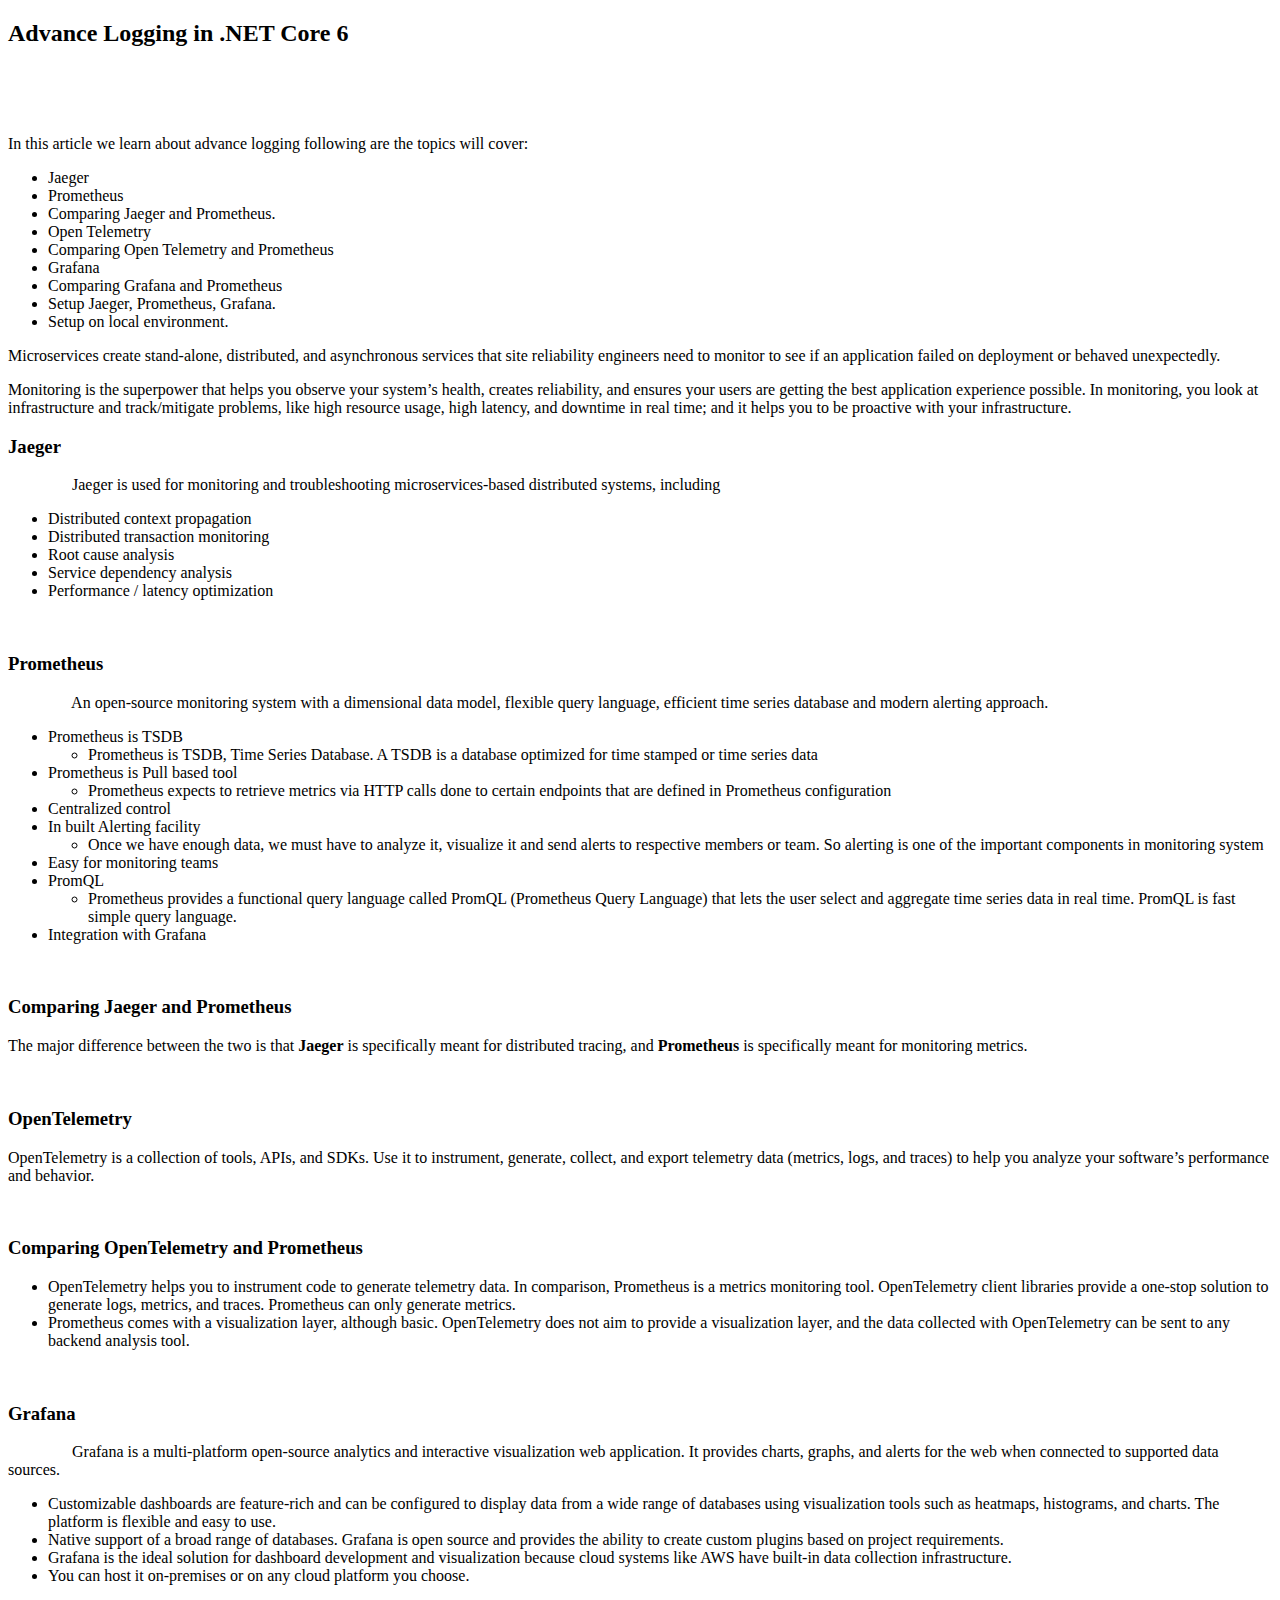
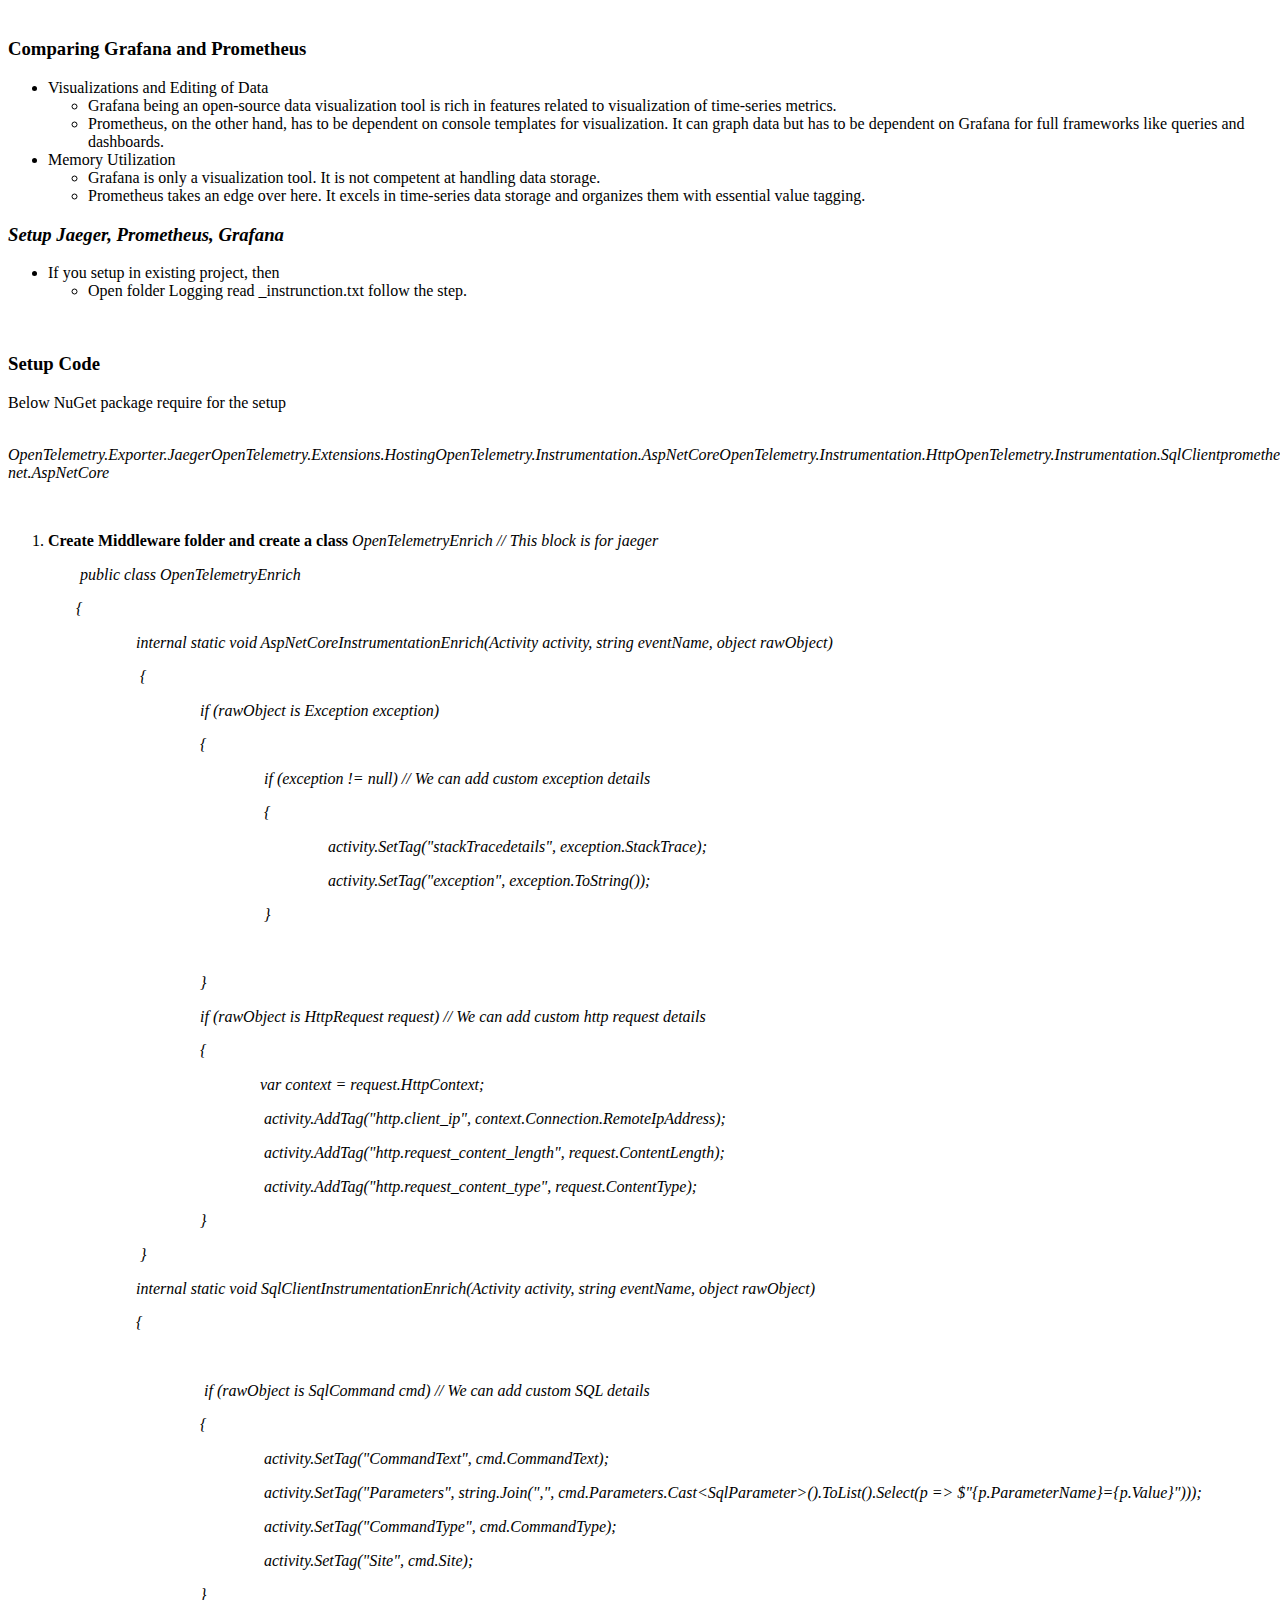
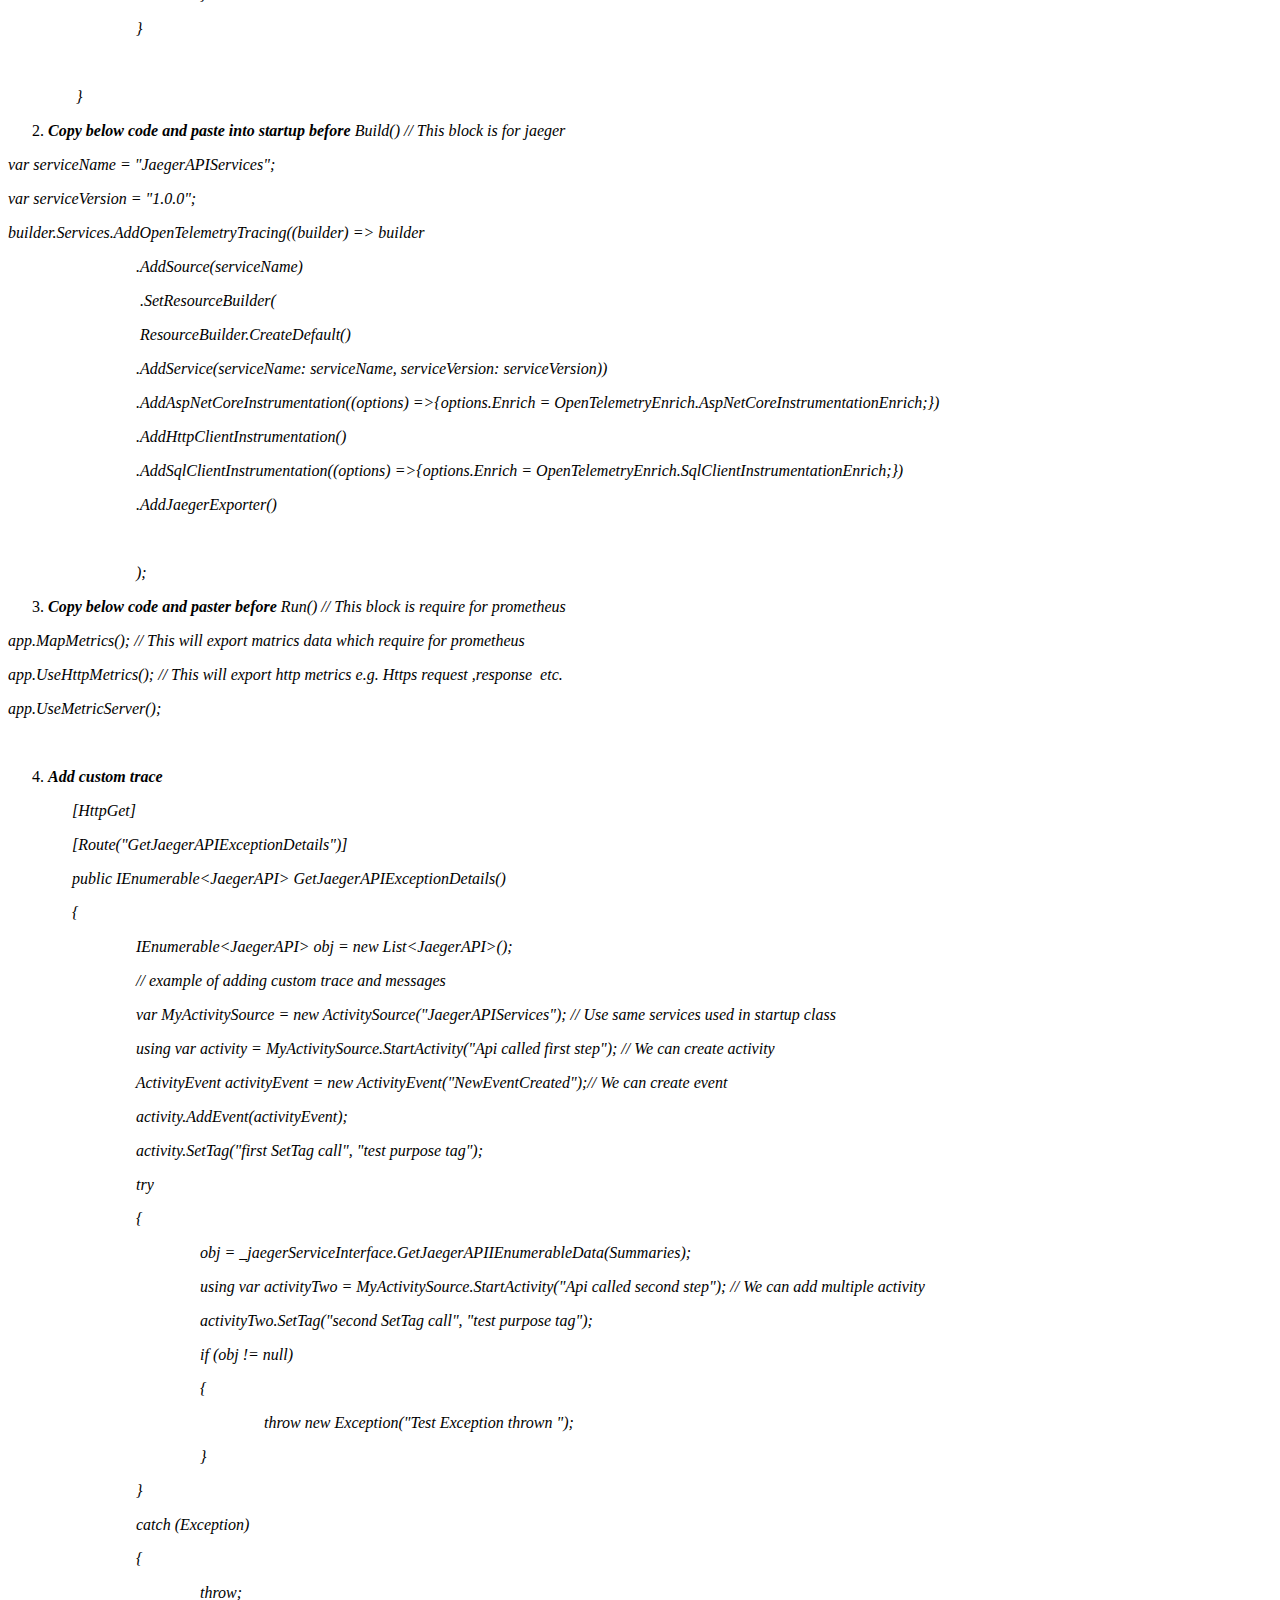
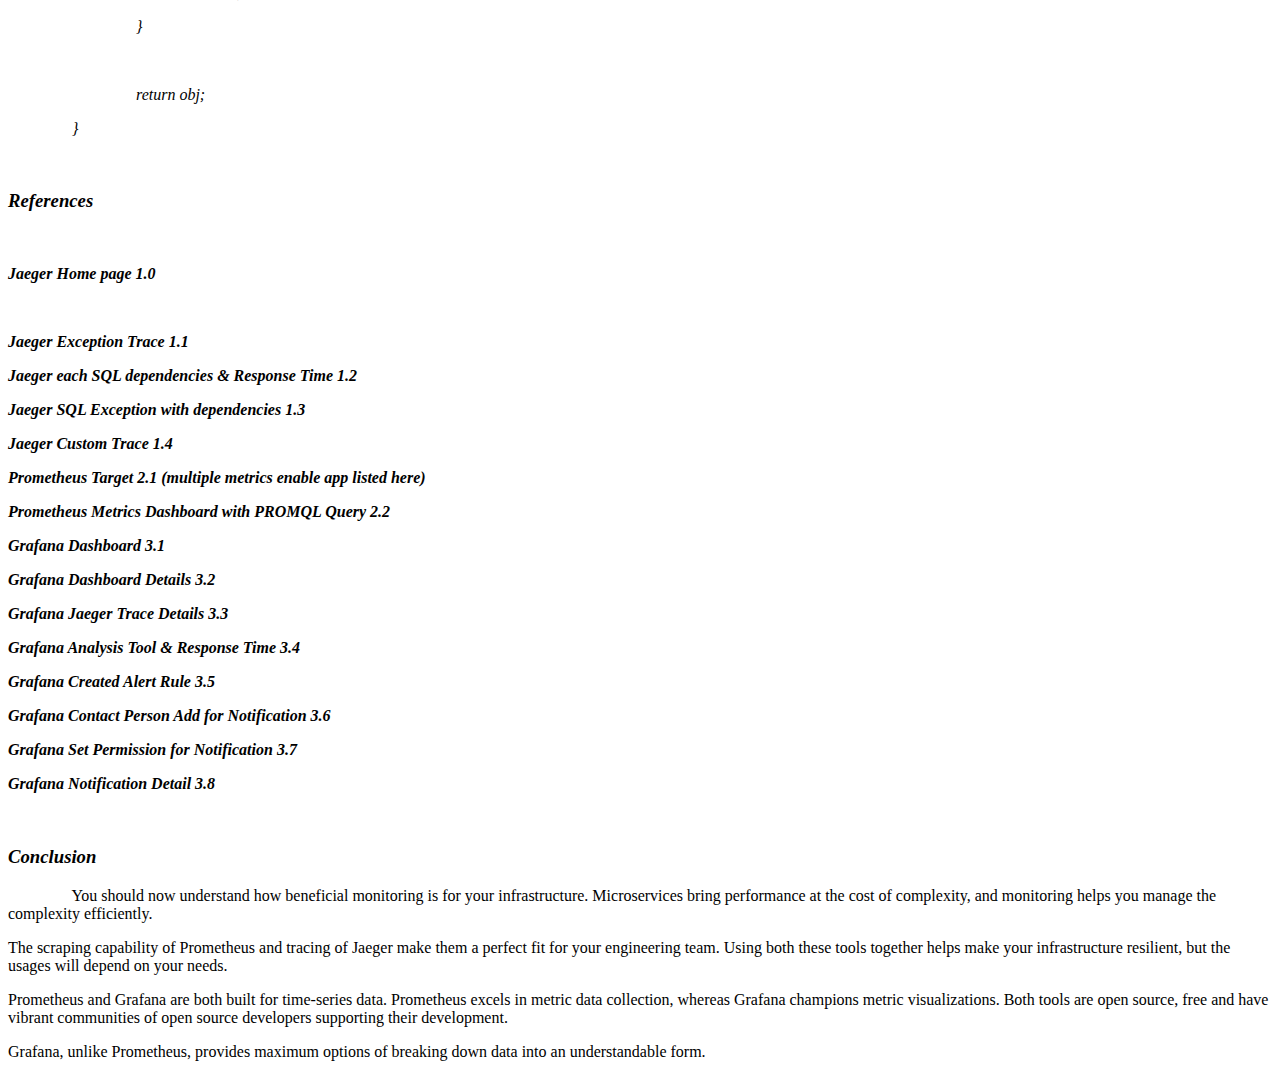
==== blog.html @ 61272111 "update changes" ====
<!DOCTYPE html>
<html lang="en">

<head>
  <link rel="preconnect" href="https://fonts.googleapis.com">
  <link rel="preconnect" href="https://fonts.gstatic.com" crossorigin>
  <link href="https://fonts.googleapis.com/css2?family=Poppins:wght@300;400;500;600&display=swap" rel="stylesheet">
</head>

<body>

  <h2>Advance Logging in .NET Core 6</h2>
  <p>&nbsp;</p>
  <p>&nbsp;</p>
  <p>In this article we learn about advance logging following are the topics will cover:</p>
  <ul>
    <li>Jaeger</li>
    <li>Prometheus</li>
    <li>Comparing Jaeger and Prometheus.</li>
    <li>Open Telemetry</li>
    <li>Comparing Open Telemetry and Prometheus</li>
    <li>Grafana</li>
    <li>Comparing Grafana and Prometheus</li>
    <li>Setup Jaeger, Prometheus, Grafana.</li>
    <li>Setup on local environment.</li>
  </ul>
  <p>Microservices create stand-alone, distributed, and asynchronous services that site reliability engineers need to monitor to see if an application failed on deployment or behaved unexpectedly.</p>
  <p>Monitoring is the superpower that helps you observe your system&rsquo;s health, creates reliability, and ensures your users are getting the best application experience possible. In monitoring, you look at infrastructure and track/mitigate problems, like high resource usage, high latency, and downtime in real time; and it helps you to be proactive with your infrastructure.</p>
  <h3>Jaeger</h3>
  <p>&nbsp;&nbsp;&nbsp;&nbsp;&nbsp;&nbsp;&nbsp;&nbsp;&nbsp;&nbsp;&nbsp;&nbsp;&nbsp;&nbsp;&nbsp; Jaeger is used for monitoring and troubleshooting microservices-based distributed systems, including</p>
  <ul>
  <li>Distributed context propagation</li>
  <li>Distributed transaction monitoring</li>
  <li>Root cause analysis</li>
  <li>Service dependency analysis</li>
  <li>Performance / latency optimization</li>
  </ul>
  <p>&nbsp;</p>
  <h3>Prometheus</h3>
  <p>&nbsp;&nbsp;&nbsp;&nbsp;&nbsp;&nbsp;&nbsp;&nbsp;&nbsp;&nbsp;&nbsp;&nbsp;&nbsp;&nbsp;&nbsp; An open-source monitoring system with a dimensional data model, flexible query language, efficient time series database and modern alerting approach.</p>
  <ul>
  <li>Prometheus is TSDB
  <ul>
  <li>Prometheus is TSDB, Time Series Database. A TSDB is a database optimized for time stamped or time series data</li>
  </ul>
  </li>
  <li>Prometheus is Pull based tool
  <ul>
  <li>Prometheus expects to retrieve metrics via HTTP calls done to certain endpoints that are defined in Prometheus configuration</li>
  </ul>
  </li>
  <li>Centralized control</li>
  <li>In built Alerting facility
  <ul>
  <li>Once we have enough data, we must have to analyze it, visualize it and send alerts to respective members or team. So alerting is one of the important components in monitoring system</li>
  </ul>
  </li>
  <li>Easy for monitoring teams</li>
  <li>PromQL
  <ul>
  <li>Prometheus provides a functional query language called PromQL (Prometheus Query Language) that lets the user select and aggregate time series data in real time. PromQL is fast simple query language.</li>
  </ul>
  </li>
  <li>Integration with Grafana</li>
  </ul>
  <p>&nbsp;</p>
  <h3>Comparing Jaeger and Prometheus</h3>
  <p>The major difference between the two is that <strong>Jaeger</strong> is specifically meant for distributed tracing, and <strong>Prometheus</strong> is specifically meant for monitoring metrics.</p>
  <p>&nbsp;</p>
  <h3>OpenTelemetry</h3>
  <p>OpenTelemetry is a collection of tools, APIs, and SDKs. Use it to instrument, generate, collect, and export telemetry data (metrics, logs, and traces) to help you analyze your software&rsquo;s performance and behavior.</p>
  <p>&nbsp;</p>
  <h3>Comparing OpenTelemetry and Prometheus</h3>
  <ul>
  <li>OpenTelemetry helps you to instrument code to generate telemetry data. In comparison, Prometheus is a metrics monitoring tool. OpenTelemetry client libraries provide a one-stop solution to generate logs, metrics, and traces. Prometheus can only generate metrics.</li>
  <li>Prometheus comes with a visualization layer, although basic. OpenTelemetry does not aim to provide a visualization layer, and the data collected with OpenTelemetry can be sent to any backend analysis tool.</li>
  </ul>
  <p>&nbsp;</p>
  <h3>Grafana</h3>
  <p>&nbsp;&nbsp;&nbsp;&nbsp;&nbsp;&nbsp;&nbsp;&nbsp;&nbsp;&nbsp;&nbsp;&nbsp;&nbsp;&nbsp;&nbsp; Grafana is a multi-platform open-source analytics and interactive visualization web application. It provides charts, graphs, and alerts for the web when connected to supported data sources.</p>
  <ul>
  <li>Customizable dashboards are feature-rich and can be configured to display data from a wide range of databases using visualization tools such as heatmaps, histograms, and charts. The platform is flexible and easy to use.</li>
  <li>Native support of a broad range of databases. Grafana is open source and provides the ability to create custom plugins based on project requirements.</li>
  <li>Grafana is the ideal solution for dashboard development and visualization because cloud systems like AWS have built-in data collection infrastructure.</li>
  <li>You can host it on-premises or on any cloud platform you choose.</li>
  </ul>
  <p>&nbsp;</p>
  <h3>Comparing Grafana and Prometheus</h3>
  <ul>
  <li>Visualizations and Editing of Data
  <ul>
  <li>Grafana being an open-source data visualization tool is rich in features related to visualization of time-series metrics.</li>
  <li>Prometheus, on the other hand, has to be dependent on console templates for visualization. It can graph data but has to be dependent on Grafana for full frameworks like queries and dashboards.</li>
  </ul>
  </li>
  <li>Memory Utilization
  <ul>
  <li>Grafana is only a visualization tool. It is not competent at handling data storage.</li>
  <li>Prometheus takes an edge over here. It excels in time-series data storage and organizes them with essential value tagging.</li>
  </ul>
  </li>
  </ul>
  <h3><em>Setup Jaeger, Prometheus, Grafana</em></h3>
  <ul>
  <li>If you setup in existing project, then
  <ul>
  <li>Open folder Logging read _instrunction.txt follow the step.</li>
  </ul>
  </li>
  </ul>
  <p>&nbsp;</p>
  <h3>Setup Code</h3>
  <p>Below NuGet package require for the setup</p>
  <p>&nbsp;&nbsp;&nbsp;&nbsp;&nbsp;&nbsp;&nbsp;&nbsp;&nbsp;&nbsp;&nbsp;&nbsp;&nbsp; <em>OpenTelemetry.Exporter.Jaeger</em><em>OpenTelemetry.Extensions.Hosting</em><em>OpenTelemetry.Instrumentation.AspNetCore</em><em>OpenTelemetry.Instrumentation.Http</em><em>OpenTelemetry.Instrumentation.SqlClient</em><em>prometheus-net.AspNetCore</em></p>
  <p>&nbsp;</p>
  <ol>
  <li><strong>Create Middleware folder and create a class </strong><em>OpenTelemetryEnrich // This block is for jaeger</em></li>
  </ol>
  <p><em>&nbsp;&nbsp;&nbsp; &nbsp;&nbsp;&nbsp;&nbsp;&nbsp;&nbsp;&nbsp;&nbsp;&nbsp;&nbsp;&nbsp;&nbsp;&nbsp;&nbsp;public class OpenTelemetryEnrich</em></p>
  <p><em>&nbsp;&nbsp; &nbsp;&nbsp;&nbsp;&nbsp;&nbsp;&nbsp;&nbsp;&nbsp;&nbsp;&nbsp;&nbsp;&nbsp; &nbsp;{</em></p>
  <p><em>&nbsp;&nbsp;&nbsp;&nbsp;&nbsp; &nbsp;&nbsp;&nbsp;&nbsp;&nbsp;&nbsp;&nbsp;&nbsp;&nbsp; &nbsp;&nbsp;&nbsp;&nbsp;&nbsp;&nbsp;&nbsp;&nbsp;&nbsp;&nbsp;&nbsp;&nbsp;&nbsp;&nbsp;&nbsp; internal static void AspNetCoreInstrumentationEnrich(Activity activity, string eventName, object rawObject)</em></p>
  <p><em>&nbsp;&nbsp;&nbsp;&nbsp;&nbsp;&nbsp; &nbsp;&nbsp;&nbsp;&nbsp;&nbsp;&nbsp;&nbsp;&nbsp; &nbsp;&nbsp;&nbsp;&nbsp;&nbsp;&nbsp;&nbsp;&nbsp;&nbsp;&nbsp;&nbsp;&nbsp;&nbsp;&nbsp;&nbsp; &nbsp;{</em></p>
  <p><em>&nbsp;&nbsp;&nbsp;&nbsp;&nbsp;&nbsp;&nbsp;&nbsp;&nbsp;&nbsp; &nbsp;&nbsp;&nbsp;&nbsp; &nbsp;&nbsp;&nbsp;&nbsp;&nbsp;&nbsp;&nbsp;&nbsp;&nbsp;&nbsp;&nbsp;&nbsp;&nbsp;&nbsp;&nbsp; &nbsp;&nbsp;&nbsp;&nbsp;&nbsp;&nbsp;&nbsp;&nbsp;&nbsp;&nbsp;&nbsp;&nbsp;&nbsp;&nbsp;&nbsp; if (rawObject is Exception exception)</em></p>
  <p><em>&nbsp;&nbsp;&nbsp;&nbsp;&nbsp;&nbsp;&nbsp;&nbsp;&nbsp;&nbsp;&nbsp; &nbsp;&nbsp;&nbsp; &nbsp;&nbsp;&nbsp;&nbsp;&nbsp;&nbsp;&nbsp;&nbsp;&nbsp;&nbsp;&nbsp;&nbsp;&nbsp;&nbsp;&nbsp; &nbsp;&nbsp;&nbsp;&nbsp;&nbsp;&nbsp;&nbsp;&nbsp;&nbsp;&nbsp;&nbsp;&nbsp;&nbsp;&nbsp;&nbsp; {</em></p>
  <p><em>&nbsp;&nbsp;&nbsp;&nbsp;&nbsp;&nbsp;&nbsp;&nbsp;&nbsp;&nbsp;&nbsp;&nbsp;&nbsp;&nbsp;&nbsp; &nbsp;&nbsp;&nbsp;&nbsp;&nbsp;&nbsp;&nbsp;&nbsp;&nbsp;&nbsp;&nbsp;&nbsp;&nbsp;&nbsp;&nbsp; &nbsp;&nbsp;&nbsp;&nbsp;&nbsp;&nbsp;&nbsp;&nbsp;&nbsp;&nbsp;&nbsp;&nbsp;&nbsp;&nbsp;&nbsp; &nbsp;&nbsp;&nbsp;&nbsp;&nbsp;&nbsp;&nbsp;&nbsp;&nbsp;&nbsp;&nbsp;&nbsp;&nbsp;&nbsp;&nbsp; if (exception != null) // We can add custom exception details</em></p>
  <p><em>&nbsp;&nbsp;&nbsp;&nbsp;&nbsp;&nbsp;&nbsp;&nbsp;&nbsp;&nbsp;&nbsp;&nbsp;&nbsp;&nbsp;&nbsp; &nbsp;&nbsp;&nbsp;&nbsp;&nbsp;&nbsp;&nbsp;&nbsp;&nbsp;&nbsp;&nbsp;&nbsp;&nbsp;&nbsp;&nbsp; &nbsp;&nbsp;&nbsp;&nbsp;&nbsp;&nbsp;&nbsp;&nbsp;&nbsp;&nbsp;&nbsp;&nbsp;&nbsp;&nbsp;&nbsp; &nbsp;&nbsp;&nbsp;&nbsp;&nbsp;&nbsp;&nbsp;&nbsp;&nbsp;&nbsp;&nbsp;&nbsp;&nbsp;&nbsp;&nbsp; {</em></p>
  <p><em>&nbsp;&nbsp;&nbsp;&nbsp;&nbsp;&nbsp;&nbsp;&nbsp;&nbsp;&nbsp;&nbsp;&nbsp;&nbsp;&nbsp;&nbsp;&nbsp;&nbsp;&nbsp; &nbsp;&nbsp;&nbsp;&nbsp;&nbsp;&nbsp;&nbsp;&nbsp;&nbsp;&nbsp;&nbsp;&nbsp; &nbsp;&nbsp;&nbsp;&nbsp;&nbsp;&nbsp;&nbsp;&nbsp;&nbsp;&nbsp;&nbsp;&nbsp;&nbsp;&nbsp;&nbsp; &nbsp;&nbsp;&nbsp;&nbsp;&nbsp;&nbsp;&nbsp;&nbsp;&nbsp;&nbsp;&nbsp;&nbsp;&nbsp;&nbsp;&nbsp; &nbsp;&nbsp;&nbsp;&nbsp;&nbsp;&nbsp;&nbsp;&nbsp;&nbsp;&nbsp;&nbsp;&nbsp;&nbsp;&nbsp;&nbsp; activity.SetTag("stackTracedetails", exception.StackTrace);</em></p>
  <p><em>&nbsp;&nbsp;&nbsp;&nbsp;&nbsp;&nbsp;&nbsp;&nbsp;&nbsp;&nbsp;&nbsp;&nbsp;&nbsp;&nbsp;&nbsp;&nbsp;&nbsp;&nbsp;&nbsp; &nbsp;&nbsp;&nbsp;&nbsp;&nbsp;&nbsp;&nbsp;&nbsp;&nbsp;&nbsp;&nbsp; &nbsp;&nbsp;&nbsp;&nbsp;&nbsp;&nbsp;&nbsp;&nbsp;&nbsp;&nbsp;&nbsp;&nbsp;&nbsp;&nbsp;&nbsp;&nbsp;&nbsp;&nbsp;&nbsp;&nbsp;&nbsp;&nbsp;&nbsp;&nbsp;&nbsp;&nbsp;&nbsp;&nbsp;&nbsp;&nbsp;&nbsp; &nbsp;&nbsp;&nbsp;&nbsp;&nbsp;&nbsp;&nbsp;&nbsp;&nbsp;&nbsp;&nbsp;&nbsp;&nbsp;&nbsp;&nbsp; activity.SetTag("exception", exception.ToString());</em></p>
  <p><em>&nbsp;&nbsp;&nbsp;&nbsp;&nbsp;&nbsp;&nbsp;&nbsp;&nbsp;&nbsp;&nbsp;&nbsp;&nbsp;&nbsp;&nbsp; &nbsp;&nbsp;&nbsp;&nbsp;&nbsp;&nbsp;&nbsp;&nbsp;&nbsp;&nbsp;&nbsp;&nbsp;&nbsp;&nbsp;&nbsp; &nbsp;&nbsp;&nbsp;&nbsp;&nbsp;&nbsp;&nbsp;&nbsp;&nbsp;&nbsp;&nbsp;&nbsp;&nbsp;&nbsp;&nbsp; &nbsp;&nbsp;&nbsp;&nbsp;&nbsp;&nbsp;&nbsp;&nbsp;&nbsp;&nbsp;&nbsp;&nbsp;&nbsp;&nbsp;&nbsp; }</em></p>
  <p><em>&nbsp;</em></p>
  <p><em>&nbsp;&nbsp;&nbsp;&nbsp;&nbsp;&nbsp;&nbsp;&nbsp;&nbsp;&nbsp;&nbsp; &nbsp;&nbsp;&nbsp; &nbsp;&nbsp;&nbsp;&nbsp;&nbsp;&nbsp;&nbsp;&nbsp;&nbsp;&nbsp;&nbsp;&nbsp;&nbsp;&nbsp;&nbsp; &nbsp;&nbsp;&nbsp;&nbsp;&nbsp;&nbsp;&nbsp;&nbsp;&nbsp;&nbsp;&nbsp;&nbsp;&nbsp;&nbsp;&nbsp; }</em></p>
  <p><em>&nbsp;&nbsp;&nbsp;&nbsp;&nbsp;&nbsp;&nbsp;&nbsp;&nbsp;&nbsp; &nbsp;&nbsp;&nbsp;&nbsp; &nbsp;&nbsp;&nbsp;&nbsp;&nbsp;&nbsp;&nbsp;&nbsp;&nbsp;&nbsp;&nbsp;&nbsp;&nbsp;&nbsp;&nbsp; &nbsp;&nbsp;&nbsp;&nbsp;&nbsp;&nbsp;&nbsp;&nbsp;&nbsp;&nbsp;&nbsp;&nbsp;&nbsp;&nbsp;&nbsp; if (rawObject is HttpRequest request) // We can add custom http request details </em></p>
  <p><em>&nbsp;&nbsp;&nbsp;&nbsp;&nbsp;&nbsp;&nbsp;&nbsp;&nbsp;&nbsp;&nbsp; &nbsp;&nbsp;&nbsp; &nbsp;&nbsp;&nbsp;&nbsp;&nbsp;&nbsp;&nbsp;&nbsp;&nbsp;&nbsp;&nbsp;&nbsp;&nbsp;&nbsp;&nbsp;&nbsp;&nbsp;&nbsp;&nbsp;&nbsp;&nbsp;&nbsp;&nbsp;&nbsp;&nbsp;&nbsp;&nbsp;&nbsp;&nbsp;&nbsp;&nbsp; {</em></p>
  <p><em>&nbsp;&nbsp;&nbsp;&nbsp;&nbsp;&nbsp;&nbsp;&nbsp;&nbsp;&nbsp;&nbsp;&nbsp;&nbsp;&nbsp; &nbsp;&nbsp;&nbsp;&nbsp;&nbsp;&nbsp;&nbsp;&nbsp;&nbsp;&nbsp;&nbsp;&nbsp;&nbsp;&nbsp;&nbsp; &nbsp;&nbsp;&nbsp;&nbsp;&nbsp;&nbsp;&nbsp;&nbsp;&nbsp;&nbsp;&nbsp;&nbsp;&nbsp;&nbsp;&nbsp;&nbsp;&nbsp;&nbsp;&nbsp;&nbsp;&nbsp;&nbsp;&nbsp;&nbsp;&nbsp;&nbsp;&nbsp;&nbsp;&nbsp;&nbsp;&nbsp; var context = request.HttpContext;</em></p>
  <p><em>&nbsp;&nbsp;&nbsp;&nbsp;&nbsp;&nbsp;&nbsp;&nbsp;&nbsp;&nbsp;&nbsp;&nbsp;&nbsp;&nbsp;&nbsp; &nbsp;&nbsp;&nbsp;&nbsp;&nbsp;&nbsp;&nbsp;&nbsp;&nbsp;&nbsp;&nbsp;&nbsp;&nbsp;&nbsp;&nbsp; &nbsp;&nbsp;&nbsp;&nbsp;&nbsp;&nbsp;&nbsp;&nbsp;&nbsp;&nbsp;&nbsp;&nbsp;&nbsp;&nbsp;&nbsp;&nbsp;&nbsp;&nbsp;&nbsp;&nbsp;&nbsp;&nbsp;&nbsp;&nbsp;&nbsp;&nbsp;&nbsp;&nbsp;&nbsp;&nbsp;&nbsp; activity.AddTag("http.client_ip", context.Connection.RemoteIpAddress);</em></p>
  <p><em>&nbsp;&nbsp;&nbsp;&nbsp;&nbsp;&nbsp;&nbsp;&nbsp;&nbsp;&nbsp;&nbsp;&nbsp;&nbsp;&nbsp;&nbsp; &nbsp;&nbsp;&nbsp;&nbsp;&nbsp;&nbsp;&nbsp;&nbsp;&nbsp;&nbsp;&nbsp;&nbsp;&nbsp;&nbsp;&nbsp; &nbsp;&nbsp;&nbsp;&nbsp;&nbsp;&nbsp;&nbsp;&nbsp;&nbsp;&nbsp;&nbsp;&nbsp;&nbsp;&nbsp;&nbsp;&nbsp;&nbsp;&nbsp;&nbsp;&nbsp;&nbsp;&nbsp;&nbsp;&nbsp;&nbsp;&nbsp;&nbsp;&nbsp;&nbsp;&nbsp;&nbsp; activity.AddTag("http.request_content_length", request.ContentLength);</em></p>
  <p><em>&nbsp;&nbsp;&nbsp;&nbsp;&nbsp;&nbsp;&nbsp;&nbsp;&nbsp;&nbsp;&nbsp;&nbsp;&nbsp;&nbsp;&nbsp; &nbsp;&nbsp;&nbsp;&nbsp;&nbsp;&nbsp;&nbsp;&nbsp;&nbsp;&nbsp;&nbsp;&nbsp;&nbsp;&nbsp;&nbsp; &nbsp;&nbsp;&nbsp;&nbsp;&nbsp;&nbsp;&nbsp;&nbsp;&nbsp;&nbsp;&nbsp;&nbsp;&nbsp;&nbsp;&nbsp;&nbsp;&nbsp;&nbsp;&nbsp;&nbsp;&nbsp;&nbsp;&nbsp;&nbsp;&nbsp;&nbsp;&nbsp;&nbsp;&nbsp;&nbsp;&nbsp; activity.AddTag("http.request_content_type", request.ContentType);</em></p>
  <p><em>&nbsp;&nbsp;&nbsp;&nbsp;&nbsp;&nbsp;&nbsp;&nbsp;&nbsp;&nbsp;&nbsp; &nbsp;&nbsp;&nbsp; &nbsp;&nbsp;&nbsp;&nbsp;&nbsp;&nbsp;&nbsp;&nbsp;&nbsp;&nbsp;&nbsp;&nbsp;&nbsp;&nbsp;&nbsp;&nbsp;&nbsp;&nbsp;&nbsp;&nbsp;&nbsp;&nbsp;&nbsp;&nbsp;&nbsp;&nbsp;&nbsp;&nbsp;&nbsp;&nbsp;&nbsp; }</em></p>
  <p><em>&nbsp;&nbsp;&nbsp;&nbsp;&nbsp;&nbsp; &nbsp;&nbsp;&nbsp;&nbsp;&nbsp;&nbsp;&nbsp;&nbsp; &nbsp;&nbsp;&nbsp;&nbsp;&nbsp;&nbsp;&nbsp;&nbsp;&nbsp;&nbsp;&nbsp;&nbsp;&nbsp;&nbsp;&nbsp; &nbsp;}</em></p>
  <p><em>&nbsp;&nbsp;&nbsp;&nbsp;&nbsp;&nbsp;&nbsp; &nbsp;&nbsp;&nbsp;&nbsp;&nbsp;&nbsp;&nbsp; &nbsp;&nbsp;&nbsp;&nbsp;&nbsp;&nbsp;&nbsp;&nbsp;&nbsp;&nbsp;&nbsp;&nbsp;&nbsp;&nbsp;&nbsp; internal static void SqlClientInstrumentationEnrich(Activity activity, string eventName, object rawObject) </em></p>
  <p><em>&nbsp;&nbsp;&nbsp;&nbsp;&nbsp;&nbsp;&nbsp; &nbsp;&nbsp;&nbsp;&nbsp;&nbsp;&nbsp;&nbsp; &nbsp;&nbsp;&nbsp;&nbsp;&nbsp;&nbsp;&nbsp;&nbsp;&nbsp;&nbsp;&nbsp;&nbsp;&nbsp;&nbsp;&nbsp; {</em></p>
  <p><em>&nbsp;</em></p>
  <p><em>&nbsp;&nbsp;&nbsp;&nbsp;&nbsp;&nbsp;&nbsp;&nbsp;&nbsp;&nbsp; &nbsp;&nbsp;&nbsp;&nbsp; &nbsp;&nbsp;&nbsp;&nbsp;&nbsp;&nbsp;&nbsp;&nbsp;&nbsp;&nbsp;&nbsp;&nbsp;&nbsp;&nbsp;&nbsp;&nbsp;&nbsp;&nbsp;&nbsp;&nbsp;&nbsp;&nbsp;&nbsp;&nbsp;&nbsp;&nbsp;&nbsp;&nbsp;&nbsp;&nbsp;&nbsp; &nbsp;if (rawObject is SqlCommand cmd) // We can add custom SQL details</em></p>
  <p><em>&nbsp;&nbsp;&nbsp;&nbsp;&nbsp;&nbsp;&nbsp;&nbsp;&nbsp;&nbsp; &nbsp;&nbsp;&nbsp;&nbsp; &nbsp;&nbsp;&nbsp;&nbsp;&nbsp;&nbsp;&nbsp;&nbsp;&nbsp;&nbsp;&nbsp;&nbsp;&nbsp;&nbsp;&nbsp; &nbsp;&nbsp;&nbsp;&nbsp;&nbsp;&nbsp;&nbsp;&nbsp;&nbsp;&nbsp;&nbsp;&nbsp;&nbsp;&nbsp;&nbsp; {</em></p>
  <p><em>&nbsp;&nbsp;&nbsp;&nbsp;&nbsp;&nbsp;&nbsp;&nbsp;&nbsp;&nbsp;&nbsp;&nbsp;&nbsp;&nbsp;&nbsp; &nbsp;&nbsp;&nbsp;&nbsp;&nbsp;&nbsp;&nbsp;&nbsp;&nbsp;&nbsp;&nbsp;&nbsp;&nbsp;&nbsp;&nbsp; &nbsp;&nbsp;&nbsp;&nbsp;&nbsp;&nbsp;&nbsp;&nbsp;&nbsp;&nbsp;&nbsp;&nbsp;&nbsp;&nbsp;&nbsp;&nbsp;&nbsp;&nbsp;&nbsp;&nbsp;&nbsp;&nbsp;&nbsp;&nbsp;&nbsp;&nbsp;&nbsp;&nbsp;&nbsp;&nbsp;&nbsp; activity.SetTag("CommandText", cmd.CommandText);</em></p>
  <p><em>&nbsp;&nbsp;&nbsp;&nbsp;&nbsp;&nbsp;&nbsp;&nbsp;&nbsp;&nbsp;&nbsp;&nbsp;&nbsp;&nbsp;&nbsp; &nbsp;&nbsp;&nbsp;&nbsp;&nbsp;&nbsp;&nbsp;&nbsp;&nbsp;&nbsp;&nbsp;&nbsp;&nbsp;&nbsp;&nbsp; &nbsp;&nbsp;&nbsp;&nbsp;&nbsp;&nbsp;&nbsp;&nbsp;&nbsp;&nbsp;&nbsp;&nbsp;&nbsp;&nbsp;&nbsp;&nbsp;&nbsp;&nbsp;&nbsp;&nbsp;&nbsp;&nbsp;&nbsp;&nbsp;&nbsp;&nbsp;&nbsp;&nbsp;&nbsp;&nbsp;&nbsp; activity.SetTag("Parameters", string.Join(",", cmd.Parameters.Cast&lt;SqlParameter&gt;().ToList().Select(p =&gt; $"{p.ParameterName}={p.Value}")));</em></p>
  <p><em>&nbsp;&nbsp;&nbsp;&nbsp;&nbsp;&nbsp;&nbsp;&nbsp;&nbsp;&nbsp;&nbsp;&nbsp;&nbsp;&nbsp;&nbsp; &nbsp;&nbsp;&nbsp;&nbsp;&nbsp;&nbsp;&nbsp;&nbsp;&nbsp;&nbsp;&nbsp;&nbsp;&nbsp;&nbsp;&nbsp; &nbsp;&nbsp;&nbsp;&nbsp;&nbsp;&nbsp;&nbsp;&nbsp;&nbsp;&nbsp;&nbsp;&nbsp;&nbsp;&nbsp;&nbsp;&nbsp;&nbsp;&nbsp;&nbsp;&nbsp;&nbsp;&nbsp;&nbsp;&nbsp;&nbsp;&nbsp;&nbsp;&nbsp;&nbsp;&nbsp;&nbsp; activity.SetTag("CommandType", cmd.CommandType);</em></p>
  <p><em>&nbsp;&nbsp;&nbsp;&nbsp;&nbsp;&nbsp;&nbsp;&nbsp;&nbsp;&nbsp;&nbsp;&nbsp;&nbsp;&nbsp;&nbsp; &nbsp;&nbsp;&nbsp;&nbsp;&nbsp;&nbsp;&nbsp;&nbsp;&nbsp;&nbsp;&nbsp;&nbsp;&nbsp;&nbsp;&nbsp; &nbsp;&nbsp;&nbsp;&nbsp;&nbsp;&nbsp;&nbsp;&nbsp;&nbsp;&nbsp;&nbsp;&nbsp;&nbsp;&nbsp;&nbsp;&nbsp;&nbsp;&nbsp;&nbsp;&nbsp;&nbsp;&nbsp;&nbsp;&nbsp;&nbsp;&nbsp;&nbsp;&nbsp;&nbsp;&nbsp;&nbsp; activity.SetTag("Site", cmd.Site);</em></p>
  <p><em>&nbsp;&nbsp;&nbsp;&nbsp;&nbsp;&nbsp;&nbsp;&nbsp;&nbsp;&nbsp;&nbsp; &nbsp;&nbsp;&nbsp; &nbsp;&nbsp;&nbsp;&nbsp;&nbsp;&nbsp;&nbsp;&nbsp;&nbsp;&nbsp;&nbsp;&nbsp;&nbsp;&nbsp;&nbsp;&nbsp;&nbsp;&nbsp;&nbsp;&nbsp;&nbsp;&nbsp;&nbsp;&nbsp;&nbsp;&nbsp;&nbsp;&nbsp;&nbsp;&nbsp;&nbsp; }</em></p>
  <p><em>&nbsp;&nbsp;&nbsp;&nbsp;&nbsp;&nbsp;&nbsp; &nbsp;&nbsp;&nbsp;&nbsp;&nbsp;&nbsp;&nbsp; &nbsp;&nbsp;&nbsp;&nbsp;&nbsp;&nbsp;&nbsp;&nbsp;&nbsp;&nbsp;&nbsp;&nbsp;&nbsp;&nbsp;&nbsp; }</em></p>
  <p><em>&nbsp;</em></p>
  <p><em>&nbsp;&nbsp; &nbsp;&nbsp;&nbsp;&nbsp;&nbsp;&nbsp;&nbsp;&nbsp;&nbsp;&nbsp;&nbsp;&nbsp; &nbsp;}</em></p>
  <ol start="2">
  <li><em><strong>Copy below code and paste into startup before</strong></em> <em>Build() // This block is for jaeger </em></li>
  </ol>
  <p><em>var serviceName = "JaegerAPIServices";</em></p>
  <p><em>var serviceVersion = "1.0.0";</em></p>
  <p><em>builder.Services.AddOpenTelemetryTracing((builder) =&gt; builder</em></p>
  <p><em>&nbsp;&nbsp;&nbsp;&nbsp;&nbsp;&nbsp;&nbsp;&nbsp;&nbsp;&nbsp;&nbsp;&nbsp;&nbsp;&nbsp;&nbsp; &nbsp;&nbsp;&nbsp;&nbsp;&nbsp;&nbsp;&nbsp;&nbsp;&nbsp;&nbsp;&nbsp;&nbsp;&nbsp;&nbsp;&nbsp; .AddSource(serviceName)</em></p>
  <p><em>&nbsp;&nbsp; &nbsp;&nbsp;&nbsp;&nbsp;&nbsp;&nbsp;&nbsp;&nbsp;&nbsp;&nbsp;&nbsp;&nbsp; &nbsp;&nbsp;&nbsp;&nbsp;&nbsp;&nbsp;&nbsp;&nbsp;&nbsp;&nbsp;&nbsp;&nbsp;&nbsp;&nbsp;&nbsp; &nbsp;.SetResourceBuilder(</em></p>
  <p><em>&nbsp;&nbsp;&nbsp;&nbsp;&nbsp;&nbsp; &nbsp;&nbsp;&nbsp;&nbsp;&nbsp;&nbsp;&nbsp;&nbsp; &nbsp;&nbsp;&nbsp;&nbsp;&nbsp;&nbsp;&nbsp;&nbsp;&nbsp;&nbsp;&nbsp;&nbsp;&nbsp;&nbsp;&nbsp; &nbsp;ResourceBuilder.CreateDefault()</em></p>
  <p><em>&nbsp;&nbsp;&nbsp;&nbsp;&nbsp;&nbsp;&nbsp; &nbsp;&nbsp;&nbsp;&nbsp;&nbsp;&nbsp;&nbsp; &nbsp;&nbsp;&nbsp;&nbsp;&nbsp;&nbsp;&nbsp;&nbsp;&nbsp;&nbsp;&nbsp;&nbsp;&nbsp;&nbsp;&nbsp; .AddService(serviceName: serviceName, serviceVersion: serviceVersion))</em></p>
  <p><em>&nbsp;&nbsp;&nbsp;&nbsp;&nbsp;&nbsp;&nbsp; &nbsp;&nbsp;&nbsp;&nbsp;&nbsp;&nbsp;&nbsp; &nbsp;&nbsp;&nbsp;&nbsp;&nbsp;&nbsp;&nbsp;&nbsp;&nbsp;&nbsp;&nbsp;&nbsp;&nbsp;&nbsp;&nbsp; .AddAspNetCoreInstrumentation((options) =&gt;{options.Enrich = OpenTelemetryEnrich.AspNetCoreInstrumentationEnrich;})</em></p>
  <p><em>&nbsp;&nbsp;&nbsp;&nbsp;&nbsp;&nbsp; &nbsp;&nbsp;&nbsp;&nbsp;&nbsp;&nbsp;&nbsp;&nbsp; &nbsp;&nbsp;&nbsp;&nbsp;&nbsp;&nbsp;&nbsp;&nbsp;&nbsp;&nbsp;&nbsp;&nbsp;&nbsp;&nbsp;&nbsp; .AddHttpClientInstrumentation()</em></p>
  <p><em>&nbsp;&nbsp;&nbsp;&nbsp;&nbsp;&nbsp;&nbsp; &nbsp;&nbsp;&nbsp;&nbsp;&nbsp;&nbsp;&nbsp; &nbsp;&nbsp;&nbsp;&nbsp;&nbsp;&nbsp;&nbsp;&nbsp;&nbsp;&nbsp;&nbsp;&nbsp;&nbsp;&nbsp;&nbsp; .AddSqlClientInstrumentation((options) =&gt;{options.Enrich = OpenTelemetryEnrich.SqlClientInstrumentationEnrich;})</em></p>
  <p><em>&nbsp;&nbsp;&nbsp;&nbsp;&nbsp;&nbsp;&nbsp; &nbsp;&nbsp;&nbsp;&nbsp;&nbsp;&nbsp;&nbsp; &nbsp;&nbsp;&nbsp;&nbsp;&nbsp;&nbsp;&nbsp;&nbsp;&nbsp;&nbsp;&nbsp;&nbsp;&nbsp;&nbsp;&nbsp; .AddJaegerExporter()</em></p>
  <p><em>&nbsp;</em></p>
  <p><em>&nbsp; &nbsp;&nbsp;&nbsp;&nbsp;&nbsp;&nbsp;&nbsp;&nbsp;&nbsp;&nbsp;&nbsp;&nbsp;&nbsp; &nbsp;&nbsp;&nbsp;&nbsp;&nbsp;&nbsp;&nbsp;&nbsp;&nbsp;&nbsp;&nbsp;&nbsp;&nbsp;&nbsp;&nbsp; );</em></p>
  <ol start="3">
  <li><em><strong>Copy below code and paster before</strong></em> <em>Run() // This block is require for prometheus </em></li>
  </ol>
  <p><em>app.MapMetrics(); // This will export matrics data which require for prometheus</em></p>
  <p><em>app.UseHttpMetrics(); // This will export http metrics e.g. Https request ,response&nbsp; etc.</em></p>
  <p><em>app.UseMetricServer();</em></p>
  <p><em>&nbsp;</em></p>
  <ol start="4">
  <li><em><strong>Add custom trace </strong></em></li>
  </ol>
  <p><em>&nbsp;&nbsp;&nbsp;&nbsp;&nbsp;&nbsp;&nbsp;&nbsp;&nbsp;&nbsp;&nbsp;&nbsp;&nbsp;&nbsp;&nbsp; [HttpGet]</em></p>
  <p><em>&nbsp;&nbsp;&nbsp;&nbsp;&nbsp;&nbsp;&nbsp;&nbsp;&nbsp;&nbsp;&nbsp;&nbsp;&nbsp;&nbsp;&nbsp; [Route("GetJaegerAPIExceptionDetails")]</em></p>
  <p><em>&nbsp;&nbsp;&nbsp;&nbsp;&nbsp;&nbsp;&nbsp;&nbsp;&nbsp;&nbsp;&nbsp;&nbsp;&nbsp;&nbsp;&nbsp; public IEnumerable&lt;JaegerAPI&gt; GetJaegerAPIExceptionDetails()</em></p>
  <p><em>&nbsp;&nbsp;&nbsp;&nbsp;&nbsp;&nbsp;&nbsp;&nbsp;&nbsp;&nbsp;&nbsp;&nbsp;&nbsp;&nbsp;&nbsp; {</em></p>
  <p><em>&nbsp;&nbsp;&nbsp;&nbsp;&nbsp;&nbsp;&nbsp;&nbsp;&nbsp;&nbsp;&nbsp;&nbsp;&nbsp;&nbsp;&nbsp;&nbsp;&nbsp;&nbsp;&nbsp;&nbsp;&nbsp;&nbsp;&nbsp;&nbsp;&nbsp;&nbsp;&nbsp;&nbsp;&nbsp;&nbsp;&nbsp; IEnumerable&lt;JaegerAPI&gt; obj = new List&lt;JaegerAPI&gt;();</em></p>
  <p><em>&nbsp;&nbsp;&nbsp;&nbsp;&nbsp;&nbsp;&nbsp;&nbsp;&nbsp;&nbsp;&nbsp;&nbsp;&nbsp;&nbsp;&nbsp;&nbsp;&nbsp;&nbsp;&nbsp;&nbsp;&nbsp;&nbsp;&nbsp;&nbsp;&nbsp;&nbsp;&nbsp;&nbsp;&nbsp;&nbsp;&nbsp; // example of adding custom trace and messages</em></p>
  <p><em>&nbsp;&nbsp;&nbsp;&nbsp;&nbsp;&nbsp;&nbsp;&nbsp;&nbsp;&nbsp;&nbsp;&nbsp;&nbsp;&nbsp;&nbsp;&nbsp;&nbsp;&nbsp;&nbsp;&nbsp;&nbsp;&nbsp;&nbsp;&nbsp;&nbsp;&nbsp;&nbsp;&nbsp;&nbsp;&nbsp;&nbsp; var MyActivitySource = new ActivitySource("JaegerAPIServices"); // Use same services used in startup class</em></p>
  <p><em>&nbsp;&nbsp;&nbsp;&nbsp;&nbsp;&nbsp;&nbsp;&nbsp;&nbsp;&nbsp;&nbsp;&nbsp;&nbsp;&nbsp;&nbsp;&nbsp;&nbsp;&nbsp;&nbsp;&nbsp;&nbsp;&nbsp;&nbsp;&nbsp;&nbsp;&nbsp;&nbsp;&nbsp;&nbsp;&nbsp;&nbsp; using var activity = MyActivitySource.StartActivity("Api called first step"); // We can create activity</em></p>
  <p><em>&nbsp;&nbsp;&nbsp;&nbsp;&nbsp;&nbsp;&nbsp;&nbsp;&nbsp;&nbsp;&nbsp;&nbsp;&nbsp;&nbsp;&nbsp;&nbsp;&nbsp;&nbsp;&nbsp;&nbsp;&nbsp;&nbsp;&nbsp;&nbsp;&nbsp;&nbsp;&nbsp;&nbsp;&nbsp;&nbsp;&nbsp; ActivityEvent activityEvent = new ActivityEvent("NewEventCreated");// We can create event </em></p>
  <p><em>&nbsp;&nbsp;&nbsp;&nbsp;&nbsp;&nbsp;&nbsp;&nbsp;&nbsp;&nbsp;&nbsp;&nbsp;&nbsp;&nbsp;&nbsp;&nbsp;&nbsp;&nbsp;&nbsp;&nbsp;&nbsp;&nbsp;&nbsp;&nbsp;&nbsp;&nbsp;&nbsp;&nbsp;&nbsp;&nbsp;&nbsp; activity.AddEvent(activityEvent);</em></p>
  <p><em>&nbsp;&nbsp;&nbsp;&nbsp;&nbsp;&nbsp;&nbsp;&nbsp;&nbsp;&nbsp;&nbsp;&nbsp;&nbsp;&nbsp;&nbsp;&nbsp;&nbsp;&nbsp;&nbsp;&nbsp;&nbsp;&nbsp;&nbsp;&nbsp;&nbsp;&nbsp;&nbsp;&nbsp;&nbsp;&nbsp;&nbsp; activity.SetTag("first SetTag call", "test purpose tag");</em></p>
  <p><em>&nbsp;&nbsp;&nbsp;&nbsp;&nbsp;&nbsp;&nbsp;&nbsp;&nbsp;&nbsp;&nbsp;&nbsp;&nbsp;&nbsp;&nbsp;&nbsp;&nbsp;&nbsp;&nbsp;&nbsp;&nbsp;&nbsp;&nbsp;&nbsp;&nbsp;&nbsp;&nbsp;&nbsp;&nbsp;&nbsp;&nbsp; try</em></p>
  <p><em>&nbsp;&nbsp;&nbsp;&nbsp;&nbsp;&nbsp;&nbsp;&nbsp;&nbsp;&nbsp;&nbsp;&nbsp;&nbsp;&nbsp;&nbsp;&nbsp;&nbsp;&nbsp;&nbsp;&nbsp;&nbsp;&nbsp;&nbsp;&nbsp;&nbsp;&nbsp;&nbsp;&nbsp;&nbsp;&nbsp;&nbsp; {</em></p>
  <p><em>&nbsp;&nbsp;&nbsp;&nbsp;&nbsp;&nbsp;&nbsp;&nbsp;&nbsp;&nbsp;&nbsp;&nbsp;&nbsp;&nbsp;&nbsp;&nbsp;&nbsp;&nbsp;&nbsp;&nbsp;&nbsp;&nbsp;&nbsp;&nbsp;&nbsp;&nbsp;&nbsp;&nbsp;&nbsp;&nbsp;&nbsp;&nbsp;&nbsp;&nbsp;&nbsp;&nbsp;&nbsp;&nbsp;&nbsp;&nbsp;&nbsp;&nbsp;&nbsp;&nbsp;&nbsp;&nbsp;&nbsp; obj = _jaegerServiceInterface.GetJaegerAPIIEnumerableData(Summaries);</em></p>
  <p><em>&nbsp;&nbsp;&nbsp;&nbsp;&nbsp;&nbsp;&nbsp;&nbsp;&nbsp;&nbsp;&nbsp;&nbsp;&nbsp;&nbsp;&nbsp;&nbsp;&nbsp;&nbsp;&nbsp;&nbsp;&nbsp;&nbsp;&nbsp;&nbsp;&nbsp;&nbsp;&nbsp;&nbsp;&nbsp;&nbsp;&nbsp;&nbsp;&nbsp;&nbsp;&nbsp;&nbsp;&nbsp;&nbsp;&nbsp;&nbsp;&nbsp;&nbsp;&nbsp;&nbsp;&nbsp;&nbsp;&nbsp; using var activityTwo = MyActivitySource.StartActivity("Api called second step"); // We can add multiple activity </em></p>
  <p><em>&nbsp;&nbsp;&nbsp;&nbsp;&nbsp;&nbsp;&nbsp;&nbsp;&nbsp;&nbsp;&nbsp;&nbsp;&nbsp;&nbsp;&nbsp;&nbsp;&nbsp;&nbsp;&nbsp;&nbsp;&nbsp;&nbsp;&nbsp;&nbsp;&nbsp;&nbsp;&nbsp;&nbsp;&nbsp;&nbsp;&nbsp;&nbsp;&nbsp;&nbsp;&nbsp;&nbsp;&nbsp;&nbsp;&nbsp;&nbsp;&nbsp;&nbsp;&nbsp;&nbsp;&nbsp;&nbsp;&nbsp; activityTwo.SetTag("second SetTag call", "test purpose tag");</em></p>
  <p><em>&nbsp;&nbsp;&nbsp;&nbsp;&nbsp;&nbsp;&nbsp;&nbsp;&nbsp;&nbsp;&nbsp;&nbsp;&nbsp;&nbsp;&nbsp;&nbsp;&nbsp;&nbsp;&nbsp;&nbsp;&nbsp;&nbsp;&nbsp;&nbsp;&nbsp;&nbsp;&nbsp;&nbsp;&nbsp;&nbsp;&nbsp;&nbsp;&nbsp;&nbsp;&nbsp;&nbsp;&nbsp;&nbsp;&nbsp;&nbsp;&nbsp;&nbsp;&nbsp;&nbsp;&nbsp;&nbsp;&nbsp; if (obj != null)</em></p>
  <p><em>&nbsp;&nbsp;&nbsp;&nbsp;&nbsp;&nbsp;&nbsp;&nbsp;&nbsp;&nbsp;&nbsp;&nbsp;&nbsp;&nbsp;&nbsp;&nbsp;&nbsp;&nbsp;&nbsp;&nbsp;&nbsp;&nbsp;&nbsp;&nbsp;&nbsp;&nbsp;&nbsp;&nbsp;&nbsp;&nbsp;&nbsp;&nbsp;&nbsp;&nbsp;&nbsp;&nbsp;&nbsp;&nbsp;&nbsp;&nbsp;&nbsp;&nbsp;&nbsp;&nbsp;&nbsp;&nbsp;&nbsp; {</em></p>
  <p><em>&nbsp;&nbsp;&nbsp;&nbsp;&nbsp;&nbsp;&nbsp;&nbsp;&nbsp;&nbsp;&nbsp;&nbsp;&nbsp;&nbsp;&nbsp;&nbsp;&nbsp;&nbsp;&nbsp;&nbsp;&nbsp;&nbsp;&nbsp;&nbsp;&nbsp;&nbsp;&nbsp;&nbsp;&nbsp;&nbsp;&nbsp;&nbsp;&nbsp;&nbsp;&nbsp;&nbsp;&nbsp;&nbsp;&nbsp;&nbsp;&nbsp;&nbsp;&nbsp;&nbsp;&nbsp;&nbsp;&nbsp;&nbsp;&nbsp;&nbsp;&nbsp;&nbsp;&nbsp;&nbsp;&nbsp;&nbsp;&nbsp;&nbsp;&nbsp;&nbsp;&nbsp;&nbsp;&nbsp; throw new Exception("Test Exception thrown ");</em></p>
  <p><em>&nbsp;&nbsp;&nbsp;&nbsp;&nbsp;&nbsp;&nbsp;&nbsp;&nbsp;&nbsp;&nbsp;&nbsp;&nbsp;&nbsp;&nbsp;&nbsp;&nbsp;&nbsp;&nbsp;&nbsp;&nbsp;&nbsp;&nbsp;&nbsp;&nbsp;&nbsp;&nbsp;&nbsp;&nbsp;&nbsp;&nbsp;&nbsp;&nbsp;&nbsp;&nbsp;&nbsp;&nbsp;&nbsp;&nbsp;&nbsp;&nbsp;&nbsp;&nbsp;&nbsp;&nbsp;&nbsp;&nbsp; }</em></p>
  <p><em>&nbsp;&nbsp;&nbsp;&nbsp;&nbsp;&nbsp;&nbsp;&nbsp;&nbsp;&nbsp;&nbsp;&nbsp;&nbsp;&nbsp;&nbsp;&nbsp;&nbsp;&nbsp;&nbsp;&nbsp;&nbsp;&nbsp;&nbsp;&nbsp;&nbsp;&nbsp;&nbsp;&nbsp;&nbsp;&nbsp;&nbsp; }</em></p>
  <p><em>&nbsp;&nbsp;&nbsp;&nbsp;&nbsp;&nbsp;&nbsp;&nbsp;&nbsp;&nbsp;&nbsp;&nbsp;&nbsp;&nbsp;&nbsp;&nbsp;&nbsp;&nbsp;&nbsp;&nbsp;&nbsp;&nbsp;&nbsp;&nbsp;&nbsp;&nbsp;&nbsp;&nbsp;&nbsp;&nbsp;&nbsp; catch (Exception)</em></p>
  <p><em>&nbsp;&nbsp;&nbsp;&nbsp;&nbsp;&nbsp;&nbsp;&nbsp;&nbsp;&nbsp;&nbsp;&nbsp;&nbsp;&nbsp;&nbsp;&nbsp;&nbsp;&nbsp;&nbsp;&nbsp;&nbsp;&nbsp;&nbsp;&nbsp;&nbsp;&nbsp;&nbsp;&nbsp;&nbsp;&nbsp;&nbsp; {</em></p>
  <p><em>&nbsp;&nbsp;&nbsp;&nbsp;&nbsp;&nbsp;&nbsp;&nbsp;&nbsp;&nbsp;&nbsp;&nbsp;&nbsp;&nbsp;&nbsp;&nbsp;&nbsp;&nbsp;&nbsp;&nbsp;&nbsp;&nbsp;&nbsp;&nbsp;&nbsp;&nbsp;&nbsp;&nbsp;&nbsp;&nbsp;&nbsp;&nbsp;&nbsp;&nbsp;&nbsp;&nbsp;&nbsp;&nbsp;&nbsp;&nbsp;&nbsp;&nbsp;&nbsp;&nbsp;&nbsp;&nbsp;&nbsp; throw;</em></p>
  <p><em>&nbsp;&nbsp;&nbsp;&nbsp;&nbsp;&nbsp;&nbsp;&nbsp;&nbsp;&nbsp;&nbsp;&nbsp;&nbsp;&nbsp;&nbsp;&nbsp;&nbsp;&nbsp;&nbsp;&nbsp;&nbsp;&nbsp;&nbsp;&nbsp;&nbsp;&nbsp;&nbsp;&nbsp;&nbsp;&nbsp;&nbsp; }</em></p>
  <p><em>&nbsp;&nbsp;&nbsp;&nbsp;&nbsp;&nbsp;&nbsp;&nbsp;&nbsp;&nbsp;&nbsp;&nbsp;&nbsp;&nbsp;&nbsp; </em></p>
  <p><em>&nbsp;&nbsp;&nbsp;&nbsp;&nbsp;&nbsp;&nbsp;&nbsp;&nbsp;&nbsp;&nbsp;&nbsp;&nbsp;&nbsp;&nbsp;&nbsp;&nbsp;&nbsp;&nbsp;&nbsp;&nbsp;&nbsp;&nbsp;&nbsp;&nbsp;&nbsp;&nbsp;&nbsp;&nbsp;&nbsp;&nbsp; return obj;</em></p>
  <p><em>&nbsp;&nbsp;&nbsp;&nbsp;&nbsp;&nbsp;&nbsp;&nbsp;&nbsp;&nbsp;&nbsp;&nbsp;&nbsp;&nbsp;&nbsp; }</em></p>
  <p><em>&nbsp;</em></p>
  <h3><em>References</em></h3>
  <p>&nbsp;</p>
  <p><em><strong>Jaeger Home page 1.0</strong></em></p>
  <p><em>&nbsp;</em></p>
  <p><em><strong>Jaeger Exception Trace 1.1</strong></em></p>
  <p><em><strong>Jaeger each SQL dependencies &amp; Response Time 1.2</strong></em></p>
  <p><em><strong>Jaeger SQL Exception with dependencies 1.3</strong></em></p>
  <p><em><strong>Jaeger Custom Trace 1.4</strong></em></p>
  <p><em><strong>Prometheus Target 2.1 (multiple metrics enable app listed here)</strong></em></p>
  <p><em><strong>Prometheus Metrics Dashboard with PROMQL Query 2.2</strong></em></p>
  <p><em><strong>Grafana Dashboard 3.1</strong></em></p>
  <p><em><strong>Grafana Dashboard Details 3.2</strong></em></p>
  <p><em><strong>Grafana Jaeger Trace Details 3.3</strong></em></p>
  <p><em><strong>Grafana Analysis Tool &amp; Response Time 3.4</strong></em></p>
  <p><em><strong>Grafana Created Alert Rule 3.5</strong></em></p>
  <p><em><strong>Grafana Contact Person Add for Notification 3.6</strong></em></p>
  <p><em><strong>Grafana Set Permission for Notification 3.7</strong></em></p>
  <p><em><strong>Grafana Notification Detail 3.8</strong></em></p>
  <p><em><strong>&nbsp;</strong></em></p>
  <h3><em>Conclusion</em></h3>
  <p>&nbsp;&nbsp;&nbsp;&nbsp;&nbsp;&nbsp;&nbsp;&nbsp;&nbsp;&nbsp;&nbsp;&nbsp;&nbsp;&nbsp;&nbsp; You should now understand how beneficial monitoring is for your infrastructure. Microservices bring performance at the cost of complexity, and monitoring helps you manage the complexity efficiently.</p>
  <p>The scraping capability of Prometheus and tracing of Jaeger make them a perfect fit for your engineering team. Using both these tools together helps make your infrastructure resilient, but the usages will depend on your needs.</p>
  <p>Prometheus and Grafana are both built for time-series data. Prometheus excels in metric data collection, whereas Grafana champions metric visualizations. Both tools are open source, free and have vibrant communities of open source developers supporting their development.</p>
  <p>Grafana, unlike Prometheus, provides maximum options of breaking down data into an understandable form.</p>
</body>

</html>
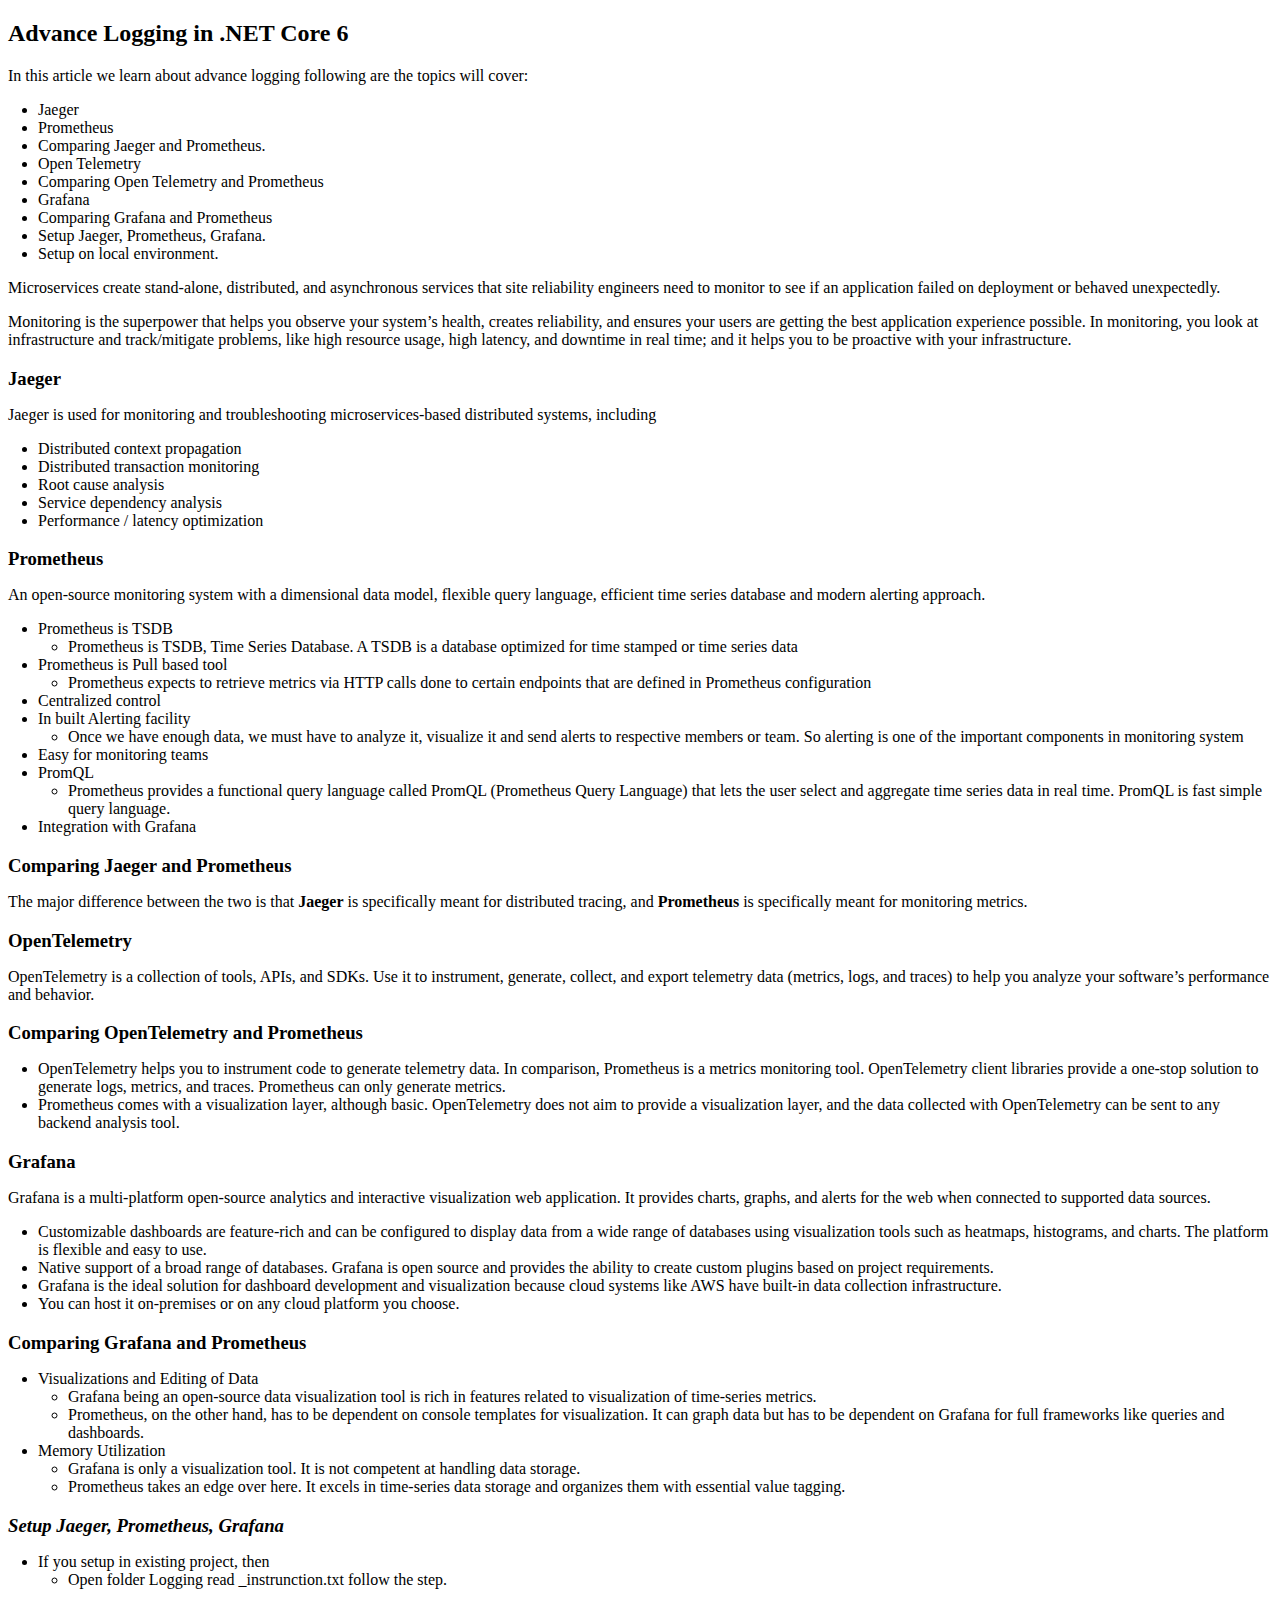
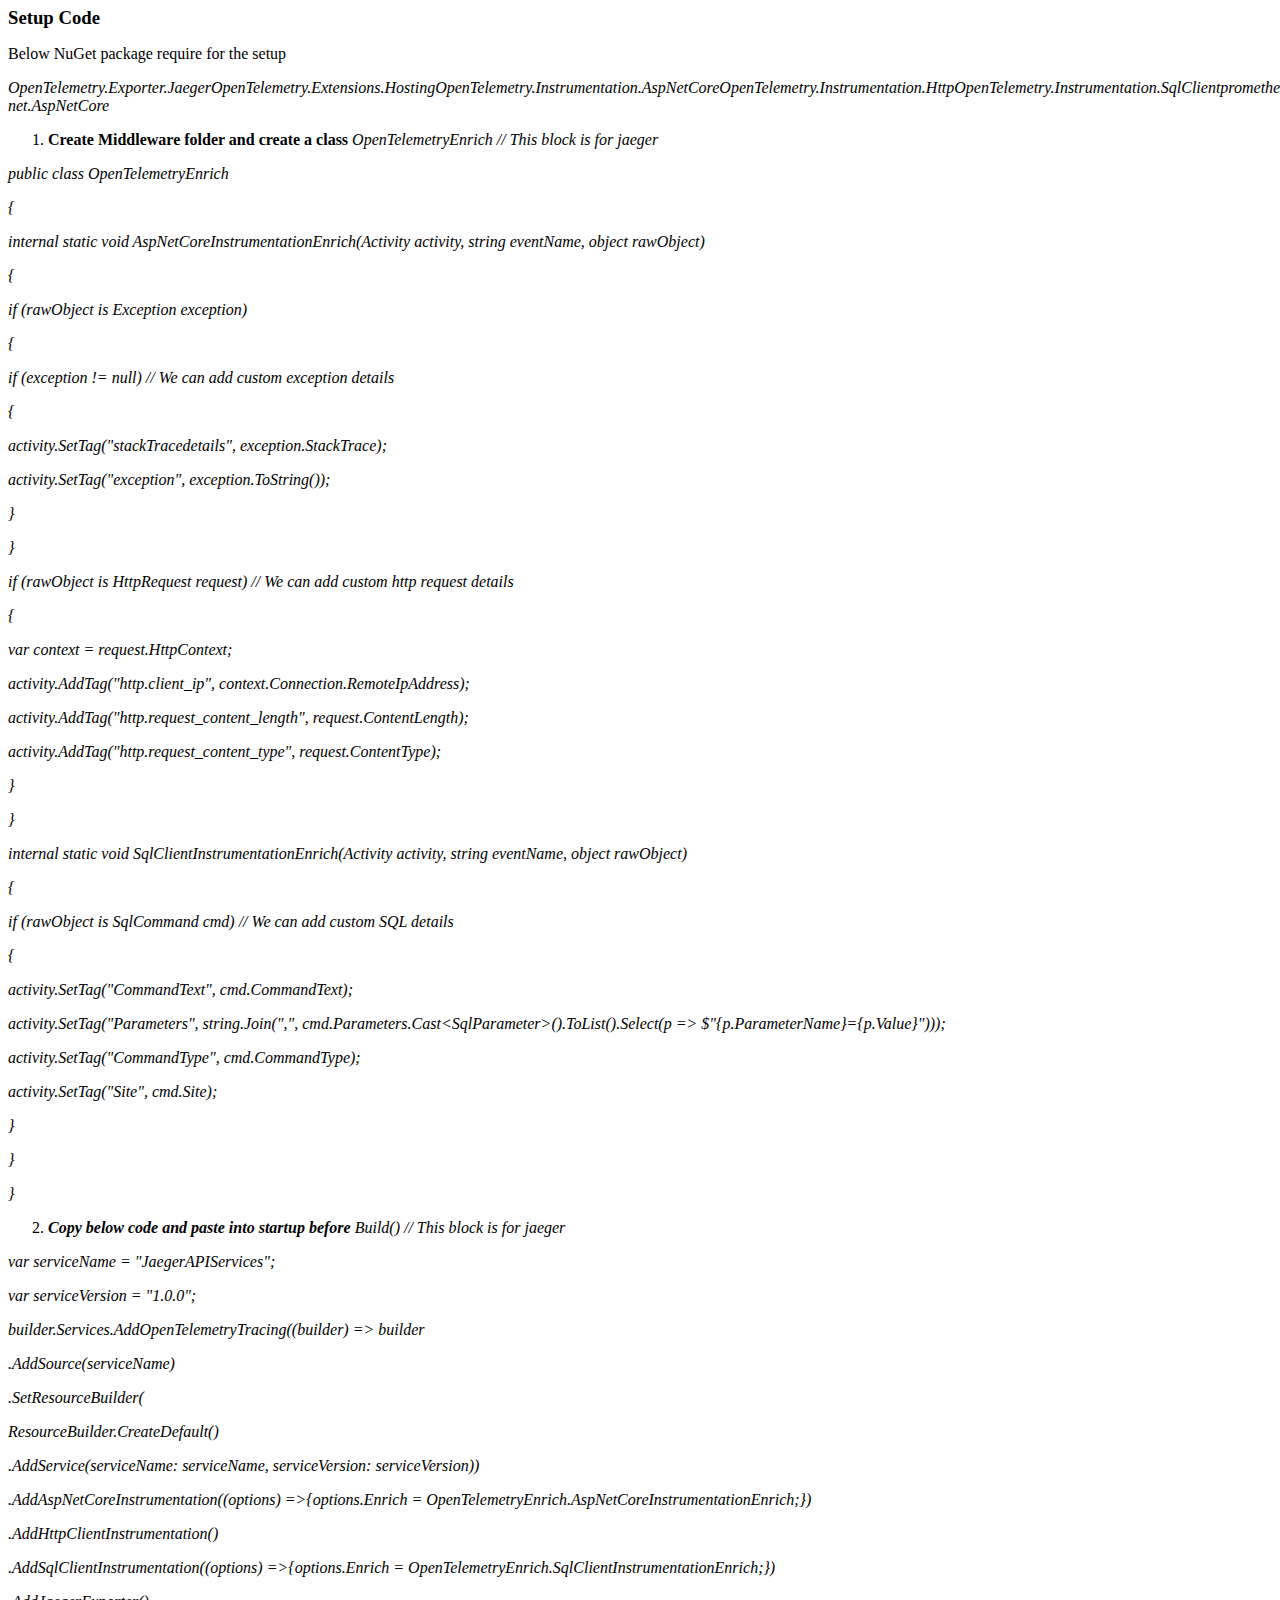
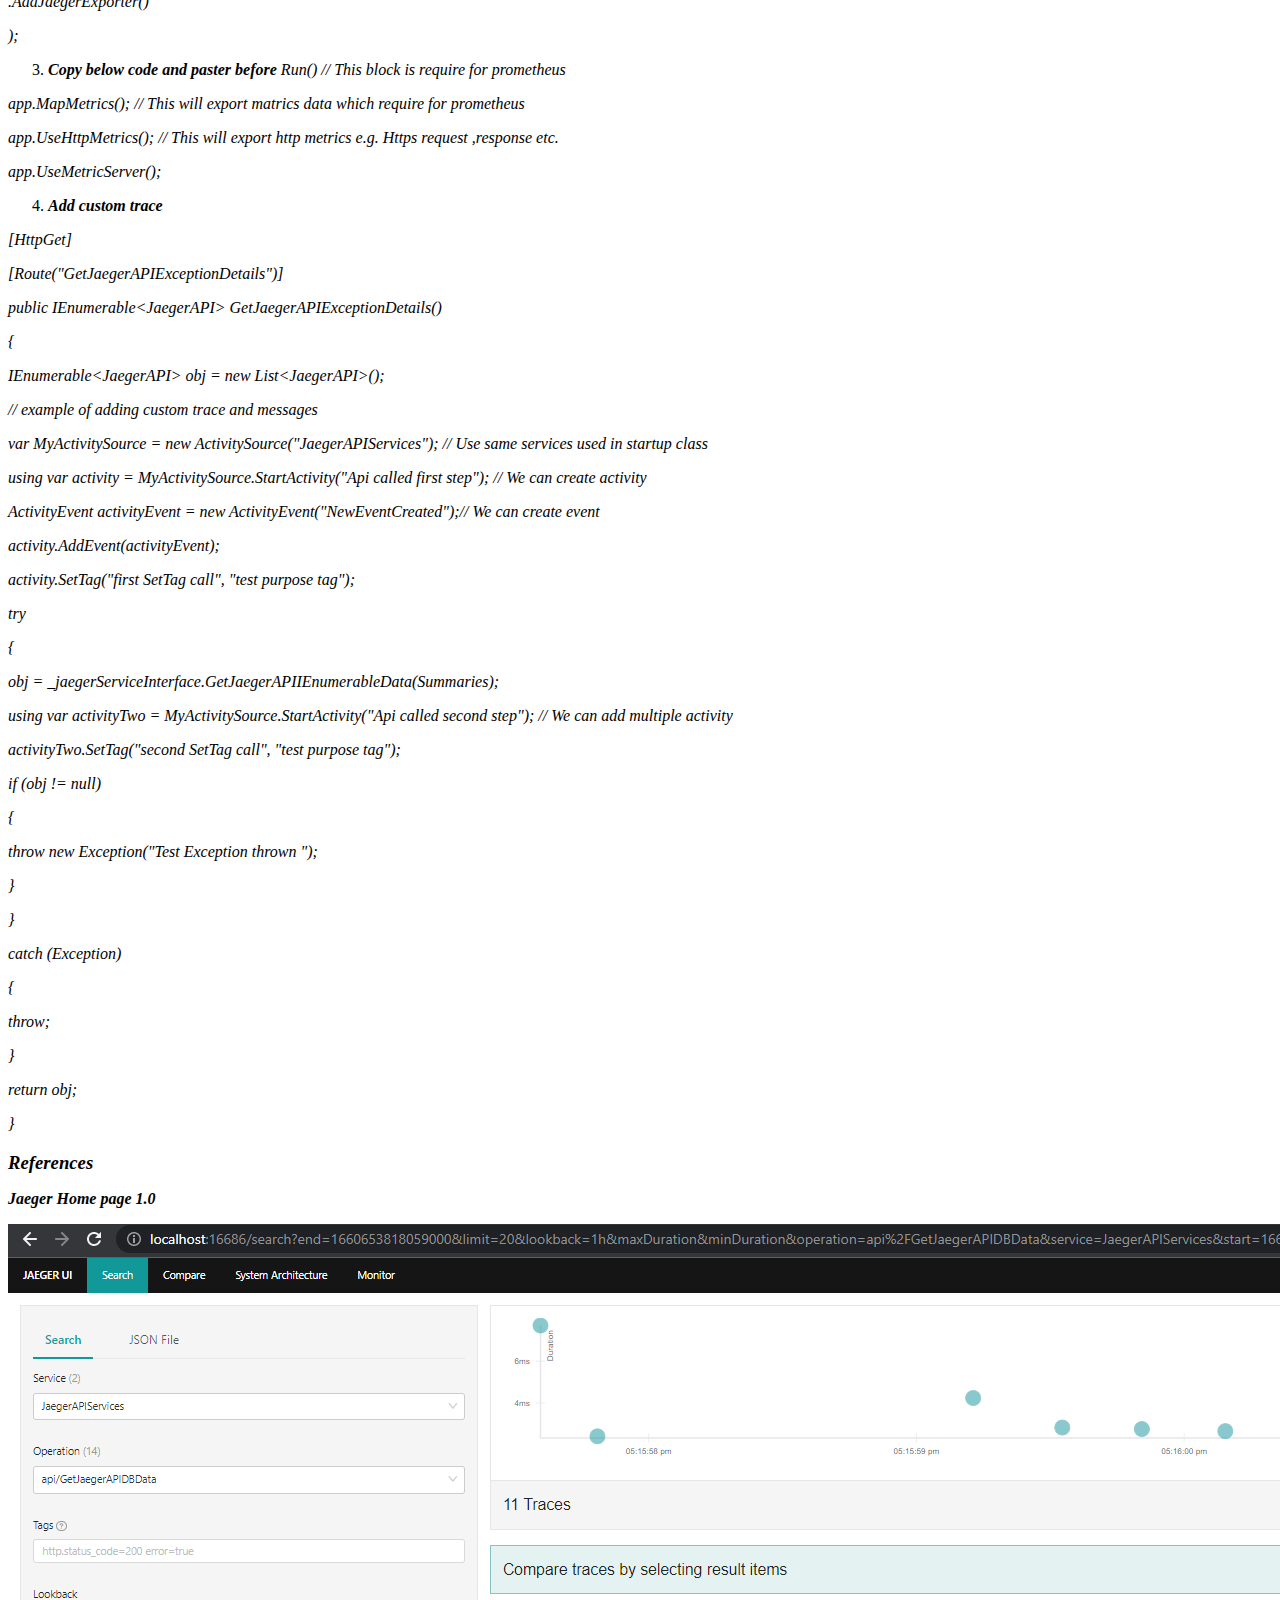
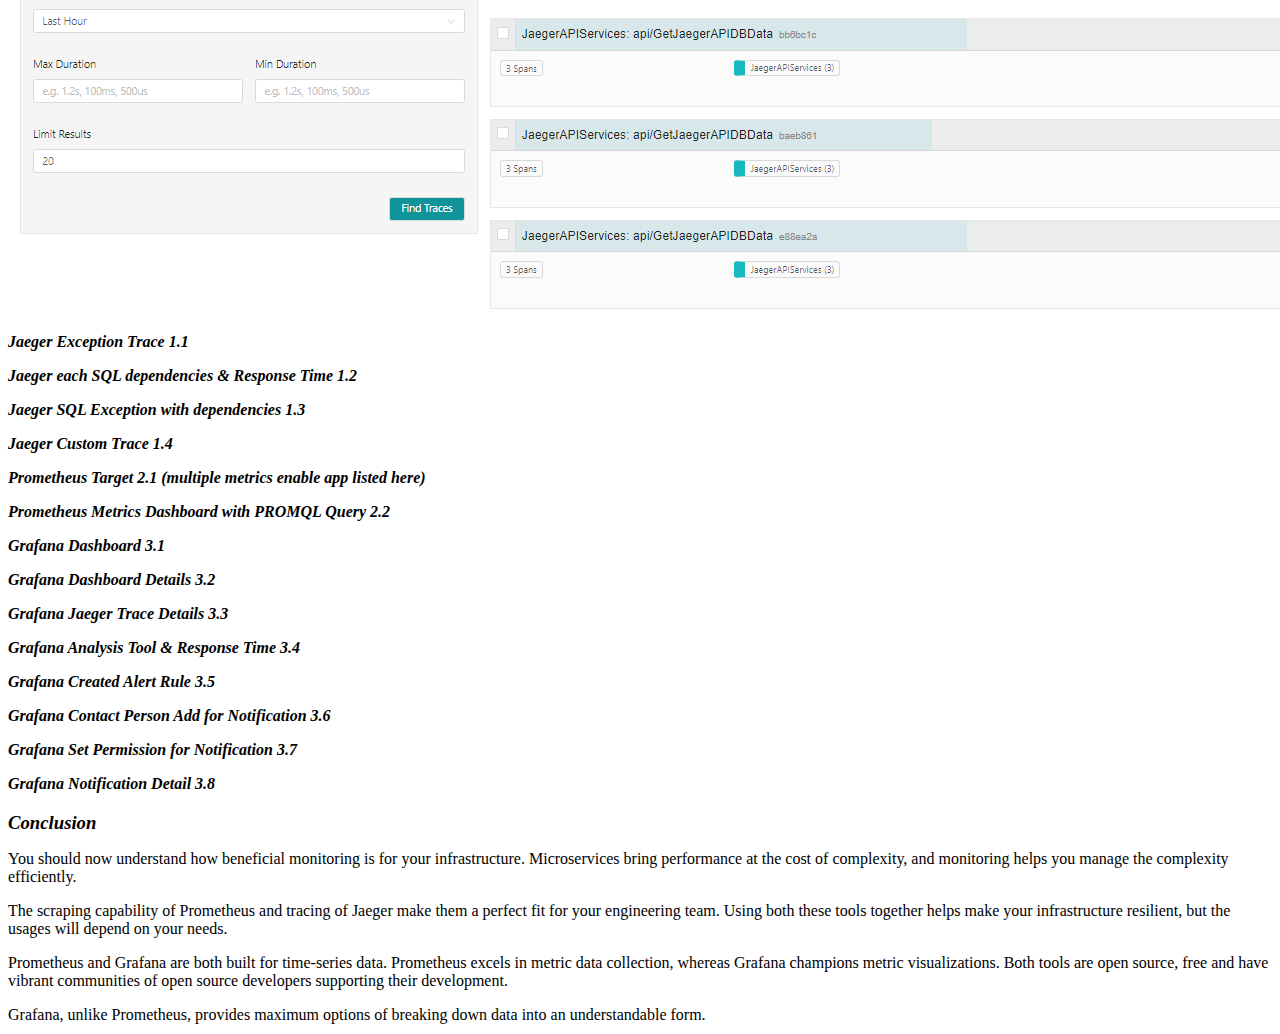
==== commit 0e220356: "update changes" ====
--- a/blog.html
+++ b/blog.html
@@ -2,6 +2,7 @@
 <html lang="en">
 
 <head>
+  <link rel="stylesheet" href="./assets/css/blogstyle.css">
   <link rel="preconnect" href="https://fonts.googleapis.com">
   <link rel="preconnect" href="https://fonts.gstatic.com" crossorigin>
   <link href="https://fonts.googleapis.com/css2?family=Poppins:wght@300;400;500;600&display=swap" rel="stylesheet">
@@ -10,24 +11,24 @@
 <body>
 
   <h2>Advance Logging in .NET Core 6</h2>
-  <p>&nbsp;</p>
-  <p>&nbsp;</p>
+  <p></p>
+  <p></p>
   <p>In this article we learn about advance logging following are the topics will cover:</p>
   <ul>
-    <li>Jaeger</li>
-    <li>Prometheus</li>
-    <li>Comparing Jaeger and Prometheus.</li>
-    <li>Open Telemetry</li>
-    <li>Comparing Open Telemetry and Prometheus</li>
-    <li>Grafana</li>
-    <li>Comparing Grafana and Prometheus</li>
-    <li>Setup Jaeger, Prometheus, Grafana.</li>
-    <li>Setup on local environment.</li>
+    <li class="bloglist">Jaeger</li>
+    <li class="bloglist">Prometheus</li>
+    <li class="bloglist">Comparing Jaeger and Prometheus.</li>
+    <li class="bloglist">Open Telemetry</li>
+    <li class="bloglist">Comparing Open Telemetry and Prometheus</li>
+    <li class="bloglist">Grafana</li>
+    <li class="bloglist">Comparing Grafana and Prometheus</li>
+    <li class="bloglist">Setup Jaeger, Prometheus, Grafana.</li>
+    <li class="bloglist">Setup on local environment.</li>
   </ul>
   <p>Microservices create stand-alone, distributed, and asynchronous services that site reliability engineers need to monitor to see if an application failed on deployment or behaved unexpectedly.</p>
   <p>Monitoring is the superpower that helps you observe your system&rsquo;s health, creates reliability, and ensures your users are getting the best application experience possible. In monitoring, you look at infrastructure and track/mitigate problems, like high resource usage, high latency, and downtime in real time; and it helps you to be proactive with your infrastructure.</p>
   <h3>Jaeger</h3>
-  <p>&nbsp;&nbsp;&nbsp;&nbsp;&nbsp;&nbsp;&nbsp;&nbsp;&nbsp;&nbsp;&nbsp;&nbsp;&nbsp;&nbsp;&nbsp; Jaeger is used for monitoring and troubleshooting microservices-based distributed systems, including</p>
+  <p>Jaeger is used for monitoring and troubleshooting microservices-based distributed systems, including</p>
   <ul>
   <li>Distributed context propagation</li>
   <li>Distributed transaction monitoring</li>
@@ -35,9 +36,9 @@
   <li>Service dependency analysis</li>
   <li>Performance / latency optimization</li>
   </ul>
-  <p>&nbsp;</p>
+  <p></p>
   <h3>Prometheus</h3>
-  <p>&nbsp;&nbsp;&nbsp;&nbsp;&nbsp;&nbsp;&nbsp;&nbsp;&nbsp;&nbsp;&nbsp;&nbsp;&nbsp;&nbsp;&nbsp; An open-source monitoring system with a dimensional data model, flexible query language, efficient time series database and modern alerting approach.</p>
+  <p>An open-source monitoring system with a dimensional data model, flexible query language, efficient time series database and modern alerting approach.</p>
   <ul>
   <li>Prometheus is TSDB
   <ul>
@@ -63,28 +64,28 @@
   </li>
   <li>Integration with Grafana</li>
   </ul>
-  <p>&nbsp;</p>
+
   <h3>Comparing Jaeger and Prometheus</h3>
   <p>The major difference between the two is that <strong>Jaeger</strong> is specifically meant for distributed tracing, and <strong>Prometheus</strong> is specifically meant for monitoring metrics.</p>
-  <p>&nbsp;</p>
+
   <h3>OpenTelemetry</h3>
   <p>OpenTelemetry is a collection of tools, APIs, and SDKs. Use it to instrument, generate, collect, and export telemetry data (metrics, logs, and traces) to help you analyze your software&rsquo;s performance and behavior.</p>
-  <p>&nbsp;</p>
+
   <h3>Comparing OpenTelemetry and Prometheus</h3>
   <ul>
   <li>OpenTelemetry helps you to instrument code to generate telemetry data. In comparison, Prometheus is a metrics monitoring tool. OpenTelemetry client libraries provide a one-stop solution to generate logs, metrics, and traces. Prometheus can only generate metrics.</li>
   <li>Prometheus comes with a visualization layer, although basic. OpenTelemetry does not aim to provide a visualization layer, and the data collected with OpenTelemetry can be sent to any backend analysis tool.</li>
   </ul>
-  <p>&nbsp;</p>
+
   <h3>Grafana</h3>
-  <p>&nbsp;&nbsp;&nbsp;&nbsp;&nbsp;&nbsp;&nbsp;&nbsp;&nbsp;&nbsp;&nbsp;&nbsp;&nbsp;&nbsp;&nbsp; Grafana is a multi-platform open-source analytics and interactive visualization web application. It provides charts, graphs, and alerts for the web when connected to supported data sources.</p>
+  <p>Grafana is a multi-platform open-source analytics and interactive visualization web application. It provides charts, graphs, and alerts for the web when connected to supported data sources.</p>
   <ul>
   <li>Customizable dashboards are feature-rich and can be configured to display data from a wide range of databases using visualization tools such as heatmaps, histograms, and charts. The platform is flexible and easy to use.</li>
   <li>Native support of a broad range of databases. Grafana is open source and provides the ability to create custom plugins based on project requirements.</li>
   <li>Grafana is the ideal solution for dashboard development and visualization because cloud systems like AWS have built-in data collection infrastructure.</li>
   <li>You can host it on-premises or on any cloud platform you choose.</li>
   </ul>
-  <p>&nbsp;</p>
+
   <h3>Comparing Grafana and Prometheus</h3>
   <ul>
   <li>Visualizations and Editing of Data
@@ -108,107 +109,108 @@
   </ul>
   </li>
   </ul>
-  <p>&nbsp;</p>
+
   <h3>Setup Code</h3>
   <p>Below NuGet package require for the setup</p>
-  <p>&nbsp;&nbsp;&nbsp;&nbsp;&nbsp;&nbsp;&nbsp;&nbsp;&nbsp;&nbsp;&nbsp;&nbsp;&nbsp; <em>OpenTelemetry.Exporter.Jaeger</em><em>OpenTelemetry.Extensions.Hosting</em><em>OpenTelemetry.Instrumentation.AspNetCore</em><em>OpenTelemetry.Instrumentation.Http</em><em>OpenTelemetry.Instrumentation.SqlClient</em><em>prometheus-net.AspNetCore</em></p>
-  <p>&nbsp;</p>
+  <p><em>OpenTelemetry.Exporter.Jaeger</em><em>OpenTelemetry.Extensions.Hosting</em><em>OpenTelemetry.Instrumentation.AspNetCore</em><em>OpenTelemetry.Instrumentation.Http</em><em>OpenTelemetry.Instrumentation.SqlClient</em><em>prometheus-net.AspNetCore</em></p>
+
   <ol>
   <li><strong>Create Middleware folder and create a class </strong><em>OpenTelemetryEnrich // This block is for jaeger</em></li>
   </ol>
-  <p><em>&nbsp;&nbsp;&nbsp; &nbsp;&nbsp;&nbsp;&nbsp;&nbsp;&nbsp;&nbsp;&nbsp;&nbsp;&nbsp;&nbsp;&nbsp;&nbsp;&nbsp;public class OpenTelemetryEnrich</em></p>
-  <p><em>&nbsp;&nbsp; &nbsp;&nbsp;&nbsp;&nbsp;&nbsp;&nbsp;&nbsp;&nbsp;&nbsp;&nbsp;&nbsp;&nbsp; &nbsp;{</em></p>
-  <p><em>&nbsp;&nbsp;&nbsp;&nbsp;&nbsp; &nbsp;&nbsp;&nbsp;&nbsp;&nbsp;&nbsp;&nbsp;&nbsp;&nbsp; &nbsp;&nbsp;&nbsp;&nbsp;&nbsp;&nbsp;&nbsp;&nbsp;&nbsp;&nbsp;&nbsp;&nbsp;&nbsp;&nbsp;&nbsp; internal static void AspNetCoreInstrumentationEnrich(Activity activity, string eventName, object rawObject)</em></p>
-  <p><em>&nbsp;&nbsp;&nbsp;&nbsp;&nbsp;&nbsp; &nbsp;&nbsp;&nbsp;&nbsp;&nbsp;&nbsp;&nbsp;&nbsp; &nbsp;&nbsp;&nbsp;&nbsp;&nbsp;&nbsp;&nbsp;&nbsp;&nbsp;&nbsp;&nbsp;&nbsp;&nbsp;&nbsp;&nbsp; &nbsp;{</em></p>
-  <p><em>&nbsp;&nbsp;&nbsp;&nbsp;&nbsp;&nbsp;&nbsp;&nbsp;&nbsp;&nbsp; &nbsp;&nbsp;&nbsp;&nbsp; &nbsp;&nbsp;&nbsp;&nbsp;&nbsp;&nbsp;&nbsp;&nbsp;&nbsp;&nbsp;&nbsp;&nbsp;&nbsp;&nbsp;&nbsp; &nbsp;&nbsp;&nbsp;&nbsp;&nbsp;&nbsp;&nbsp;&nbsp;&nbsp;&nbsp;&nbsp;&nbsp;&nbsp;&nbsp;&nbsp; if (rawObject is Exception exception)</em></p>
-  <p><em>&nbsp;&nbsp;&nbsp;&nbsp;&nbsp;&nbsp;&nbsp;&nbsp;&nbsp;&nbsp;&nbsp; &nbsp;&nbsp;&nbsp; &nbsp;&nbsp;&nbsp;&nbsp;&nbsp;&nbsp;&nbsp;&nbsp;&nbsp;&nbsp;&nbsp;&nbsp;&nbsp;&nbsp;&nbsp; &nbsp;&nbsp;&nbsp;&nbsp;&nbsp;&nbsp;&nbsp;&nbsp;&nbsp;&nbsp;&nbsp;&nbsp;&nbsp;&nbsp;&nbsp; {</em></p>
-  <p><em>&nbsp;&nbsp;&nbsp;&nbsp;&nbsp;&nbsp;&nbsp;&nbsp;&nbsp;&nbsp;&nbsp;&nbsp;&nbsp;&nbsp;&nbsp; &nbsp;&nbsp;&nbsp;&nbsp;&nbsp;&nbsp;&nbsp;&nbsp;&nbsp;&nbsp;&nbsp;&nbsp;&nbsp;&nbsp;&nbsp; &nbsp;&nbsp;&nbsp;&nbsp;&nbsp;&nbsp;&nbsp;&nbsp;&nbsp;&nbsp;&nbsp;&nbsp;&nbsp;&nbsp;&nbsp; &nbsp;&nbsp;&nbsp;&nbsp;&nbsp;&nbsp;&nbsp;&nbsp;&nbsp;&nbsp;&nbsp;&nbsp;&nbsp;&nbsp;&nbsp; if (exception != null) // We can add custom exception details</em></p>
-  <p><em>&nbsp;&nbsp;&nbsp;&nbsp;&nbsp;&nbsp;&nbsp;&nbsp;&nbsp;&nbsp;&nbsp;&nbsp;&nbsp;&nbsp;&nbsp; &nbsp;&nbsp;&nbsp;&nbsp;&nbsp;&nbsp;&nbsp;&nbsp;&nbsp;&nbsp;&nbsp;&nbsp;&nbsp;&nbsp;&nbsp; &nbsp;&nbsp;&nbsp;&nbsp;&nbsp;&nbsp;&nbsp;&nbsp;&nbsp;&nbsp;&nbsp;&nbsp;&nbsp;&nbsp;&nbsp; &nbsp;&nbsp;&nbsp;&nbsp;&nbsp;&nbsp;&nbsp;&nbsp;&nbsp;&nbsp;&nbsp;&nbsp;&nbsp;&nbsp;&nbsp; {</em></p>
-  <p><em>&nbsp;&nbsp;&nbsp;&nbsp;&nbsp;&nbsp;&nbsp;&nbsp;&nbsp;&nbsp;&nbsp;&nbsp;&nbsp;&nbsp;&nbsp;&nbsp;&nbsp;&nbsp; &nbsp;&nbsp;&nbsp;&nbsp;&nbsp;&nbsp;&nbsp;&nbsp;&nbsp;&nbsp;&nbsp;&nbsp; &nbsp;&nbsp;&nbsp;&nbsp;&nbsp;&nbsp;&nbsp;&nbsp;&nbsp;&nbsp;&nbsp;&nbsp;&nbsp;&nbsp;&nbsp; &nbsp;&nbsp;&nbsp;&nbsp;&nbsp;&nbsp;&nbsp;&nbsp;&nbsp;&nbsp;&nbsp;&nbsp;&nbsp;&nbsp;&nbsp; &nbsp;&nbsp;&nbsp;&nbsp;&nbsp;&nbsp;&nbsp;&nbsp;&nbsp;&nbsp;&nbsp;&nbsp;&nbsp;&nbsp;&nbsp; activity.SetTag("stackTracedetails", exception.StackTrace);</em></p>
-  <p><em>&nbsp;&nbsp;&nbsp;&nbsp;&nbsp;&nbsp;&nbsp;&nbsp;&nbsp;&nbsp;&nbsp;&nbsp;&nbsp;&nbsp;&nbsp;&nbsp;&nbsp;&nbsp;&nbsp; &nbsp;&nbsp;&nbsp;&nbsp;&nbsp;&nbsp;&nbsp;&nbsp;&nbsp;&nbsp;&nbsp; &nbsp;&nbsp;&nbsp;&nbsp;&nbsp;&nbsp;&nbsp;&nbsp;&nbsp;&nbsp;&nbsp;&nbsp;&nbsp;&nbsp;&nbsp;&nbsp;&nbsp;&nbsp;&nbsp;&nbsp;&nbsp;&nbsp;&nbsp;&nbsp;&nbsp;&nbsp;&nbsp;&nbsp;&nbsp;&nbsp;&nbsp; &nbsp;&nbsp;&nbsp;&nbsp;&nbsp;&nbsp;&nbsp;&nbsp;&nbsp;&nbsp;&nbsp;&nbsp;&nbsp;&nbsp;&nbsp; activity.SetTag("exception", exception.ToString());</em></p>
-  <p><em>&nbsp;&nbsp;&nbsp;&nbsp;&nbsp;&nbsp;&nbsp;&nbsp;&nbsp;&nbsp;&nbsp;&nbsp;&nbsp;&nbsp;&nbsp; &nbsp;&nbsp;&nbsp;&nbsp;&nbsp;&nbsp;&nbsp;&nbsp;&nbsp;&nbsp;&nbsp;&nbsp;&nbsp;&nbsp;&nbsp; &nbsp;&nbsp;&nbsp;&nbsp;&nbsp;&nbsp;&nbsp;&nbsp;&nbsp;&nbsp;&nbsp;&nbsp;&nbsp;&nbsp;&nbsp; &nbsp;&nbsp;&nbsp;&nbsp;&nbsp;&nbsp;&nbsp;&nbsp;&nbsp;&nbsp;&nbsp;&nbsp;&nbsp;&nbsp;&nbsp; }</em></p>
-  <p><em>&nbsp;</em></p>
-  <p><em>&nbsp;&nbsp;&nbsp;&nbsp;&nbsp;&nbsp;&nbsp;&nbsp;&nbsp;&nbsp;&nbsp; &nbsp;&nbsp;&nbsp; &nbsp;&nbsp;&nbsp;&nbsp;&nbsp;&nbsp;&nbsp;&nbsp;&nbsp;&nbsp;&nbsp;&nbsp;&nbsp;&nbsp;&nbsp; &nbsp;&nbsp;&nbsp;&nbsp;&nbsp;&nbsp;&nbsp;&nbsp;&nbsp;&nbsp;&nbsp;&nbsp;&nbsp;&nbsp;&nbsp; }</em></p>
-  <p><em>&nbsp;&nbsp;&nbsp;&nbsp;&nbsp;&nbsp;&nbsp;&nbsp;&nbsp;&nbsp; &nbsp;&nbsp;&nbsp;&nbsp; &nbsp;&nbsp;&nbsp;&nbsp;&nbsp;&nbsp;&nbsp;&nbsp;&nbsp;&nbsp;&nbsp;&nbsp;&nbsp;&nbsp;&nbsp; &nbsp;&nbsp;&nbsp;&nbsp;&nbsp;&nbsp;&nbsp;&nbsp;&nbsp;&nbsp;&nbsp;&nbsp;&nbsp;&nbsp;&nbsp; if (rawObject is HttpRequest request) // We can add custom http request details </em></p>
-  <p><em>&nbsp;&nbsp;&nbsp;&nbsp;&nbsp;&nbsp;&nbsp;&nbsp;&nbsp;&nbsp;&nbsp; &nbsp;&nbsp;&nbsp; &nbsp;&nbsp;&nbsp;&nbsp;&nbsp;&nbsp;&nbsp;&nbsp;&nbsp;&nbsp;&nbsp;&nbsp;&nbsp;&nbsp;&nbsp;&nbsp;&nbsp;&nbsp;&nbsp;&nbsp;&nbsp;&nbsp;&nbsp;&nbsp;&nbsp;&nbsp;&nbsp;&nbsp;&nbsp;&nbsp;&nbsp; {</em></p>
-  <p><em>&nbsp;&nbsp;&nbsp;&nbsp;&nbsp;&nbsp;&nbsp;&nbsp;&nbsp;&nbsp;&nbsp;&nbsp;&nbsp;&nbsp; &nbsp;&nbsp;&nbsp;&nbsp;&nbsp;&nbsp;&nbsp;&nbsp;&nbsp;&nbsp;&nbsp;&nbsp;&nbsp;&nbsp;&nbsp; &nbsp;&nbsp;&nbsp;&nbsp;&nbsp;&nbsp;&nbsp;&nbsp;&nbsp;&nbsp;&nbsp;&nbsp;&nbsp;&nbsp;&nbsp;&nbsp;&nbsp;&nbsp;&nbsp;&nbsp;&nbsp;&nbsp;&nbsp;&nbsp;&nbsp;&nbsp;&nbsp;&nbsp;&nbsp;&nbsp;&nbsp; var context = request.HttpContext;</em></p>
-  <p><em>&nbsp;&nbsp;&nbsp;&nbsp;&nbsp;&nbsp;&nbsp;&nbsp;&nbsp;&nbsp;&nbsp;&nbsp;&nbsp;&nbsp;&nbsp; &nbsp;&nbsp;&nbsp;&nbsp;&nbsp;&nbsp;&nbsp;&nbsp;&nbsp;&nbsp;&nbsp;&nbsp;&nbsp;&nbsp;&nbsp; &nbsp;&nbsp;&nbsp;&nbsp;&nbsp;&nbsp;&nbsp;&nbsp;&nbsp;&nbsp;&nbsp;&nbsp;&nbsp;&nbsp;&nbsp;&nbsp;&nbsp;&nbsp;&nbsp;&nbsp;&nbsp;&nbsp;&nbsp;&nbsp;&nbsp;&nbsp;&nbsp;&nbsp;&nbsp;&nbsp;&nbsp; activity.AddTag("http.client_ip", context.Connection.RemoteIpAddress);</em></p>
-  <p><em>&nbsp;&nbsp;&nbsp;&nbsp;&nbsp;&nbsp;&nbsp;&nbsp;&nbsp;&nbsp;&nbsp;&nbsp;&nbsp;&nbsp;&nbsp; &nbsp;&nbsp;&nbsp;&nbsp;&nbsp;&nbsp;&nbsp;&nbsp;&nbsp;&nbsp;&nbsp;&nbsp;&nbsp;&nbsp;&nbsp; &nbsp;&nbsp;&nbsp;&nbsp;&nbsp;&nbsp;&nbsp;&nbsp;&nbsp;&nbsp;&nbsp;&nbsp;&nbsp;&nbsp;&nbsp;&nbsp;&nbsp;&nbsp;&nbsp;&nbsp;&nbsp;&nbsp;&nbsp;&nbsp;&nbsp;&nbsp;&nbsp;&nbsp;&nbsp;&nbsp;&nbsp; activity.AddTag("http.request_content_length", request.ContentLength);</em></p>
-  <p><em>&nbsp;&nbsp;&nbsp;&nbsp;&nbsp;&nbsp;&nbsp;&nbsp;&nbsp;&nbsp;&nbsp;&nbsp;&nbsp;&nbsp;&nbsp; &nbsp;&nbsp;&nbsp;&nbsp;&nbsp;&nbsp;&nbsp;&nbsp;&nbsp;&nbsp;&nbsp;&nbsp;&nbsp;&nbsp;&nbsp; &nbsp;&nbsp;&nbsp;&nbsp;&nbsp;&nbsp;&nbsp;&nbsp;&nbsp;&nbsp;&nbsp;&nbsp;&nbsp;&nbsp;&nbsp;&nbsp;&nbsp;&nbsp;&nbsp;&nbsp;&nbsp;&nbsp;&nbsp;&nbsp;&nbsp;&nbsp;&nbsp;&nbsp;&nbsp;&nbsp;&nbsp; activity.AddTag("http.request_content_type", request.ContentType);</em></p>
-  <p><em>&nbsp;&nbsp;&nbsp;&nbsp;&nbsp;&nbsp;&nbsp;&nbsp;&nbsp;&nbsp;&nbsp; &nbsp;&nbsp;&nbsp; &nbsp;&nbsp;&nbsp;&nbsp;&nbsp;&nbsp;&nbsp;&nbsp;&nbsp;&nbsp;&nbsp;&nbsp;&nbsp;&nbsp;&nbsp;&nbsp;&nbsp;&nbsp;&nbsp;&nbsp;&nbsp;&nbsp;&nbsp;&nbsp;&nbsp;&nbsp;&nbsp;&nbsp;&nbsp;&nbsp;&nbsp; }</em></p>
-  <p><em>&nbsp;&nbsp;&nbsp;&nbsp;&nbsp;&nbsp; &nbsp;&nbsp;&nbsp;&nbsp;&nbsp;&nbsp;&nbsp;&nbsp; &nbsp;&nbsp;&nbsp;&nbsp;&nbsp;&nbsp;&nbsp;&nbsp;&nbsp;&nbsp;&nbsp;&nbsp;&nbsp;&nbsp;&nbsp; &nbsp;}</em></p>
-  <p><em>&nbsp;&nbsp;&nbsp;&nbsp;&nbsp;&nbsp;&nbsp; &nbsp;&nbsp;&nbsp;&nbsp;&nbsp;&nbsp;&nbsp; &nbsp;&nbsp;&nbsp;&nbsp;&nbsp;&nbsp;&nbsp;&nbsp;&nbsp;&nbsp;&nbsp;&nbsp;&nbsp;&nbsp;&nbsp; internal static void SqlClientInstrumentationEnrich(Activity activity, string eventName, object rawObject) </em></p>
-  <p><em>&nbsp;&nbsp;&nbsp;&nbsp;&nbsp;&nbsp;&nbsp; &nbsp;&nbsp;&nbsp;&nbsp;&nbsp;&nbsp;&nbsp; &nbsp;&nbsp;&nbsp;&nbsp;&nbsp;&nbsp;&nbsp;&nbsp;&nbsp;&nbsp;&nbsp;&nbsp;&nbsp;&nbsp;&nbsp; {</em></p>
-  <p><em>&nbsp;</em></p>
-  <p><em>&nbsp;&nbsp;&nbsp;&nbsp;&nbsp;&nbsp;&nbsp;&nbsp;&nbsp;&nbsp; &nbsp;&nbsp;&nbsp;&nbsp; &nbsp;&nbsp;&nbsp;&nbsp;&nbsp;&nbsp;&nbsp;&nbsp;&nbsp;&nbsp;&nbsp;&nbsp;&nbsp;&nbsp;&nbsp;&nbsp;&nbsp;&nbsp;&nbsp;&nbsp;&nbsp;&nbsp;&nbsp;&nbsp;&nbsp;&nbsp;&nbsp;&nbsp;&nbsp;&nbsp;&nbsp; &nbsp;if (rawObject is SqlCommand cmd) // We can add custom SQL details</em></p>
-  <p><em>&nbsp;&nbsp;&nbsp;&nbsp;&nbsp;&nbsp;&nbsp;&nbsp;&nbsp;&nbsp; &nbsp;&nbsp;&nbsp;&nbsp; &nbsp;&nbsp;&nbsp;&nbsp;&nbsp;&nbsp;&nbsp;&nbsp;&nbsp;&nbsp;&nbsp;&nbsp;&nbsp;&nbsp;&nbsp; &nbsp;&nbsp;&nbsp;&nbsp;&nbsp;&nbsp;&nbsp;&nbsp;&nbsp;&nbsp;&nbsp;&nbsp;&nbsp;&nbsp;&nbsp; {</em></p>
-  <p><em>&nbsp;&nbsp;&nbsp;&nbsp;&nbsp;&nbsp;&nbsp;&nbsp;&nbsp;&nbsp;&nbsp;&nbsp;&nbsp;&nbsp;&nbsp; &nbsp;&nbsp;&nbsp;&nbsp;&nbsp;&nbsp;&nbsp;&nbsp;&nbsp;&nbsp;&nbsp;&nbsp;&nbsp;&nbsp;&nbsp; &nbsp;&nbsp;&nbsp;&nbsp;&nbsp;&nbsp;&nbsp;&nbsp;&nbsp;&nbsp;&nbsp;&nbsp;&nbsp;&nbsp;&nbsp;&nbsp;&nbsp;&nbsp;&nbsp;&nbsp;&nbsp;&nbsp;&nbsp;&nbsp;&nbsp;&nbsp;&nbsp;&nbsp;&nbsp;&nbsp;&nbsp; activity.SetTag("CommandText", cmd.CommandText);</em></p>
-  <p><em>&nbsp;&nbsp;&nbsp;&nbsp;&nbsp;&nbsp;&nbsp;&nbsp;&nbsp;&nbsp;&nbsp;&nbsp;&nbsp;&nbsp;&nbsp; &nbsp;&nbsp;&nbsp;&nbsp;&nbsp;&nbsp;&nbsp;&nbsp;&nbsp;&nbsp;&nbsp;&nbsp;&nbsp;&nbsp;&nbsp; &nbsp;&nbsp;&nbsp;&nbsp;&nbsp;&nbsp;&nbsp;&nbsp;&nbsp;&nbsp;&nbsp;&nbsp;&nbsp;&nbsp;&nbsp;&nbsp;&nbsp;&nbsp;&nbsp;&nbsp;&nbsp;&nbsp;&nbsp;&nbsp;&nbsp;&nbsp;&nbsp;&nbsp;&nbsp;&nbsp;&nbsp; activity.SetTag("Parameters", string.Join(",", cmd.Parameters.Cast&lt;SqlParameter&gt;().ToList().Select(p =&gt; $"{p.ParameterName}={p.Value}")));</em></p>
-  <p><em>&nbsp;&nbsp;&nbsp;&nbsp;&nbsp;&nbsp;&nbsp;&nbsp;&nbsp;&nbsp;&nbsp;&nbsp;&nbsp;&nbsp;&nbsp; &nbsp;&nbsp;&nbsp;&nbsp;&nbsp;&nbsp;&nbsp;&nbsp;&nbsp;&nbsp;&nbsp;&nbsp;&nbsp;&nbsp;&nbsp; &nbsp;&nbsp;&nbsp;&nbsp;&nbsp;&nbsp;&nbsp;&nbsp;&nbsp;&nbsp;&nbsp;&nbsp;&nbsp;&nbsp;&nbsp;&nbsp;&nbsp;&nbsp;&nbsp;&nbsp;&nbsp;&nbsp;&nbsp;&nbsp;&nbsp;&nbsp;&nbsp;&nbsp;&nbsp;&nbsp;&nbsp; activity.SetTag("CommandType", cmd.CommandType);</em></p>
-  <p><em>&nbsp;&nbsp;&nbsp;&nbsp;&nbsp;&nbsp;&nbsp;&nbsp;&nbsp;&nbsp;&nbsp;&nbsp;&nbsp;&nbsp;&nbsp; &nbsp;&nbsp;&nbsp;&nbsp;&nbsp;&nbsp;&nbsp;&nbsp;&nbsp;&nbsp;&nbsp;&nbsp;&nbsp;&nbsp;&nbsp; &nbsp;&nbsp;&nbsp;&nbsp;&nbsp;&nbsp;&nbsp;&nbsp;&nbsp;&nbsp;&nbsp;&nbsp;&nbsp;&nbsp;&nbsp;&nbsp;&nbsp;&nbsp;&nbsp;&nbsp;&nbsp;&nbsp;&nbsp;&nbsp;&nbsp;&nbsp;&nbsp;&nbsp;&nbsp;&nbsp;&nbsp; activity.SetTag("Site", cmd.Site);</em></p>
-  <p><em>&nbsp;&nbsp;&nbsp;&nbsp;&nbsp;&nbsp;&nbsp;&nbsp;&nbsp;&nbsp;&nbsp; &nbsp;&nbsp;&nbsp; &nbsp;&nbsp;&nbsp;&nbsp;&nbsp;&nbsp;&nbsp;&nbsp;&nbsp;&nbsp;&nbsp;&nbsp;&nbsp;&nbsp;&nbsp;&nbsp;&nbsp;&nbsp;&nbsp;&nbsp;&nbsp;&nbsp;&nbsp;&nbsp;&nbsp;&nbsp;&nbsp;&nbsp;&nbsp;&nbsp;&nbsp; }</em></p>
-  <p><em>&nbsp;&nbsp;&nbsp;&nbsp;&nbsp;&nbsp;&nbsp; &nbsp;&nbsp;&nbsp;&nbsp;&nbsp;&nbsp;&nbsp; &nbsp;&nbsp;&nbsp;&nbsp;&nbsp;&nbsp;&nbsp;&nbsp;&nbsp;&nbsp;&nbsp;&nbsp;&nbsp;&nbsp;&nbsp; }</em></p>
-  <p><em>&nbsp;</em></p>
-  <p><em>&nbsp;&nbsp; &nbsp;&nbsp;&nbsp;&nbsp;&nbsp;&nbsp;&nbsp;&nbsp;&nbsp;&nbsp;&nbsp;&nbsp; &nbsp;}</em></p>
+  <p><em>public class OpenTelemetryEnrich</em></p>
+  <p><em>{</em></p>
+  <p><em>   internal static void AspNetCoreInstrumentationEnrich(Activity activity, string eventName, object rawObject)</em></p>
+  <p><em>   {</em></p>
+  <p><em>    if (rawObject is Exception exception)</em></p>
+  <p><em>    {</em></p>
+  <p><em>    if (exception != null) // We can add custom exception details</em></p>
+  <p><em>    {</em></p>
+  <p><em>   activity.SetTag("stackTracedetails", exception.StackTrace);</em></p>
+  <p><em>    activity.SetTag("exception", exception.ToString());</em></p>
+  <p><em>    }</em></p>
+  <p><em></em></p>
+  <p><em>    }</em></p>
+  <p><em>    if (rawObject is HttpRequest request) // We can add custom http request details </em></p>
+  <p><em>   {</em></p>
+  <p><em>   var context = request.HttpContext;</em></p>
+  <p><em>   activity.AddTag("http.client_ip", context.Connection.RemoteIpAddress);</em></p>
+  <p><em>   activity.AddTag("http.request_content_length", request.ContentLength);</em></p>
+  <p><em>   activity.AddTag("http.request_content_type", request.ContentType);</em></p>
+  <p><em>   }</em></p>
+  <p><em>   }</em></p>
+  <p><em>   internal static void SqlClientInstrumentationEnrich(Activity activity, string eventName, object rawObject) </em></p>
+  <p><em>   {</em></p>
+  <p><em></em></p>
+  <p><em>   if (rawObject is SqlCommand cmd) // We can add custom SQL details</em></p>
+  <p><em>    {</em></p>
+  <p><em>   activity.SetTag("CommandText", cmd.CommandText);</em></p>
+  <p><em>   activity.SetTag("Parameters", string.Join(",", cmd.Parameters.Cast&lt;SqlParameter&gt;().ToList().Select(p =&gt; $"{p.ParameterName}={p.Value}")));</em></p>
+  <p><em>   activity.SetTag("CommandType", cmd.CommandType);</em></p>
+  <p><em>   activity.SetTag("Site", cmd.Site);</em></p>
+  <p><em>   }</em></p>
+  <p><em>   }</em></p>
+  <p><em></em></p>
+  <p><em>}</em></p>
   <ol start="2">
   <li><em><strong>Copy below code and paste into startup before</strong></em> <em>Build() // This block is for jaeger </em></li>
   </ol>
   <p><em>var serviceName = "JaegerAPIServices";</em></p>
   <p><em>var serviceVersion = "1.0.0";</em></p>
   <p><em>builder.Services.AddOpenTelemetryTracing((builder) =&gt; builder</em></p>
-  <p><em>&nbsp;&nbsp;&nbsp;&nbsp;&nbsp;&nbsp;&nbsp;&nbsp;&nbsp;&nbsp;&nbsp;&nbsp;&nbsp;&nbsp;&nbsp; &nbsp;&nbsp;&nbsp;&nbsp;&nbsp;&nbsp;&nbsp;&nbsp;&nbsp;&nbsp;&nbsp;&nbsp;&nbsp;&nbsp;&nbsp; .AddSource(serviceName)</em></p>
-  <p><em>&nbsp;&nbsp; &nbsp;&nbsp;&nbsp;&nbsp;&nbsp;&nbsp;&nbsp;&nbsp;&nbsp;&nbsp;&nbsp;&nbsp; &nbsp;&nbsp;&nbsp;&nbsp;&nbsp;&nbsp;&nbsp;&nbsp;&nbsp;&nbsp;&nbsp;&nbsp;&nbsp;&nbsp;&nbsp; &nbsp;.SetResourceBuilder(</em></p>
-  <p><em>&nbsp;&nbsp;&nbsp;&nbsp;&nbsp;&nbsp; &nbsp;&nbsp;&nbsp;&nbsp;&nbsp;&nbsp;&nbsp;&nbsp; &nbsp;&nbsp;&nbsp;&nbsp;&nbsp;&nbsp;&nbsp;&nbsp;&nbsp;&nbsp;&nbsp;&nbsp;&nbsp;&nbsp;&nbsp; &nbsp;ResourceBuilder.CreateDefault()</em></p>
-  <p><em>&nbsp;&nbsp;&nbsp;&nbsp;&nbsp;&nbsp;&nbsp; &nbsp;&nbsp;&nbsp;&nbsp;&nbsp;&nbsp;&nbsp; &nbsp;&nbsp;&nbsp;&nbsp;&nbsp;&nbsp;&nbsp;&nbsp;&nbsp;&nbsp;&nbsp;&nbsp;&nbsp;&nbsp;&nbsp; .AddService(serviceName: serviceName, serviceVersion: serviceVersion))</em></p>
-  <p><em>&nbsp;&nbsp;&nbsp;&nbsp;&nbsp;&nbsp;&nbsp; &nbsp;&nbsp;&nbsp;&nbsp;&nbsp;&nbsp;&nbsp; &nbsp;&nbsp;&nbsp;&nbsp;&nbsp;&nbsp;&nbsp;&nbsp;&nbsp;&nbsp;&nbsp;&nbsp;&nbsp;&nbsp;&nbsp; .AddAspNetCoreInstrumentation((options) =&gt;{options.Enrich = OpenTelemetryEnrich.AspNetCoreInstrumentationEnrich;})</em></p>
-  <p><em>&nbsp;&nbsp;&nbsp;&nbsp;&nbsp;&nbsp; &nbsp;&nbsp;&nbsp;&nbsp;&nbsp;&nbsp;&nbsp;&nbsp; &nbsp;&nbsp;&nbsp;&nbsp;&nbsp;&nbsp;&nbsp;&nbsp;&nbsp;&nbsp;&nbsp;&nbsp;&nbsp;&nbsp;&nbsp; .AddHttpClientInstrumentation()</em></p>
-  <p><em>&nbsp;&nbsp;&nbsp;&nbsp;&nbsp;&nbsp;&nbsp; &nbsp;&nbsp;&nbsp;&nbsp;&nbsp;&nbsp;&nbsp; &nbsp;&nbsp;&nbsp;&nbsp;&nbsp;&nbsp;&nbsp;&nbsp;&nbsp;&nbsp;&nbsp;&nbsp;&nbsp;&nbsp;&nbsp; .AddSqlClientInstrumentation((options) =&gt;{options.Enrich = OpenTelemetryEnrich.SqlClientInstrumentationEnrich;})</em></p>
-  <p><em>&nbsp;&nbsp;&nbsp;&nbsp;&nbsp;&nbsp;&nbsp; &nbsp;&nbsp;&nbsp;&nbsp;&nbsp;&nbsp;&nbsp; &nbsp;&nbsp;&nbsp;&nbsp;&nbsp;&nbsp;&nbsp;&nbsp;&nbsp;&nbsp;&nbsp;&nbsp;&nbsp;&nbsp;&nbsp; .AddJaegerExporter()</em></p>
-  <p><em>&nbsp;</em></p>
-  <p><em>&nbsp; &nbsp;&nbsp;&nbsp;&nbsp;&nbsp;&nbsp;&nbsp;&nbsp;&nbsp;&nbsp;&nbsp;&nbsp;&nbsp; &nbsp;&nbsp;&nbsp;&nbsp;&nbsp;&nbsp;&nbsp;&nbsp;&nbsp;&nbsp;&nbsp;&nbsp;&nbsp;&nbsp;&nbsp; );</em></p>
+  <p><em>  .AddSource(serviceName)</em></p>
+  <p><em> .SetResourceBuilder(</em></p>
+  <p><em>   ResourceBuilder.CreateDefault()</em></p>
+  <p><em>   .AddService(serviceName: serviceName, serviceVersion: serviceVersion))</em></p>
+  <p><em>   .AddAspNetCoreInstrumentation((options) =&gt;{options.Enrich = OpenTelemetryEnrich.AspNetCoreInstrumentationEnrich;})</em></p>
+  <p><em>   .AddHttpClientInstrumentation()</em></p>
+  <p><em>   .AddSqlClientInstrumentation((options) =&gt;{options.Enrich = OpenTelemetryEnrich.SqlClientInstrumentationEnrich;})</em></p>
+  <p><em>   .AddJaegerExporter()</em></p>
+  <p><em></em></p>
+  <p><em>   );</em></p>
   <ol start="3">
   <li><em><strong>Copy below code and paster before</strong></em> <em>Run() // This block is require for prometheus </em></li>
   </ol>
   <p><em>app.MapMetrics(); // This will export matrics data which require for prometheus</em></p>
-  <p><em>app.UseHttpMetrics(); // This will export http metrics e.g. Https request ,response&nbsp; etc.</em></p>
+  <p><em>app.UseHttpMetrics(); // This will export http metrics e.g. Https request ,response etc.</em></p>
   <p><em>app.UseMetricServer();</em></p>
-  <p><em>&nbsp;</em></p>
+  <p><em></em></p>
   <ol start="4">
   <li><em><strong>Add custom trace </strong></em></li>
   </ol>
-  <p><em>&nbsp;&nbsp;&nbsp;&nbsp;&nbsp;&nbsp;&nbsp;&nbsp;&nbsp;&nbsp;&nbsp;&nbsp;&nbsp;&nbsp;&nbsp; [HttpGet]</em></p>
-  <p><em>&nbsp;&nbsp;&nbsp;&nbsp;&nbsp;&nbsp;&nbsp;&nbsp;&nbsp;&nbsp;&nbsp;&nbsp;&nbsp;&nbsp;&nbsp; [Route("GetJaegerAPIExceptionDetails")]</em></p>
-  <p><em>&nbsp;&nbsp;&nbsp;&nbsp;&nbsp;&nbsp;&nbsp;&nbsp;&nbsp;&nbsp;&nbsp;&nbsp;&nbsp;&nbsp;&nbsp; public IEnumerable&lt;JaegerAPI&gt; GetJaegerAPIExceptionDetails()</em></p>
-  <p><em>&nbsp;&nbsp;&nbsp;&nbsp;&nbsp;&nbsp;&nbsp;&nbsp;&nbsp;&nbsp;&nbsp;&nbsp;&nbsp;&nbsp;&nbsp; {</em></p>
-  <p><em>&nbsp;&nbsp;&nbsp;&nbsp;&nbsp;&nbsp;&nbsp;&nbsp;&nbsp;&nbsp;&nbsp;&nbsp;&nbsp;&nbsp;&nbsp;&nbsp;&nbsp;&nbsp;&nbsp;&nbsp;&nbsp;&nbsp;&nbsp;&nbsp;&nbsp;&nbsp;&nbsp;&nbsp;&nbsp;&nbsp;&nbsp; IEnumerable&lt;JaegerAPI&gt; obj = new List&lt;JaegerAPI&gt;();</em></p>
-  <p><em>&nbsp;&nbsp;&nbsp;&nbsp;&nbsp;&nbsp;&nbsp;&nbsp;&nbsp;&nbsp;&nbsp;&nbsp;&nbsp;&nbsp;&nbsp;&nbsp;&nbsp;&nbsp;&nbsp;&nbsp;&nbsp;&nbsp;&nbsp;&nbsp;&nbsp;&nbsp;&nbsp;&nbsp;&nbsp;&nbsp;&nbsp; // example of adding custom trace and messages</em></p>
-  <p><em>&nbsp;&nbsp;&nbsp;&nbsp;&nbsp;&nbsp;&nbsp;&nbsp;&nbsp;&nbsp;&nbsp;&nbsp;&nbsp;&nbsp;&nbsp;&nbsp;&nbsp;&nbsp;&nbsp;&nbsp;&nbsp;&nbsp;&nbsp;&nbsp;&nbsp;&nbsp;&nbsp;&nbsp;&nbsp;&nbsp;&nbsp; var MyActivitySource = new ActivitySource("JaegerAPIServices"); // Use same services used in startup class</em></p>
-  <p><em>&nbsp;&nbsp;&nbsp;&nbsp;&nbsp;&nbsp;&nbsp;&nbsp;&nbsp;&nbsp;&nbsp;&nbsp;&nbsp;&nbsp;&nbsp;&nbsp;&nbsp;&nbsp;&nbsp;&nbsp;&nbsp;&nbsp;&nbsp;&nbsp;&nbsp;&nbsp;&nbsp;&nbsp;&nbsp;&nbsp;&nbsp; using var activity = MyActivitySource.StartActivity("Api called first step"); // We can create activity</em></p>
-  <p><em>&nbsp;&nbsp;&nbsp;&nbsp;&nbsp;&nbsp;&nbsp;&nbsp;&nbsp;&nbsp;&nbsp;&nbsp;&nbsp;&nbsp;&nbsp;&nbsp;&nbsp;&nbsp;&nbsp;&nbsp;&nbsp;&nbsp;&nbsp;&nbsp;&nbsp;&nbsp;&nbsp;&nbsp;&nbsp;&nbsp;&nbsp; ActivityEvent activityEvent = new ActivityEvent("NewEventCreated");// We can create event </em></p>
-  <p><em>&nbsp;&nbsp;&nbsp;&nbsp;&nbsp;&nbsp;&nbsp;&nbsp;&nbsp;&nbsp;&nbsp;&nbsp;&nbsp;&nbsp;&nbsp;&nbsp;&nbsp;&nbsp;&nbsp;&nbsp;&nbsp;&nbsp;&nbsp;&nbsp;&nbsp;&nbsp;&nbsp;&nbsp;&nbsp;&nbsp;&nbsp; activity.AddEvent(activityEvent);</em></p>
-  <p><em>&nbsp;&nbsp;&nbsp;&nbsp;&nbsp;&nbsp;&nbsp;&nbsp;&nbsp;&nbsp;&nbsp;&nbsp;&nbsp;&nbsp;&nbsp;&nbsp;&nbsp;&nbsp;&nbsp;&nbsp;&nbsp;&nbsp;&nbsp;&nbsp;&nbsp;&nbsp;&nbsp;&nbsp;&nbsp;&nbsp;&nbsp; activity.SetTag("first SetTag call", "test purpose tag");</em></p>
-  <p><em>&nbsp;&nbsp;&nbsp;&nbsp;&nbsp;&nbsp;&nbsp;&nbsp;&nbsp;&nbsp;&nbsp;&nbsp;&nbsp;&nbsp;&nbsp;&nbsp;&nbsp;&nbsp;&nbsp;&nbsp;&nbsp;&nbsp;&nbsp;&nbsp;&nbsp;&nbsp;&nbsp;&nbsp;&nbsp;&nbsp;&nbsp; try</em></p>
-  <p><em>&nbsp;&nbsp;&nbsp;&nbsp;&nbsp;&nbsp;&nbsp;&nbsp;&nbsp;&nbsp;&nbsp;&nbsp;&nbsp;&nbsp;&nbsp;&nbsp;&nbsp;&nbsp;&nbsp;&nbsp;&nbsp;&nbsp;&nbsp;&nbsp;&nbsp;&nbsp;&nbsp;&nbsp;&nbsp;&nbsp;&nbsp; {</em></p>
-  <p><em>&nbsp;&nbsp;&nbsp;&nbsp;&nbsp;&nbsp;&nbsp;&nbsp;&nbsp;&nbsp;&nbsp;&nbsp;&nbsp;&nbsp;&nbsp;&nbsp;&nbsp;&nbsp;&nbsp;&nbsp;&nbsp;&nbsp;&nbsp;&nbsp;&nbsp;&nbsp;&nbsp;&nbsp;&nbsp;&nbsp;&nbsp;&nbsp;&nbsp;&nbsp;&nbsp;&nbsp;&nbsp;&nbsp;&nbsp;&nbsp;&nbsp;&nbsp;&nbsp;&nbsp;&nbsp;&nbsp;&nbsp; obj = _jaegerServiceInterface.GetJaegerAPIIEnumerableData(Summaries);</em></p>
-  <p><em>&nbsp;&nbsp;&nbsp;&nbsp;&nbsp;&nbsp;&nbsp;&nbsp;&nbsp;&nbsp;&nbsp;&nbsp;&nbsp;&nbsp;&nbsp;&nbsp;&nbsp;&nbsp;&nbsp;&nbsp;&nbsp;&nbsp;&nbsp;&nbsp;&nbsp;&nbsp;&nbsp;&nbsp;&nbsp;&nbsp;&nbsp;&nbsp;&nbsp;&nbsp;&nbsp;&nbsp;&nbsp;&nbsp;&nbsp;&nbsp;&nbsp;&nbsp;&nbsp;&nbsp;&nbsp;&nbsp;&nbsp; using var activityTwo = MyActivitySource.StartActivity("Api called second step"); // We can add multiple activity </em></p>
-  <p><em>&nbsp;&nbsp;&nbsp;&nbsp;&nbsp;&nbsp;&nbsp;&nbsp;&nbsp;&nbsp;&nbsp;&nbsp;&nbsp;&nbsp;&nbsp;&nbsp;&nbsp;&nbsp;&nbsp;&nbsp;&nbsp;&nbsp;&nbsp;&nbsp;&nbsp;&nbsp;&nbsp;&nbsp;&nbsp;&nbsp;&nbsp;&nbsp;&nbsp;&nbsp;&nbsp;&nbsp;&nbsp;&nbsp;&nbsp;&nbsp;&nbsp;&nbsp;&nbsp;&nbsp;&nbsp;&nbsp;&nbsp; activityTwo.SetTag("second SetTag call", "test purpose tag");</em></p>
-  <p><em>&nbsp;&nbsp;&nbsp;&nbsp;&nbsp;&nbsp;&nbsp;&nbsp;&nbsp;&nbsp;&nbsp;&nbsp;&nbsp;&nbsp;&nbsp;&nbsp;&nbsp;&nbsp;&nbsp;&nbsp;&nbsp;&nbsp;&nbsp;&nbsp;&nbsp;&nbsp;&nbsp;&nbsp;&nbsp;&nbsp;&nbsp;&nbsp;&nbsp;&nbsp;&nbsp;&nbsp;&nbsp;&nbsp;&nbsp;&nbsp;&nbsp;&nbsp;&nbsp;&nbsp;&nbsp;&nbsp;&nbsp; if (obj != null)</em></p>
-  <p><em>&nbsp;&nbsp;&nbsp;&nbsp;&nbsp;&nbsp;&nbsp;&nbsp;&nbsp;&nbsp;&nbsp;&nbsp;&nbsp;&nbsp;&nbsp;&nbsp;&nbsp;&nbsp;&nbsp;&nbsp;&nbsp;&nbsp;&nbsp;&nbsp;&nbsp;&nbsp;&nbsp;&nbsp;&nbsp;&nbsp;&nbsp;&nbsp;&nbsp;&nbsp;&nbsp;&nbsp;&nbsp;&nbsp;&nbsp;&nbsp;&nbsp;&nbsp;&nbsp;&nbsp;&nbsp;&nbsp;&nbsp; {</em></p>
-  <p><em>&nbsp;&nbsp;&nbsp;&nbsp;&nbsp;&nbsp;&nbsp;&nbsp;&nbsp;&nbsp;&nbsp;&nbsp;&nbsp;&nbsp;&nbsp;&nbsp;&nbsp;&nbsp;&nbsp;&nbsp;&nbsp;&nbsp;&nbsp;&nbsp;&nbsp;&nbsp;&nbsp;&nbsp;&nbsp;&nbsp;&nbsp;&nbsp;&nbsp;&nbsp;&nbsp;&nbsp;&nbsp;&nbsp;&nbsp;&nbsp;&nbsp;&nbsp;&nbsp;&nbsp;&nbsp;&nbsp;&nbsp;&nbsp;&nbsp;&nbsp;&nbsp;&nbsp;&nbsp;&nbsp;&nbsp;&nbsp;&nbsp;&nbsp;&nbsp;&nbsp;&nbsp;&nbsp;&nbsp; throw new Exception("Test Exception thrown ");</em></p>
-  <p><em>&nbsp;&nbsp;&nbsp;&nbsp;&nbsp;&nbsp;&nbsp;&nbsp;&nbsp;&nbsp;&nbsp;&nbsp;&nbsp;&nbsp;&nbsp;&nbsp;&nbsp;&nbsp;&nbsp;&nbsp;&nbsp;&nbsp;&nbsp;&nbsp;&nbsp;&nbsp;&nbsp;&nbsp;&nbsp;&nbsp;&nbsp;&nbsp;&nbsp;&nbsp;&nbsp;&nbsp;&nbsp;&nbsp;&nbsp;&nbsp;&nbsp;&nbsp;&nbsp;&nbsp;&nbsp;&nbsp;&nbsp; }</em></p>
-  <p><em>&nbsp;&nbsp;&nbsp;&nbsp;&nbsp;&nbsp;&nbsp;&nbsp;&nbsp;&nbsp;&nbsp;&nbsp;&nbsp;&nbsp;&nbsp;&nbsp;&nbsp;&nbsp;&nbsp;&nbsp;&nbsp;&nbsp;&nbsp;&nbsp;&nbsp;&nbsp;&nbsp;&nbsp;&nbsp;&nbsp;&nbsp; }</em></p>
-  <p><em>&nbsp;&nbsp;&nbsp;&nbsp;&nbsp;&nbsp;&nbsp;&nbsp;&nbsp;&nbsp;&nbsp;&nbsp;&nbsp;&nbsp;&nbsp;&nbsp;&nbsp;&nbsp;&nbsp;&nbsp;&nbsp;&nbsp;&nbsp;&nbsp;&nbsp;&nbsp;&nbsp;&nbsp;&nbsp;&nbsp;&nbsp; catch (Exception)</em></p>
-  <p><em>&nbsp;&nbsp;&nbsp;&nbsp;&nbsp;&nbsp;&nbsp;&nbsp;&nbsp;&nbsp;&nbsp;&nbsp;&nbsp;&nbsp;&nbsp;&nbsp;&nbsp;&nbsp;&nbsp;&nbsp;&nbsp;&nbsp;&nbsp;&nbsp;&nbsp;&nbsp;&nbsp;&nbsp;&nbsp;&nbsp;&nbsp; {</em></p>
-  <p><em>&nbsp;&nbsp;&nbsp;&nbsp;&nbsp;&nbsp;&nbsp;&nbsp;&nbsp;&nbsp;&nbsp;&nbsp;&nbsp;&nbsp;&nbsp;&nbsp;&nbsp;&nbsp;&nbsp;&nbsp;&nbsp;&nbsp;&nbsp;&nbsp;&nbsp;&nbsp;&nbsp;&nbsp;&nbsp;&nbsp;&nbsp;&nbsp;&nbsp;&nbsp;&nbsp;&nbsp;&nbsp;&nbsp;&nbsp;&nbsp;&nbsp;&nbsp;&nbsp;&nbsp;&nbsp;&nbsp;&nbsp; throw;</em></p>
-  <p><em>&nbsp;&nbsp;&nbsp;&nbsp;&nbsp;&nbsp;&nbsp;&nbsp;&nbsp;&nbsp;&nbsp;&nbsp;&nbsp;&nbsp;&nbsp;&nbsp;&nbsp;&nbsp;&nbsp;&nbsp;&nbsp;&nbsp;&nbsp;&nbsp;&nbsp;&nbsp;&nbsp;&nbsp;&nbsp;&nbsp;&nbsp; }</em></p>
-  <p><em>&nbsp;&nbsp;&nbsp;&nbsp;&nbsp;&nbsp;&nbsp;&nbsp;&nbsp;&nbsp;&nbsp;&nbsp;&nbsp;&nbsp;&nbsp; </em></p>
-  <p><em>&nbsp;&nbsp;&nbsp;&nbsp;&nbsp;&nbsp;&nbsp;&nbsp;&nbsp;&nbsp;&nbsp;&nbsp;&nbsp;&nbsp;&nbsp;&nbsp;&nbsp;&nbsp;&nbsp;&nbsp;&nbsp;&nbsp;&nbsp;&nbsp;&nbsp;&nbsp;&nbsp;&nbsp;&nbsp;&nbsp;&nbsp; return obj;</em></p>
-  <p><em>&nbsp;&nbsp;&nbsp;&nbsp;&nbsp;&nbsp;&nbsp;&nbsp;&nbsp;&nbsp;&nbsp;&nbsp;&nbsp;&nbsp;&nbsp; }</em></p>
-  <p><em>&nbsp;</em></p>
+  <p><em> [HttpGet]</em></p>
+  <p><em> [Route("GetJaegerAPIExceptionDetails")]</em></p>
+  <p><em> public IEnumerable&lt;JaegerAPI&gt; GetJaegerAPIExceptionDetails()</em></p>
+  <p><em> {</em></p>
+  <p><em> IEnumerable&lt;JaegerAPI&gt; obj = new List&lt;JaegerAPI&gt;();</em></p>
+  <p><em> // example of adding custom trace and messages</em></p>
+  <p><em> var MyActivitySource = new ActivitySource("JaegerAPIServices"); // Use same services used in startup class</em></p>
+  <p><em> using var activity = MyActivitySource.StartActivity("Api called first step"); // We can create activity</em></p>
+  <p><em> ActivityEvent activityEvent = new ActivityEvent("NewEventCreated");// We can create event </em></p>
+  <p><em> activity.AddEvent(activityEvent);</em></p>
+  <p><em> activity.SetTag("first SetTag call", "test purpose tag");</em></p>
+  <p><em> try</em></p>
+  <p><em> {</em></p>
+  <p><em> obj = _jaegerServiceInterface.GetJaegerAPIIEnumerableData(Summaries);</em></p>
+  <p><em> using var activityTwo = MyActivitySource.StartActivity("Api called second step"); // We can add multiple activity </em></p>
+  <p><em> activityTwo.SetTag("second SetTag call", "test purpose tag");</em></p>
+  <p><em> if (obj != null)</em></p>
+  <p><em> {</em></p>
+  <p><em> throw new Exception("Test Exception thrown ");</em></p>
+  <p><em> }</em></p>
+  <p><em> }</em></p>
+  <p><em> catch (Exception)</em></p>
+  <p><em> {</em></p>
+  <p><em> throw;</em></p>
+  <p><em> }</em></p>
+  <p><em> </em></p>
+  <p><em> return obj;</em></p>
+  <p><em> }</em></p>
+  <p><em></em></p>
   <h3><em>References</em></h3>
-  <p>&nbsp;</p>
+  <p></p>
   <p><em><strong>Jaeger Home page 1.0</strong></em></p>
-  <p><em>&nbsp;</em></p>
+  <p><em></em></p>
+  <img src="./assets/images/blog/advancelogging/JaegerHomePage.png">
   <p><em><strong>Jaeger Exception Trace 1.1</strong></em></p>
   <p><em><strong>Jaeger each SQL dependencies &amp; Response Time 1.2</strong></em></p>
   <p><em><strong>Jaeger SQL Exception with dependencies 1.3</strong></em></p>
@@ -223,9 +225,9 @@
   <p><em><strong>Grafana Contact Person Add for Notification 3.6</strong></em></p>
   <p><em><strong>Grafana Set Permission for Notification 3.7</strong></em></p>
   <p><em><strong>Grafana Notification Detail 3.8</strong></em></p>
-  <p><em><strong>&nbsp;</strong></em></p>
+  <p><em><strong></strong></em></p>
   <h3><em>Conclusion</em></h3>
-  <p>&nbsp;&nbsp;&nbsp;&nbsp;&nbsp;&nbsp;&nbsp;&nbsp;&nbsp;&nbsp;&nbsp;&nbsp;&nbsp;&nbsp;&nbsp; You should now understand how beneficial monitoring is for your infrastructure. Microservices bring performance at the cost of complexity, and monitoring helps you manage the complexity efficiently.</p>
+  <p>You should now understand how beneficial monitoring is for your infrastructure. Microservices bring performance at the cost of complexity, and monitoring helps you manage the complexity efficiently.</p>
   <p>The scraping capability of Prometheus and tracing of Jaeger make them a perfect fit for your engineering team. Using both these tools together helps make your infrastructure resilient, but the usages will depend on your needs.</p>
   <p>Prometheus and Grafana are both built for time-series data. Prometheus excels in metric data collection, whereas Grafana champions metric visualizations. Both tools are open source, free and have vibrant communities of open source developers supporting their development.</p>
   <p>Grafana, unlike Prometheus, provides maximum options of breaking down data into an understandable form.</p>
--- a/assets/css/blogstyle.css
+++ b/assets/css/blogstyle.css
@@ -0,0 +1,13 @@
+.bloglist{
+    display: list-item;
+    list-style: disc;
+  }
+ul{
+    padding-left:30px;
+}  
+p{
+    margin-bottom: 10px;
+}
+h3{
+    margin-bottom: 10px;
+}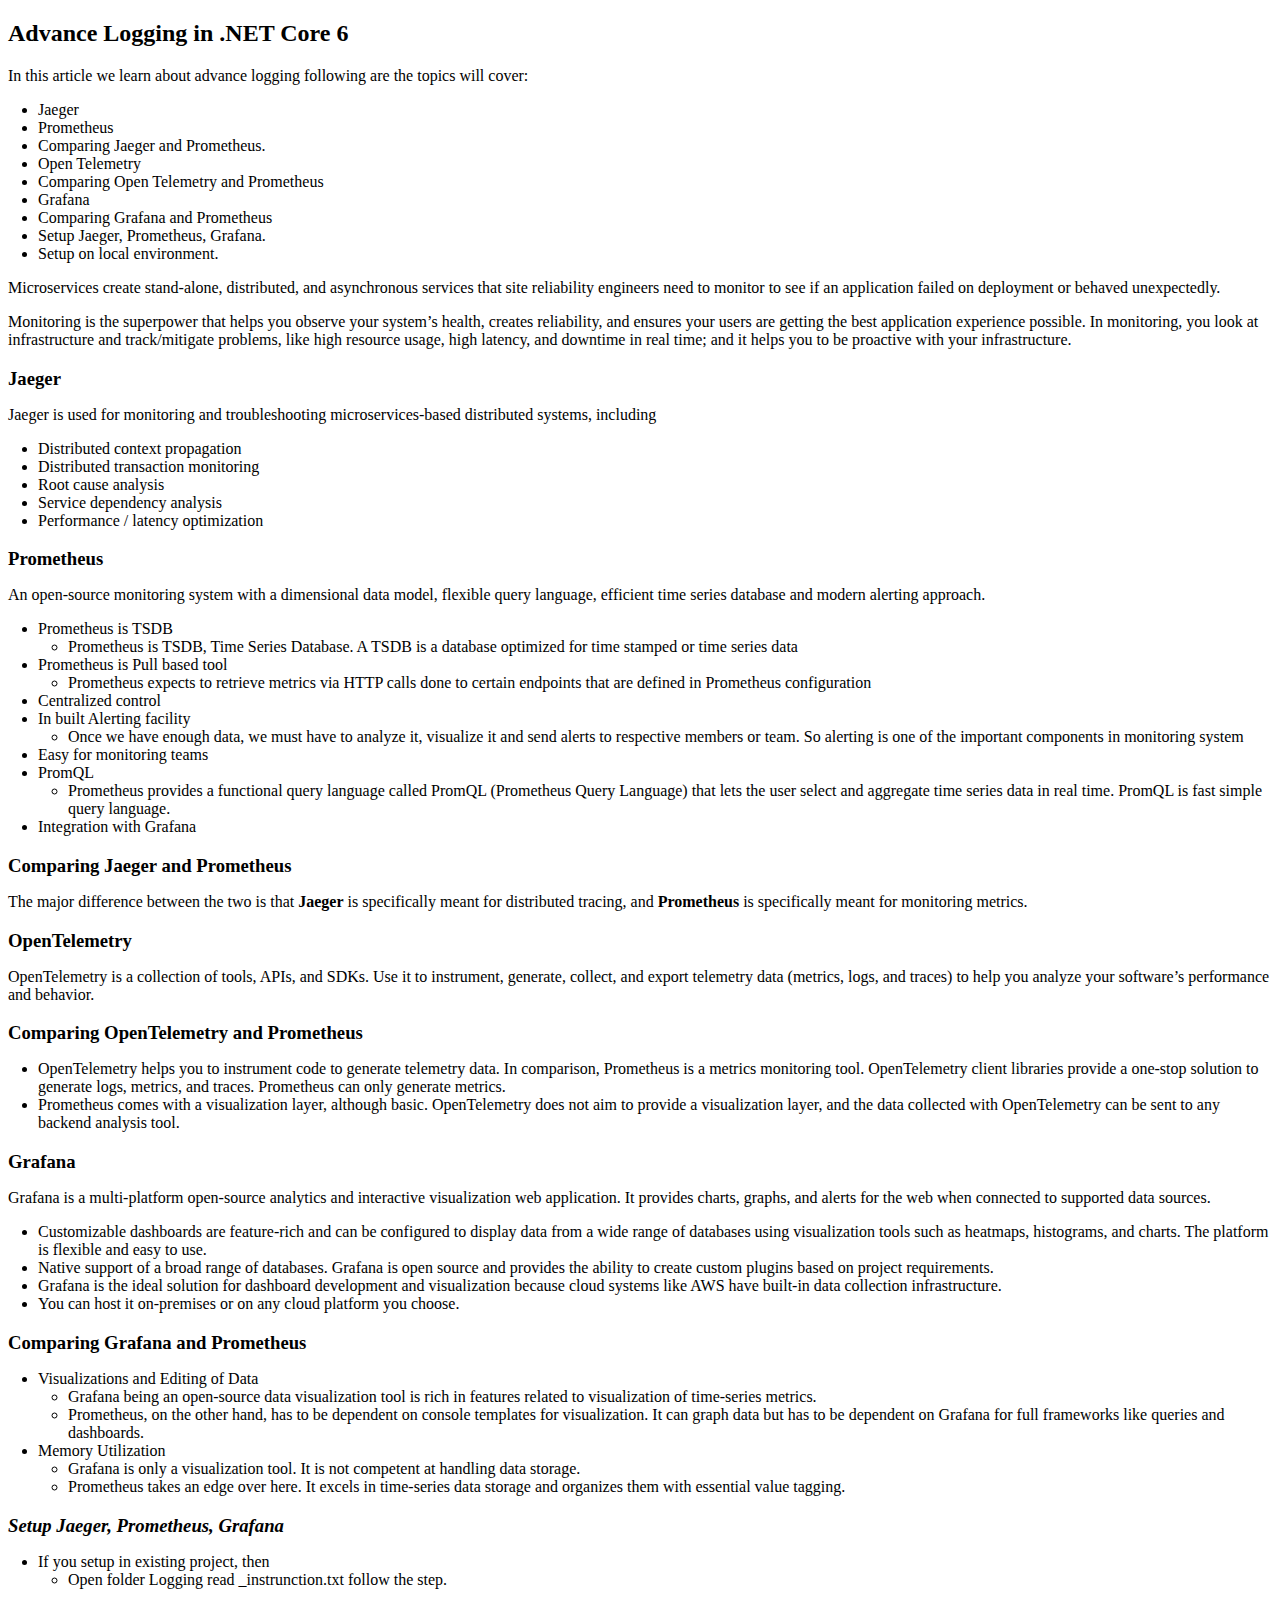
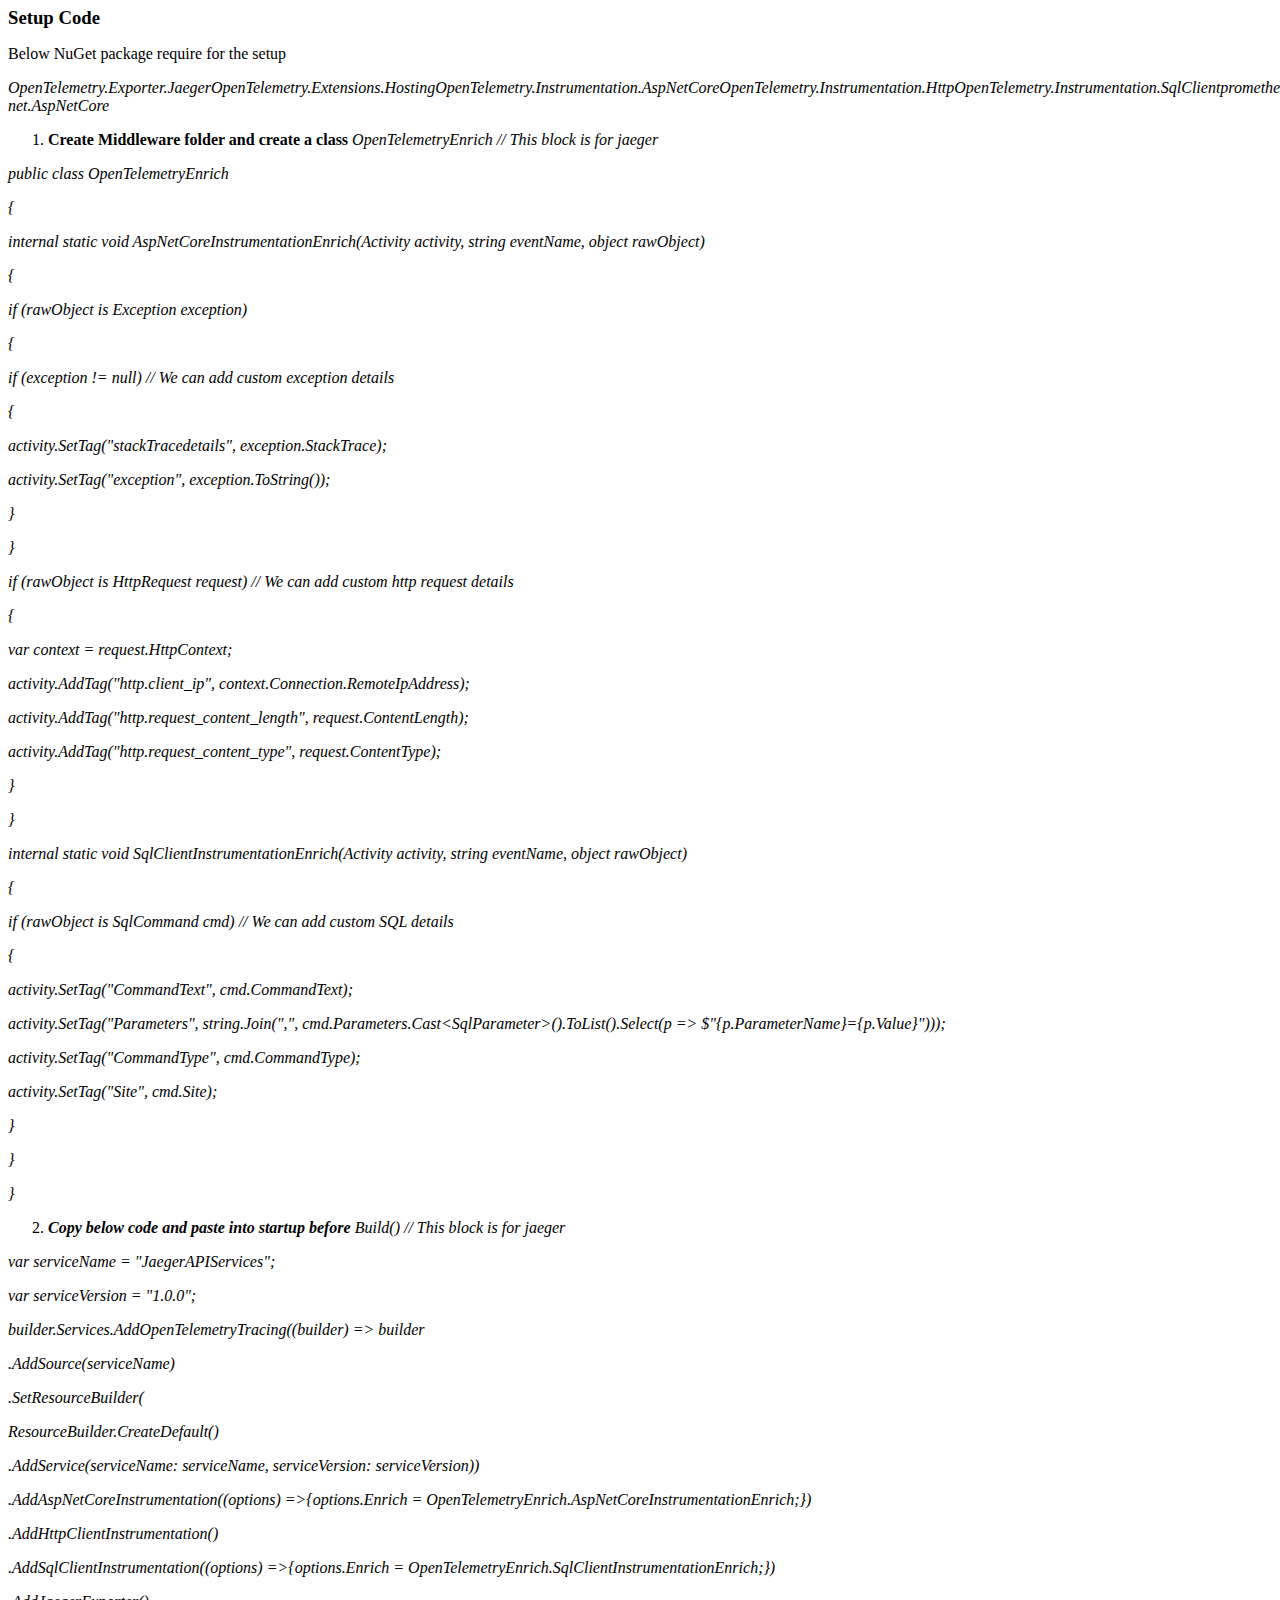
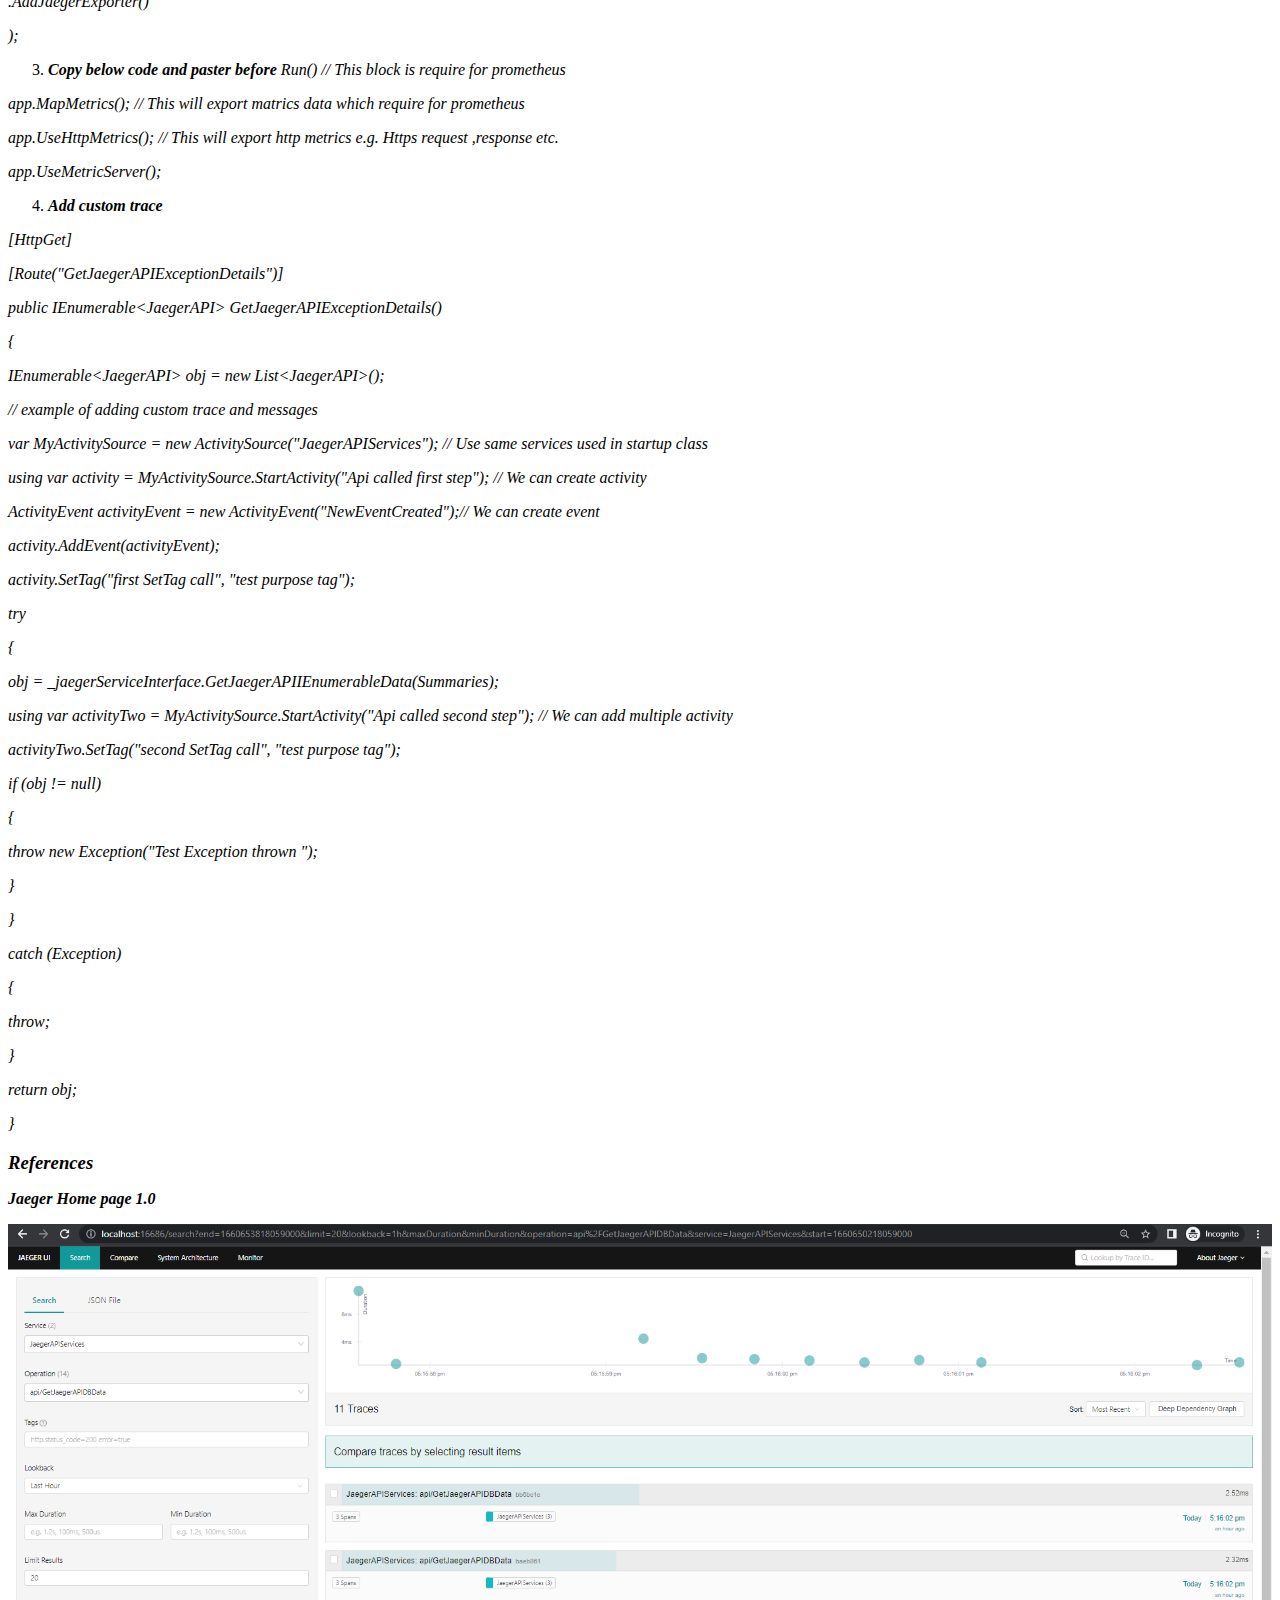
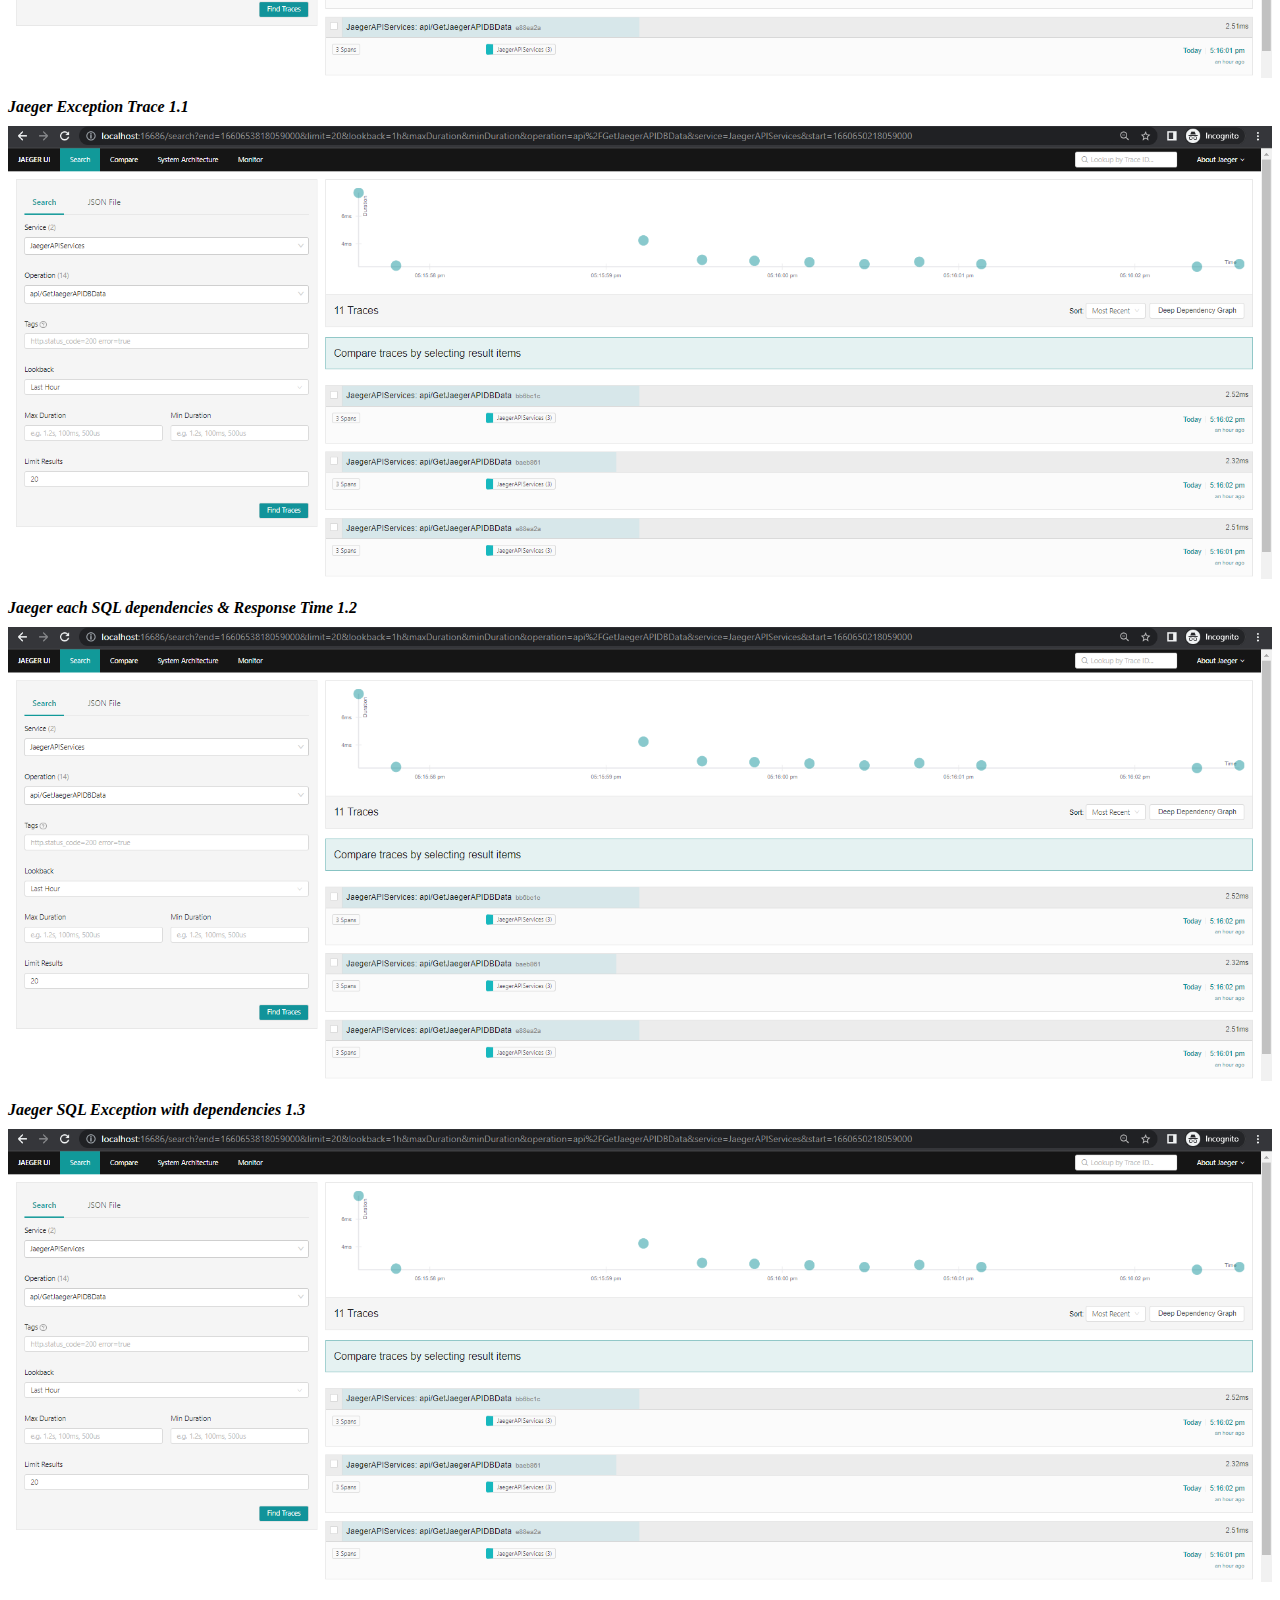
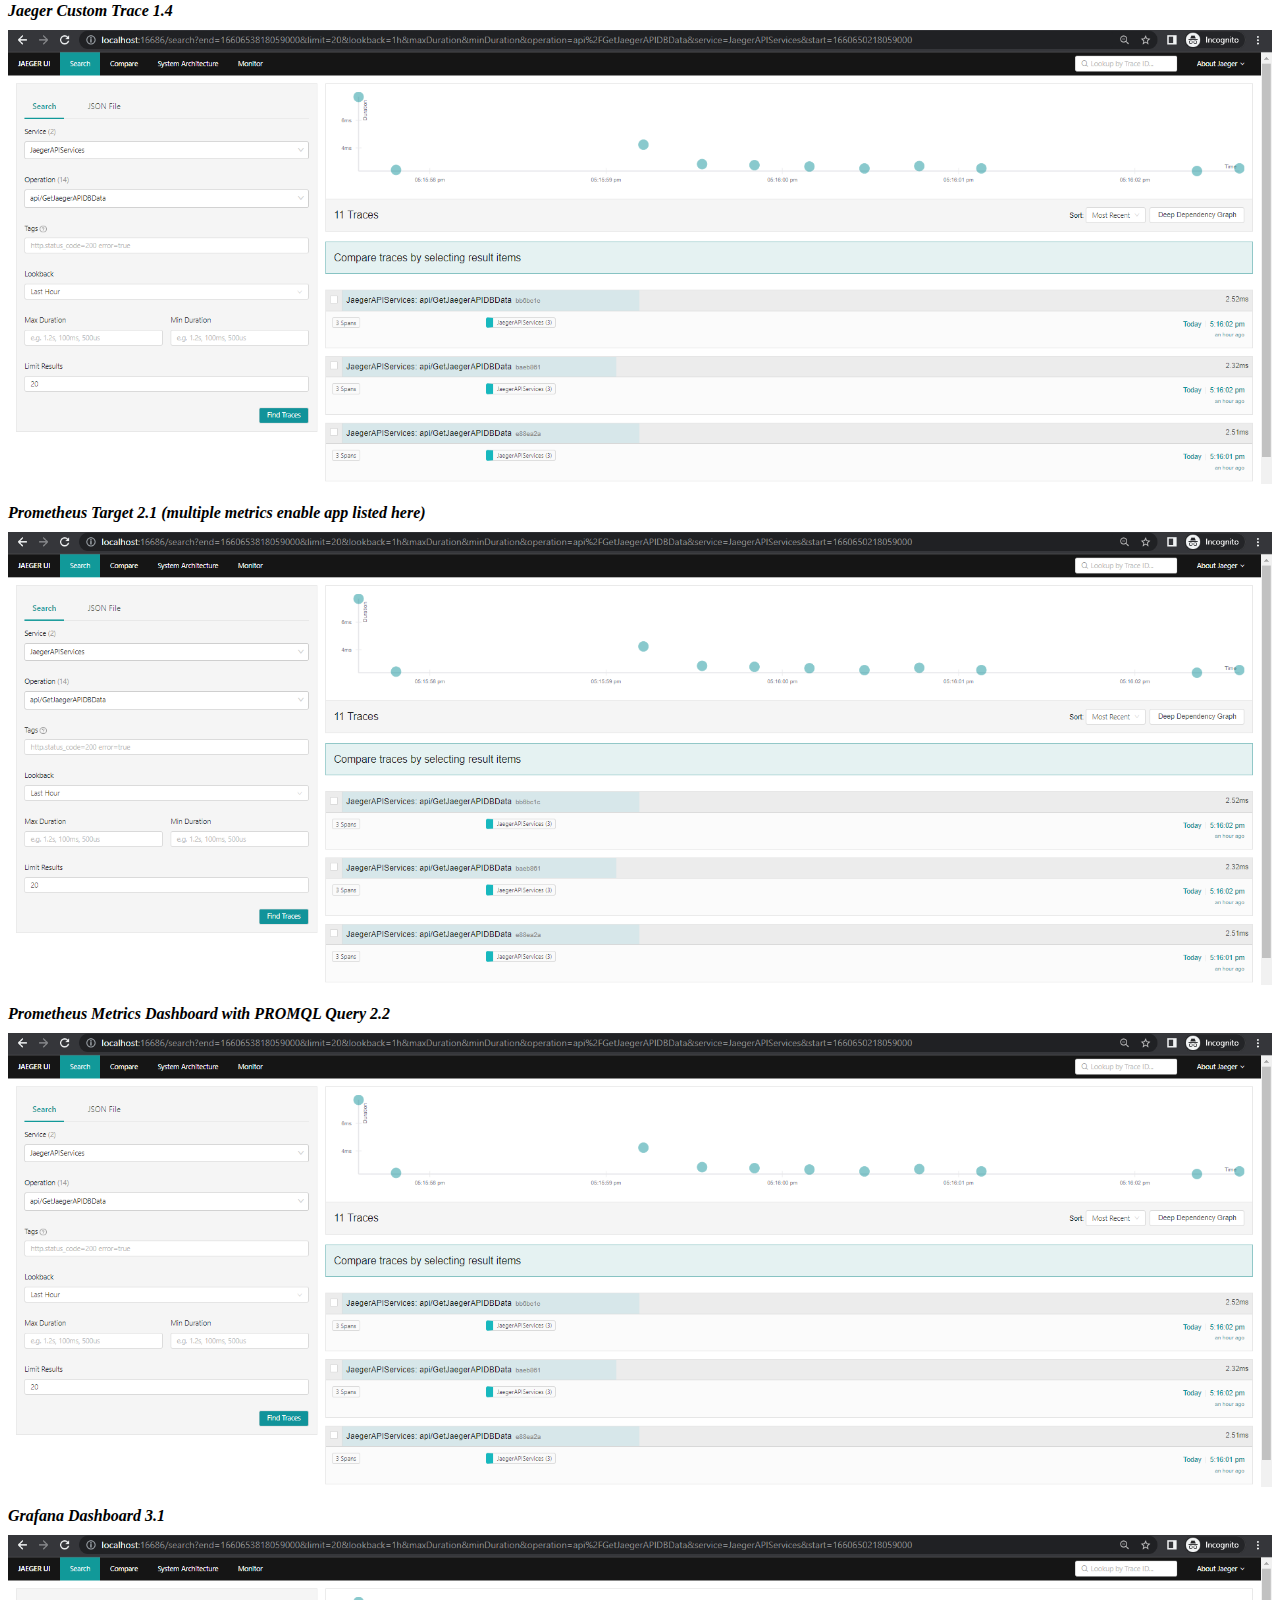
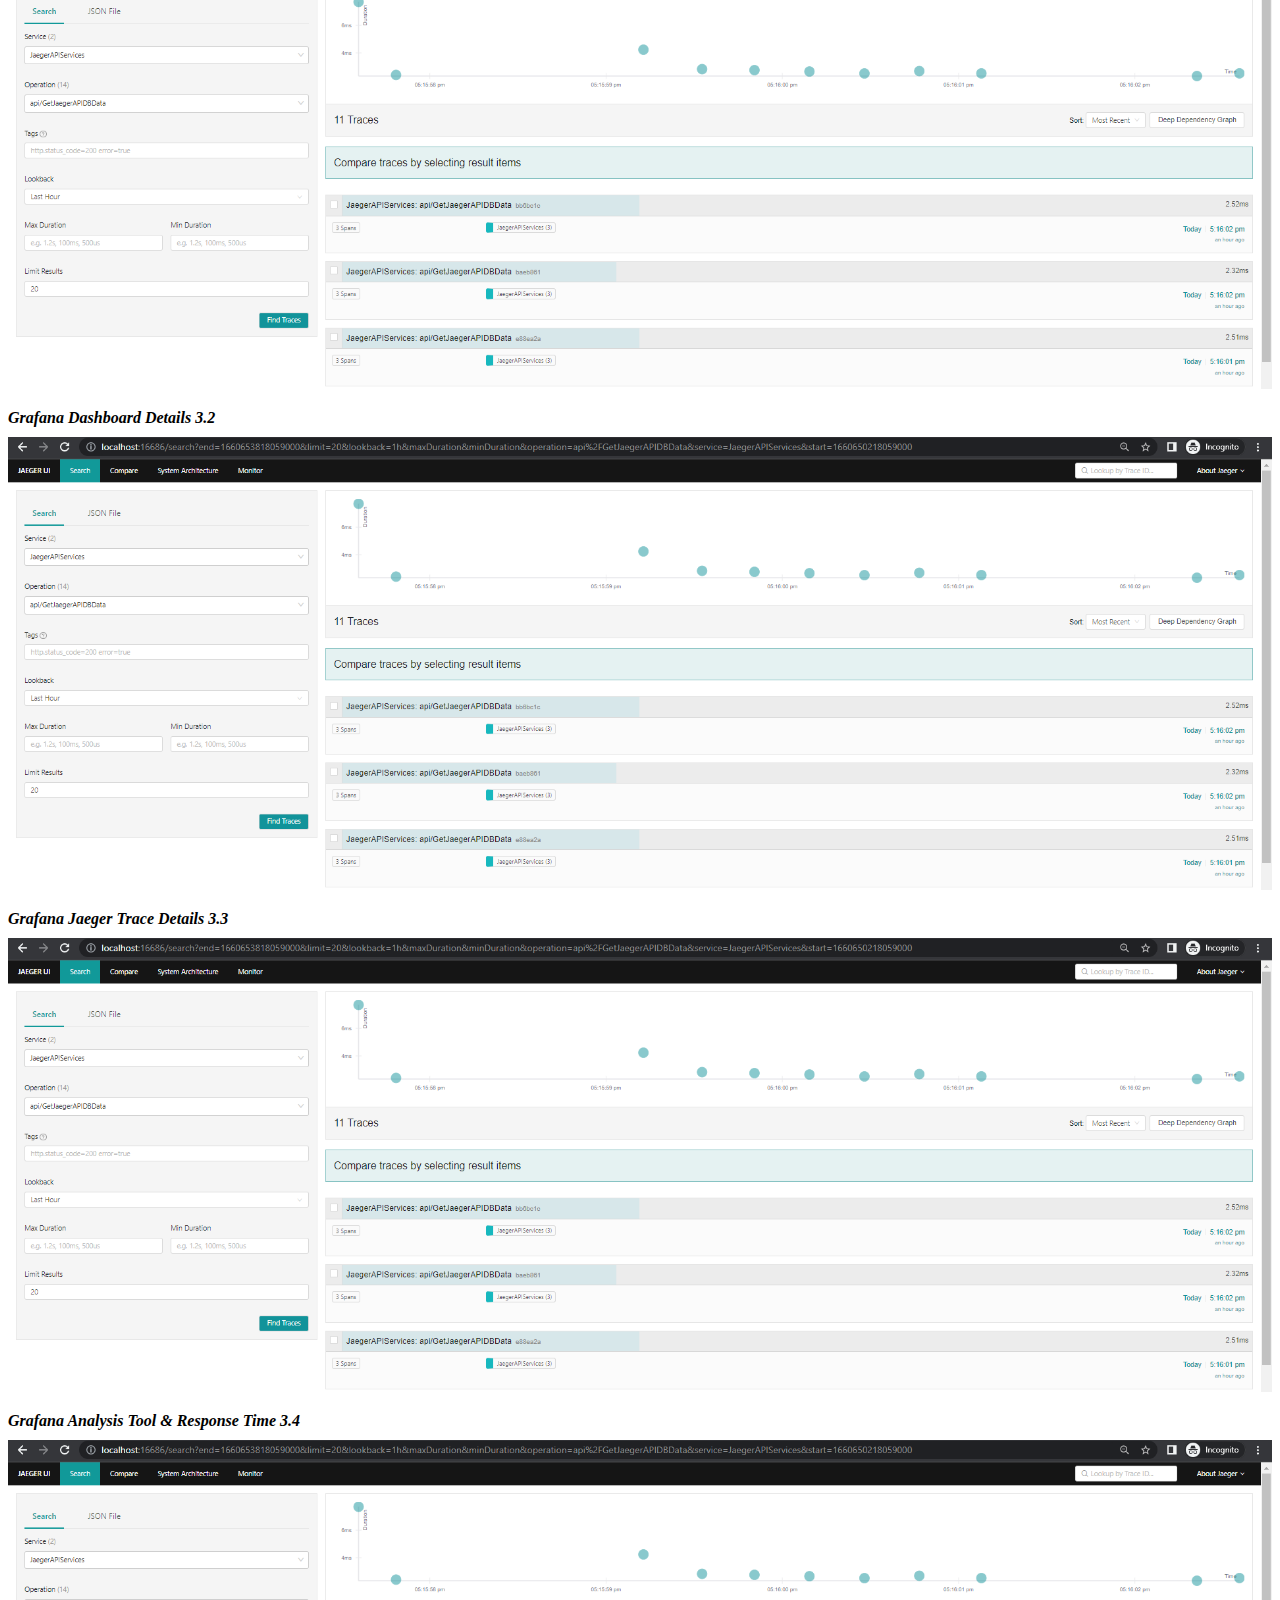
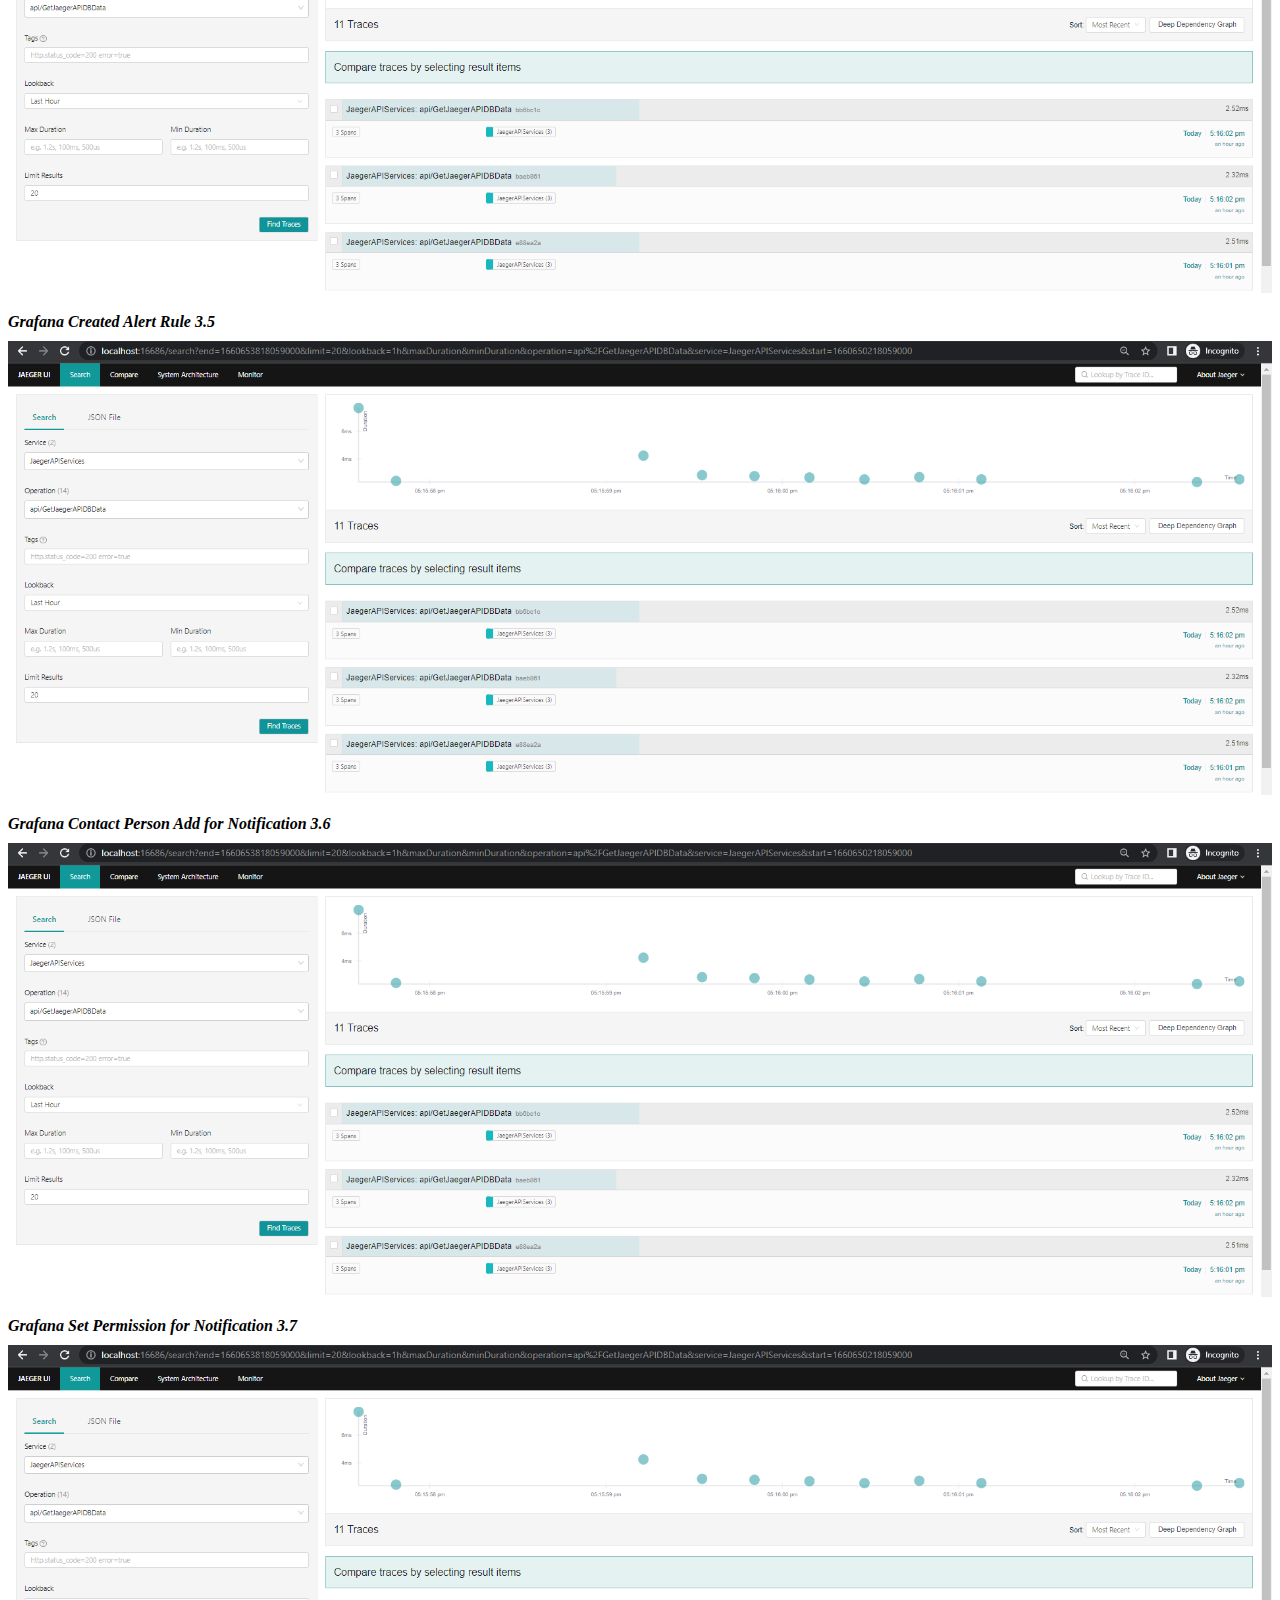
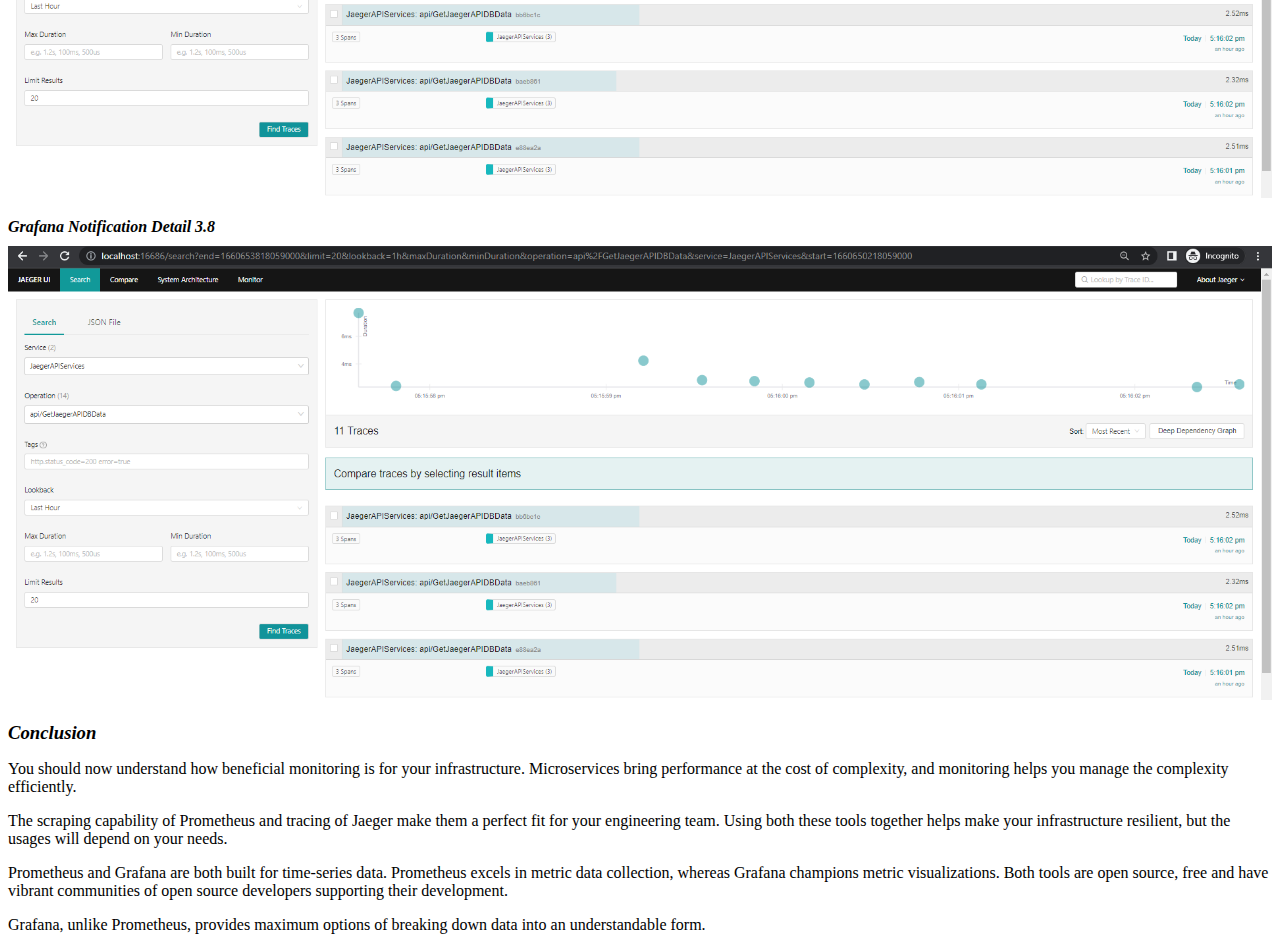
==== commit f8f327b5: "update changes" ====
--- a/blog.html
+++ b/blog.html
@@ -212,19 +212,33 @@
   <p><em></em></p>
   <img src="./assets/images/blog/advancelogging/JaegerHomePage.png">
   <p><em><strong>Jaeger Exception Trace 1.1</strong></em></p>
+  <img src="./assets/images/blog/advancelogging/JaegerHomePage.png">
   <p><em><strong>Jaeger each SQL dependencies &amp; Response Time 1.2</strong></em></p>
+  <img src="./assets/images/blog/advancelogging/JaegerHomePage.png">
   <p><em><strong>Jaeger SQL Exception with dependencies 1.3</strong></em></p>
+  <img src="./assets/images/blog/advancelogging/JaegerHomePage.png">
   <p><em><strong>Jaeger Custom Trace 1.4</strong></em></p>
+  <img src="./assets/images/blog/advancelogging/JaegerHomePage.png">
   <p><em><strong>Prometheus Target 2.1 (multiple metrics enable app listed here)</strong></em></p>
+  <img src="./assets/images/blog/advancelogging/JaegerHomePage.png">
   <p><em><strong>Prometheus Metrics Dashboard with PROMQL Query 2.2</strong></em></p>
+  <img src="./assets/images/blog/advancelogging/JaegerHomePage.png">
   <p><em><strong>Grafana Dashboard 3.1</strong></em></p>
+  <img src="./assets/images/blog/advancelogging/JaegerHomePage.png">
   <p><em><strong>Grafana Dashboard Details 3.2</strong></em></p>
+  <img src="./assets/images/blog/advancelogging/JaegerHomePage.png">
   <p><em><strong>Grafana Jaeger Trace Details 3.3</strong></em></p>
+  <img src="./assets/images/blog/advancelogging/JaegerHomePage.png">
   <p><em><strong>Grafana Analysis Tool &amp; Response Time 3.4</strong></em></p>
+  <img src="./assets/images/blog/advancelogging/JaegerHomePage.png">
   <p><em><strong>Grafana Created Alert Rule 3.5</strong></em></p>
+  <img src="./assets/images/blog/advancelogging/JaegerHomePage.png">
   <p><em><strong>Grafana Contact Person Add for Notification 3.6</strong></em></p>
+  <img src="./assets/images/blog/advancelogging/JaegerHomePage.png">
   <p><em><strong>Grafana Set Permission for Notification 3.7</strong></em></p>
+  <img src="./assets/images/blog/advancelogging/JaegerHomePage.png">
   <p><em><strong>Grafana Notification Detail 3.8</strong></em></p>
+  <img src="./assets/images/blog/advancelogging/JaegerHomePage.png">
   <p><em><strong></strong></em></p>
   <h3><em>Conclusion</em></h3>
   <p>You should now understand how beneficial monitoring is for your infrastructure. Microservices bring performance at the cost of complexity, and monitoring helps you manage the complexity efficiently.</p>
--- a/assets/css/blogstyle.css
+++ b/assets/css/blogstyle.css
@@ -10,4 +10,9 @@
 }
 h3{
     margin-bottom: 10px;
+}
+img{
+    width: 100%;
+    height: 100%;
+    
 }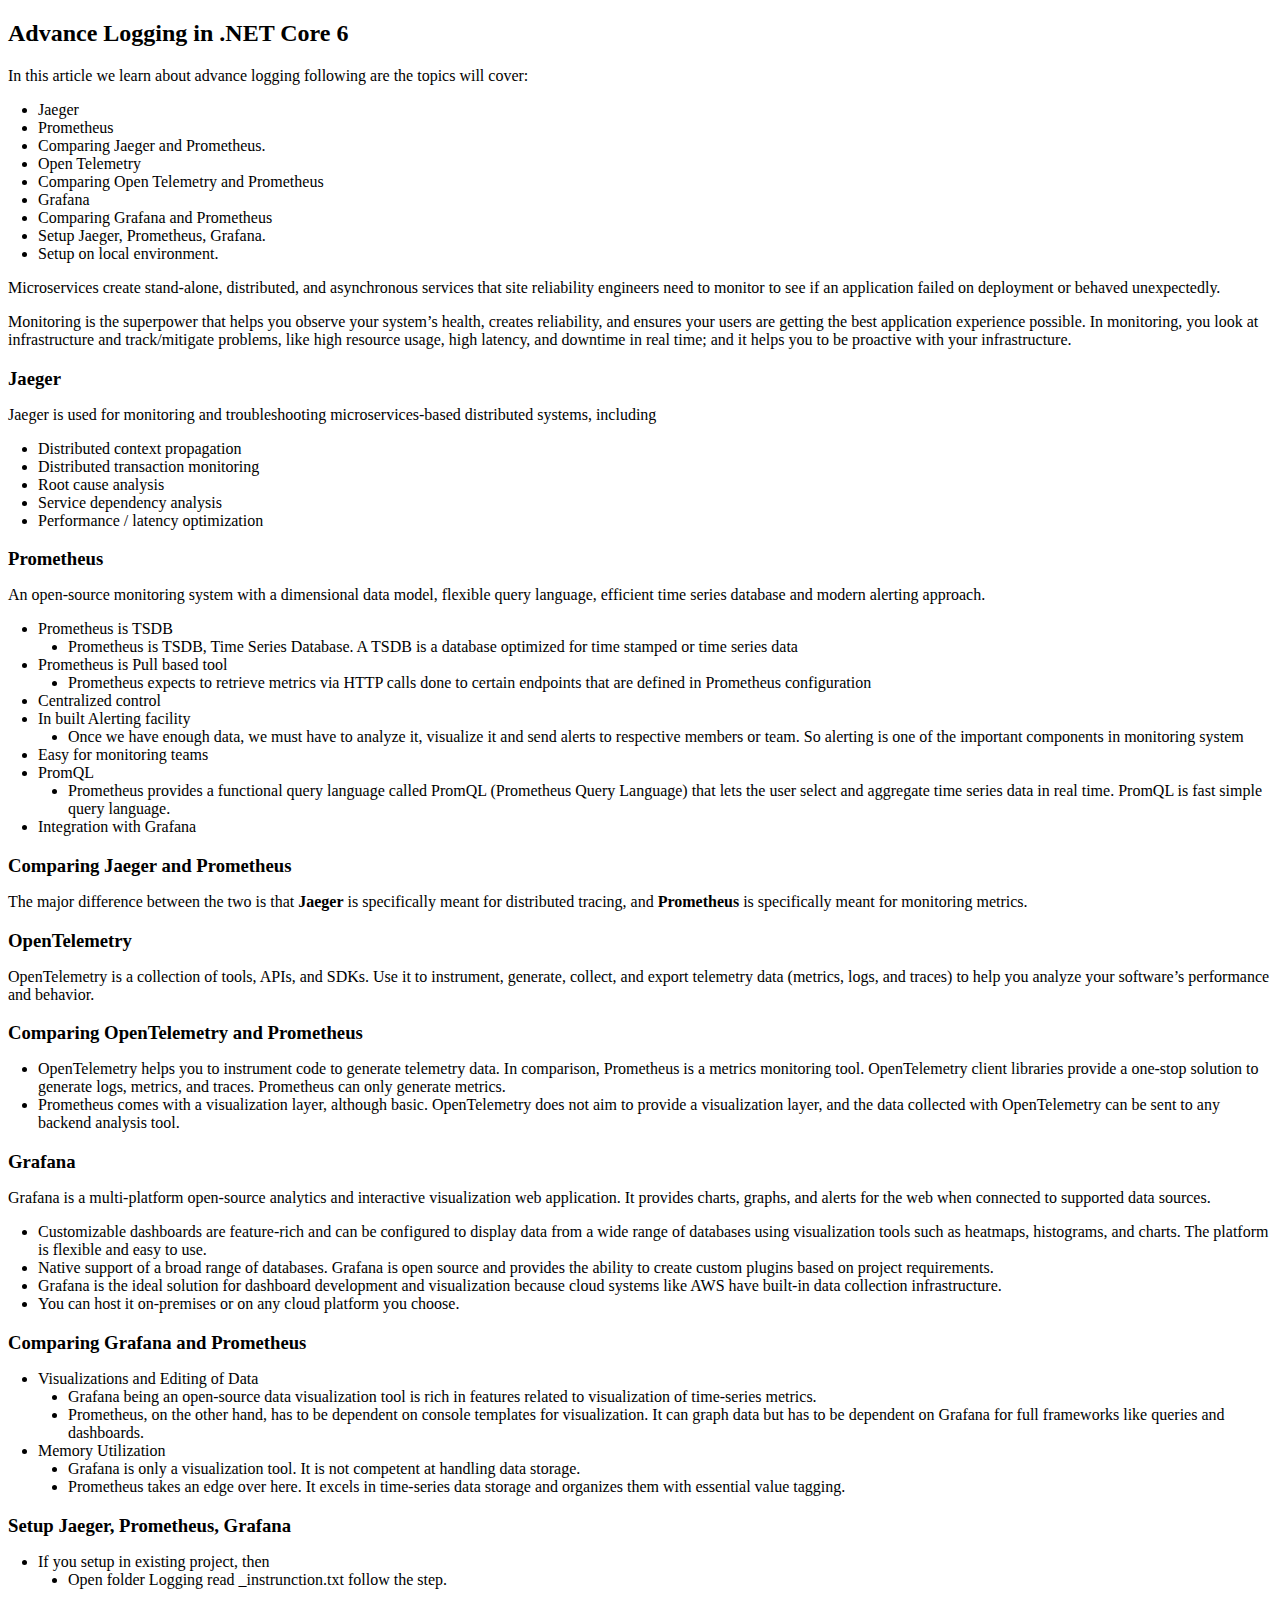
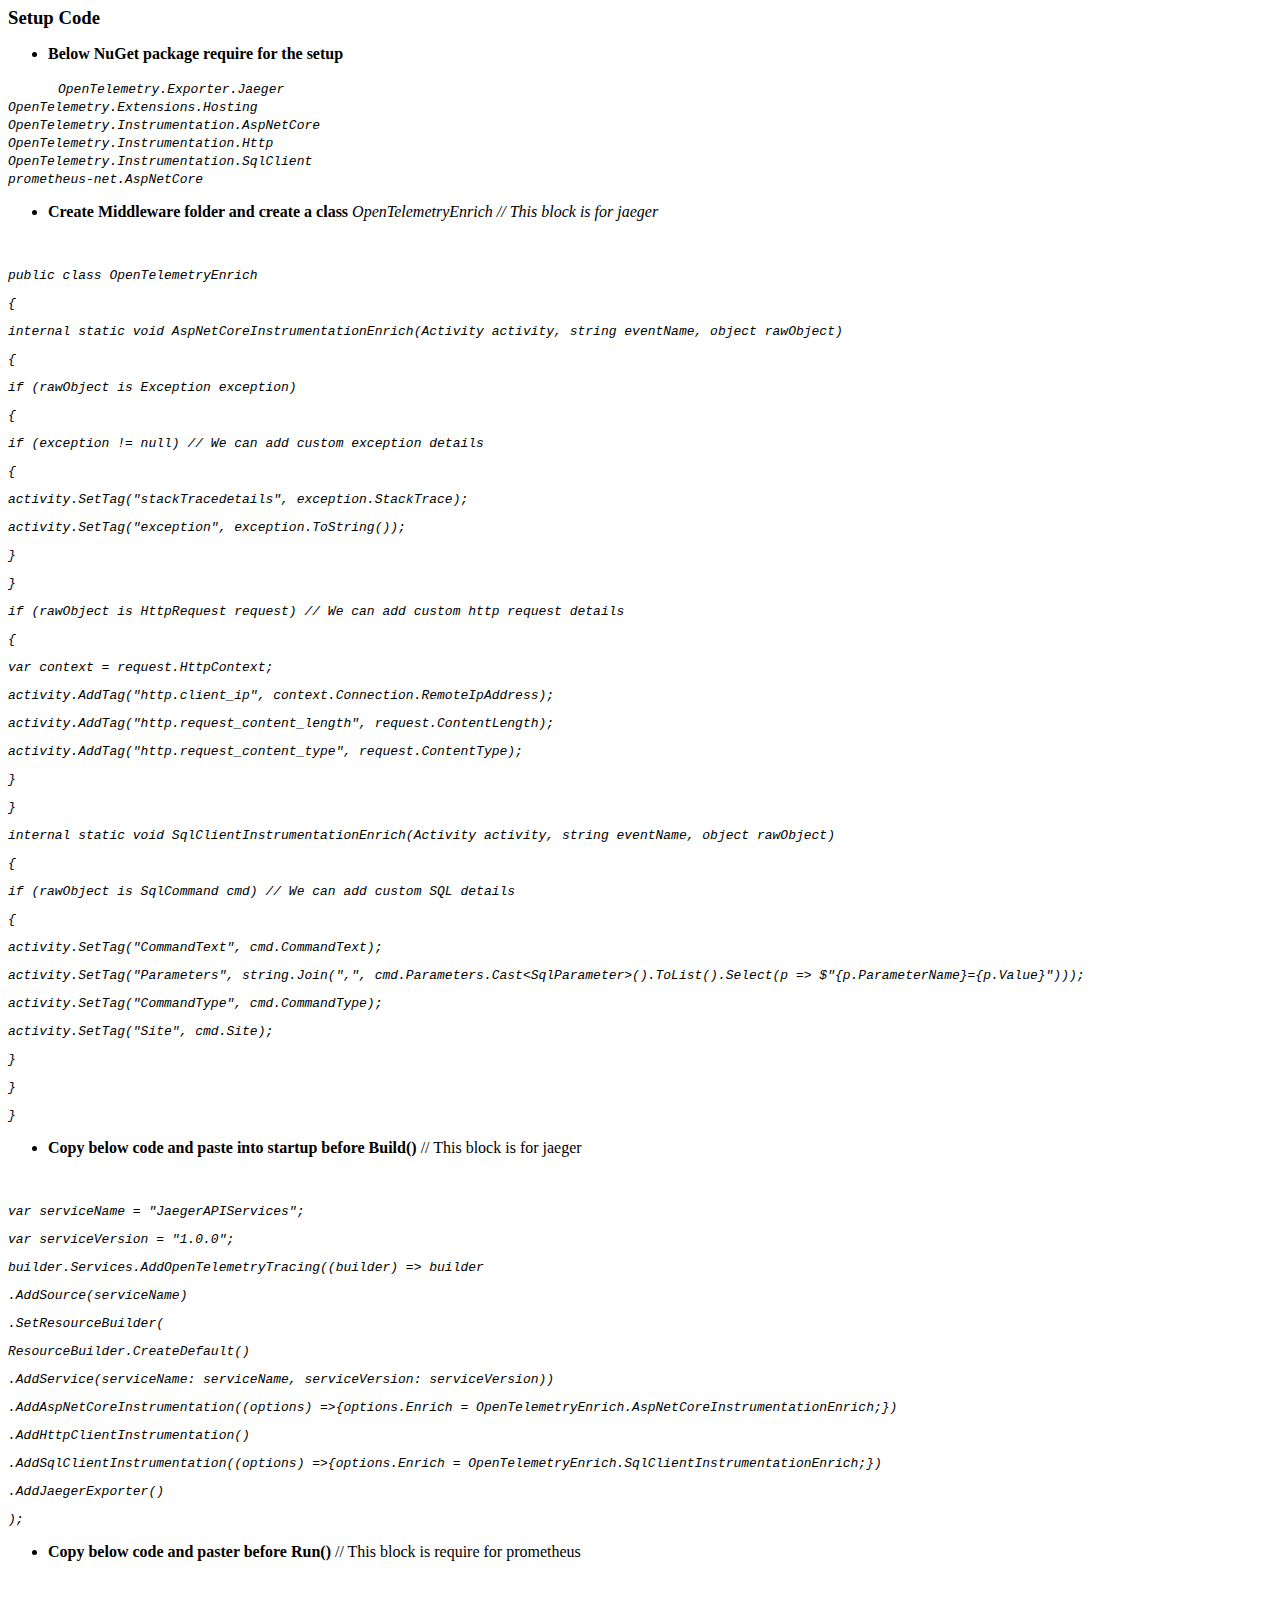
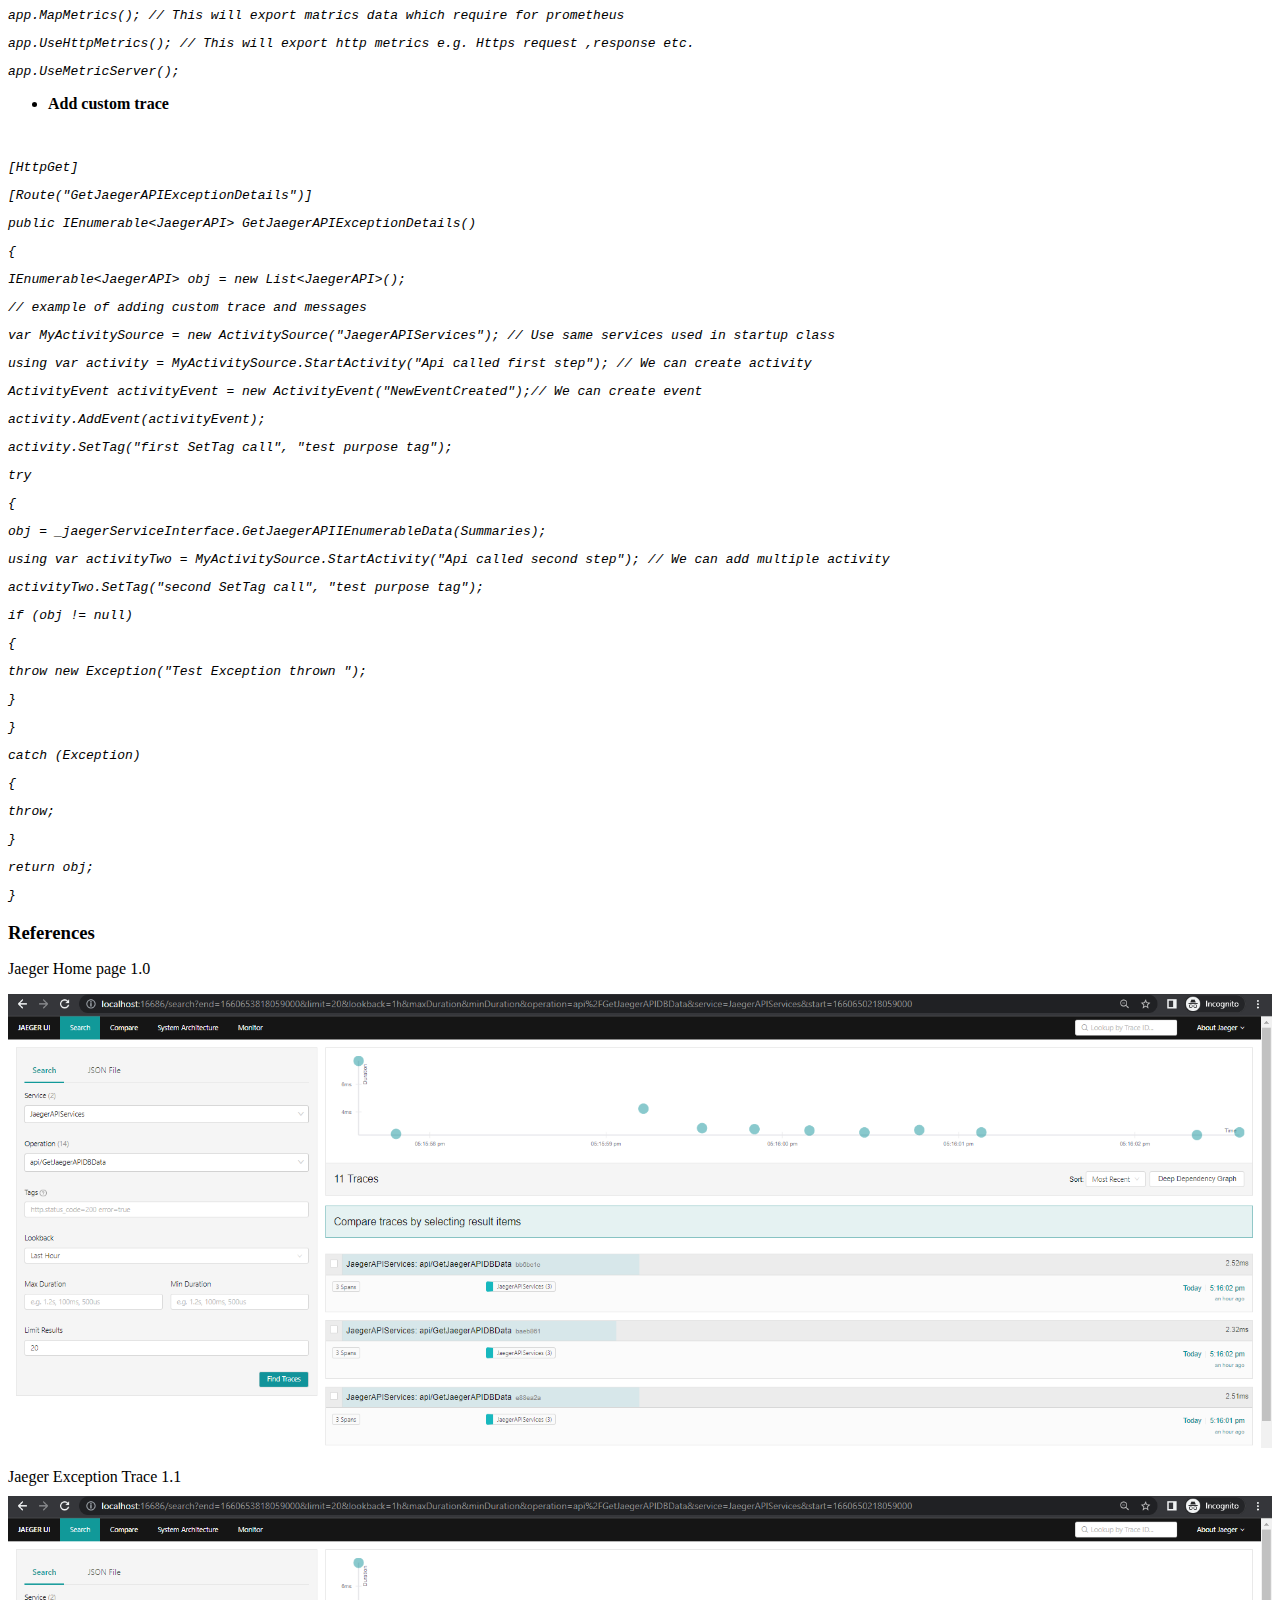
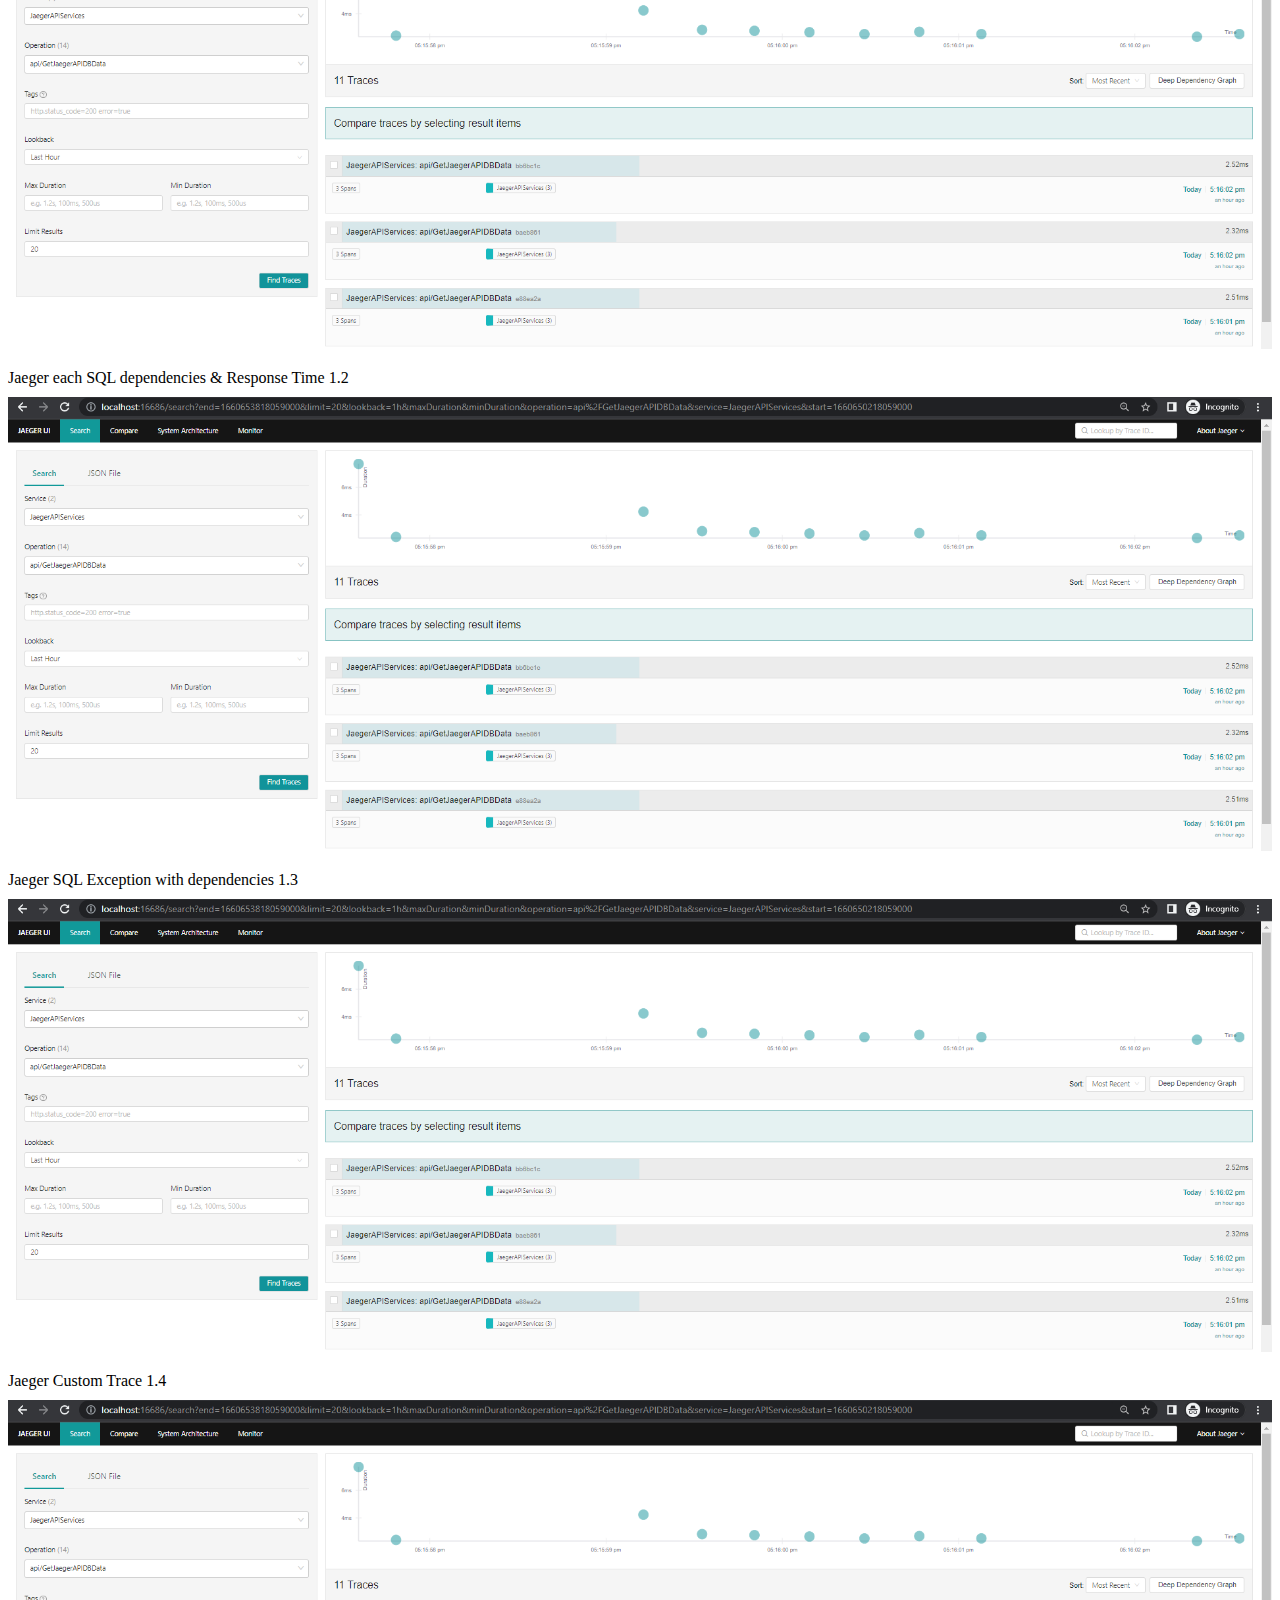
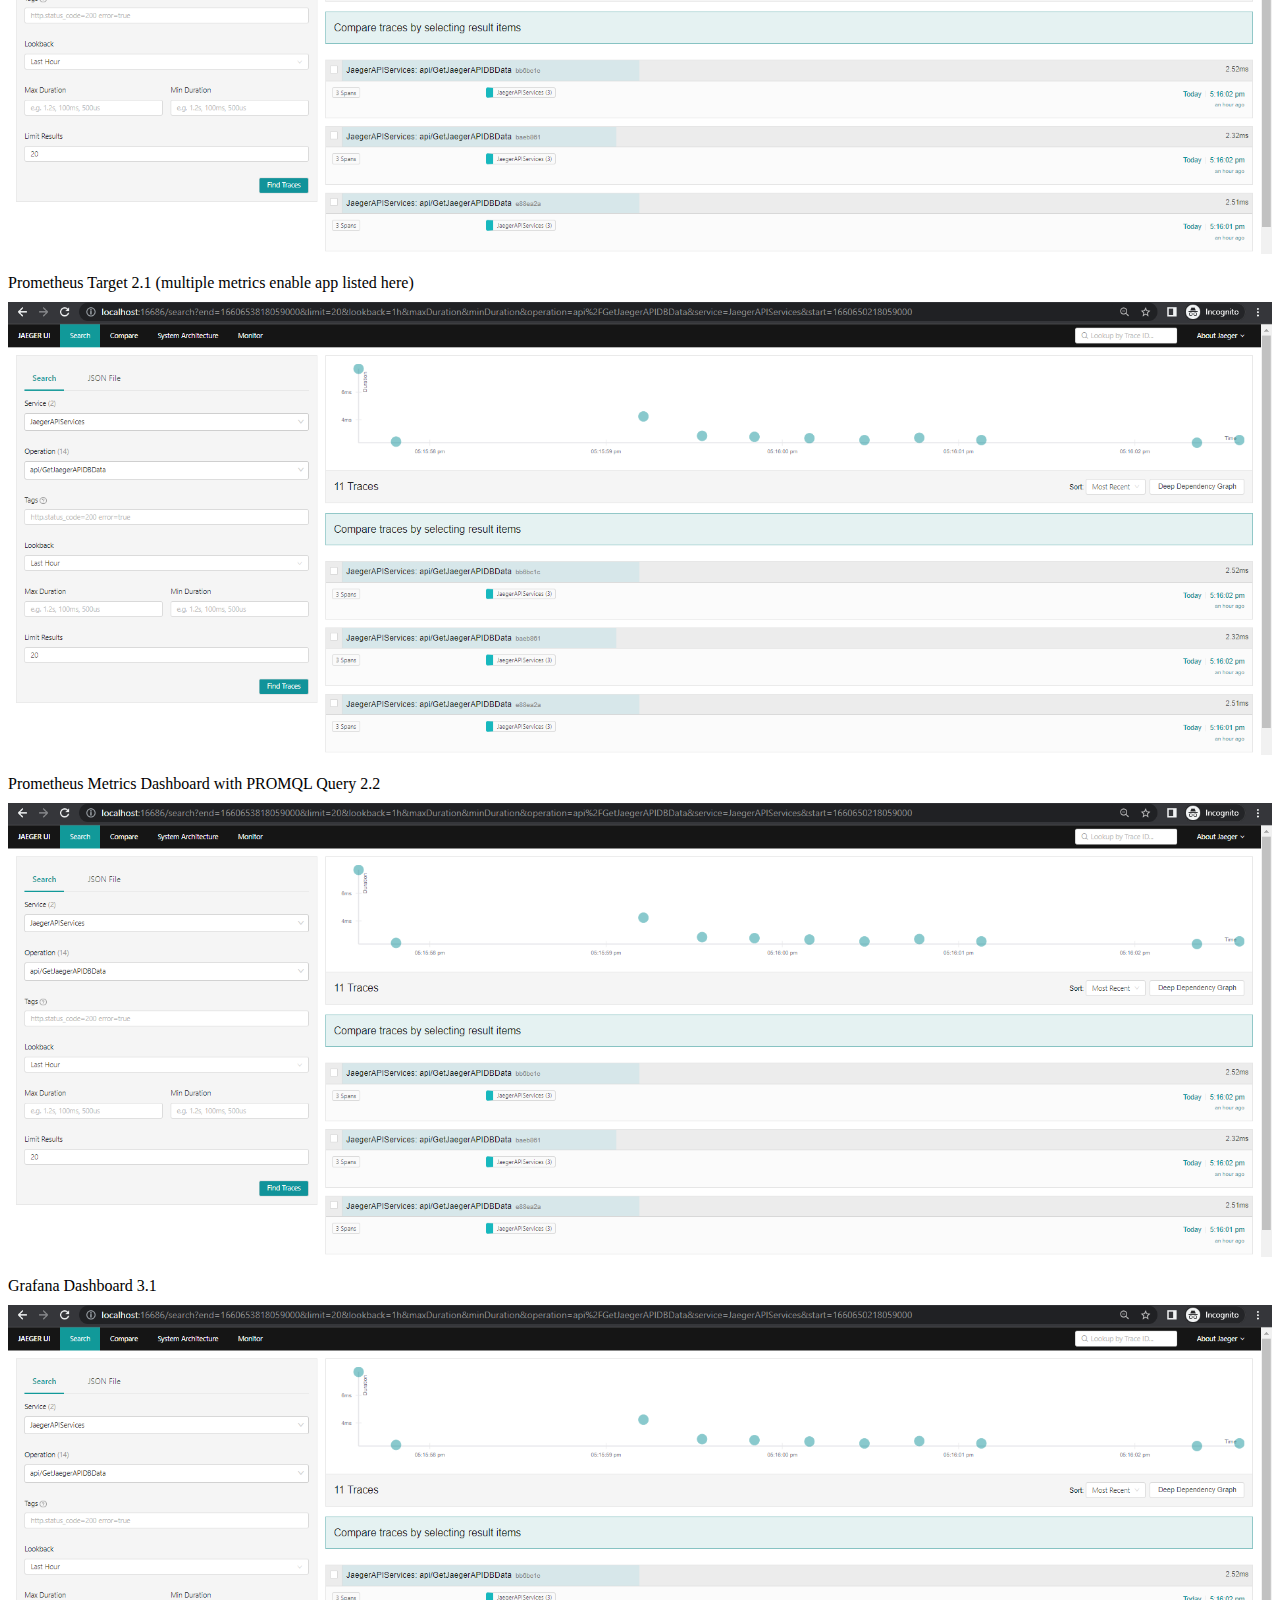
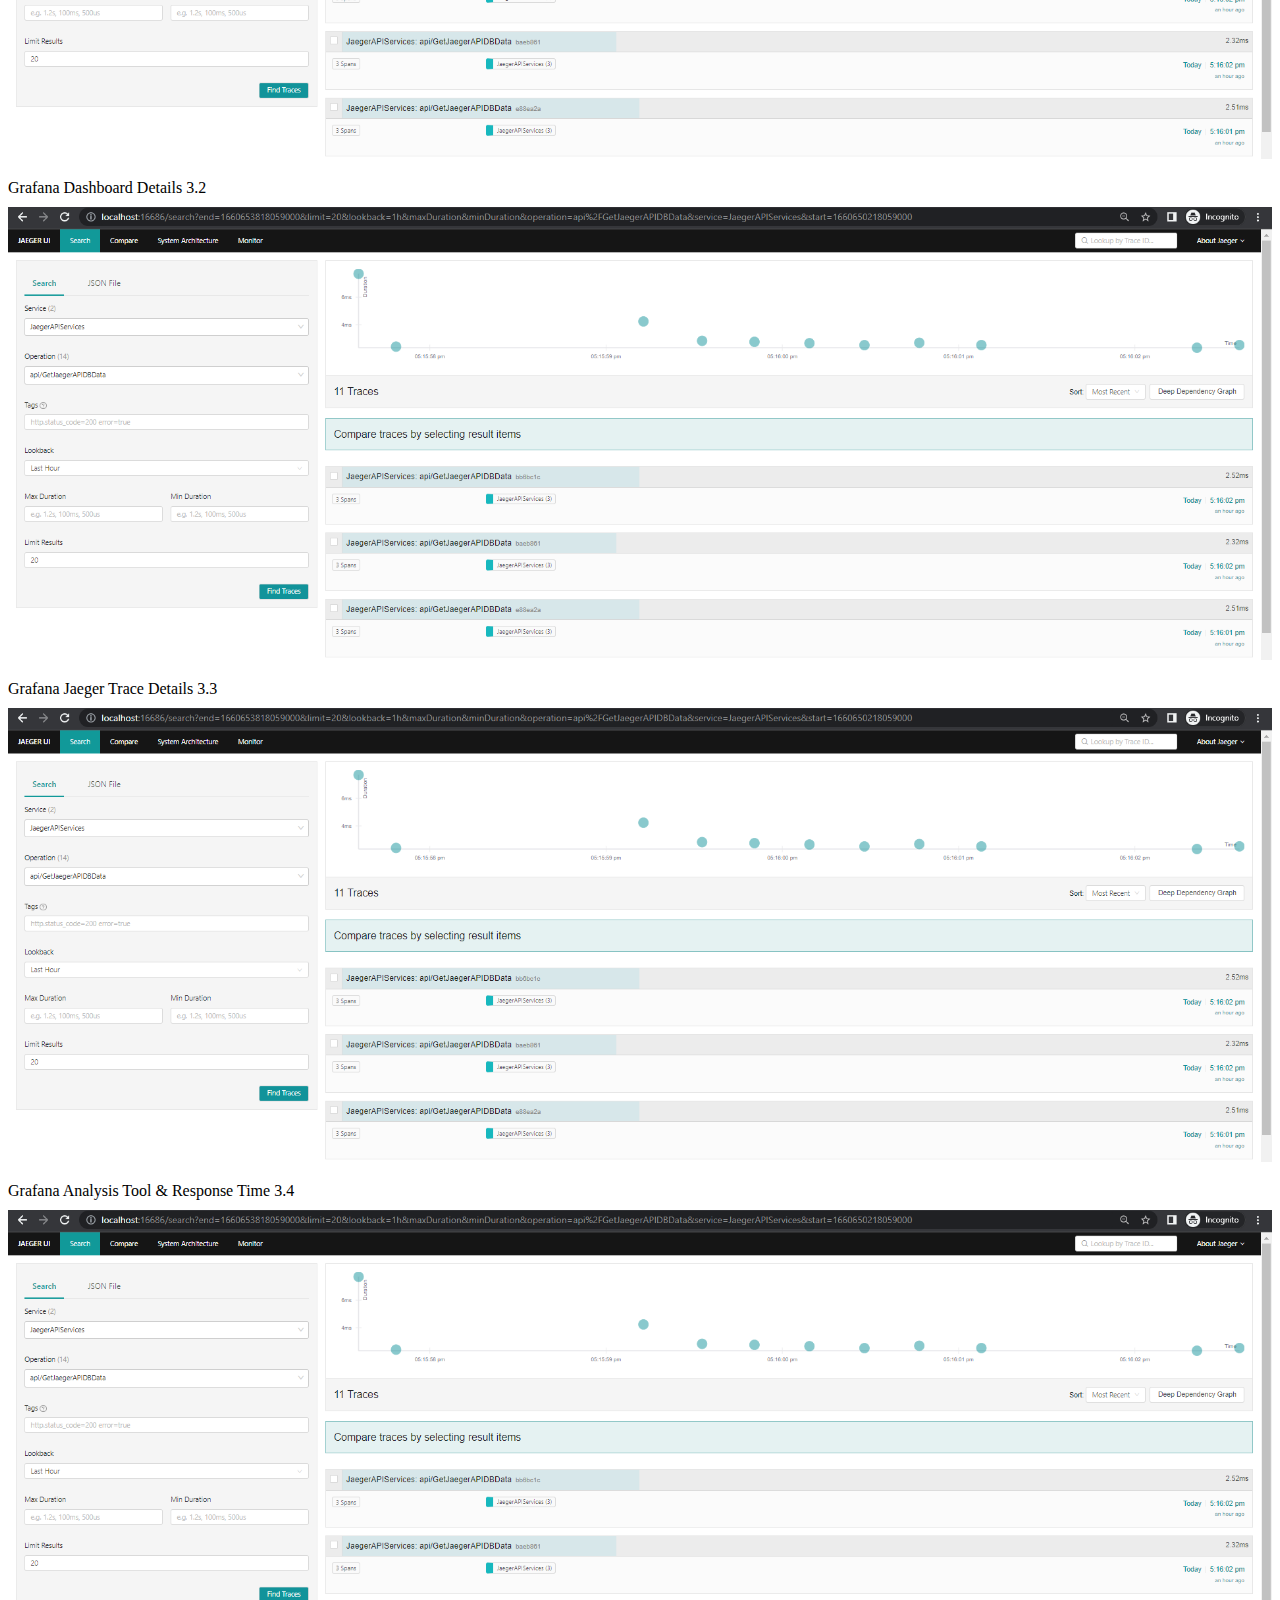
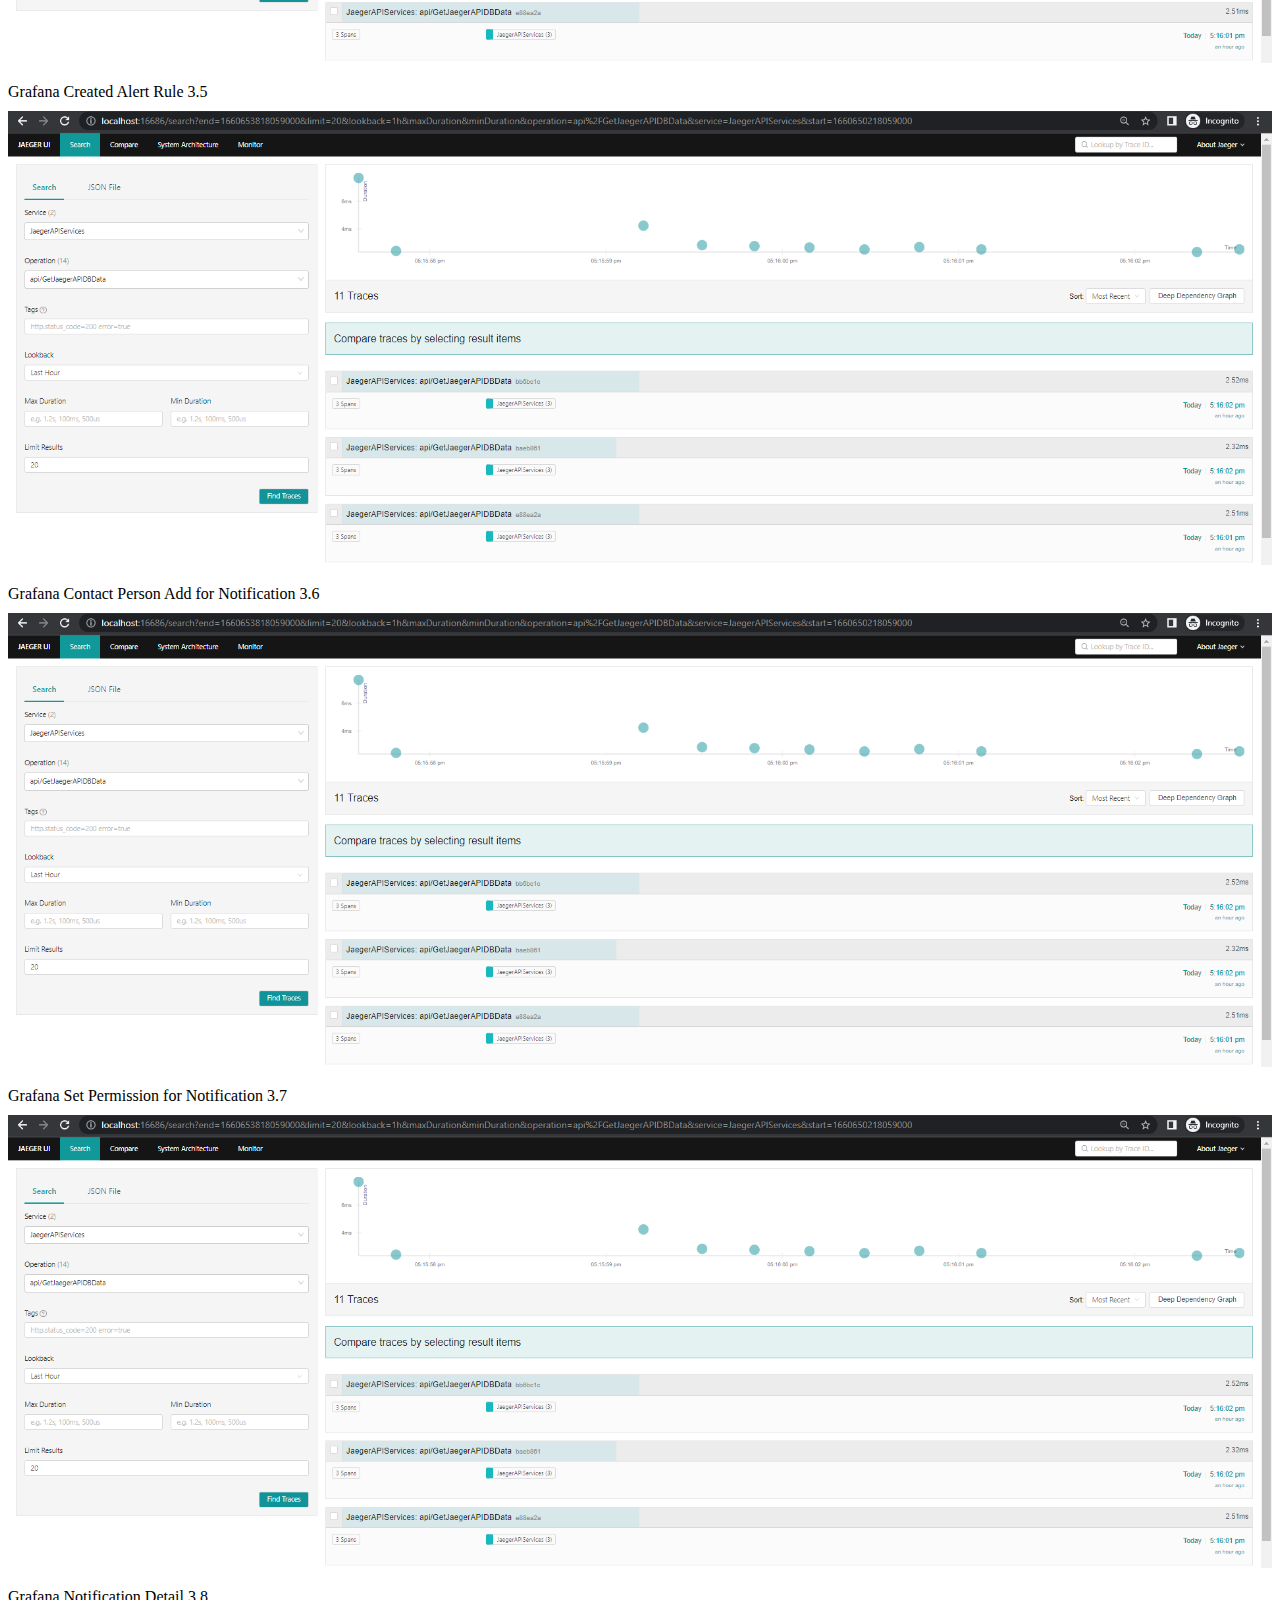
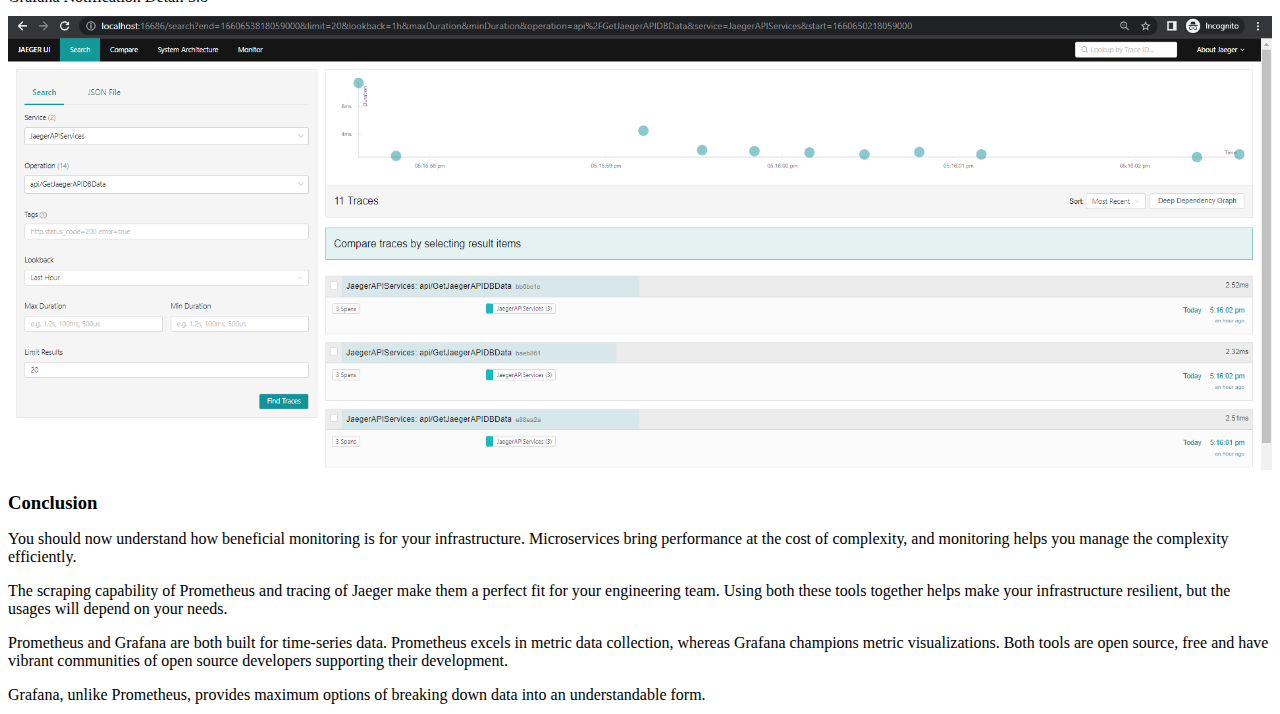
==== commit 31efd78b: "update changes" ====
--- a/blog.html
+++ b/blog.html
@@ -30,19 +30,19 @@
   <h3>Jaeger</h3>
   <p>Jaeger is used for monitoring and troubleshooting microservices-based distributed systems, including</p>
   <ul>
-  <li>Distributed context propagation</li>
-  <li>Distributed transaction monitoring</li>
-  <li>Root cause analysis</li>
-  <li>Service dependency analysis</li>
-  <li>Performance / latency optimization</li>
+  <li class="bloglist">Distributed context propagation</li>
+  <li class="bloglist">Distributed transaction monitoring</li>
+  <li class="bloglist">Root cause analysis</li>
+  <li class="bloglist">Service dependency analysis</li>
+  <li class="bloglist">Performance / latency optimization</li>
   </ul>
   <p></p>
   <h3>Prometheus</h3>
   <p>An open-source monitoring system with a dimensional data model, flexible query language, efficient time series database and modern alerting approach.</p>
   <ul>
-  <li>Prometheus is TSDB
-  <ul>
-  <li>Prometheus is TSDB, Time Series Database. A TSDB is a database optimized for time stamped or time series data</li>
+  <li class="bloglist">Prometheus is TSDB
+  <ul>
+  <li class="bloglist">Prometheus is TSDB, Time Series Database. A TSDB is a database optimized for time stamped or time series data</li>
   </ul>
   </li>
   <li>Prometheus is Pull based tool
@@ -101,7 +101,7 @@
   </ul>
   </li>
   </ul>
-  <h3><em>Setup Jaeger, Prometheus, Grafana</em></h3>
+  <h3>Setup Jaeger, Prometheus, Grafana</h3>
   <ul>
   <li>If you setup in existing project, then
   <ul>
@@ -111,12 +111,22 @@
   </ul>
 
   <h3>Setup Code</h3>
-  <p>Below NuGet package require for the setup</p>
-  <p><em>OpenTelemetry.Exporter.Jaeger</em><em>OpenTelemetry.Extensions.Hosting</em><em>OpenTelemetry.Instrumentation.AspNetCore</em><em>OpenTelemetry.Instrumentation.Http</em><em>OpenTelemetry.Instrumentation.SqlClient</em><em>prometheus-net.AspNetCore</em></p>
+    <ol>
+    <li><strong>Below NuGet package require for the setup</strong></li>
+    </ol>
+  <code>
+    <em>OpenTelemetry.Exporter.Jaeger</em><br>
+    <em>OpenTelemetry.Extensions.Hosting</em><br>
+    <em>OpenTelemetry.Instrumentation.AspNetCore</em><br>
+    <em>OpenTelemetry.Instrumentation.Http</em><br>
+    <em>OpenTelemetry.Instrumentation.SqlClient</em><br>
+    <em>prometheus-net.AspNetCore</em><br>
+  </code>
 
   <ol>
   <li><strong>Create Middleware folder and create a class </strong><em>OpenTelemetryEnrich // This block is for jaeger</em></li>
   </ol>
+  <code>
   <p><em>public class OpenTelemetryEnrich</em></p>
   <p><em>{</em></p>
   <p><em>   internal static void AspNetCoreInstrumentationEnrich(Activity activity, string eventName, object rawObject)</em></p>
@@ -151,9 +161,11 @@
   <p><em>   }</em></p>
   <p><em></em></p>
   <p><em>}</em></p>
+  </code>
   <ol start="2">
-  <li><em><strong>Copy below code and paste into startup before</strong></em> <em>Build() // This block is for jaeger </em></li>
-  </ol>
+  <li><strong>Copy below code and paste into startup before Build() </strong> // This block is for jaeger </em></li>
+  </ol>
+  <code>
   <p><em>var serviceName = "JaegerAPIServices";</em></p>
   <p><em>var serviceVersion = "1.0.0";</em></p>
   <p><em>builder.Services.AddOpenTelemetryTracing((builder) =&gt; builder</em></p>
@@ -167,16 +179,20 @@
   <p><em>   .AddJaegerExporter()</em></p>
   <p><em></em></p>
   <p><em>   );</em></p>
+  </code>
   <ol start="3">
-  <li><em><strong>Copy below code and paster before</strong></em> <em>Run() // This block is require for prometheus </em></li>
-  </ol>
+  <li><strong>Copy below code and paster before Run()</strong> // This block is require for prometheus </em></li>
+  </ol>
+  <code>
   <p><em>app.MapMetrics(); // This will export matrics data which require for prometheus</em></p>
   <p><em>app.UseHttpMetrics(); // This will export http metrics e.g. Https request ,response etc.</em></p>
   <p><em>app.UseMetricServer();</em></p>
   <p><em></em></p>
+  </code>
   <ol start="4">
-  <li><em><strong>Add custom trace </strong></em></li>
-  </ol>
+  <li><strong>Add custom trace </strong></li>
+  </ol>
+  <code>
   <p><em> [HttpGet]</em></p>
   <p><em> [Route("GetJaegerAPIExceptionDetails")]</em></p>
   <p><em> public IEnumerable&lt;JaegerAPI&gt; GetJaegerAPIExceptionDetails()</em></p>
@@ -206,41 +222,42 @@
   <p><em> return obj;</em></p>
   <p><em> }</em></p>
   <p><em></em></p>
-  <h3><em>References</em></h3>
-  <p></p>
-  <p><em><strong>Jaeger Home page 1.0</strong></em></p>
-  <p><em></em></p>
-  <img src="./assets/images/blog/advancelogging/JaegerHomePage.png">
-  <p><em><strong>Jaeger Exception Trace 1.1</strong></em></p>
-  <img src="./assets/images/blog/advancelogging/JaegerHomePage.png">
-  <p><em><strong>Jaeger each SQL dependencies &amp; Response Time 1.2</strong></em></p>
-  <img src="./assets/images/blog/advancelogging/JaegerHomePage.png">
-  <p><em><strong>Jaeger SQL Exception with dependencies 1.3</strong></em></p>
-  <img src="./assets/images/blog/advancelogging/JaegerHomePage.png">
-  <p><em><strong>Jaeger Custom Trace 1.4</strong></em></p>
-  <img src="./assets/images/blog/advancelogging/JaegerHomePage.png">
-  <p><em><strong>Prometheus Target 2.1 (multiple metrics enable app listed here)</strong></em></p>
-  <img src="./assets/images/blog/advancelogging/JaegerHomePage.png">
-  <p><em><strong>Prometheus Metrics Dashboard with PROMQL Query 2.2</strong></em></p>
-  <img src="./assets/images/blog/advancelogging/JaegerHomePage.png">
-  <p><em><strong>Grafana Dashboard 3.1</strong></em></p>
-  <img src="./assets/images/blog/advancelogging/JaegerHomePage.png">
-  <p><em><strong>Grafana Dashboard Details 3.2</strong></em></p>
-  <img src="./assets/images/blog/advancelogging/JaegerHomePage.png">
-  <p><em><strong>Grafana Jaeger Trace Details 3.3</strong></em></p>
-  <img src="./assets/images/blog/advancelogging/JaegerHomePage.png">
-  <p><em><strong>Grafana Analysis Tool &amp; Response Time 3.4</strong></em></p>
-  <img src="./assets/images/blog/advancelogging/JaegerHomePage.png">
-  <p><em><strong>Grafana Created Alert Rule 3.5</strong></em></p>
-  <img src="./assets/images/blog/advancelogging/JaegerHomePage.png">
-  <p><em><strong>Grafana Contact Person Add for Notification 3.6</strong></em></p>
-  <img src="./assets/images/blog/advancelogging/JaegerHomePage.png">
-  <p><em><strong>Grafana Set Permission for Notification 3.7</strong></em></p>
-  <img src="./assets/images/blog/advancelogging/JaegerHomePage.png">
-  <p><em><strong>Grafana Notification Detail 3.8</strong></em></p>
-  <img src="./assets/images/blog/advancelogging/JaegerHomePage.png">
-  <p><em><strong></strong></em></p>
-  <h3><em>Conclusion</em></h3>
+  </code>
+  <h3>References</h3>
+  <p></p>
+  <p>Jaeger Home page 1.0</p>
+  <p><em></em></p>
+  <img src="./assets/images/blog/advancelogging/JaegerHomePage.png">
+  <p>Jaeger Exception Trace 1.1</p>
+  <img src="./assets/images/blog/advancelogging/JaegerHomePage.png">
+  <p>Jaeger each SQL dependencies &amp; Response Time 1.2</p>
+  <img src="./assets/images/blog/advancelogging/JaegerHomePage.png">
+  <p>Jaeger SQL Exception with dependencies 1.3</p>
+  <img src="./assets/images/blog/advancelogging/JaegerHomePage.png">
+  <p>Jaeger Custom Trace 1.4</p>
+  <img src="./assets/images/blog/advancelogging/JaegerHomePage.png">
+  <p>Prometheus Target 2.1 (multiple metrics enable app listed here)</p>
+  <img src="./assets/images/blog/advancelogging/JaegerHomePage.png">
+  <p>Prometheus Metrics Dashboard with PROMQL Query 2.2</p>
+  <img src="./assets/images/blog/advancelogging/JaegerHomePage.png">
+  <p>Grafana Dashboard 3.1</p>
+  <img src="./assets/images/blog/advancelogging/JaegerHomePage.png">
+  <p>Grafana Dashboard Details 3.2</p>
+  <img src="./assets/images/blog/advancelogging/JaegerHomePage.png">
+  <p>Grafana Jaeger Trace Details 3.3</p>
+  <img src="./assets/images/blog/advancelogging/JaegerHomePage.png">
+  <p>Grafana Analysis Tool &amp; Response Time 3.4</p>
+  <img src="./assets/images/blog/advancelogging/JaegerHomePage.png">
+  <p>Grafana Created Alert Rule 3.5</p>
+  <img src="./assets/images/blog/advancelogging/JaegerHomePage.png">
+  <p>Grafana Contact Person Add for Notification 3.6</p>
+  <img src="./assets/images/blog/advancelogging/JaegerHomePage.png">
+  <p>Grafana Set Permission for Notification 3.7</p>
+  <img src="./assets/images/blog/advancelogging/JaegerHomePage.png">
+  <p>Grafana Notification Detail 3.8</p>
+  <img src="./assets/images/blog/advancelogging/JaegerHomePage.png">
+  <p></p>
+  <h3>Conclusion</h3>
   <p>You should now understand how beneficial monitoring is for your infrastructure. Microservices bring performance at the cost of complexity, and monitoring helps you manage the complexity efficiently.</p>
   <p>The scraping capability of Prometheus and tracing of Jaeger make them a perfect fit for your engineering team. Using both these tools together helps make your infrastructure resilient, but the usages will depend on your needs.</p>
   <p>Prometheus and Grafana are both built for time-series data. Prometheus excels in metric data collection, whereas Grafana champions metric visualizations. Both tools are open source, free and have vibrant communities of open source developers supporting their development.</p>
--- a/assets/css/blogstyle.css
+++ b/assets/css/blogstyle.css
@@ -1,4 +1,4 @@
-.bloglist{
+li{
     display: list-item;
     list-style: disc;
   }
@@ -14,5 +14,8 @@
 img{
     width: 100%;
     height: 100%;
-    
+
+}
+code{
+    padding-left: 50px;
 }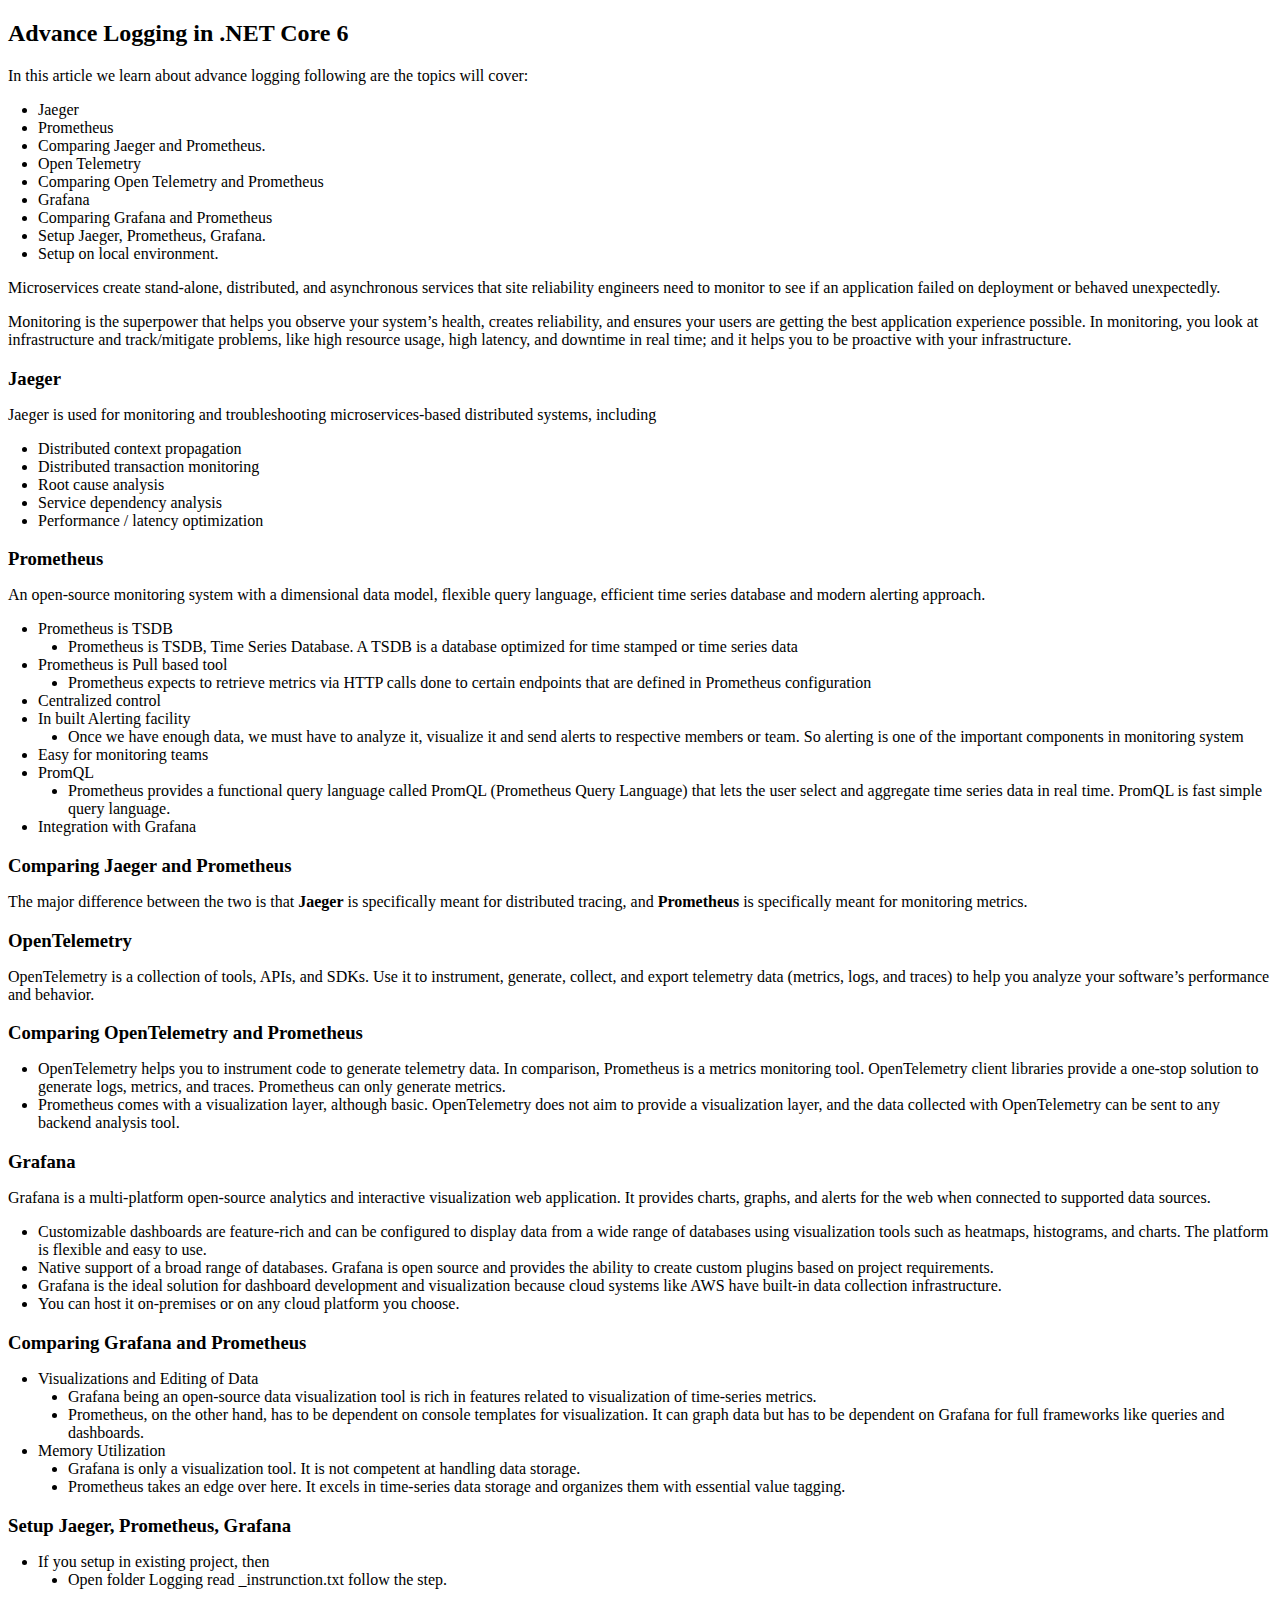
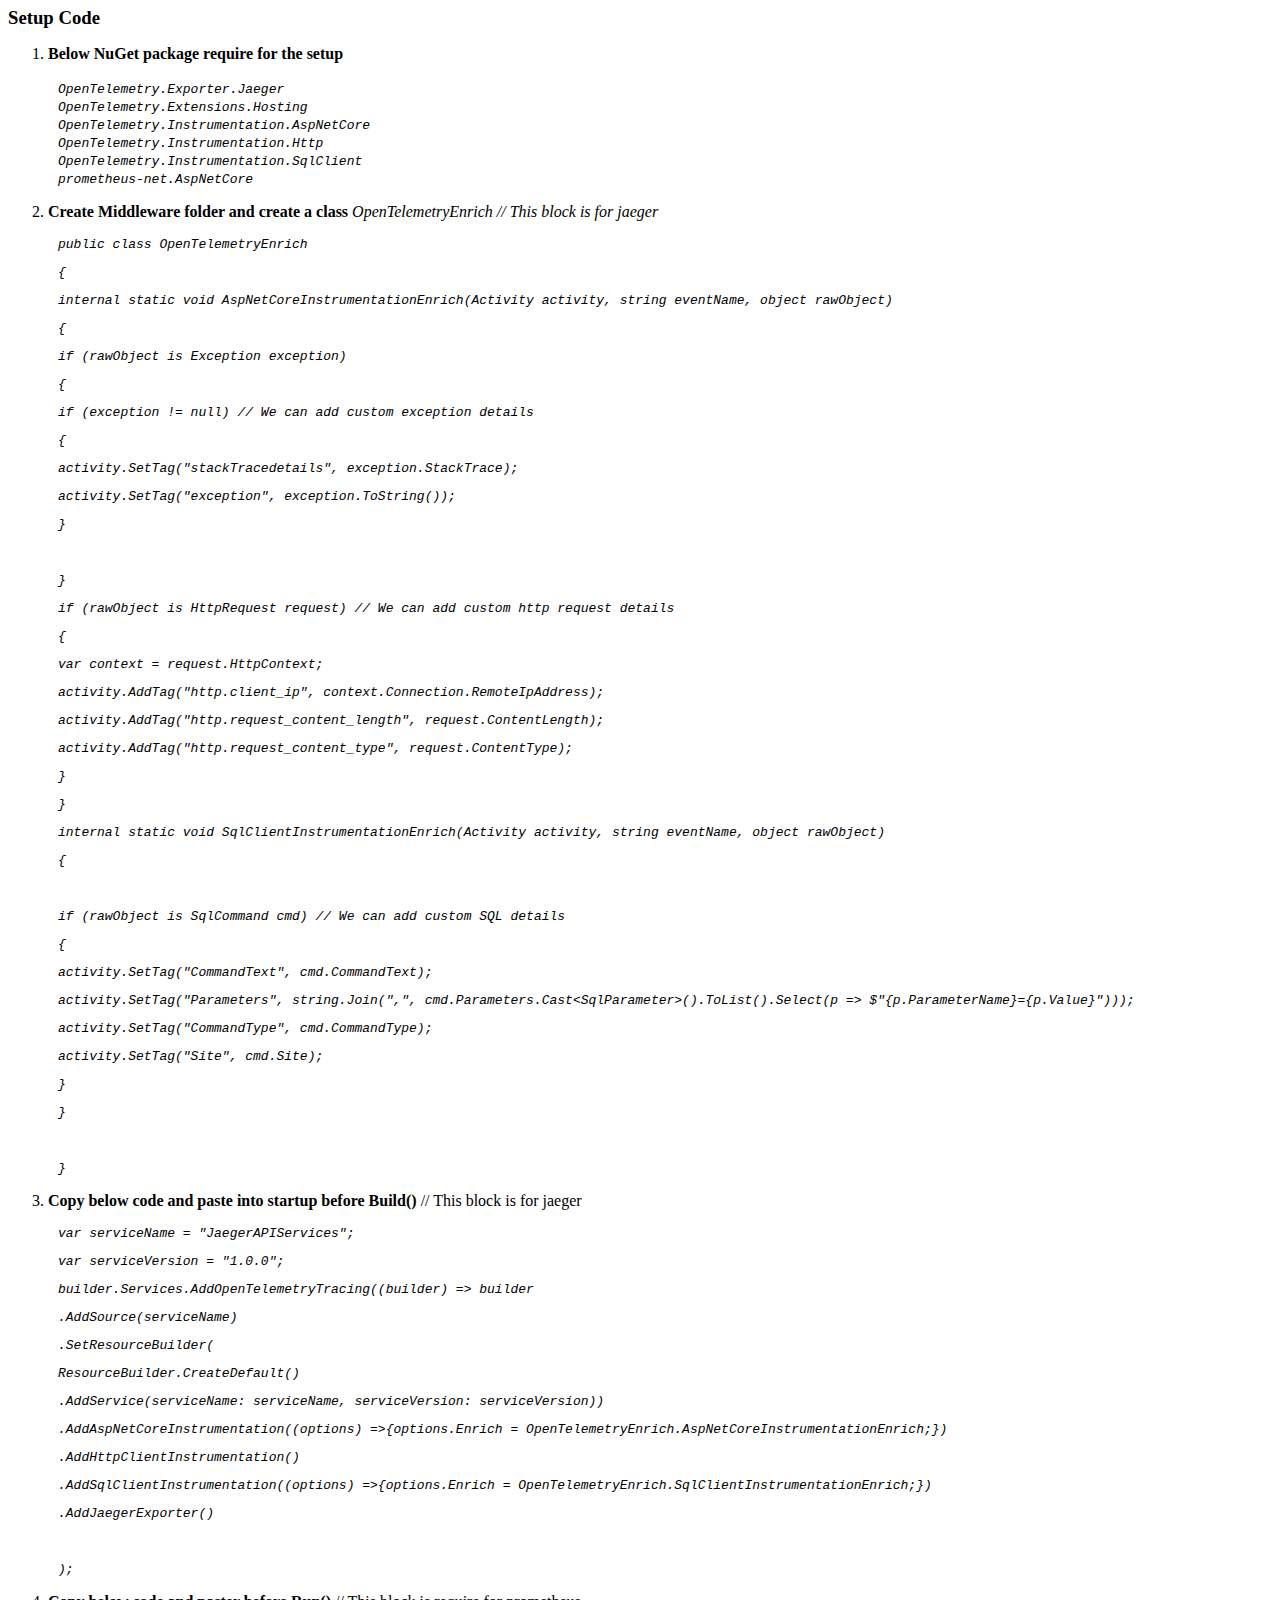
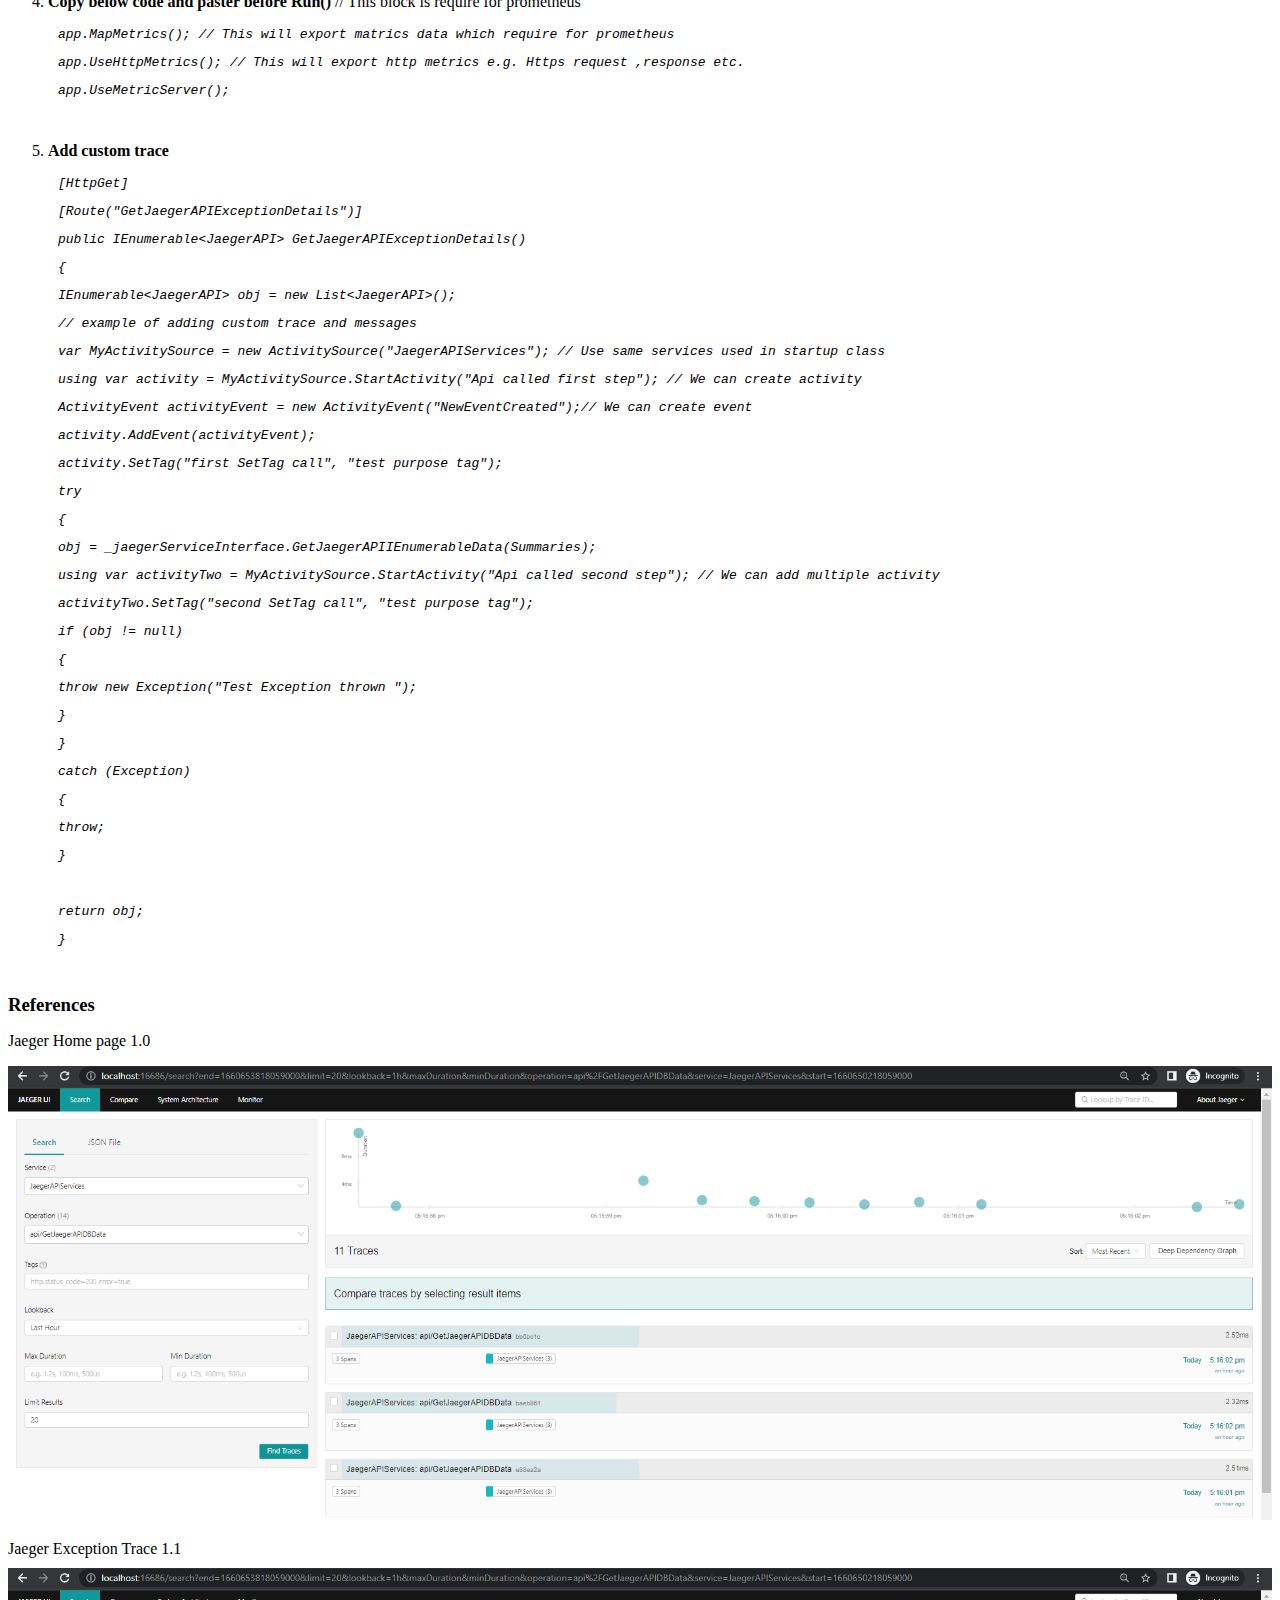
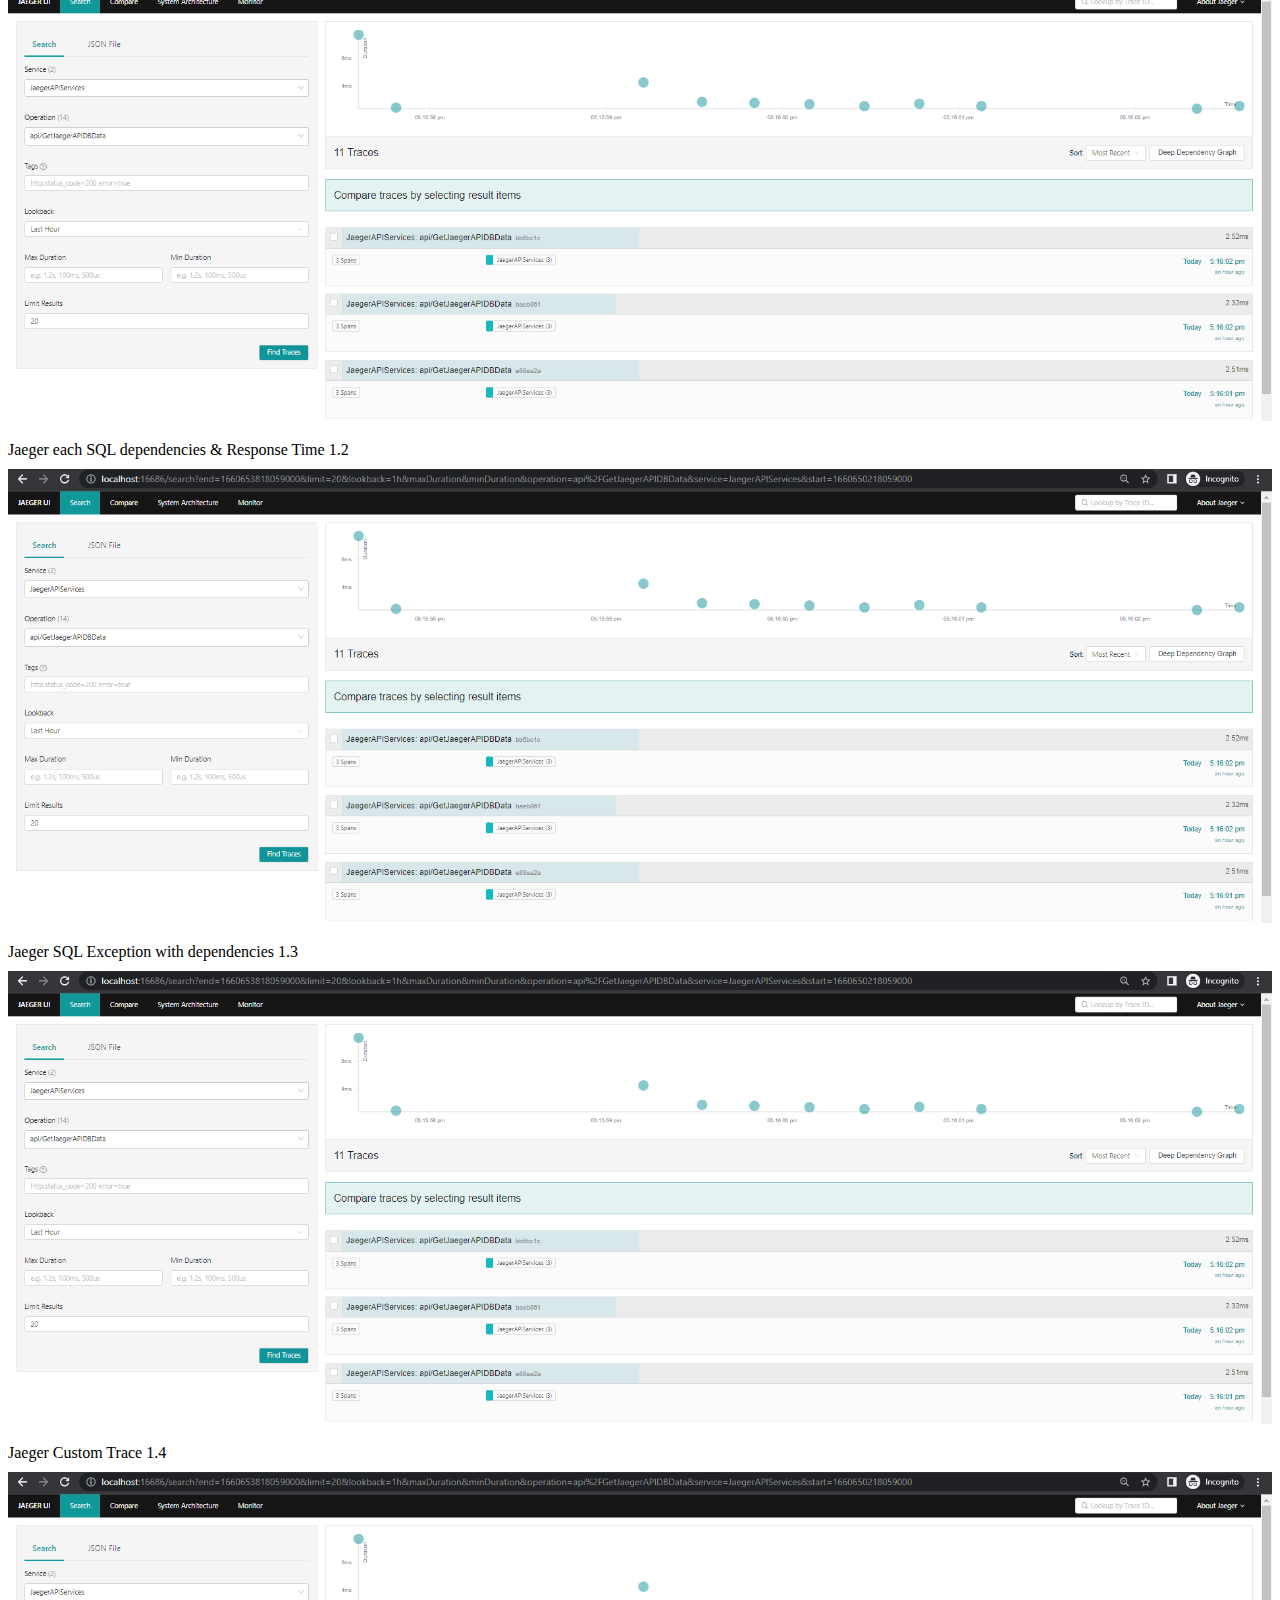
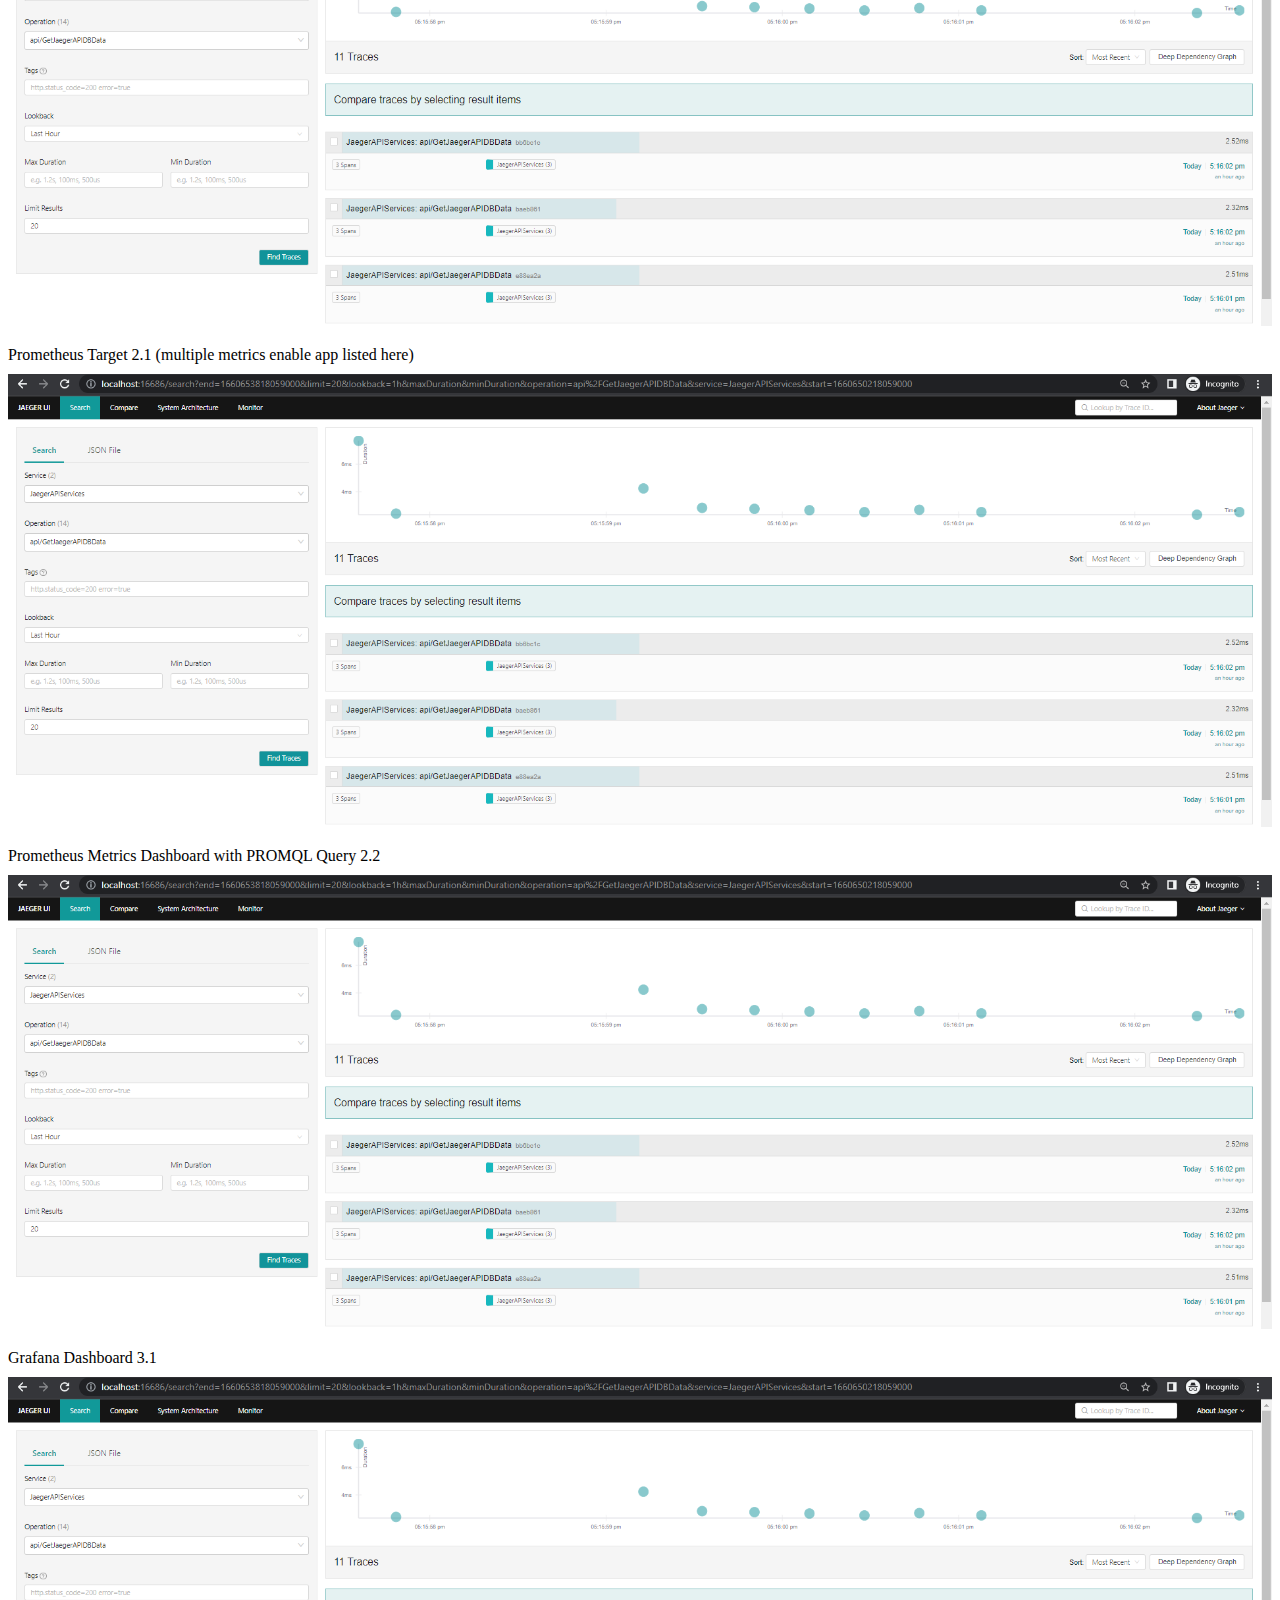
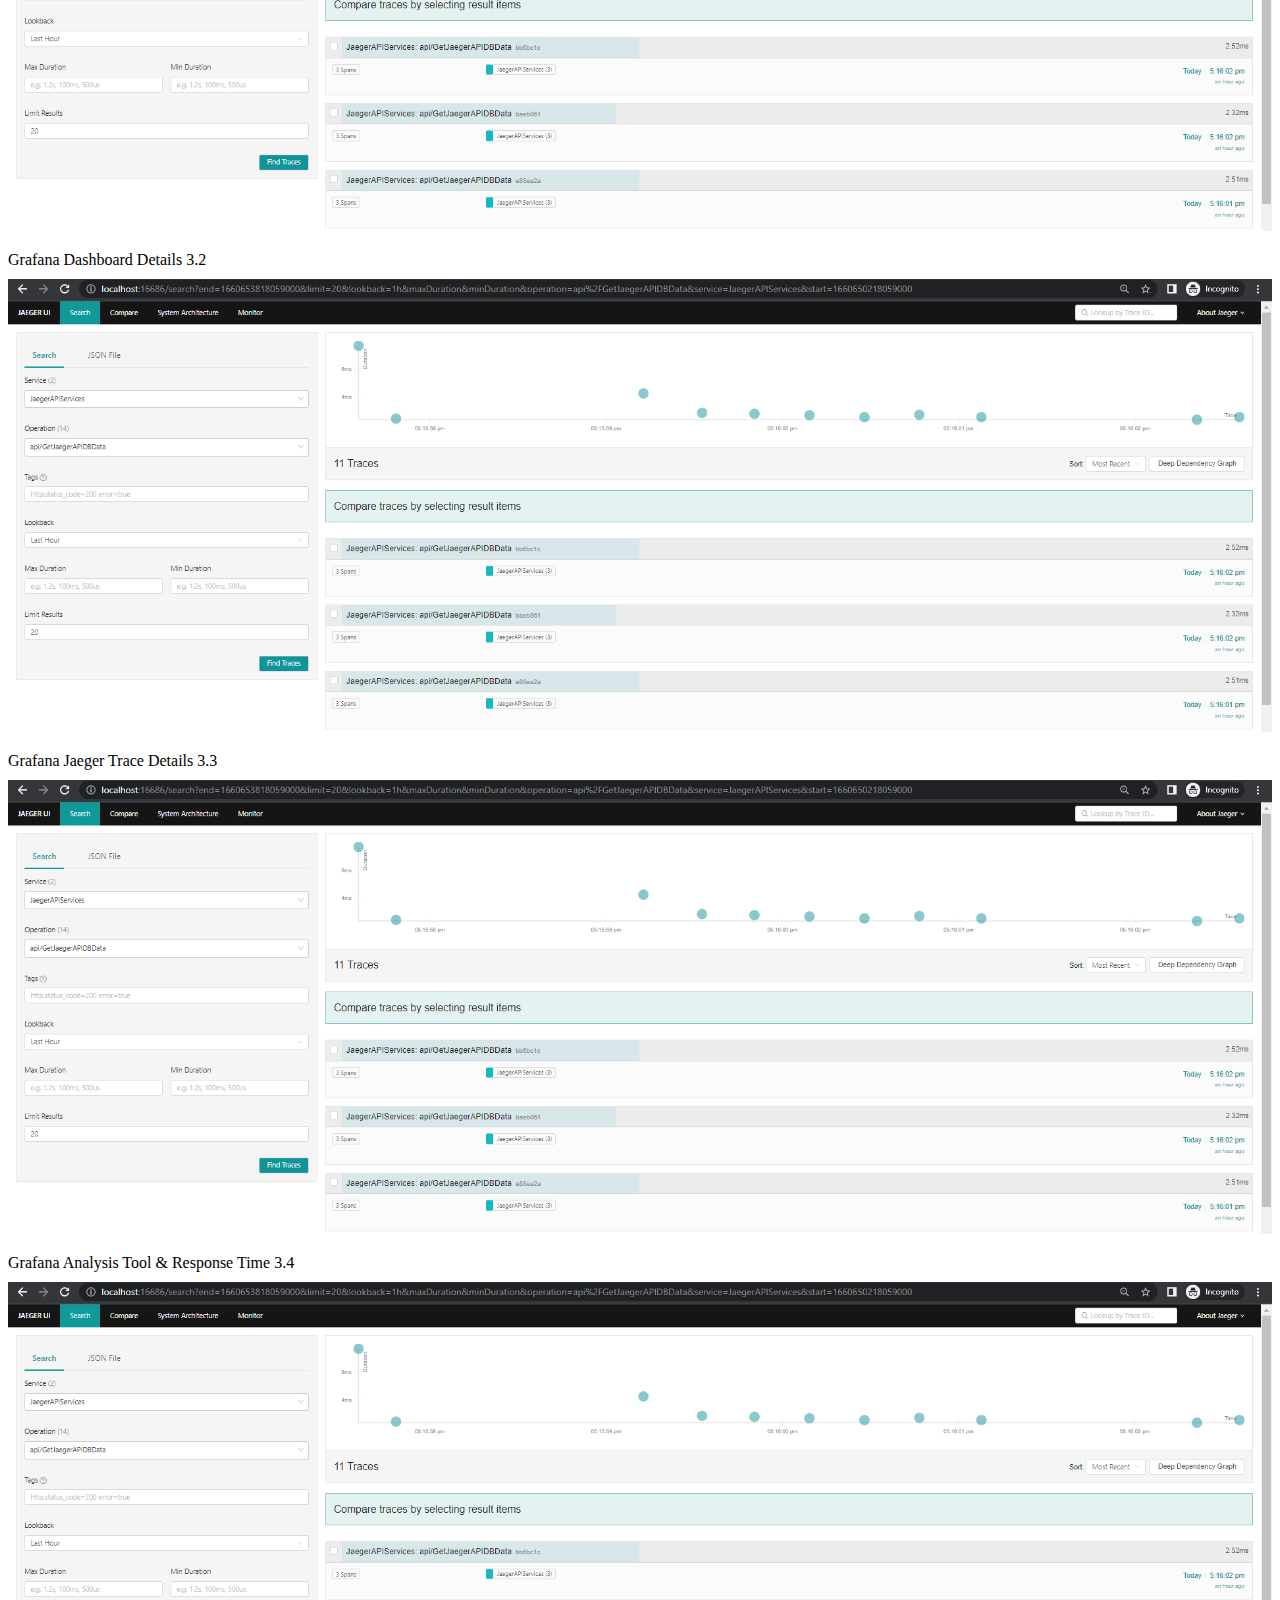
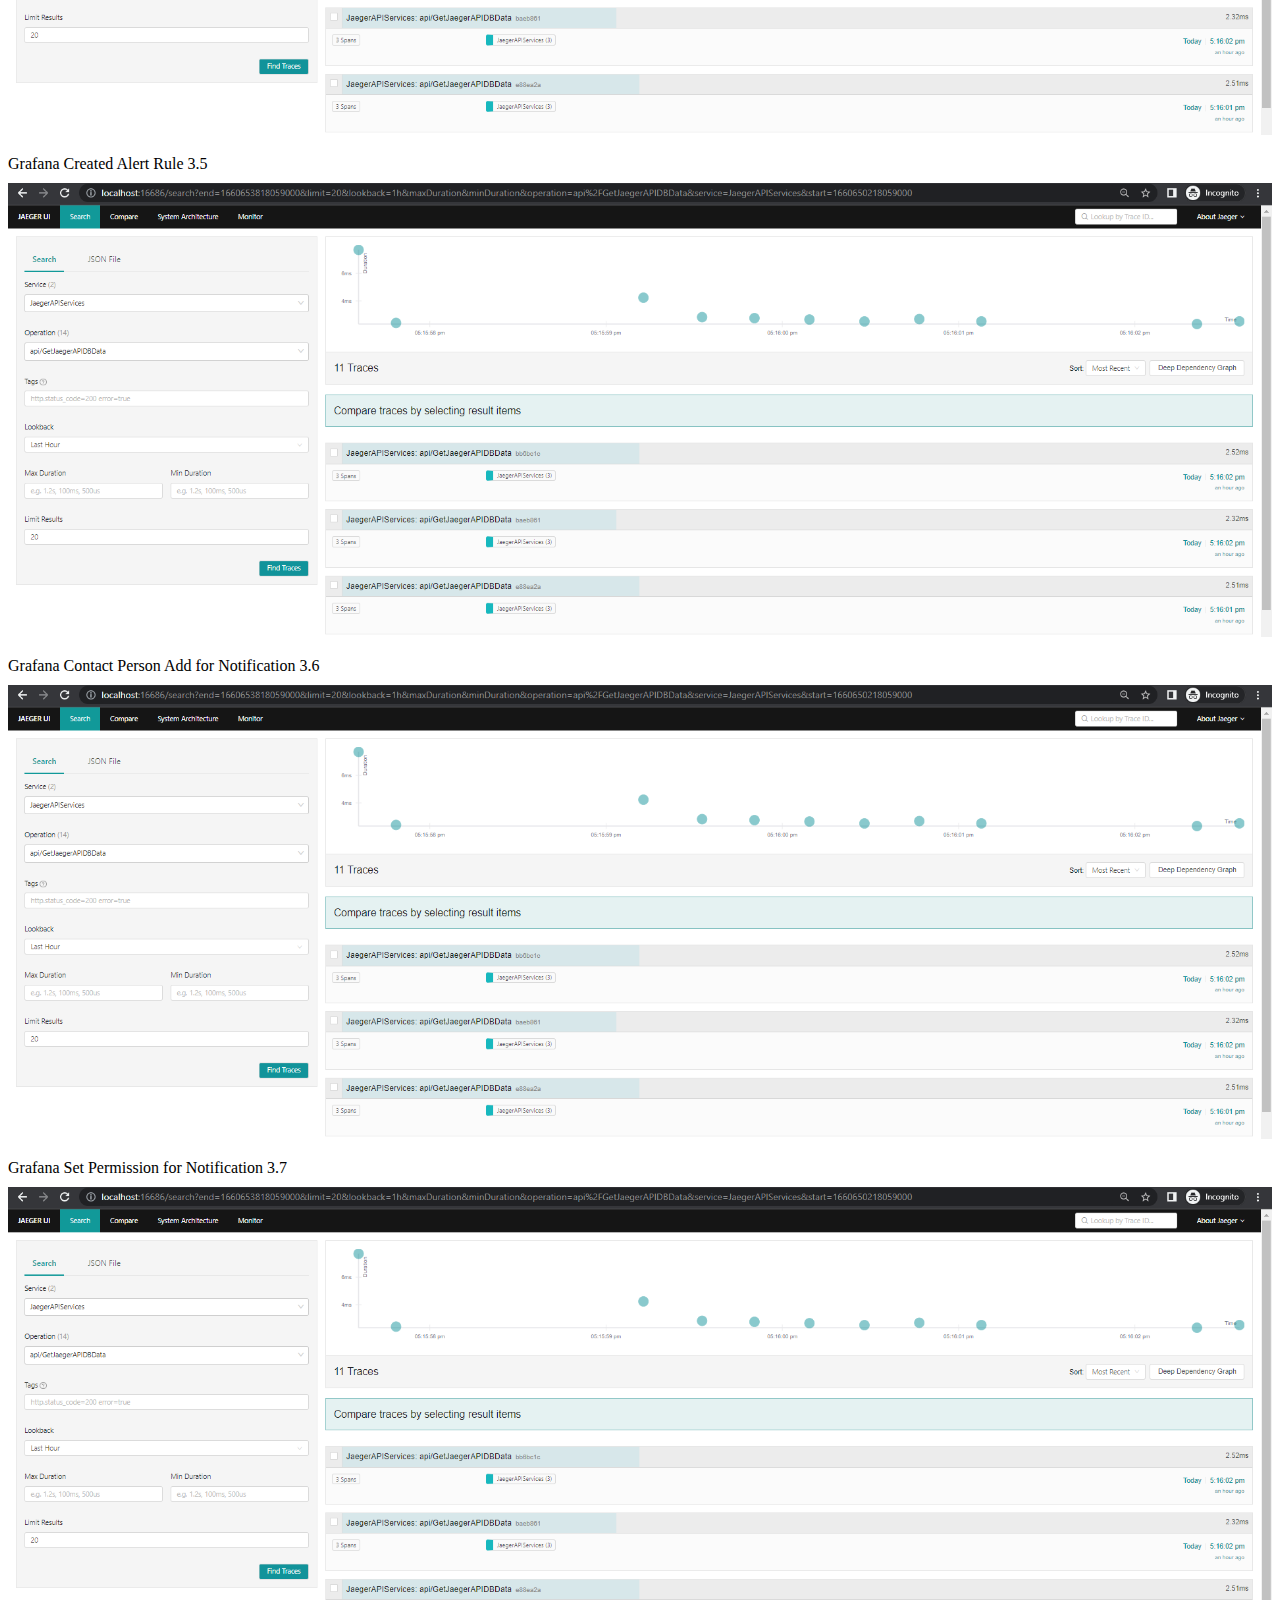
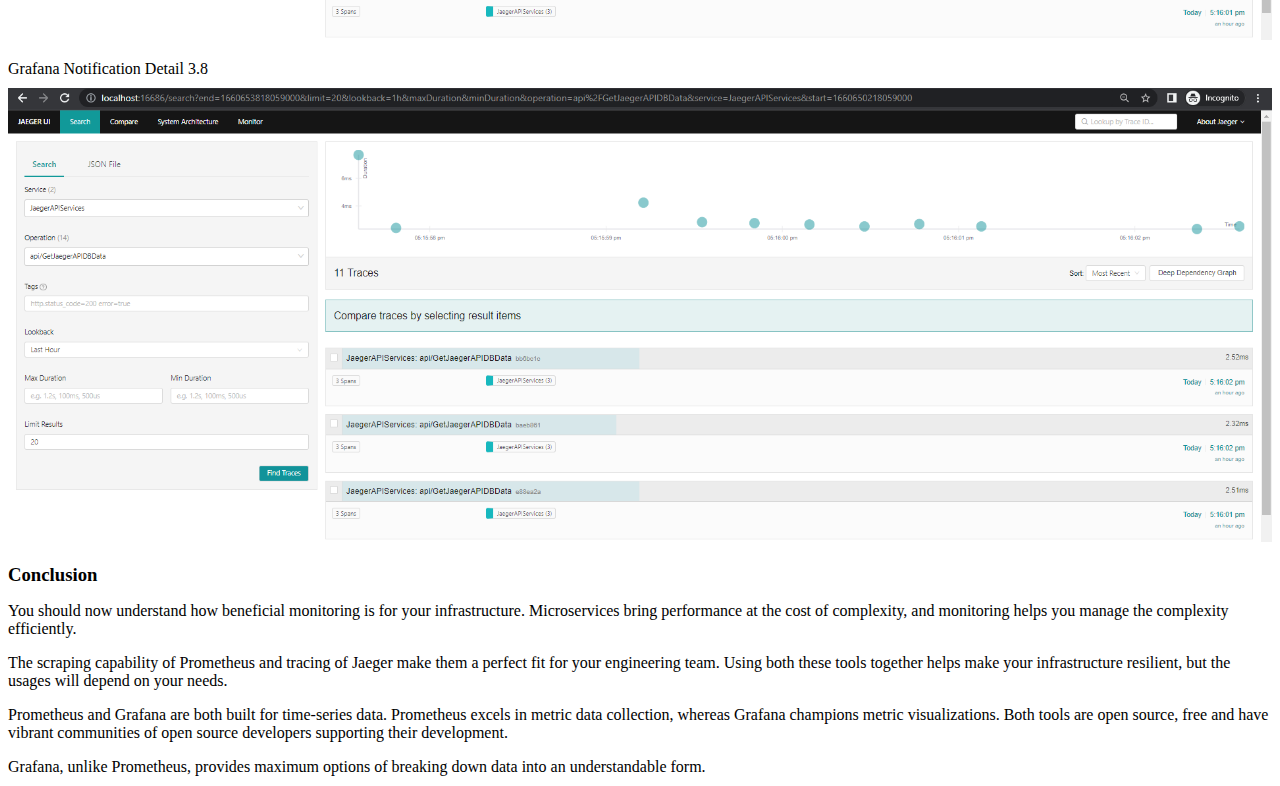
==== commit 8c0428f4: "updated changes" ====
--- a/blog.html
+++ b/blog.html
@@ -111,7 +111,7 @@
   </ul>
 
   <h3>Setup Code</h3>
-    <ol>
+    <ol  start="1">
     <li><strong>Below NuGet package require for the setup</strong></li>
     </ol>
   <code>
@@ -123,7 +123,7 @@
     <em>prometheus-net.AspNetCore</em><br>
   </code>
 
-  <ol>
+  <ol  start="2">
   <li><strong>Create Middleware folder and create a class </strong><em>OpenTelemetryEnrich // This block is for jaeger</em></li>
   </ol>
   <code>
@@ -162,7 +162,7 @@
   <p><em></em></p>
   <p><em>}</em></p>
   </code>
-  <ol start="2">
+  <ol start="3">
   <li><strong>Copy below code and paste into startup before Build() </strong> // This block is for jaeger </em></li>
   </ol>
   <code>
@@ -180,7 +180,7 @@
   <p><em></em></p>
   <p><em>   );</em></p>
   </code>
-  <ol start="3">
+  <ol start="4">
   <li><strong>Copy below code and paster before Run()</strong> // This block is require for prometheus </em></li>
   </ol>
   <code>
@@ -189,7 +189,7 @@
   <p><em>app.UseMetricServer();</em></p>
   <p><em></em></p>
   </code>
-  <ol start="4">
+  <ol start="5">
   <li><strong>Add custom trace </strong></li>
   </ol>
   <code>
--- a/assets/css/blogstyle.css
+++ b/assets/css/blogstyle.css
@@ -1,4 +1,4 @@
-li{
+ul li{
     display: list-item;
     list-style: disc;
   }
@@ -16,6 +16,7 @@
     height: 100%;
 
 }
-code{
+
+code em {
     padding-left: 50px;
 }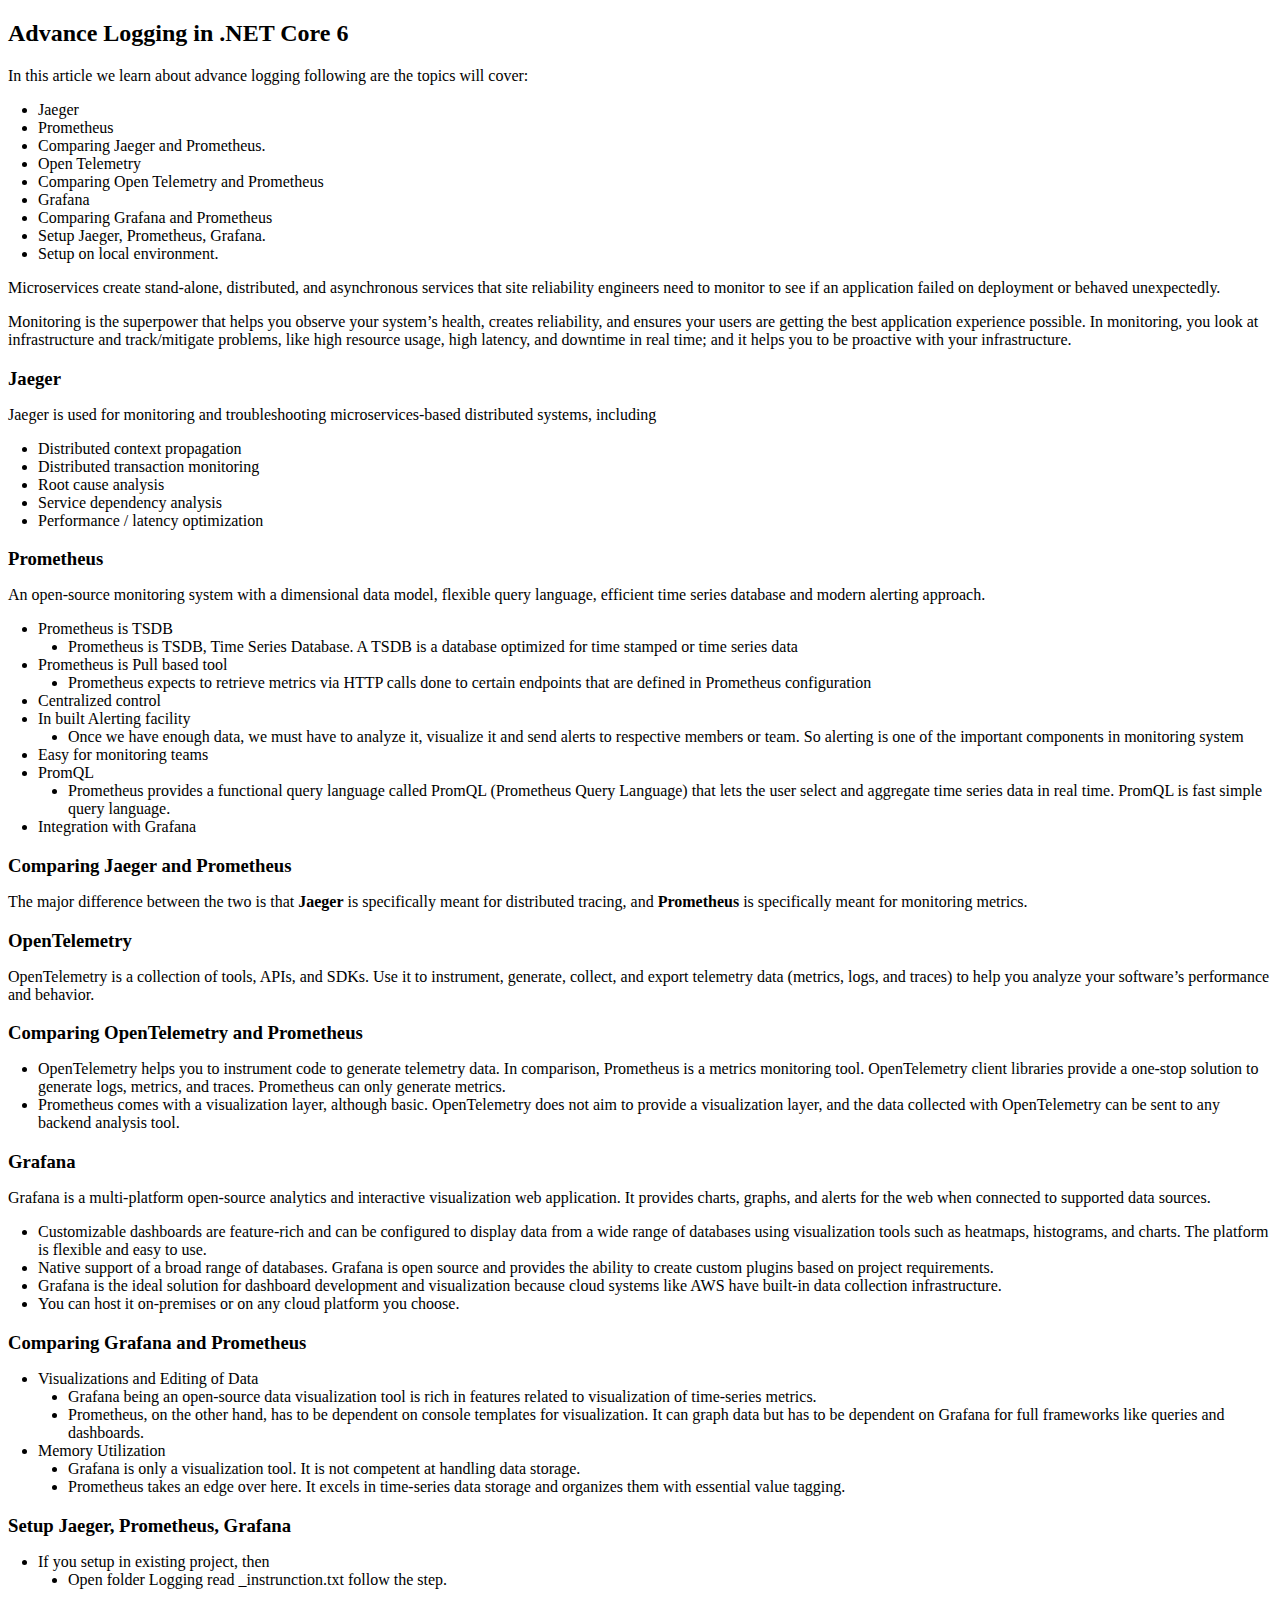
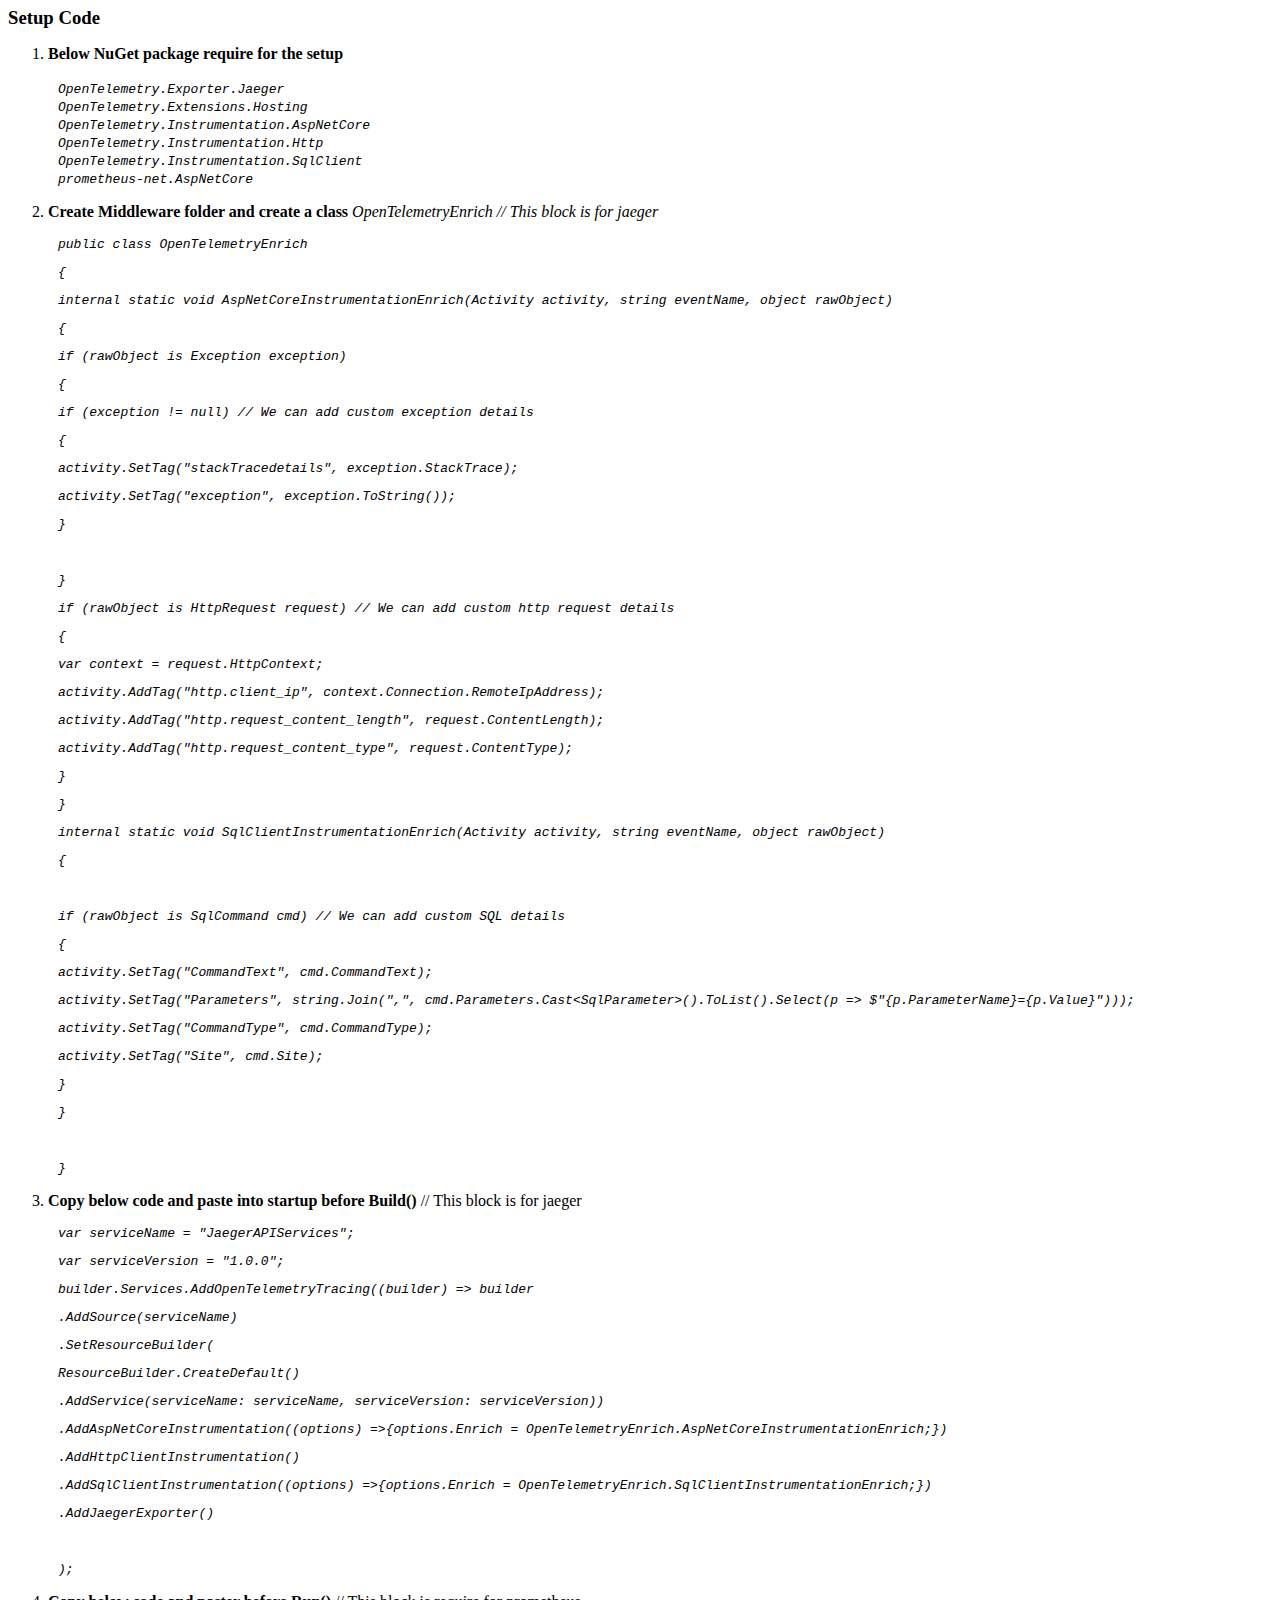
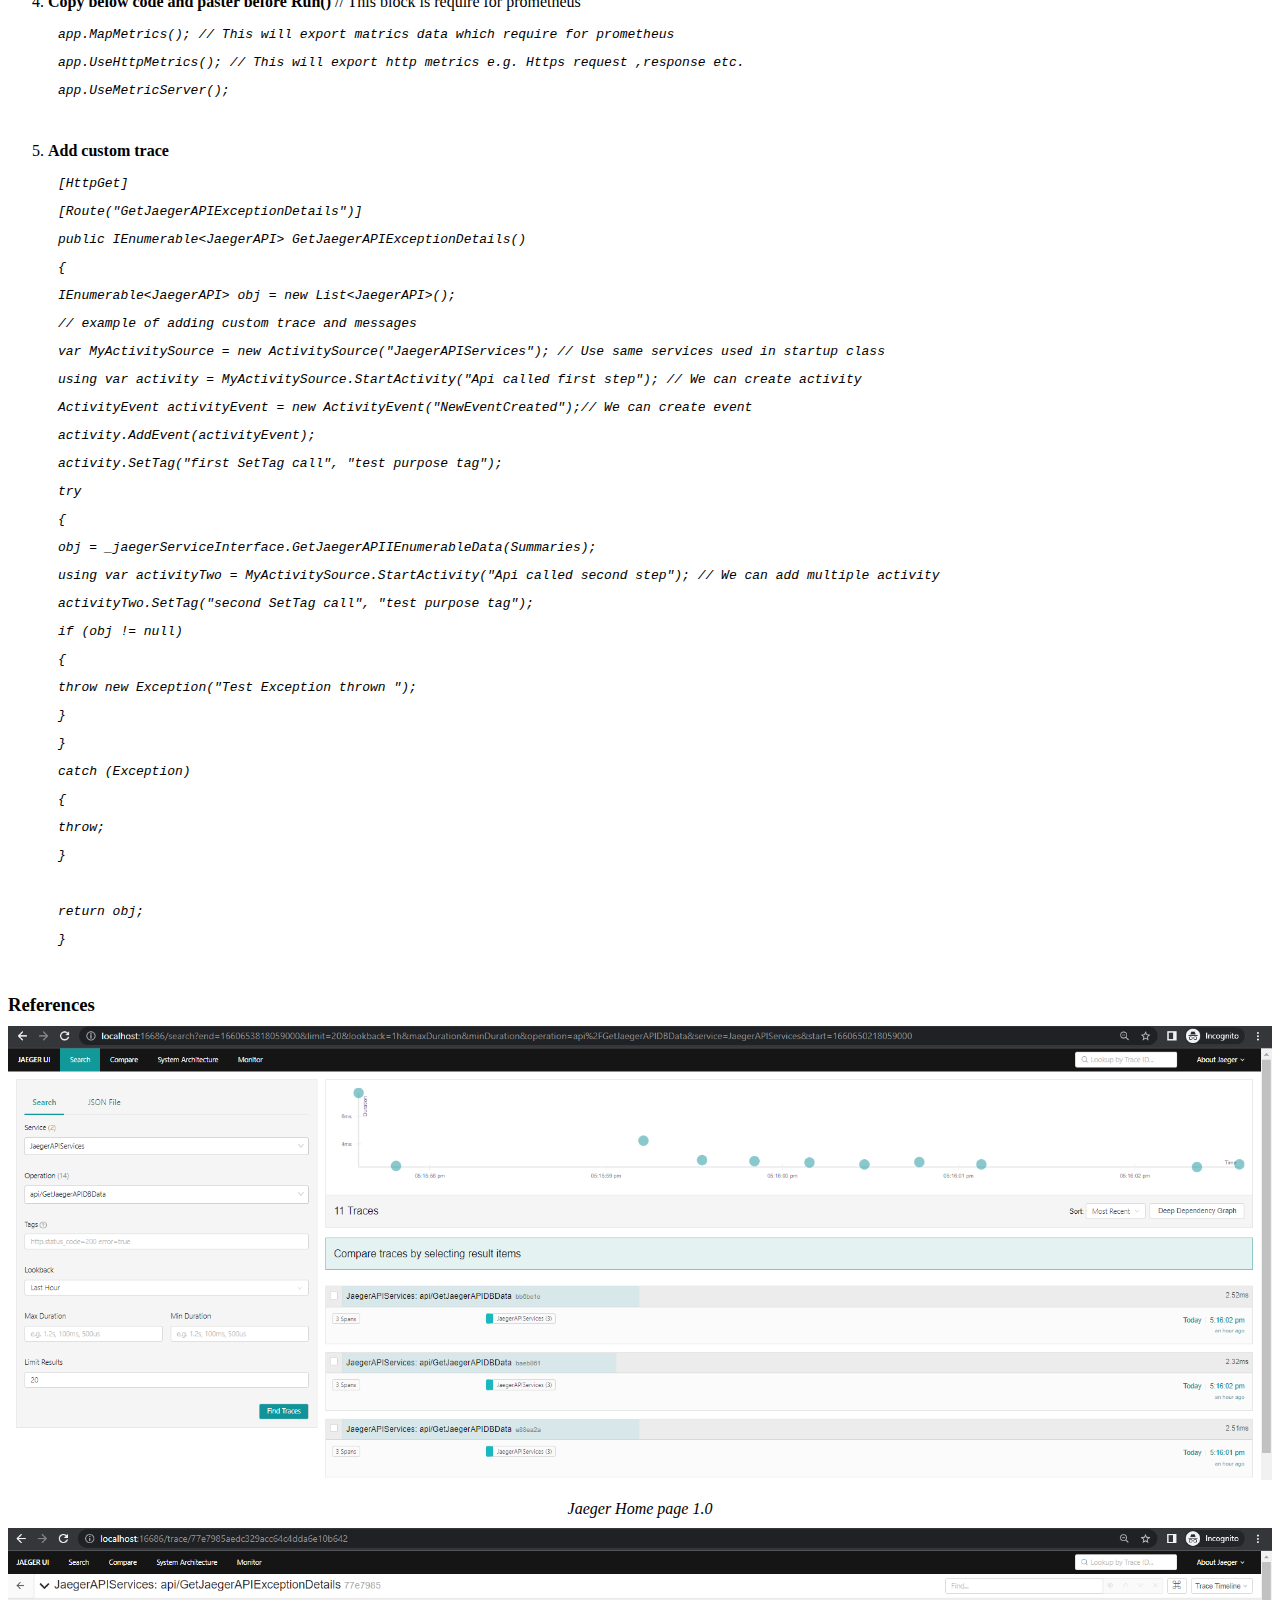
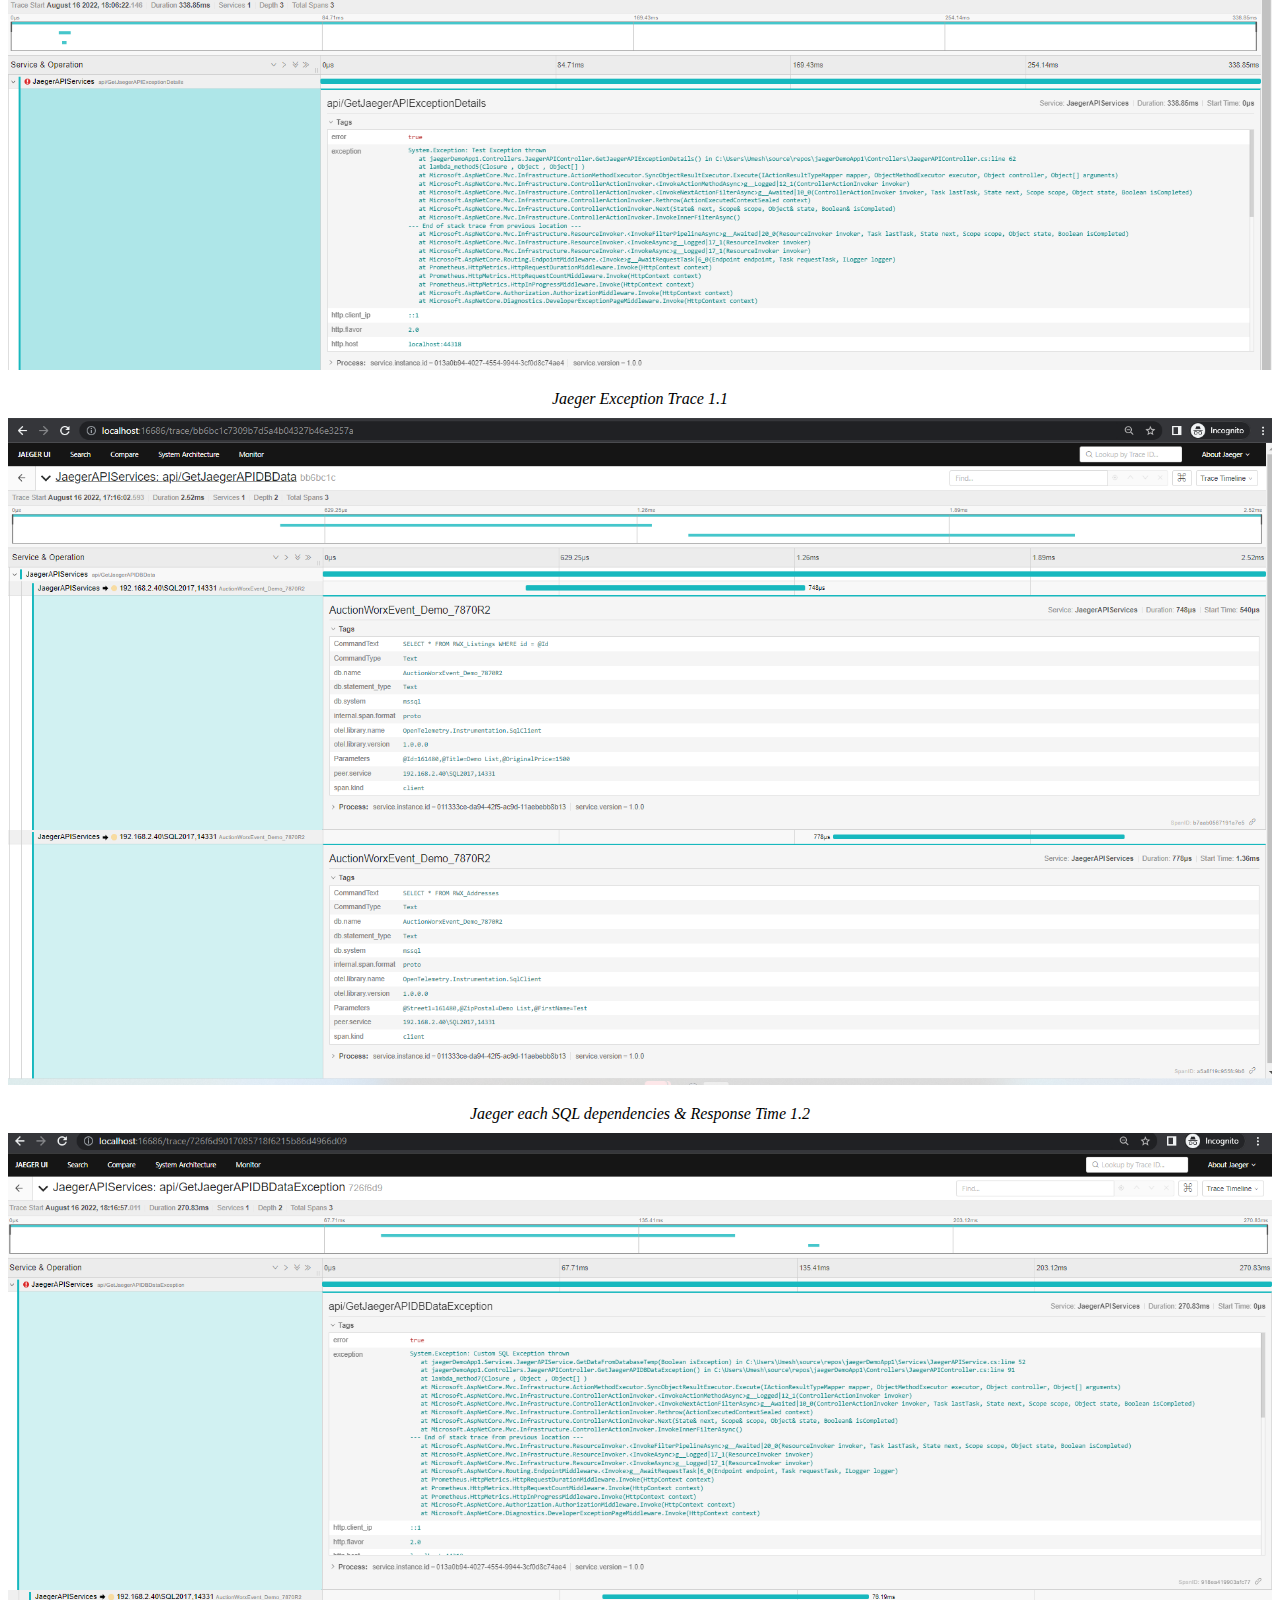
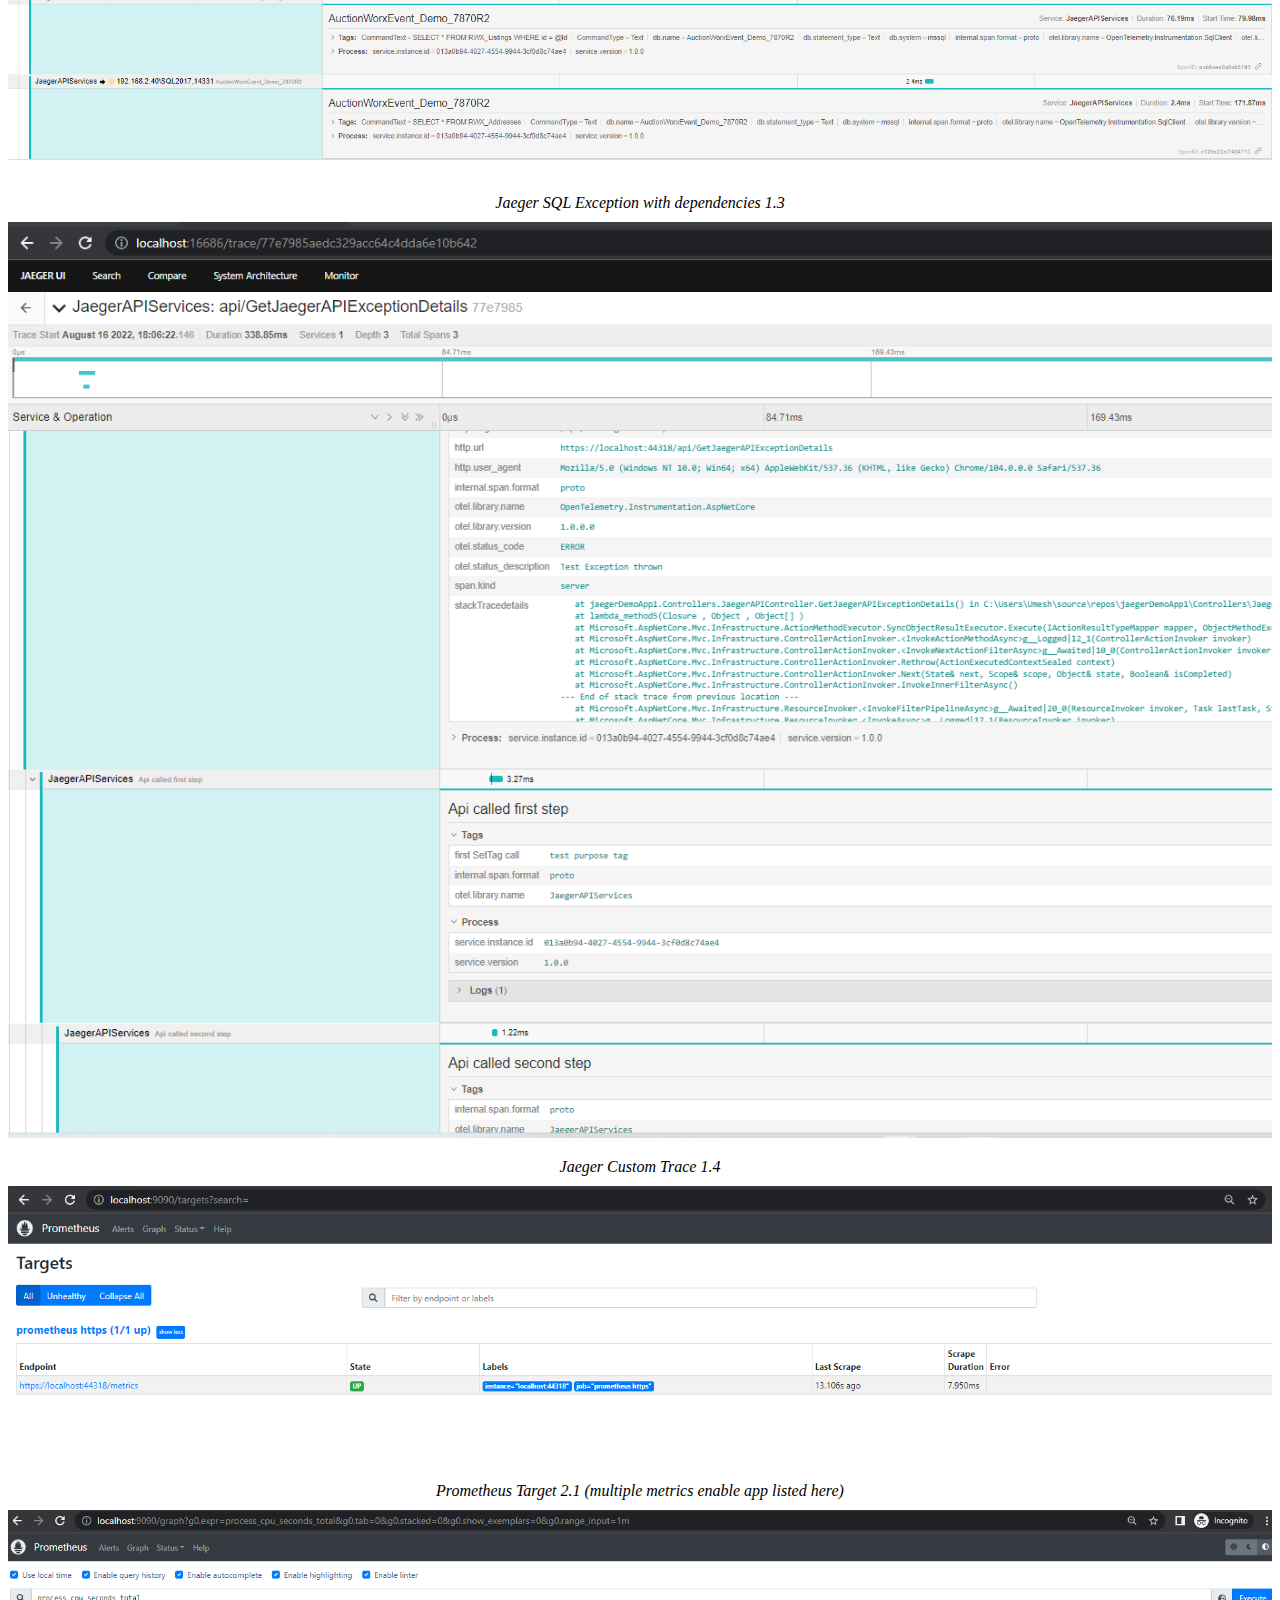
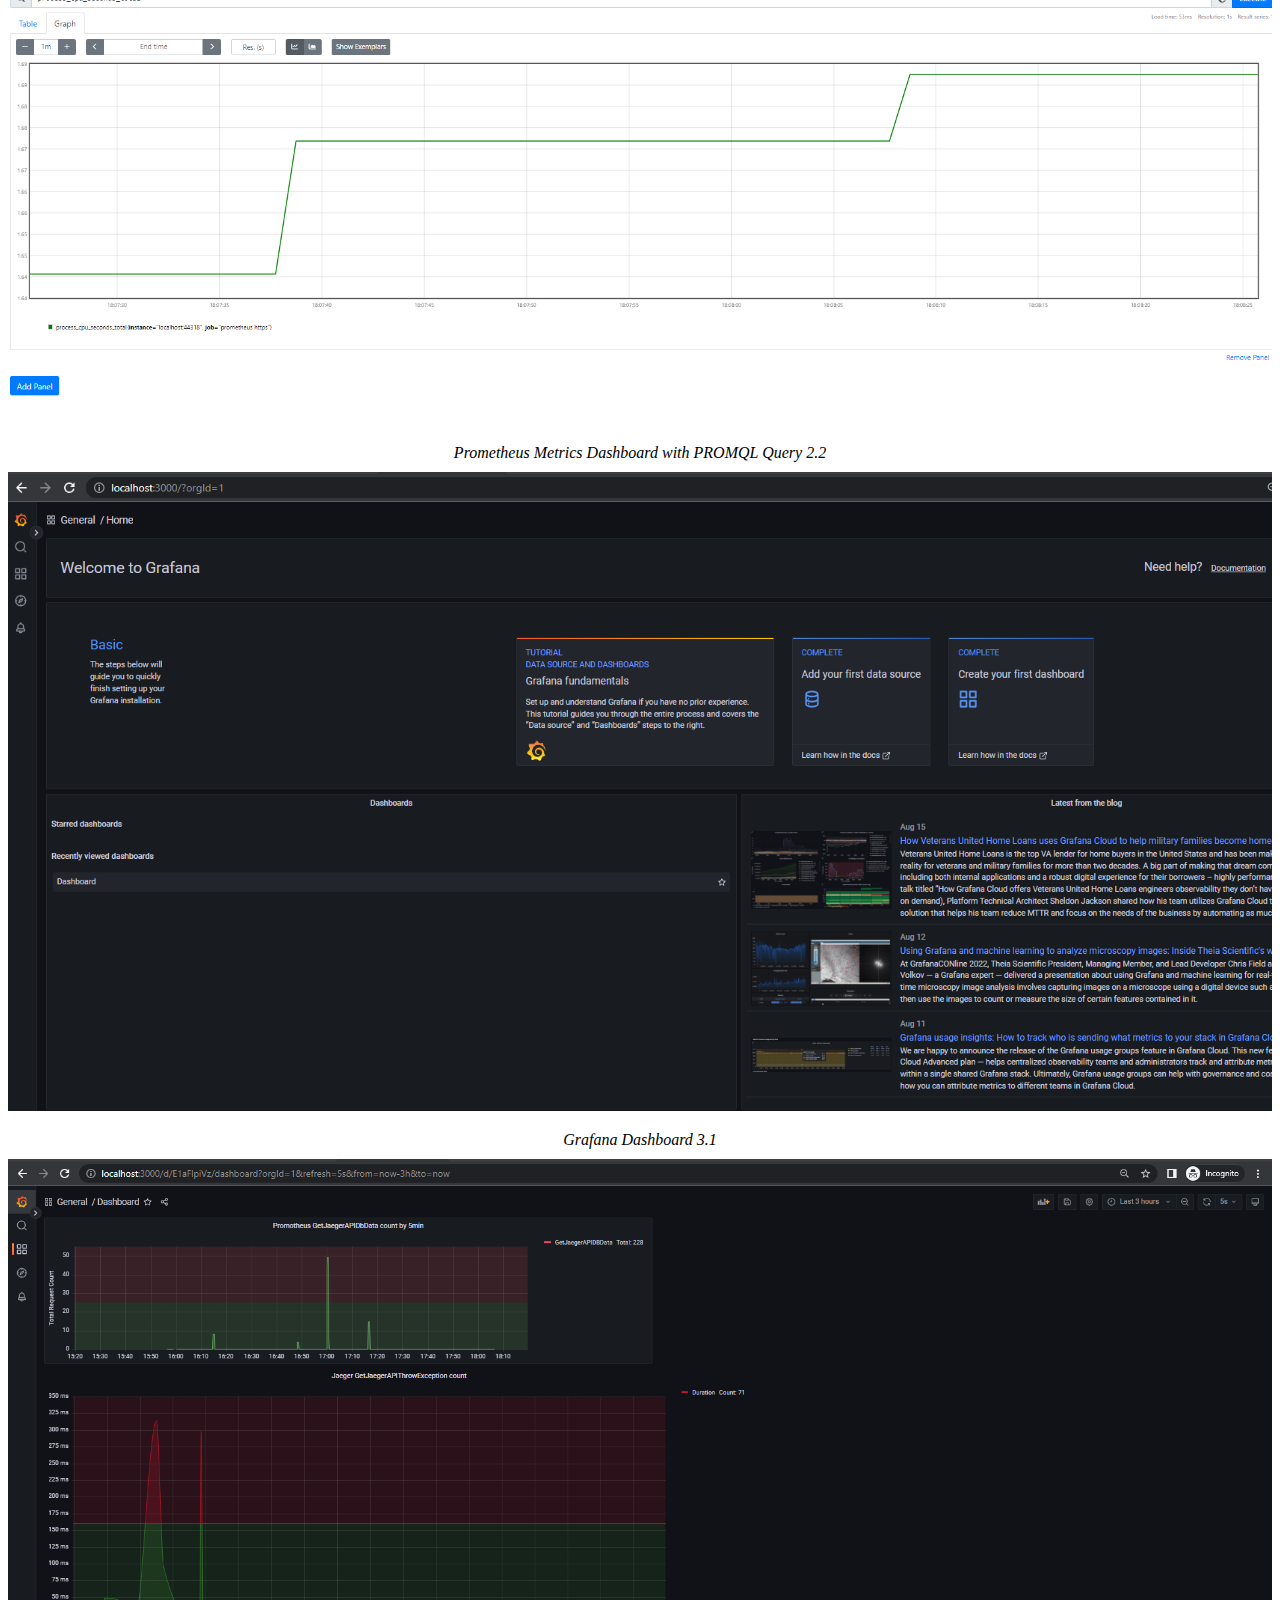
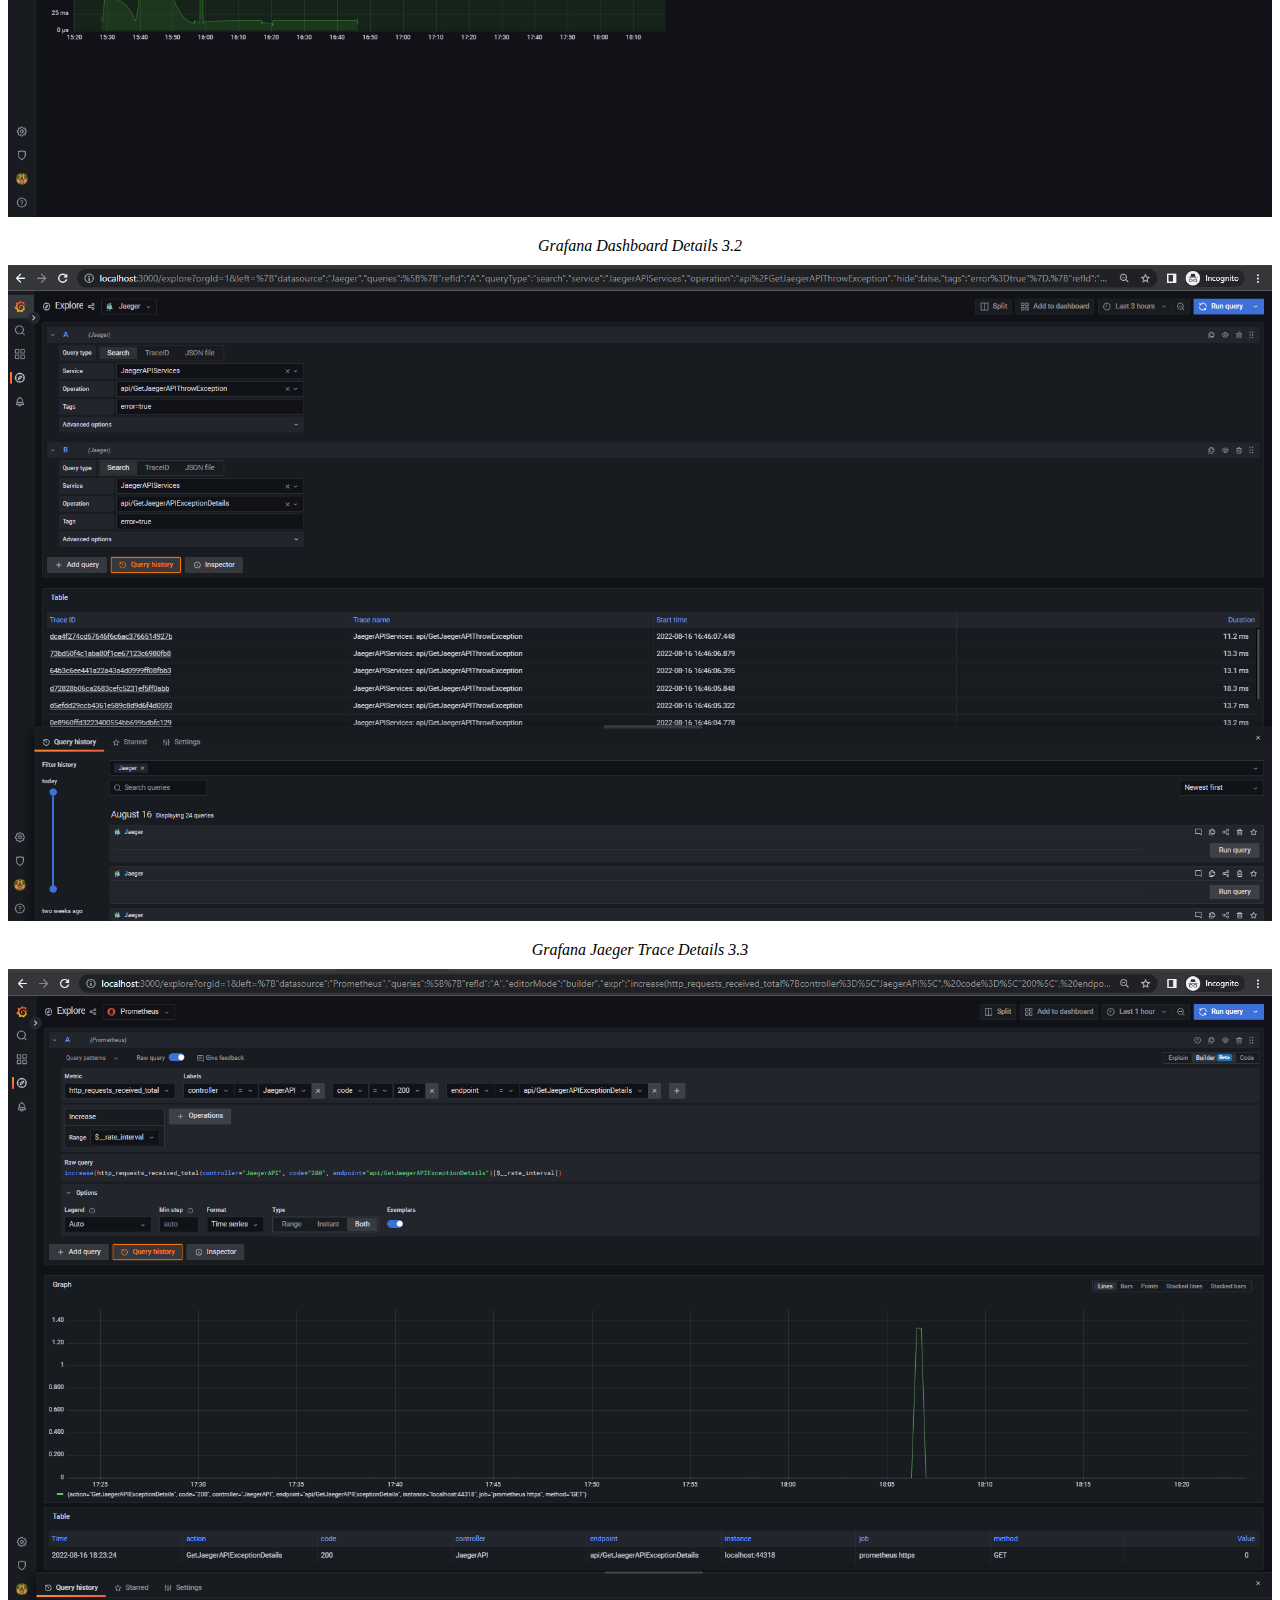
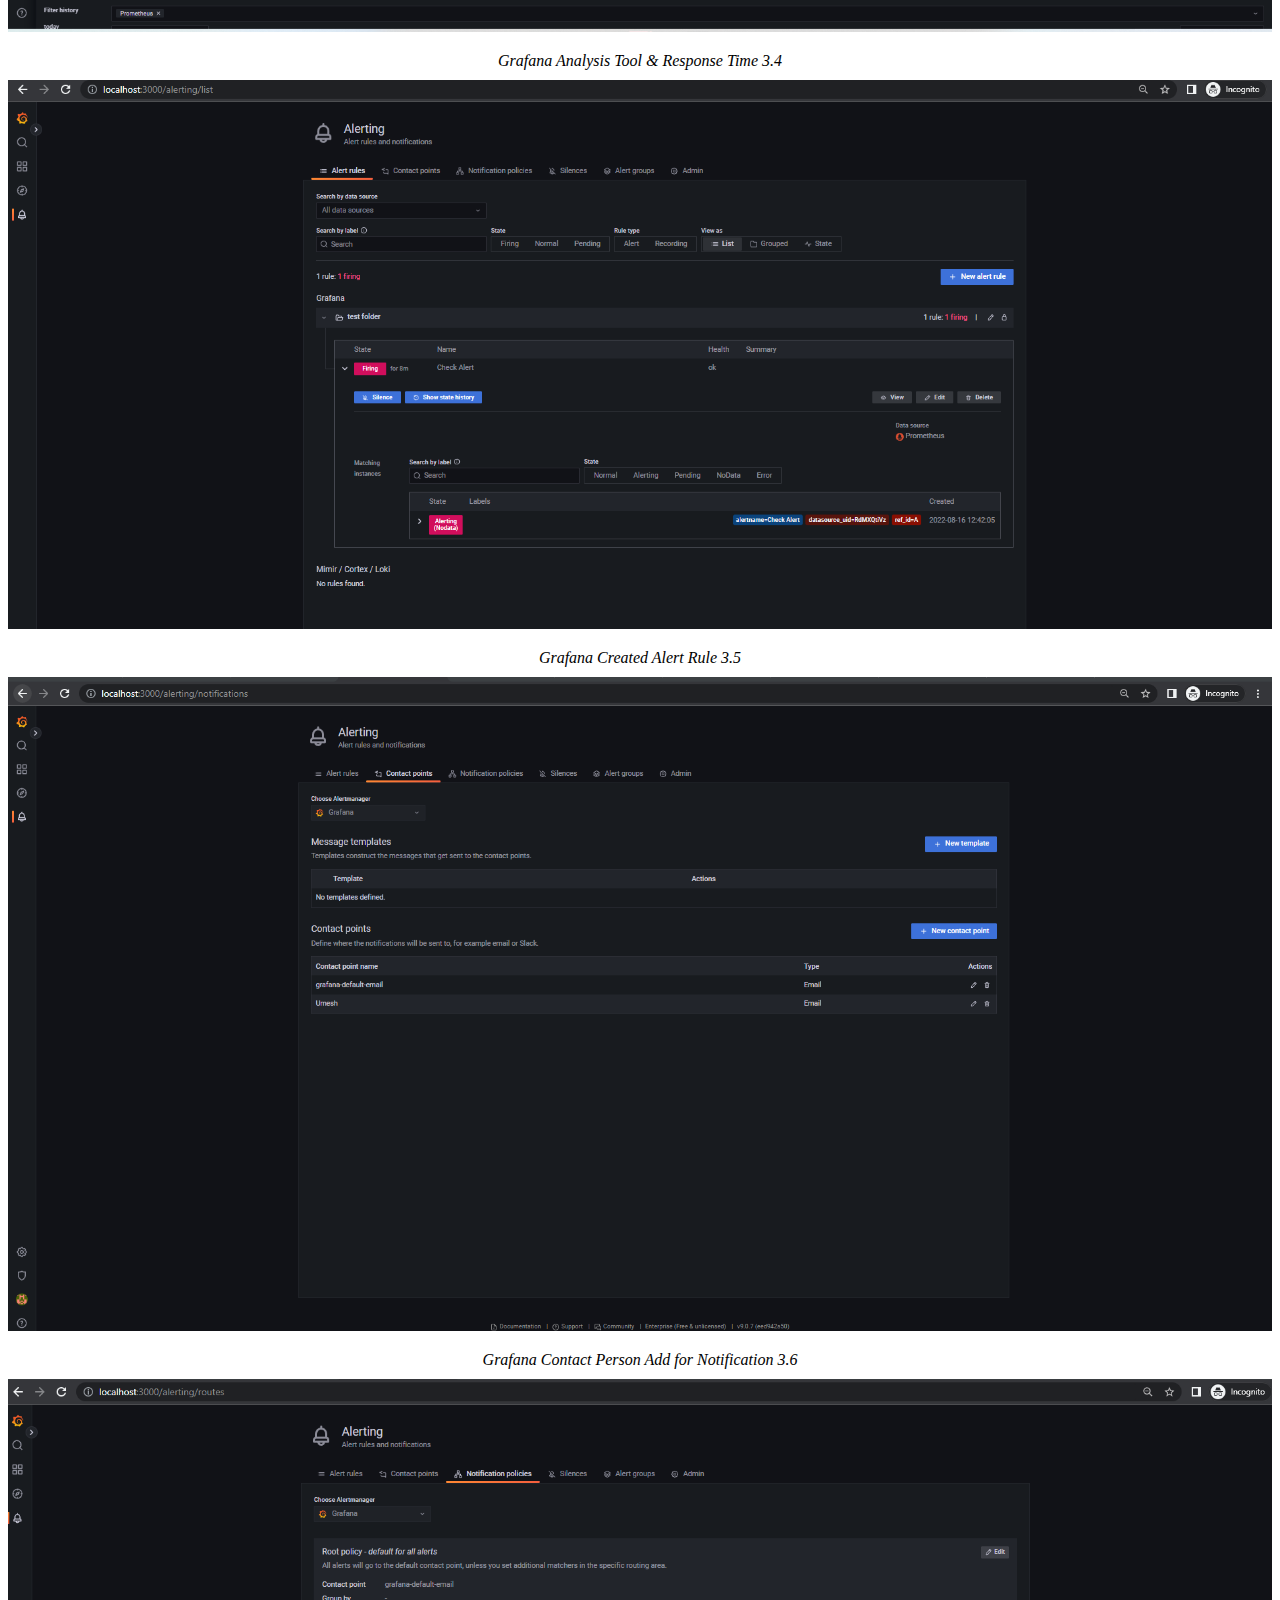
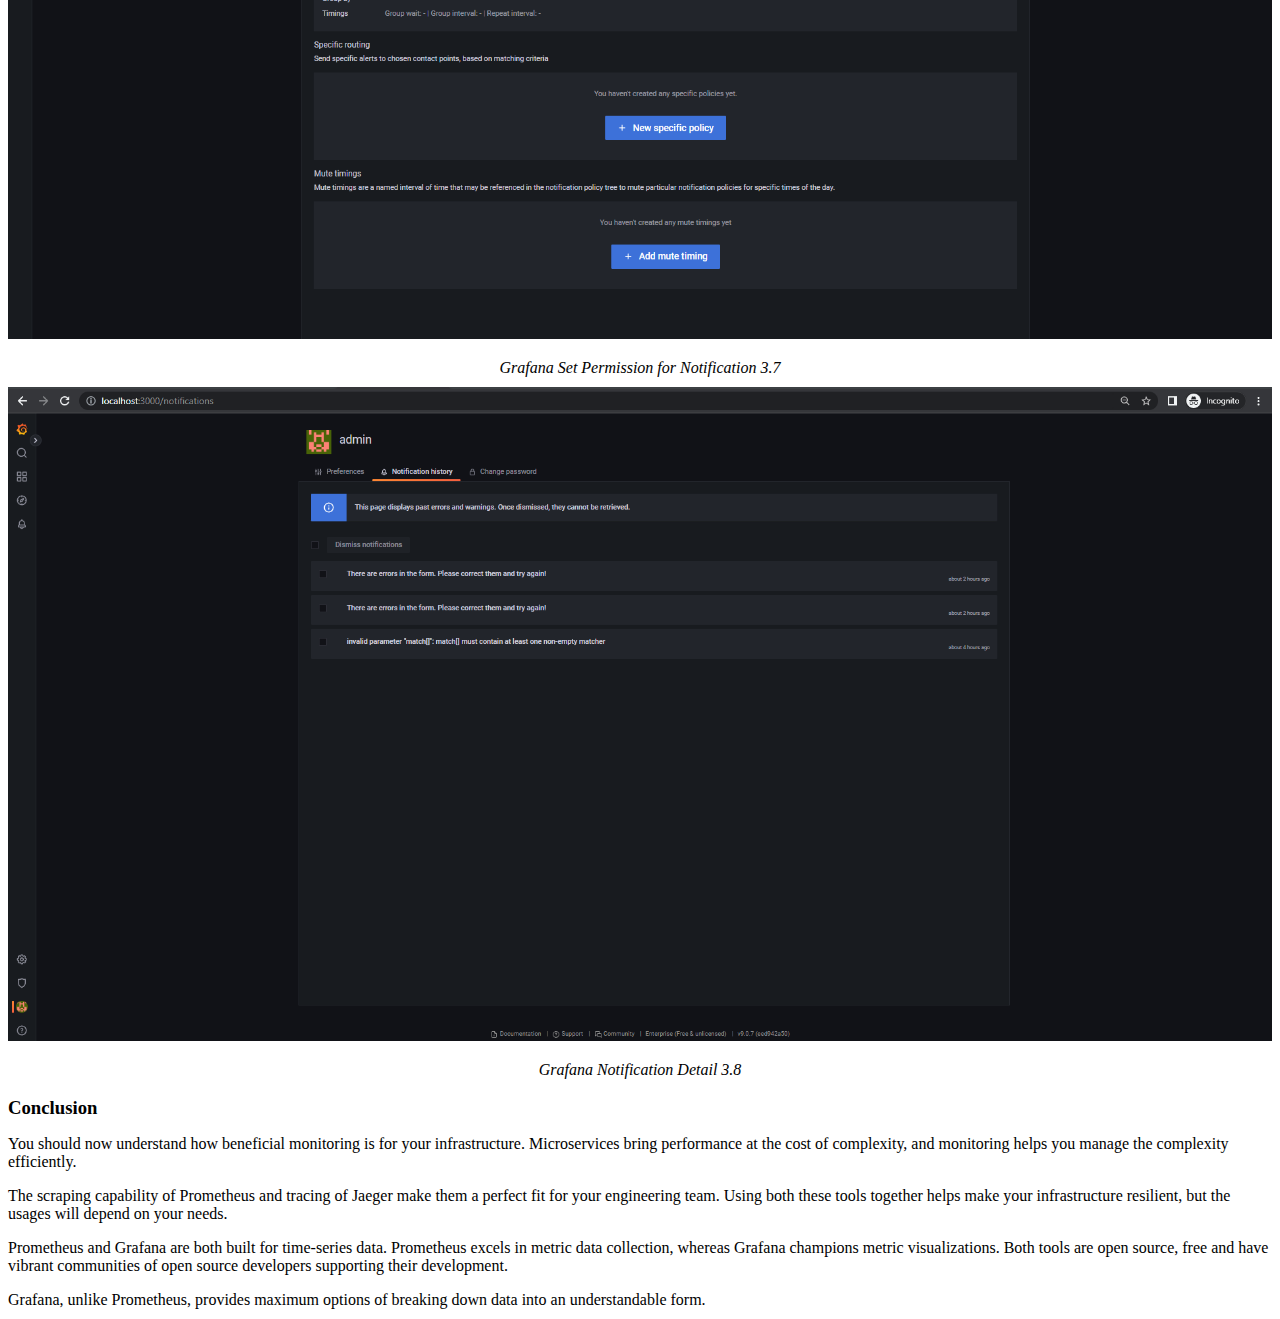
==== commit 18645299: "update chnages" ====
--- a/blog.html
+++ b/blog.html
@@ -224,39 +224,53 @@
   <p><em></em></p>
   </code>
   <h3>References</h3>
-  <p></p>
-  <p>Jaeger Home page 1.0</p>
-  <p><em></em></p>
+  <div class="imagereference"> 
+
   <img src="./assets/images/blog/advancelogging/JaegerHomePage.png">
-  <p>Jaeger Exception Trace 1.1</p>
-  <img src="./assets/images/blog/advancelogging/JaegerHomePage.png">
-  <p>Jaeger each SQL dependencies &amp; Response Time 1.2</p>
-  <img src="./assets/images/blog/advancelogging/JaegerHomePage.png">
-  <p>Jaeger SQL Exception with dependencies 1.3</p>
-  <img src="./assets/images/blog/advancelogging/JaegerHomePage.png">
-  <p>Jaeger Custom Trace 1.4</p>
-  <img src="./assets/images/blog/advancelogging/JaegerHomePage.png">
-  <p>Prometheus Target 2.1 (multiple metrics enable app listed here)</p>
-  <img src="./assets/images/blog/advancelogging/JaegerHomePage.png">
-  <p>Prometheus Metrics Dashboard with PROMQL Query 2.2</p>
-  <img src="./assets/images/blog/advancelogging/JaegerHomePage.png">
-  <p>Grafana Dashboard 3.1</p>
-  <img src="./assets/images/blog/advancelogging/JaegerHomePage.png">
-  <p>Grafana Dashboard Details 3.2</p>
-  <img src="./assets/images/blog/advancelogging/JaegerHomePage.png">
-  <p>Grafana Jaeger Trace Details 3.3</p>
-  <img src="./assets/images/blog/advancelogging/JaegerHomePage.png">
-  <p>Grafana Analysis Tool &amp; Response Time 3.4</p>
-  <img src="./assets/images/blog/advancelogging/JaegerHomePage.png">
-  <p>Grafana Created Alert Rule 3.5</p>
-  <img src="./assets/images/blog/advancelogging/JaegerHomePage.png">
-  <p>Grafana Contact Person Add for Notification 3.6</p>
-  <img src="./assets/images/blog/advancelogging/JaegerHomePage.png">
-  <p>Grafana Set Permission for Notification 3.7</p>
-  <img src="./assets/images/blog/advancelogging/JaegerHomePage.png">
-  <p>Grafana Notification Detail 3.8</p>
-  <img src="./assets/images/blog/advancelogging/JaegerHomePage.png">
-  <p></p>
+  <p><em>Jaeger Home page 1.0</em></p>
+
+  <img src="./assets/images/blog/advancelogging/CustomException.png">
+  <p><em>Jaeger Exception Trace 1.1</em></p>
+
+  <img src="./assets/images/blog/advancelogging/SQLDepedenciesCallWithResponseTime.png">
+  <p><em>Jaeger each SQL dependencies &amp; Response Time 1.2 </em></p>
+
+  <img src="./assets/images/blog/advancelogging/SQLDepedenciesWithException.png">
+  <p><em>Jaeger SQL Exception with dependencies 1.3</em></p>
+ 
+  <img src="./assets/images/blog/advancelogging/CustomTrace.png">
+  <p><em>Jaeger Custom Trace 1.4</em></p>
+
+  <img src="./assets/images/blog/advancelogging/Promotheus_Add_SourceMetricData.png">
+  <p><em>Prometheus Target 2.1 (multiple metrics enable app listed here)</em></p>
+
+  <img src="./assets/images/blog/advancelogging/Promotheus_Dashboard_with_Metricsdata.png">
+  <p><em>Prometheus Metrics Dashboard with PROMQL Query 2.2</em></p>
+
+  <img src="./assets/images/blog/advancelogging/Grafana_Dashboard.png">
+  <p><em>Grafana Dashboard 3.1</em></p>
+
+  <img src="./assets/images/blog/advancelogging/Grafana_Dashboard_Details.png">
+  <p><em>Grafana Dashboard Details 3.2</em></p>
+
+  <img src="./assets/images/blog/advancelogging/Grafana_Jaeger_for_Check_EachRequestDetails.png">
+  <p><em>Grafana Jaeger Trace Details 3.3</em></p>
+
+  <img src="./assets/images/blog/advancelogging/Grafana_ToolForAnalysisPerformance_ResponseTime.png">
+  <p><em>Grafana Analysis Tool &amp; Response Time 3.4</em></p>
+
+  <img src="./assets/images/blog/advancelogging/Grafana_Created_AlertRule.png">
+  <p><em>Grafana Created Alert Rule 3.5</em></p>
+
+  <img src="./assets/images/blog/advancelogging/Grafana_AlertRule_ContactPerson.png">
+  <p><em>Grafana Contact Person Add for Notification 3.6</em></p>
+
+  <img src="./assets/images/blog/advancelogging/Grafana_AlertRule_SetPermission.png">
+  <p><em>Grafana Set Permission for Notification 3.7</em></p>
+
+  <img src="./assets/images/blog/advancelogging/Grafana_AlertRule_NOtificationDetails.png">
+  <p><em>Grafana Notification Detail 3.8</em></p>
+</div>
   <h3>Conclusion</h3>
   <p>You should now understand how beneficial monitoring is for your infrastructure. Microservices bring performance at the cost of complexity, and monitoring helps you manage the complexity efficiently.</p>
   <p>The scraping capability of Prometheus and tracing of Jaeger make them a perfect fit for your engineering team. Using both these tools together helps make your infrastructure resilient, but the usages will depend on your needs.</p>
--- a/assets/css/blogstyle.css
+++ b/assets/css/blogstyle.css
@@ -19,4 +19,7 @@
 
 code em {
     padding-left: 50px;
+}
+.imagereference{
+    text-align: center;
 }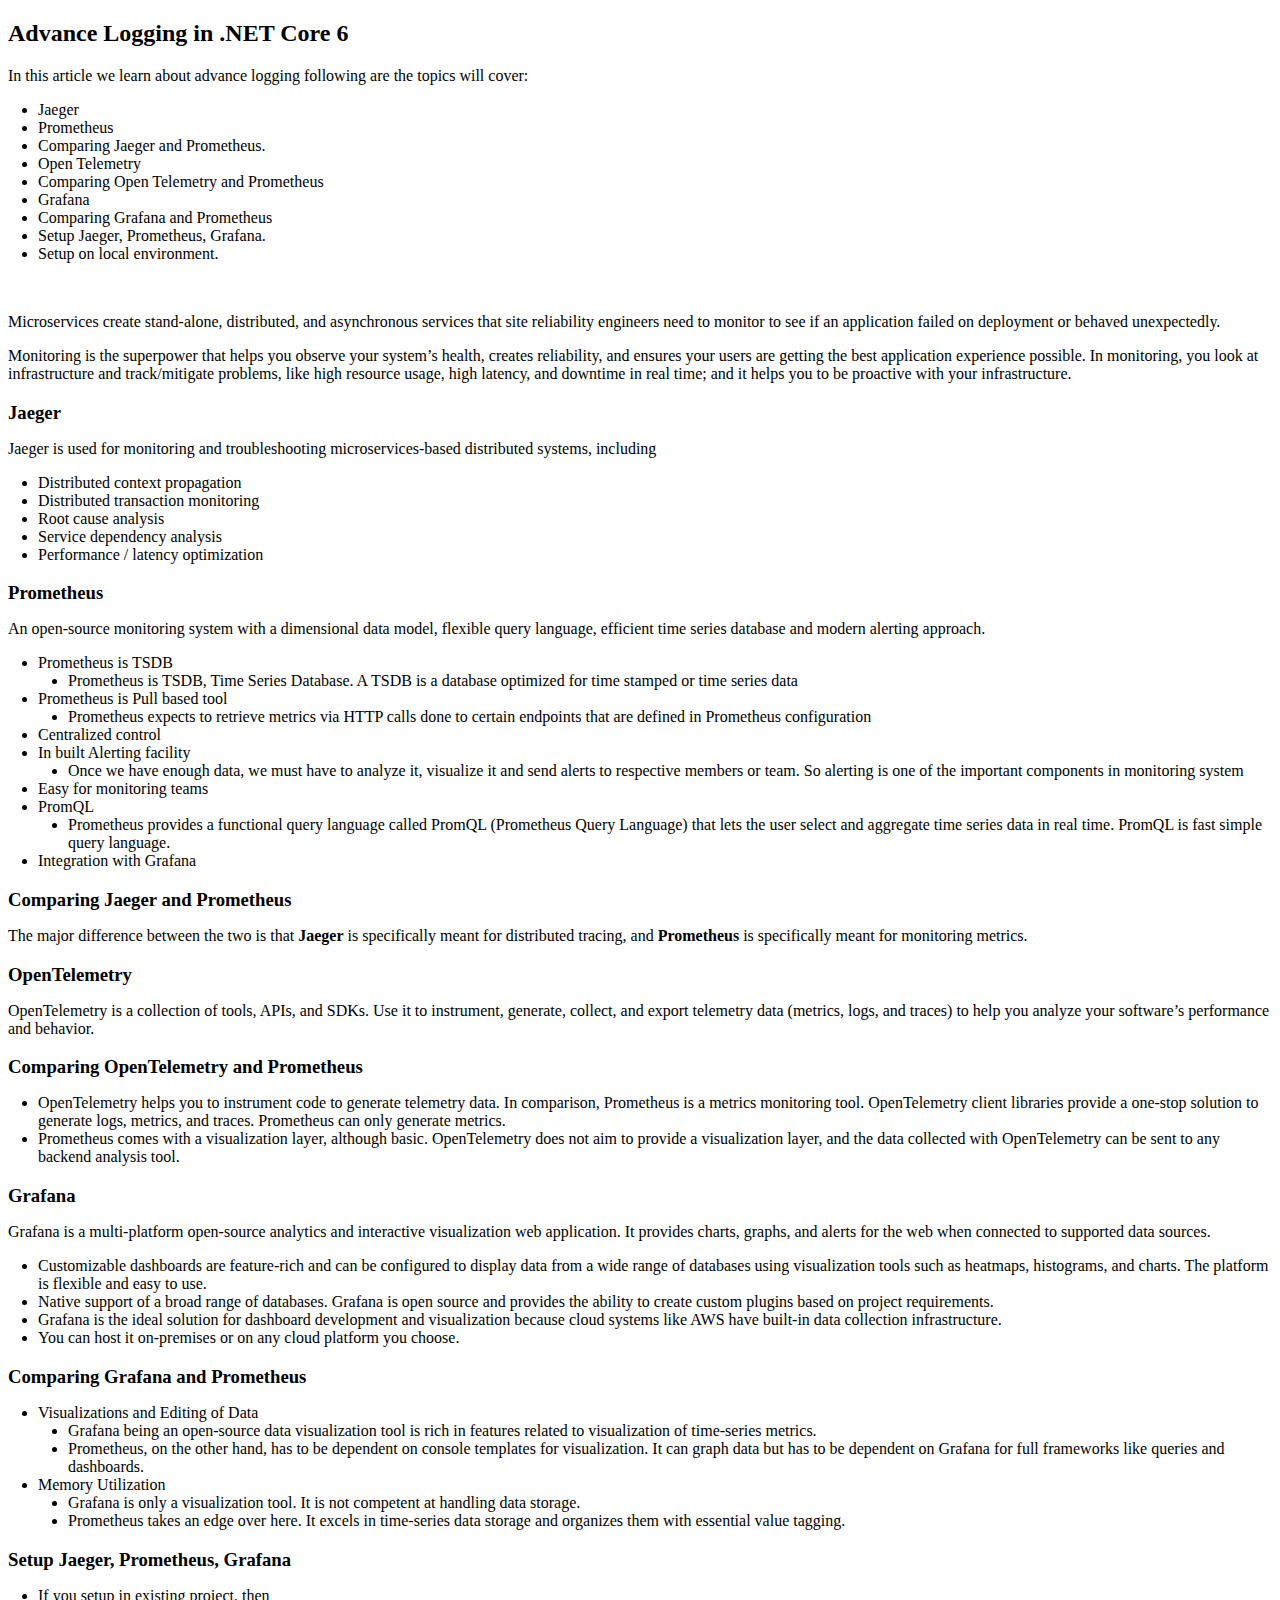
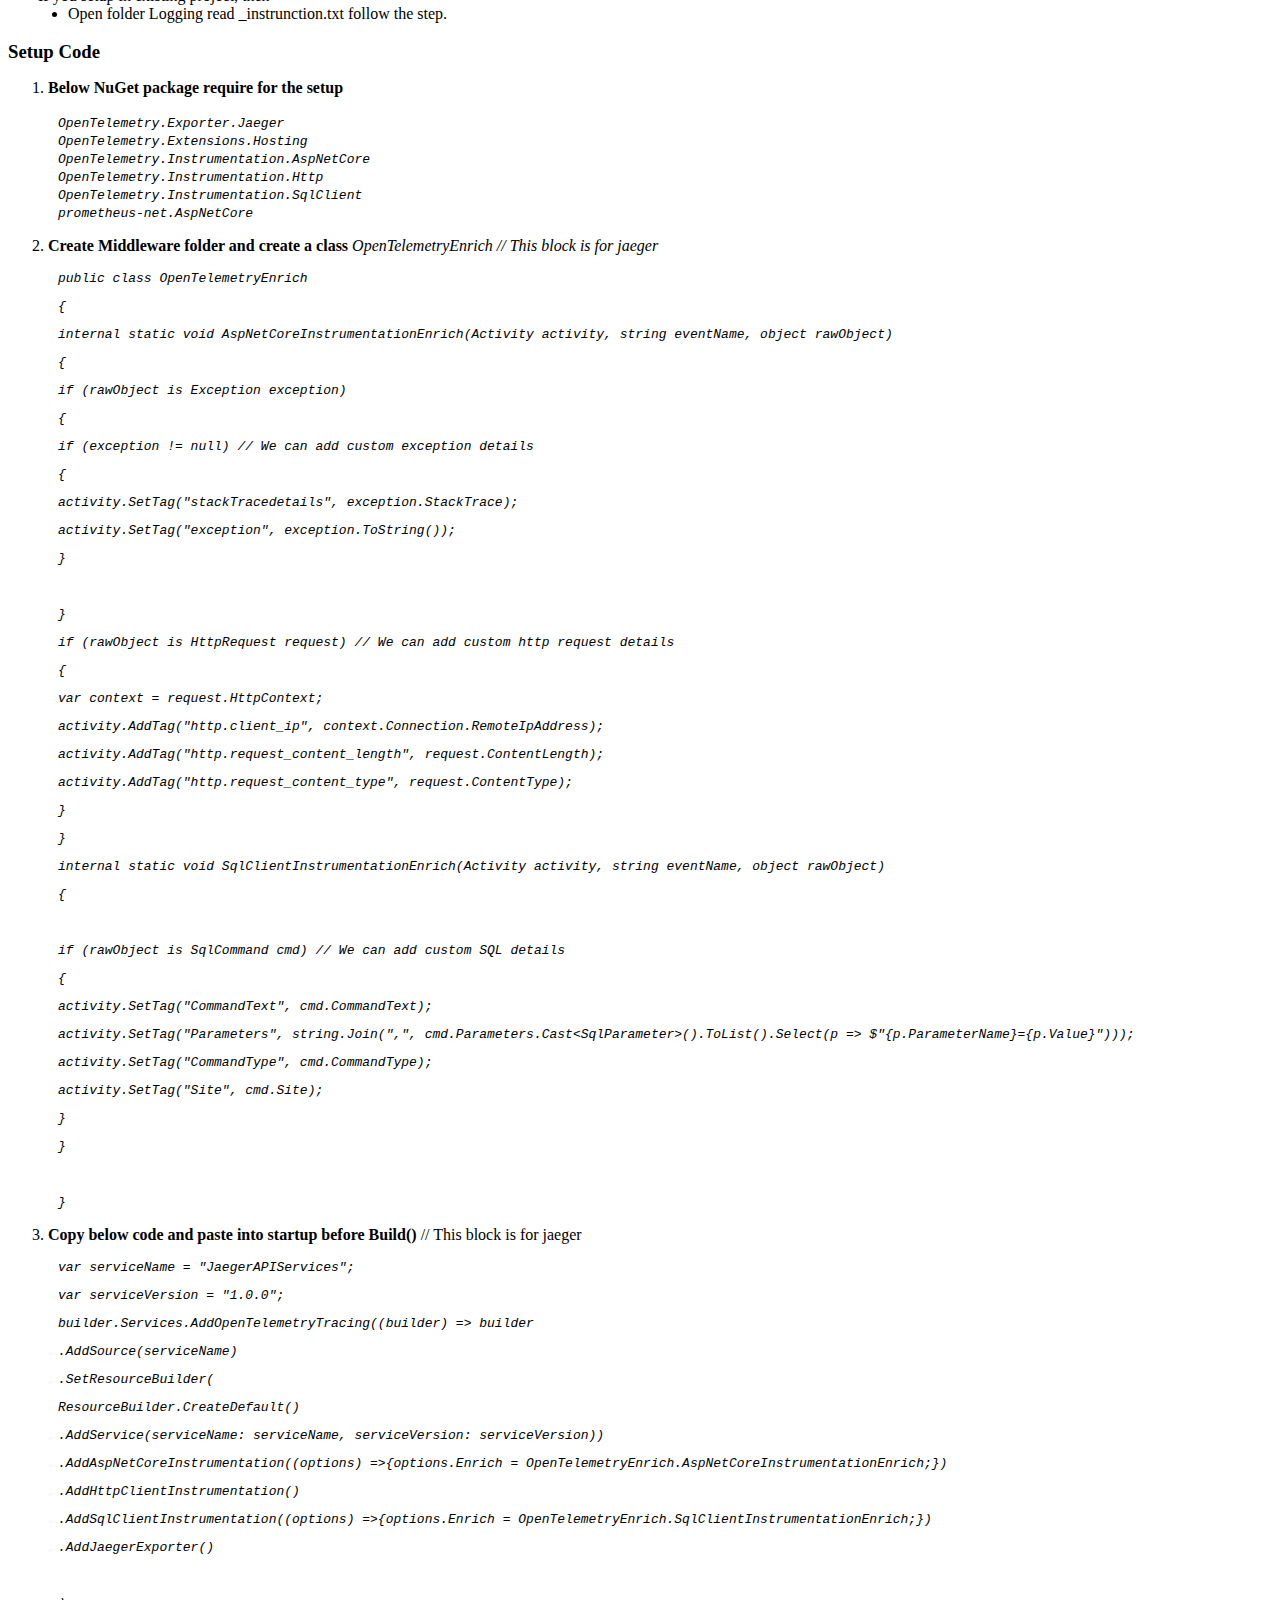
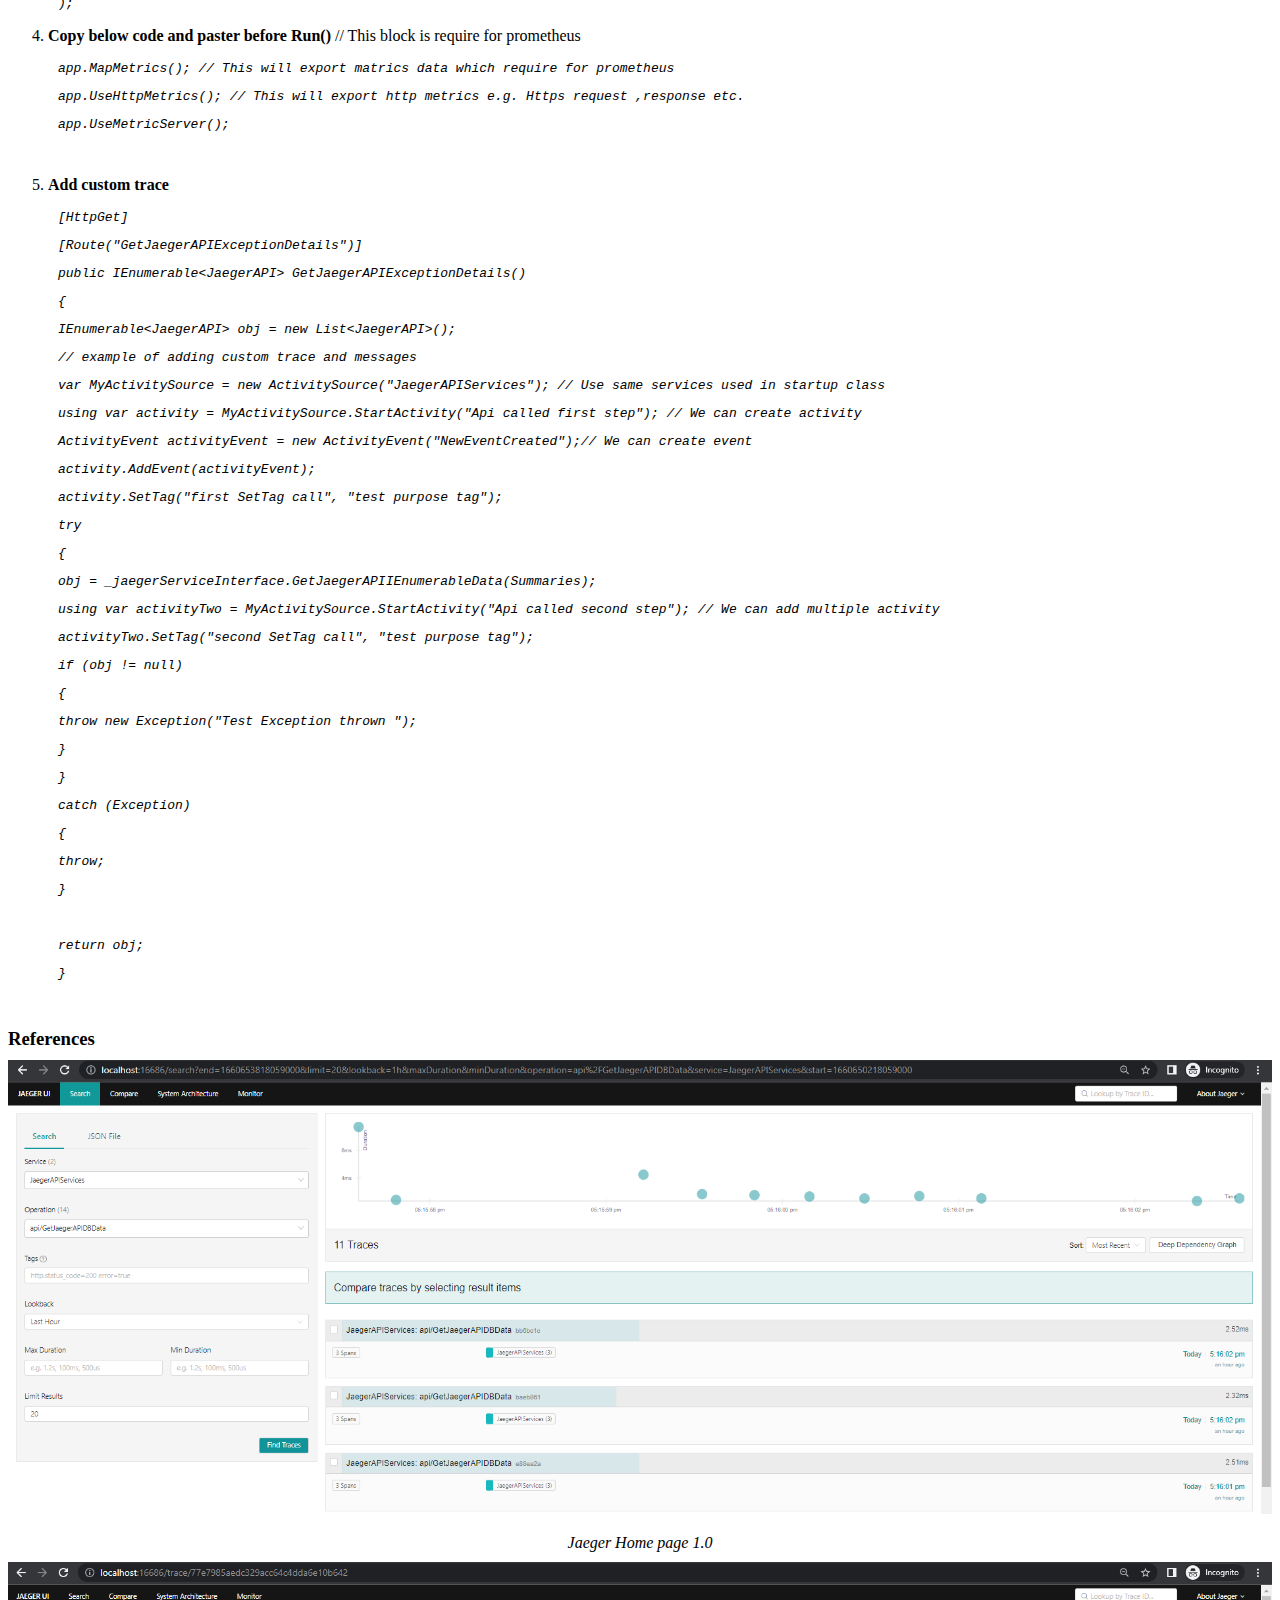
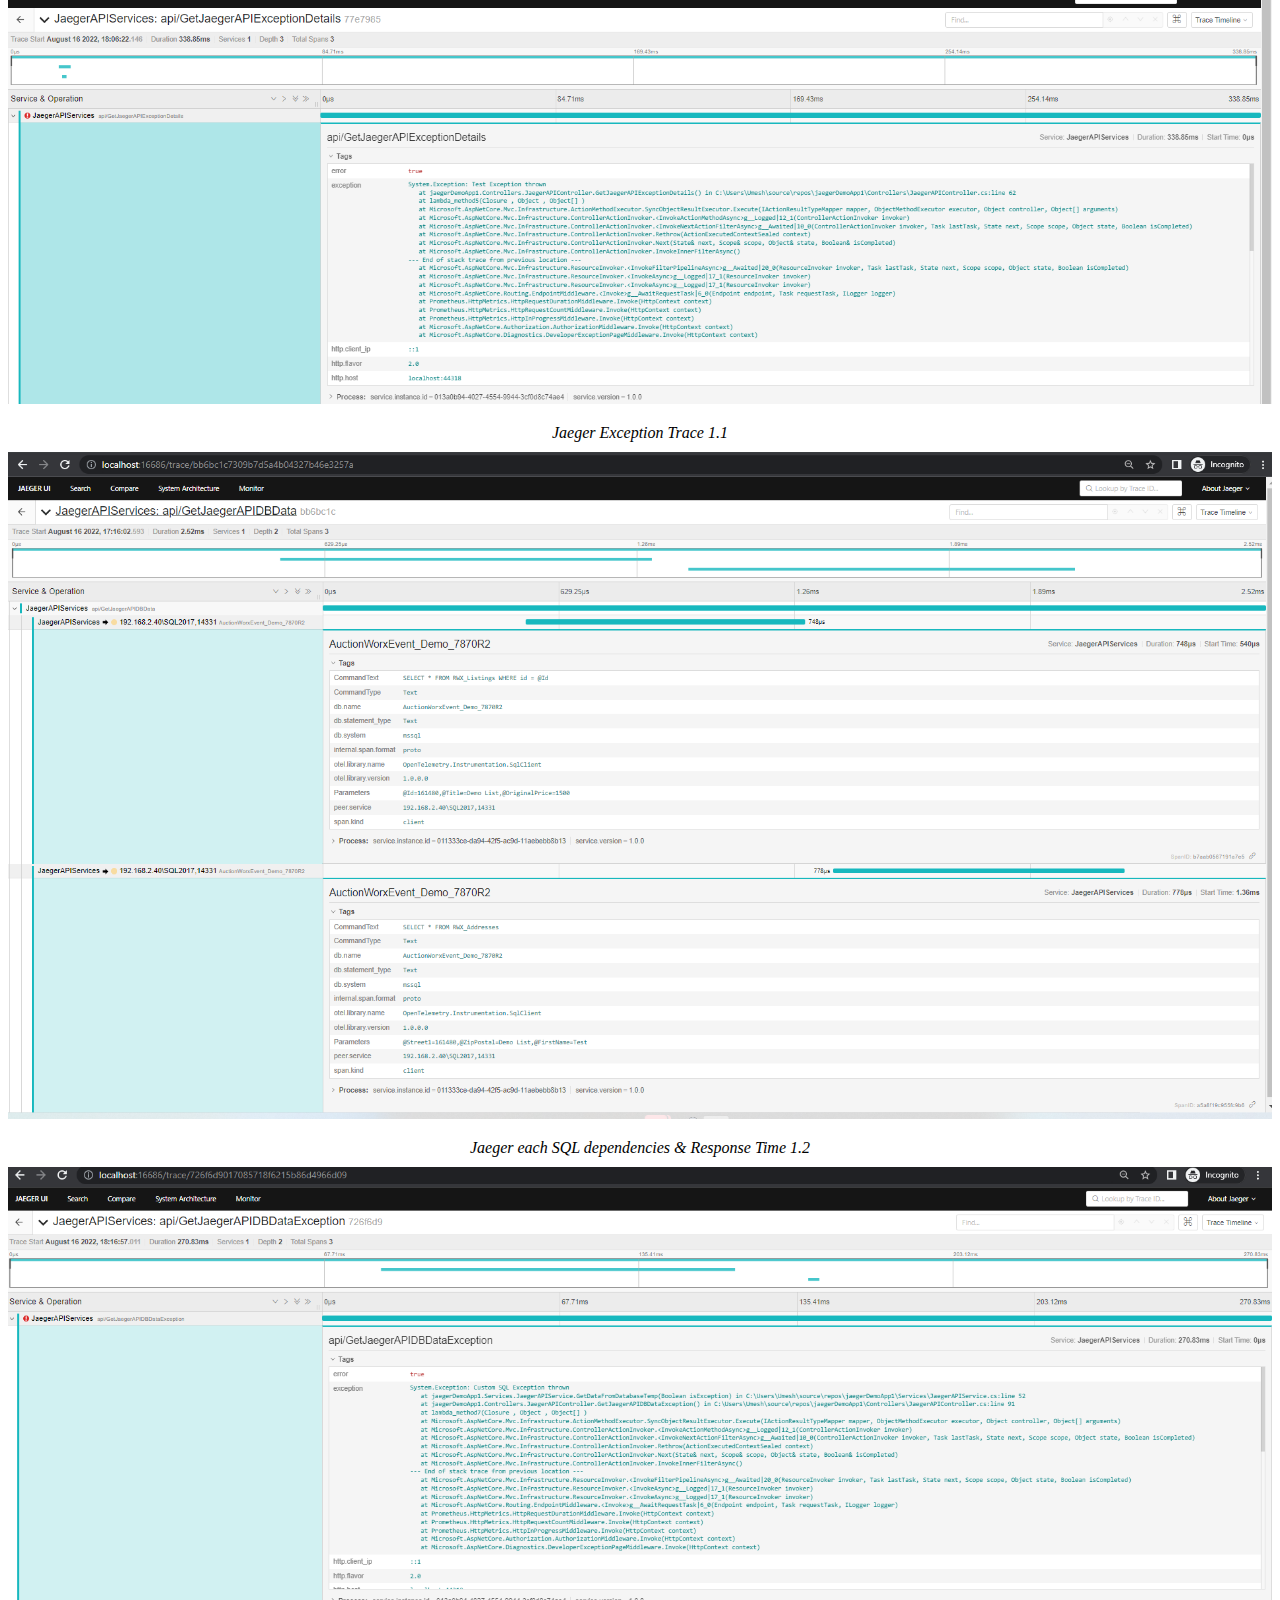
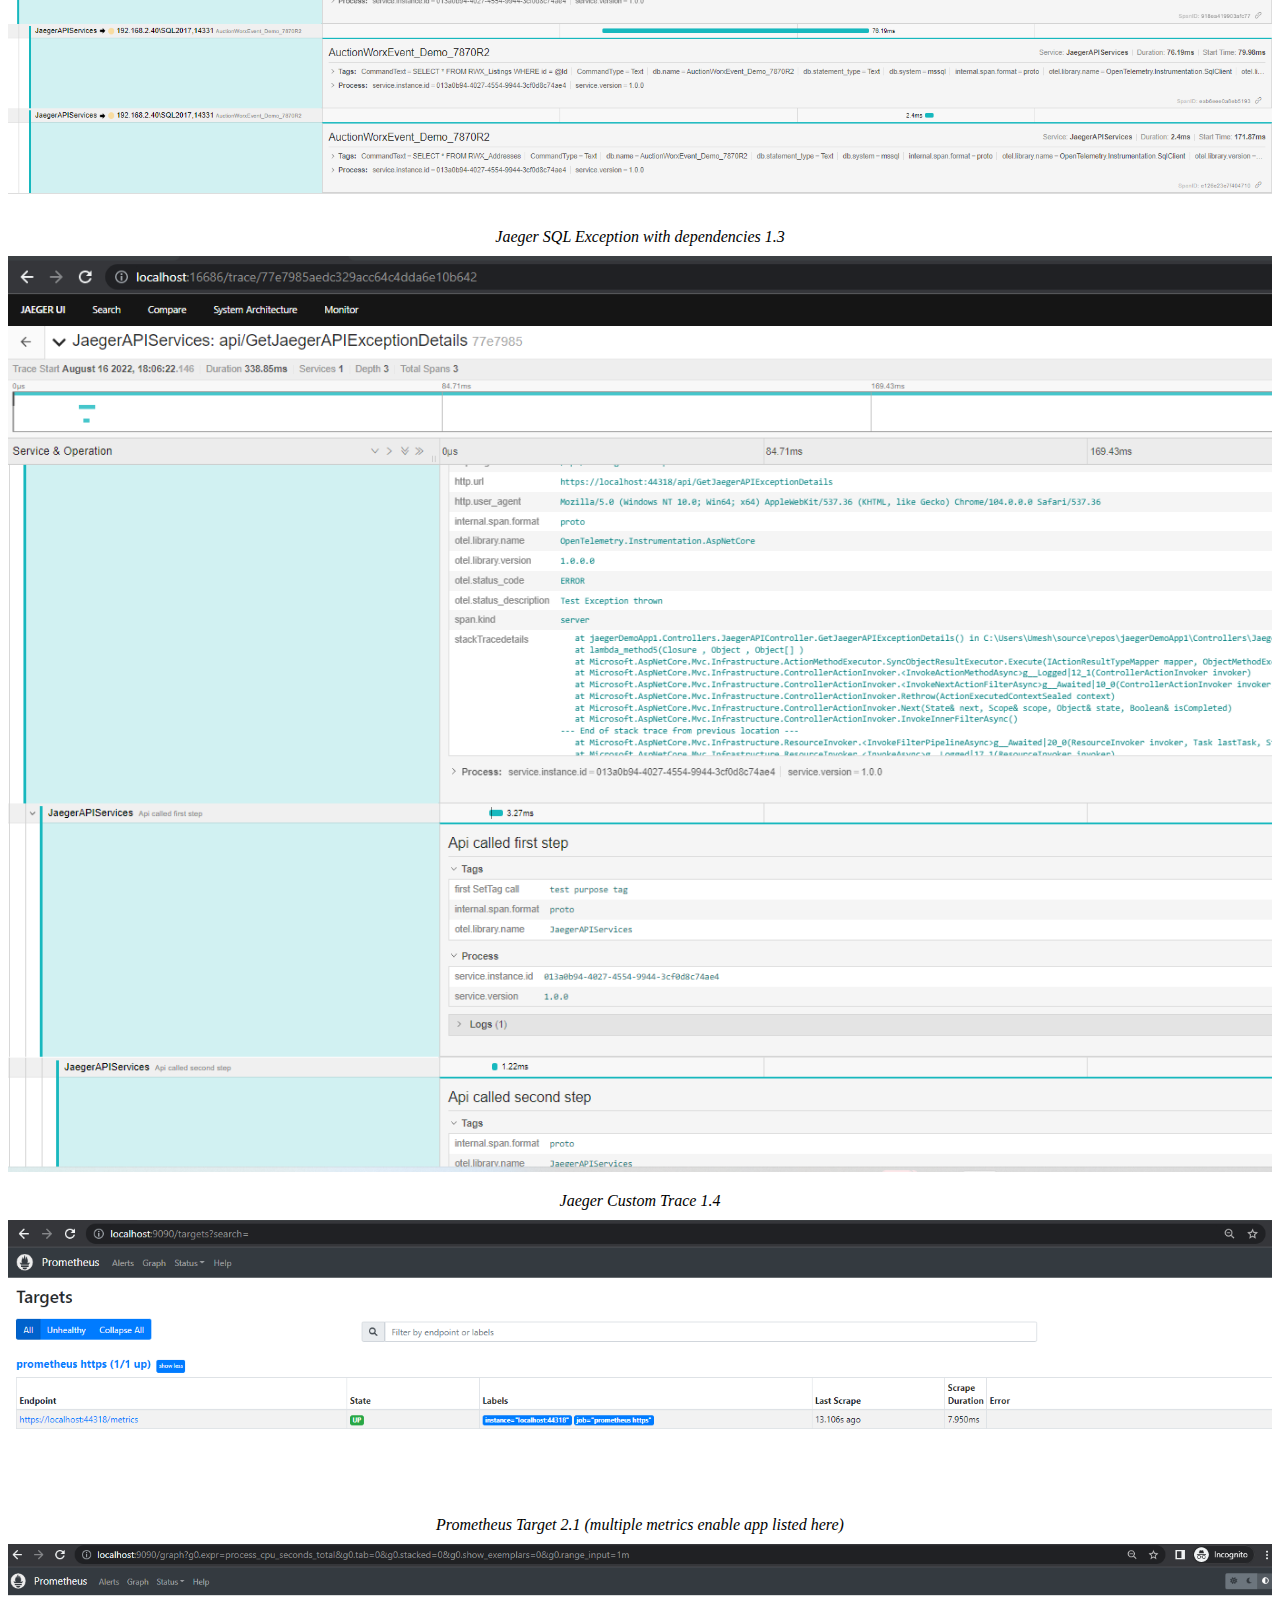
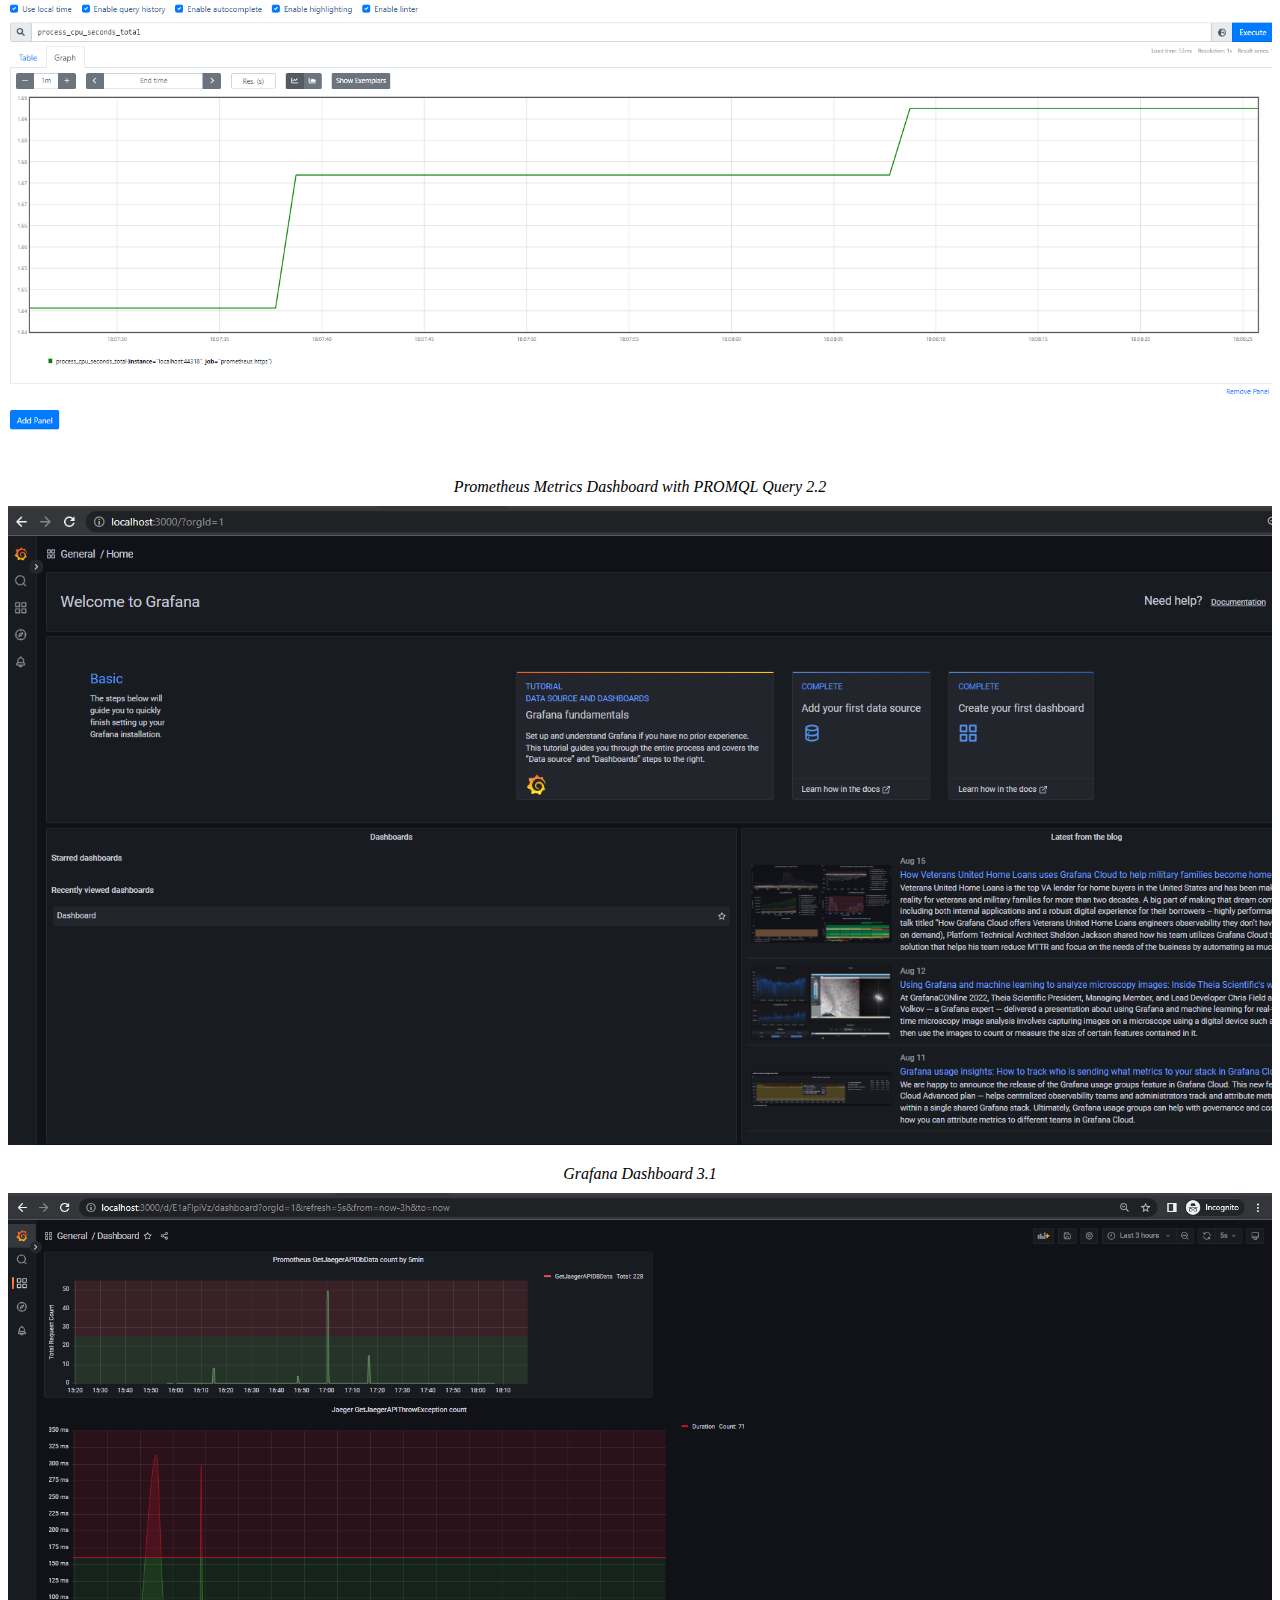
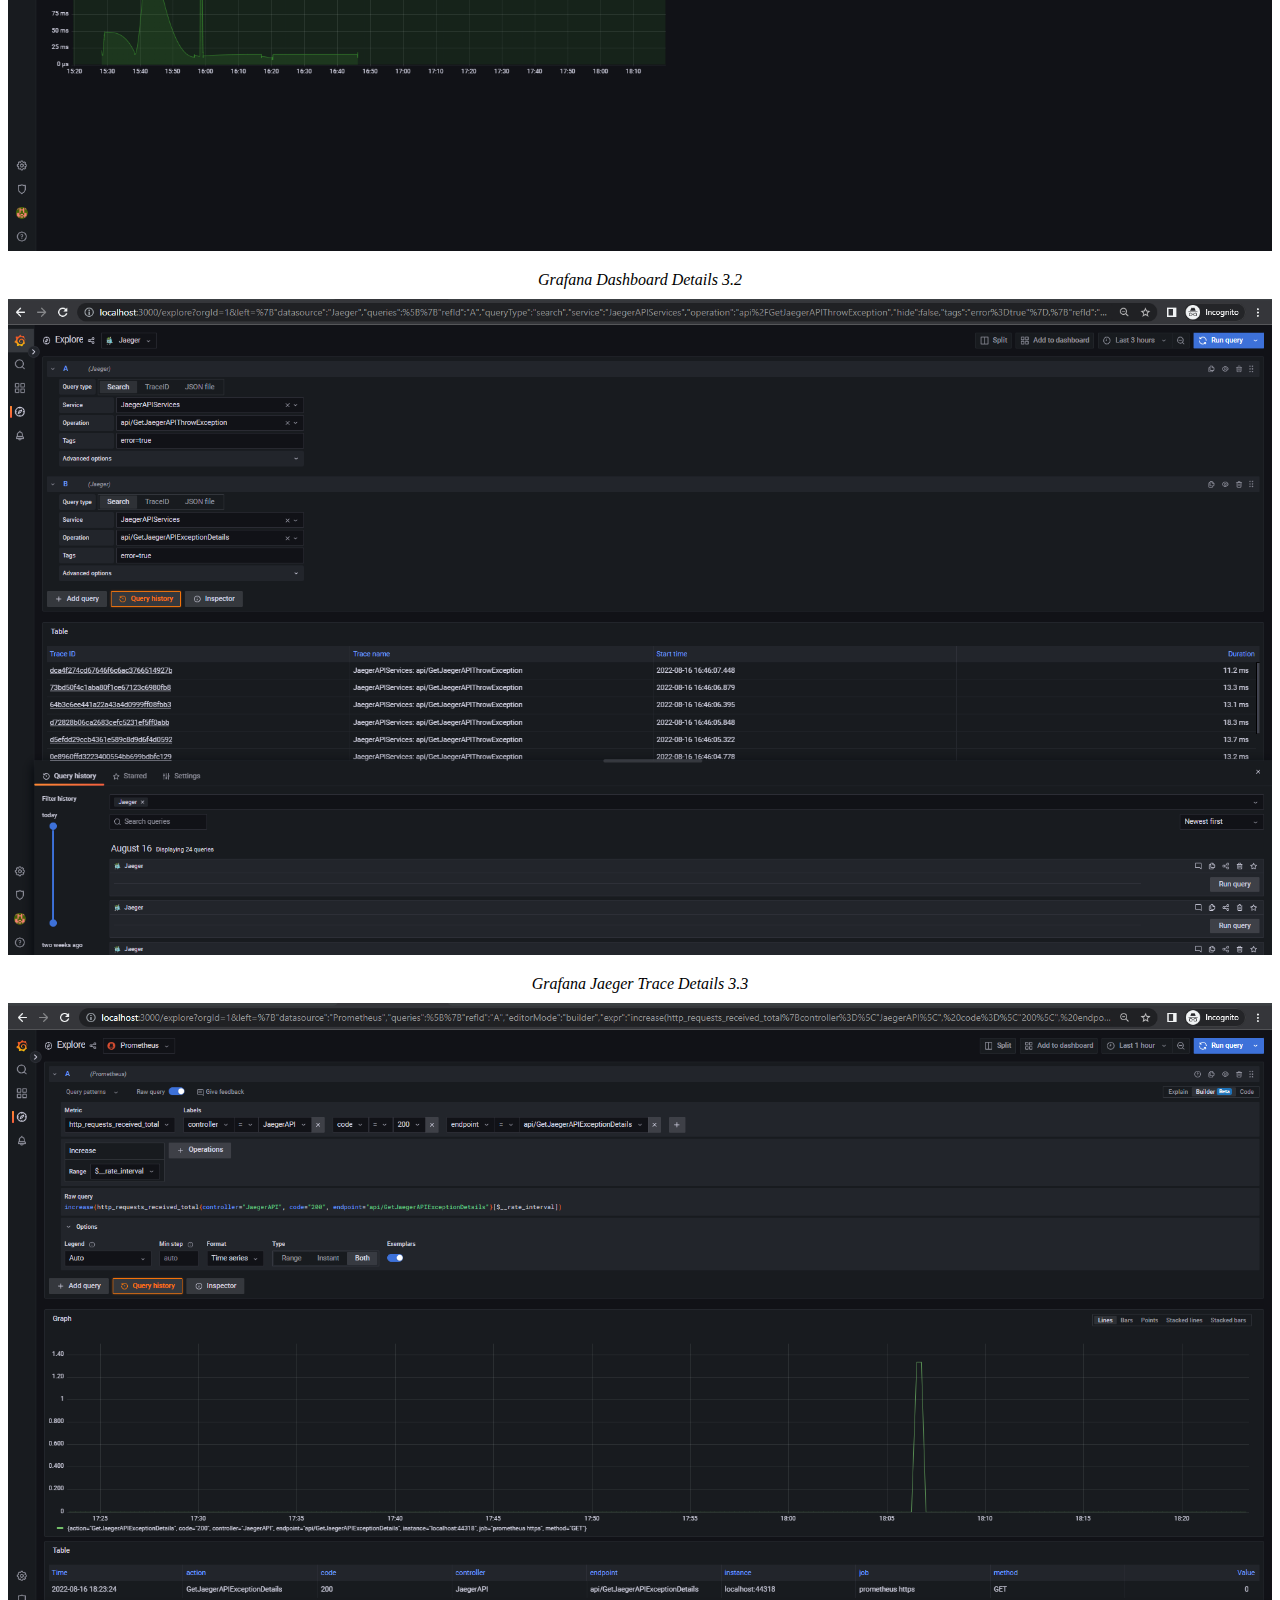
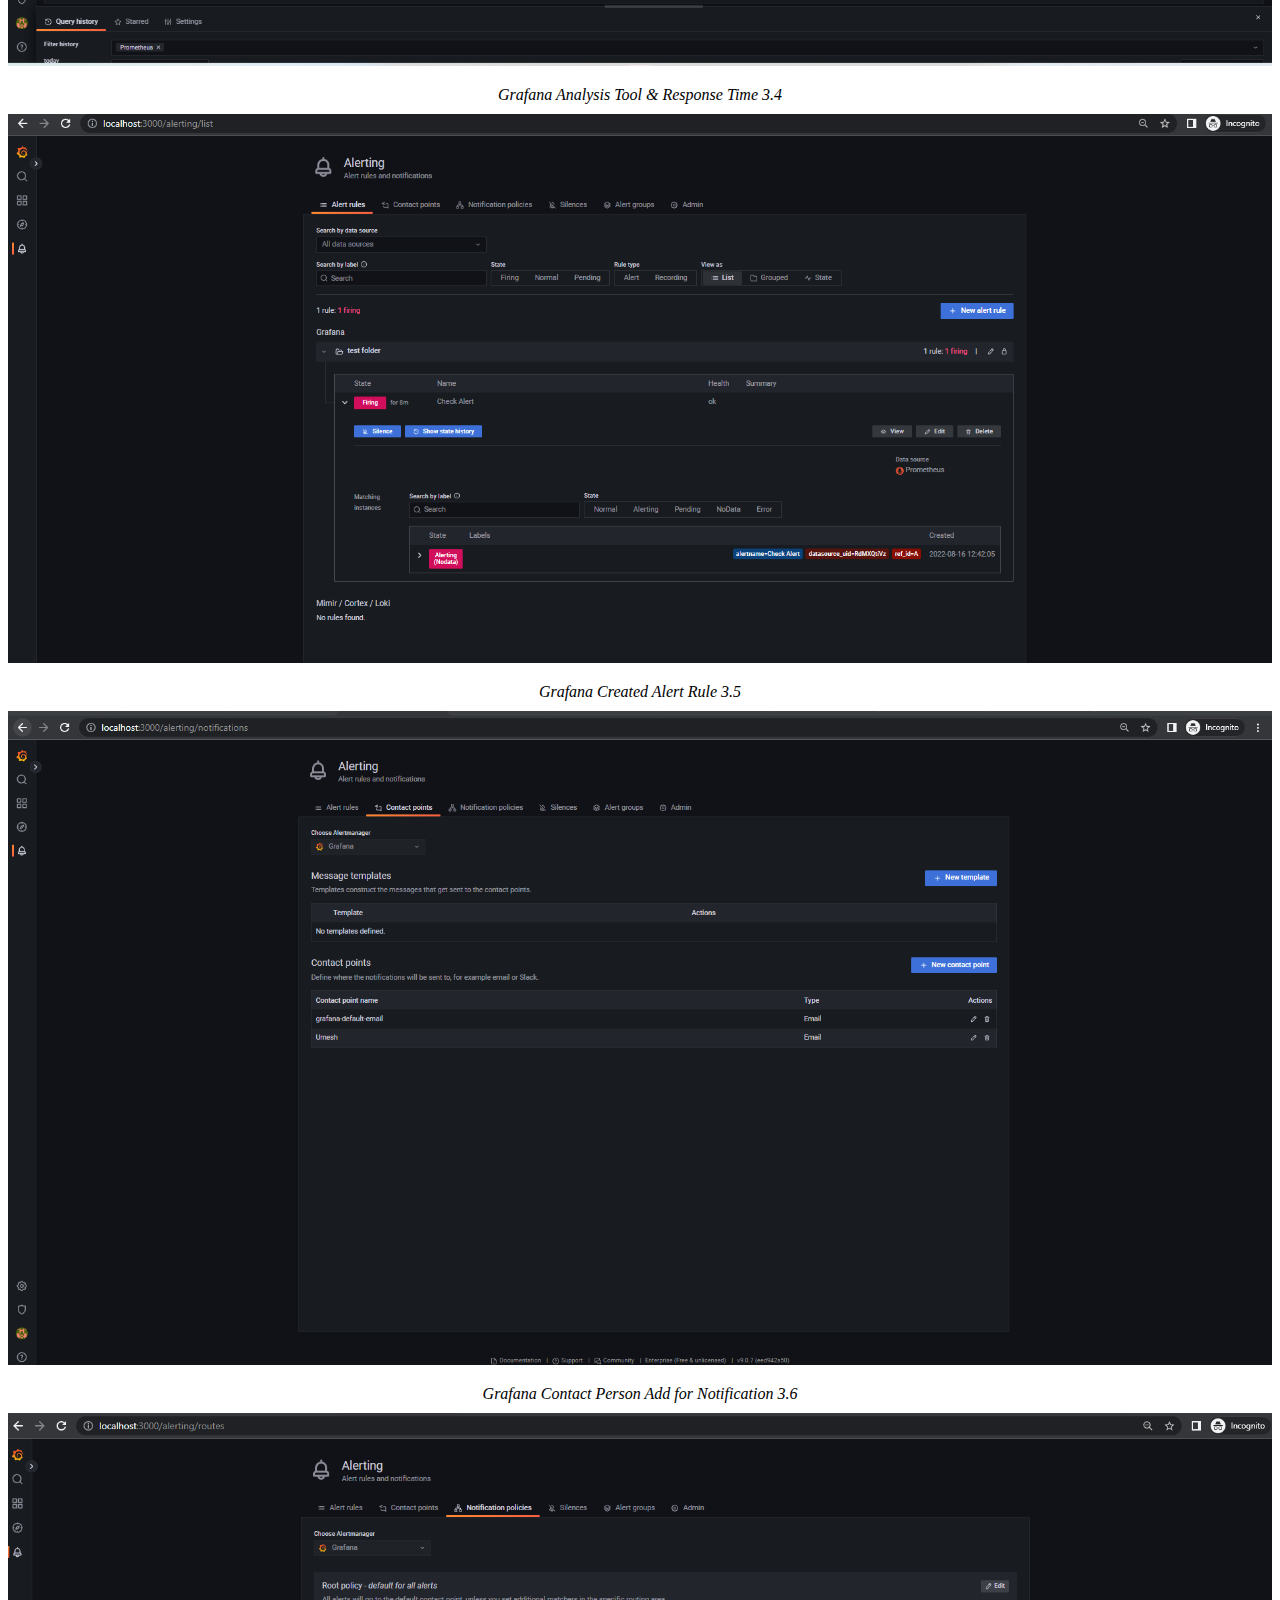
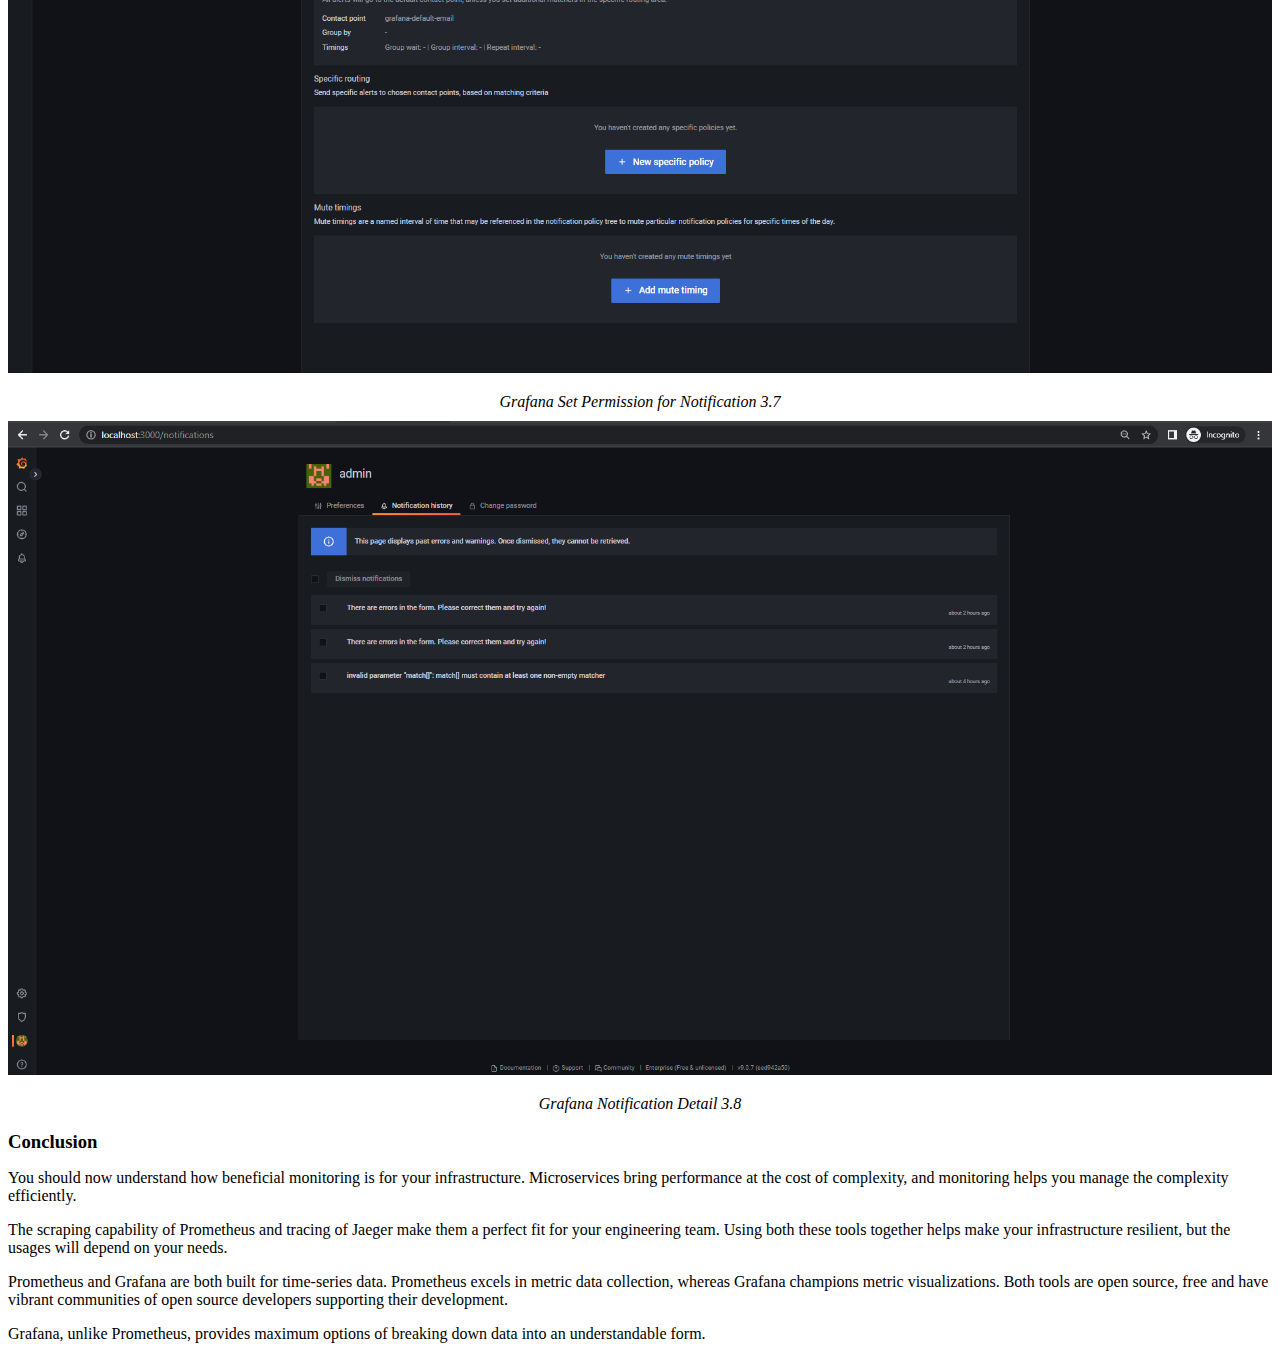
==== commit dc4a9bf4: "update changes" ====
--- a/blog.html
+++ b/blog.html
@@ -25,6 +25,7 @@
     <li class="bloglist">Setup Jaeger, Prometheus, Grafana.</li>
     <li class="bloglist">Setup on local environment.</li>
   </ul>
+  <br>
   <p>Microservices create stand-alone, distributed, and asynchronous services that site reliability engineers need to monitor to see if an application failed on deployment or behaved unexpectedly.</p>
   <p>Monitoring is the superpower that helps you observe your system&rsquo;s health, creates reliability, and ensures your users are getting the best application experience possible. In monitoring, you look at infrastructure and track/mitigate problems, like high resource usage, high latency, and downtime in real time; and it helps you to be proactive with your infrastructure.</p>
   <h3>Jaeger</h3>
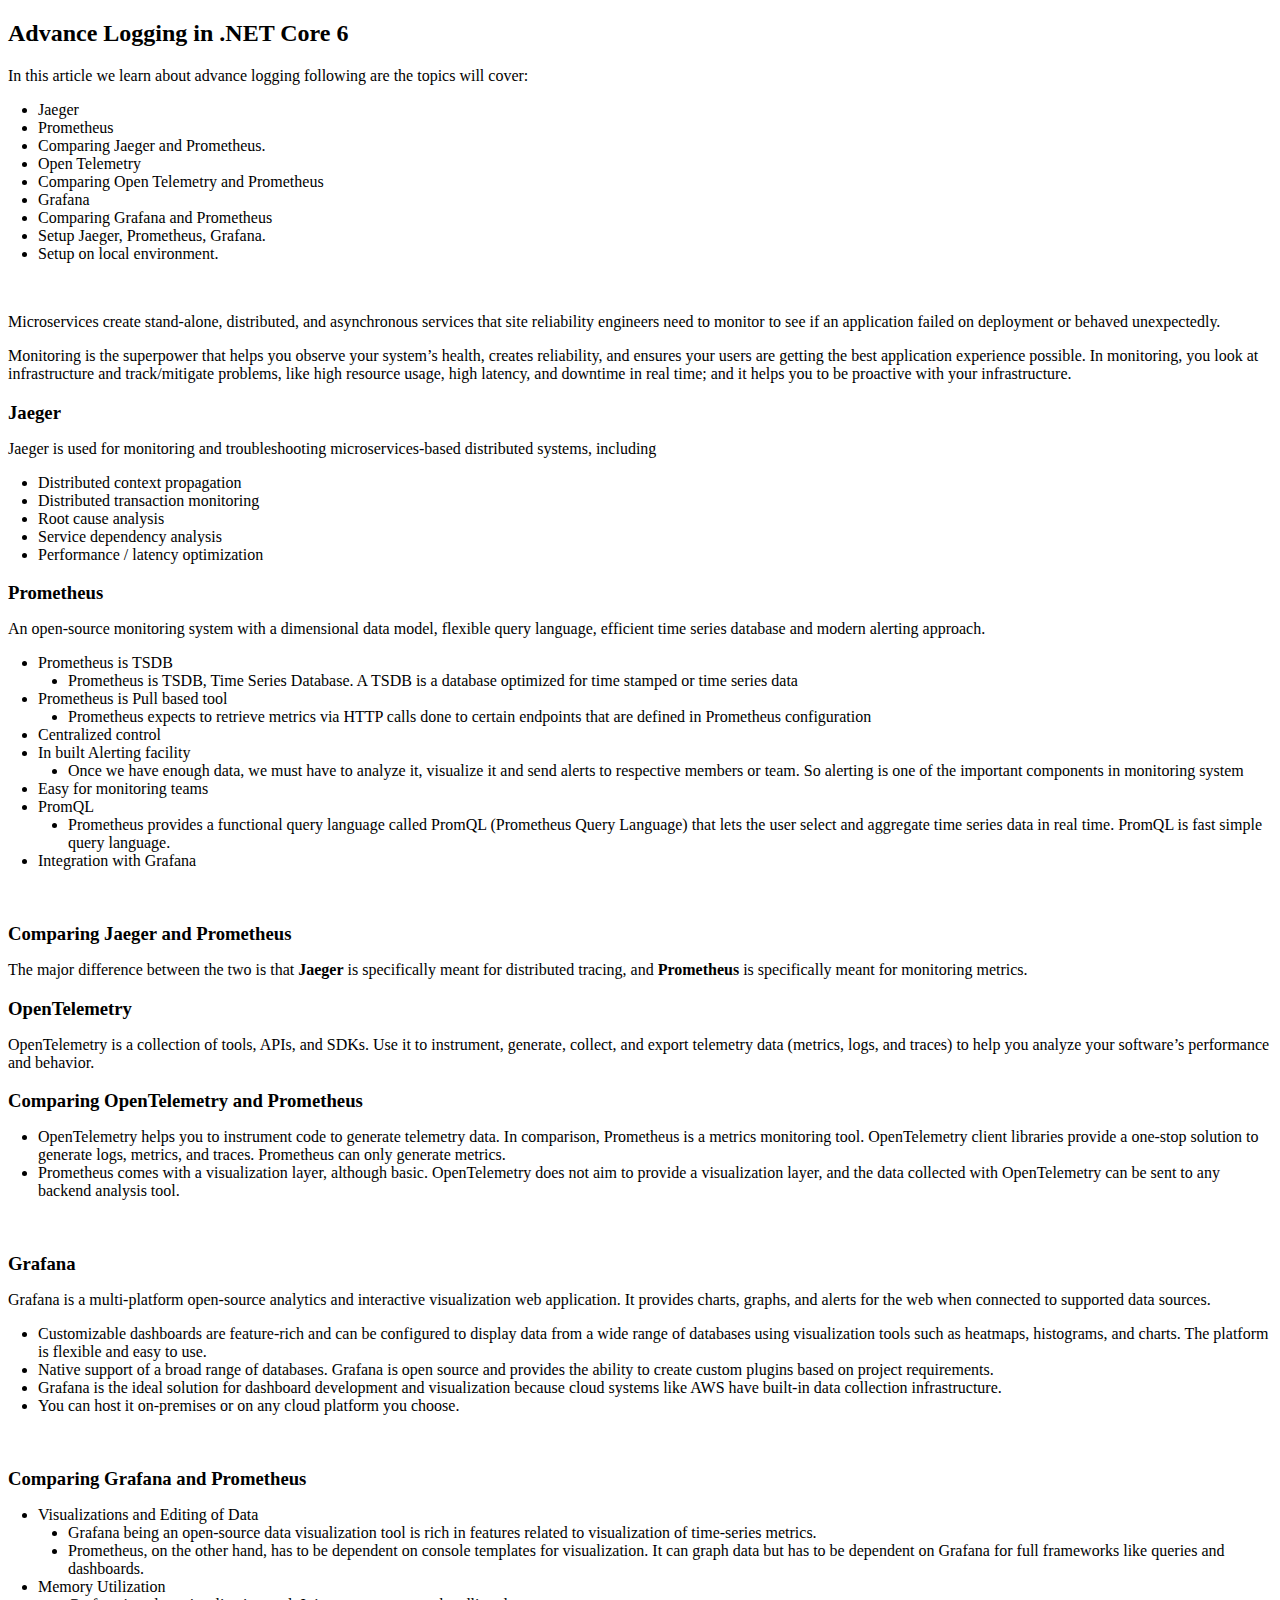
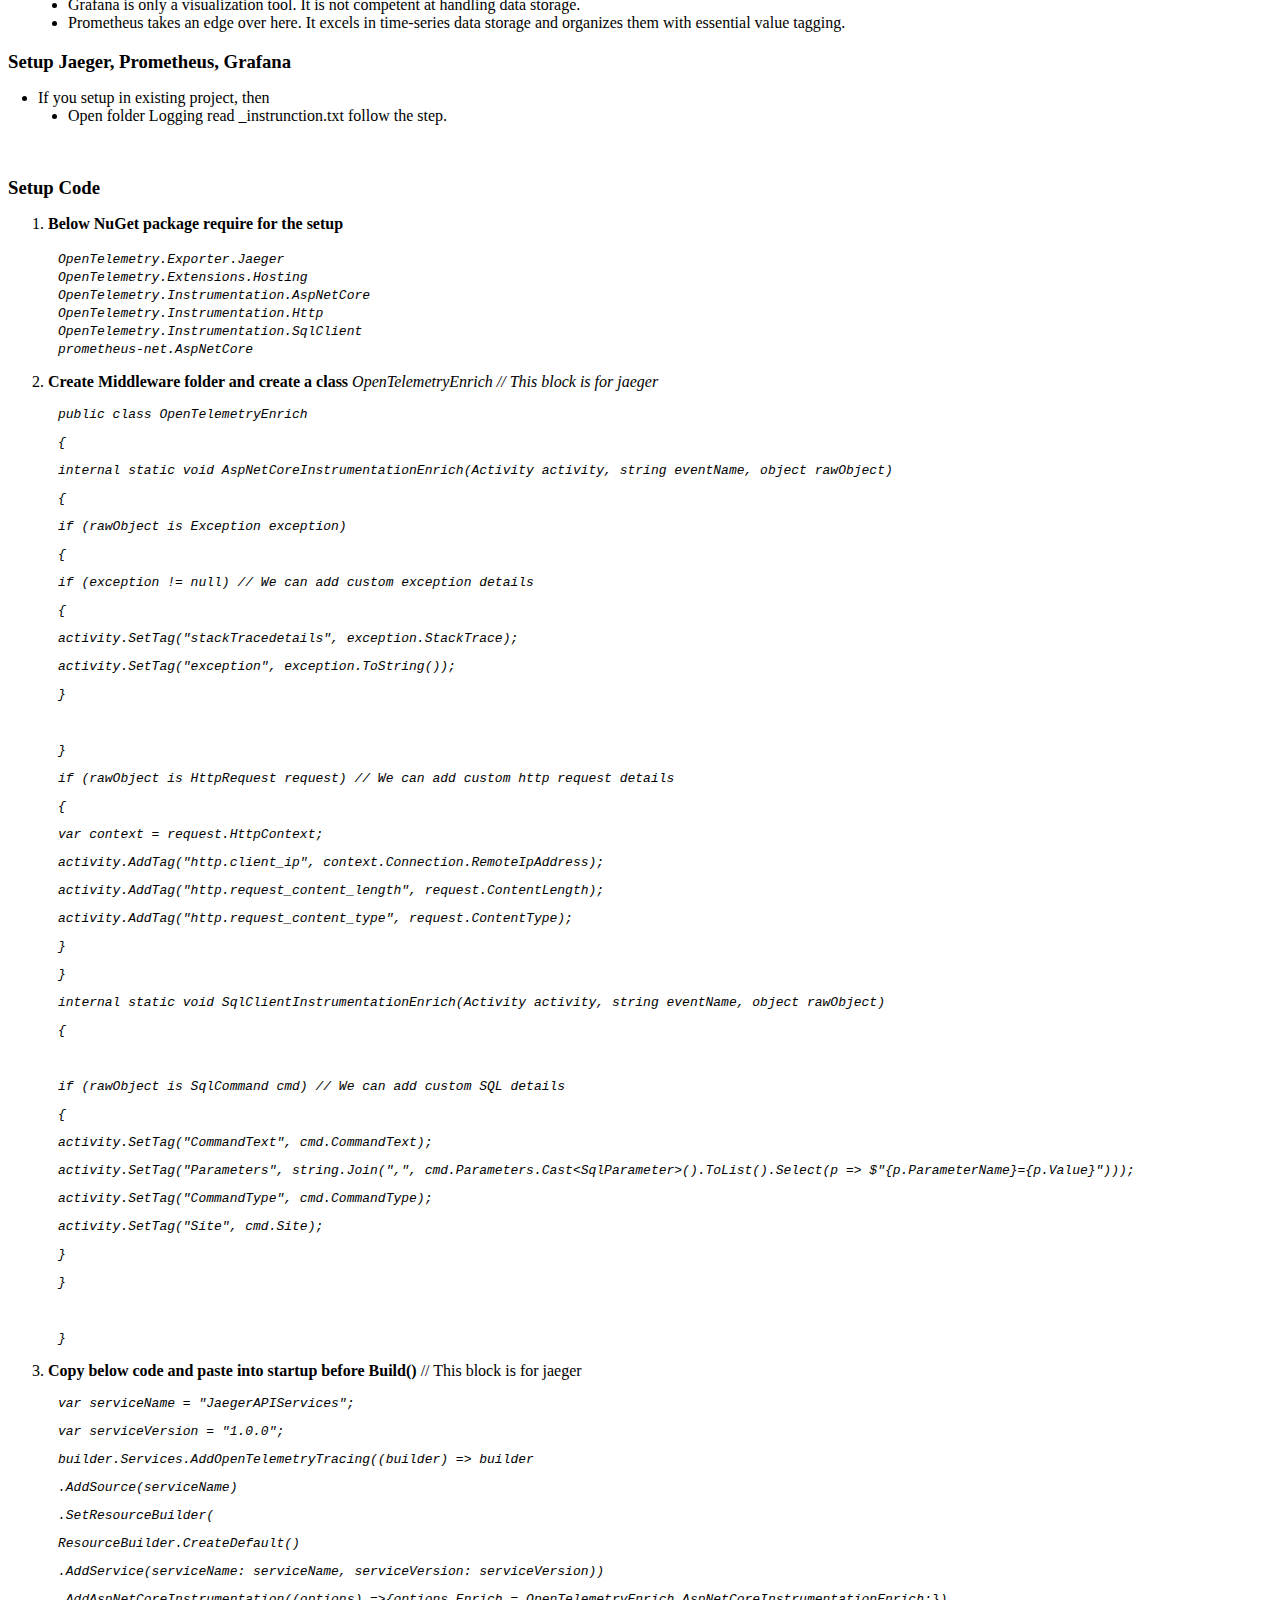
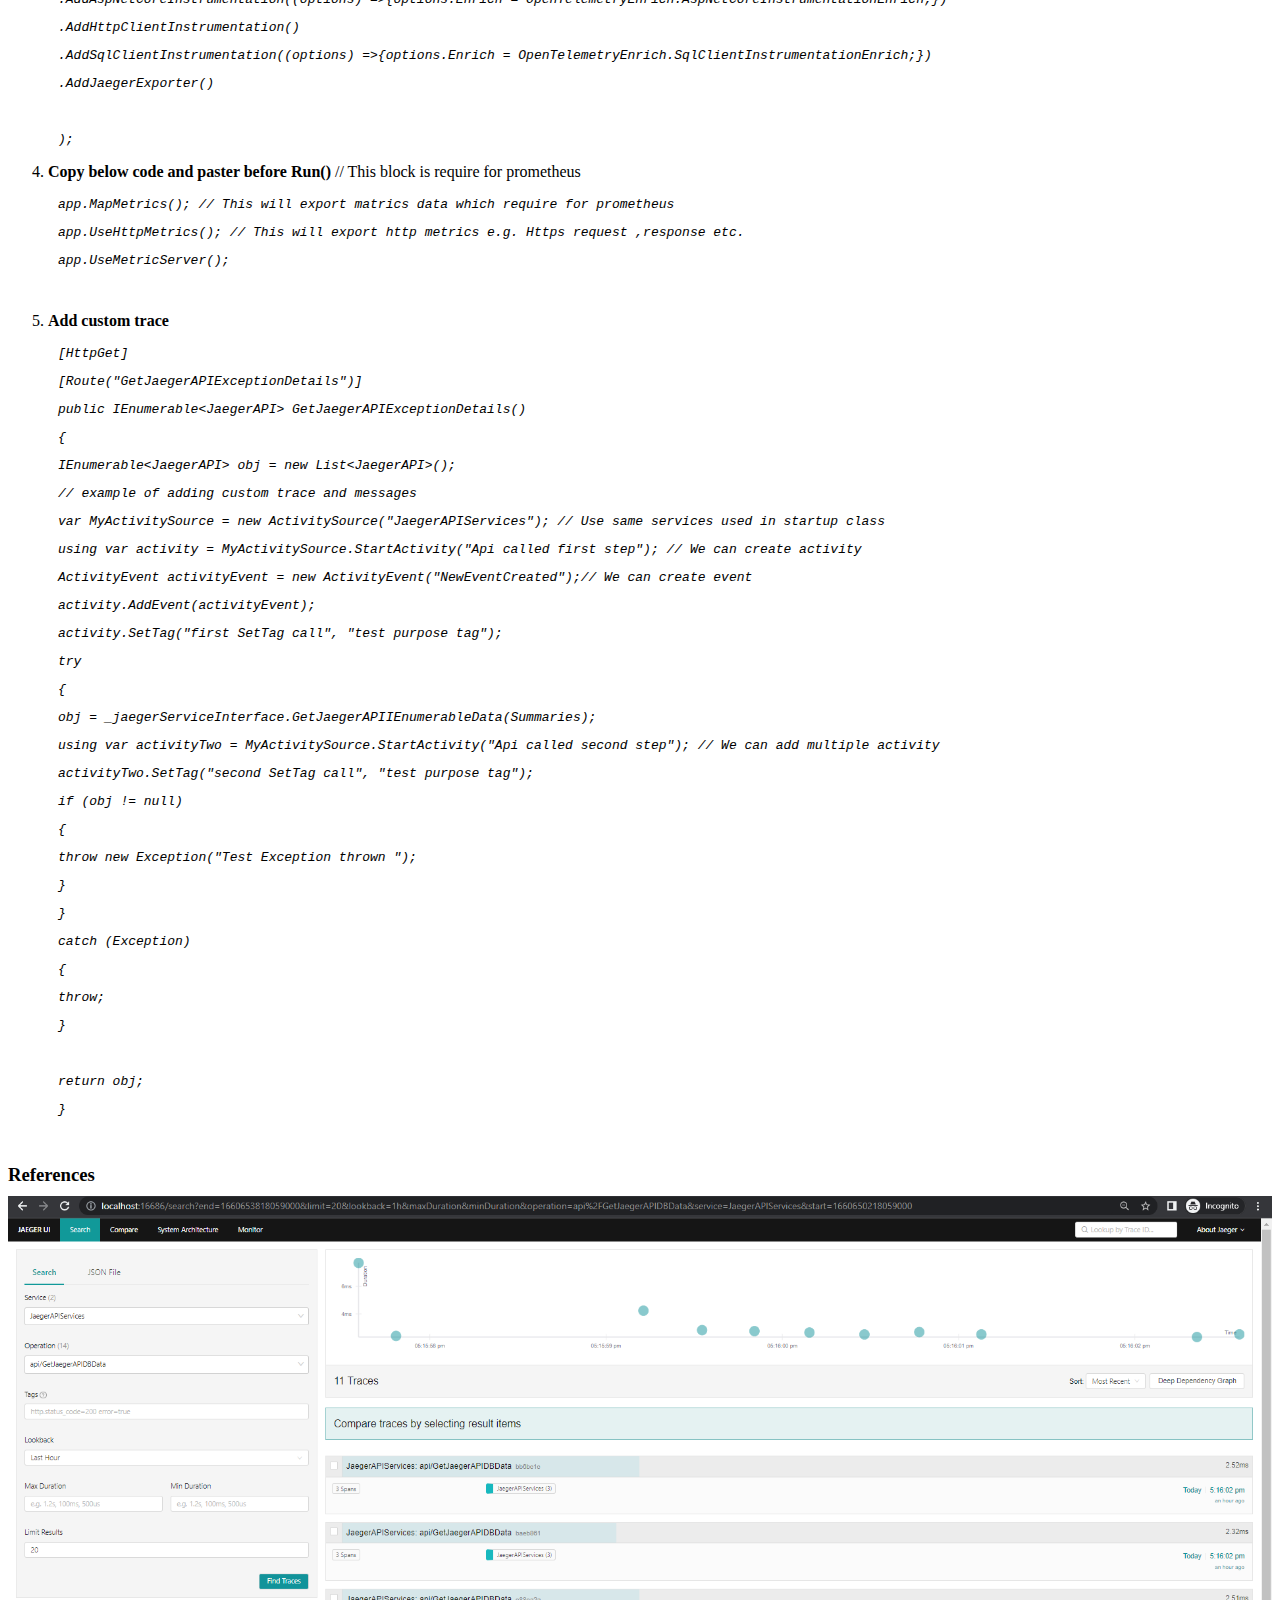
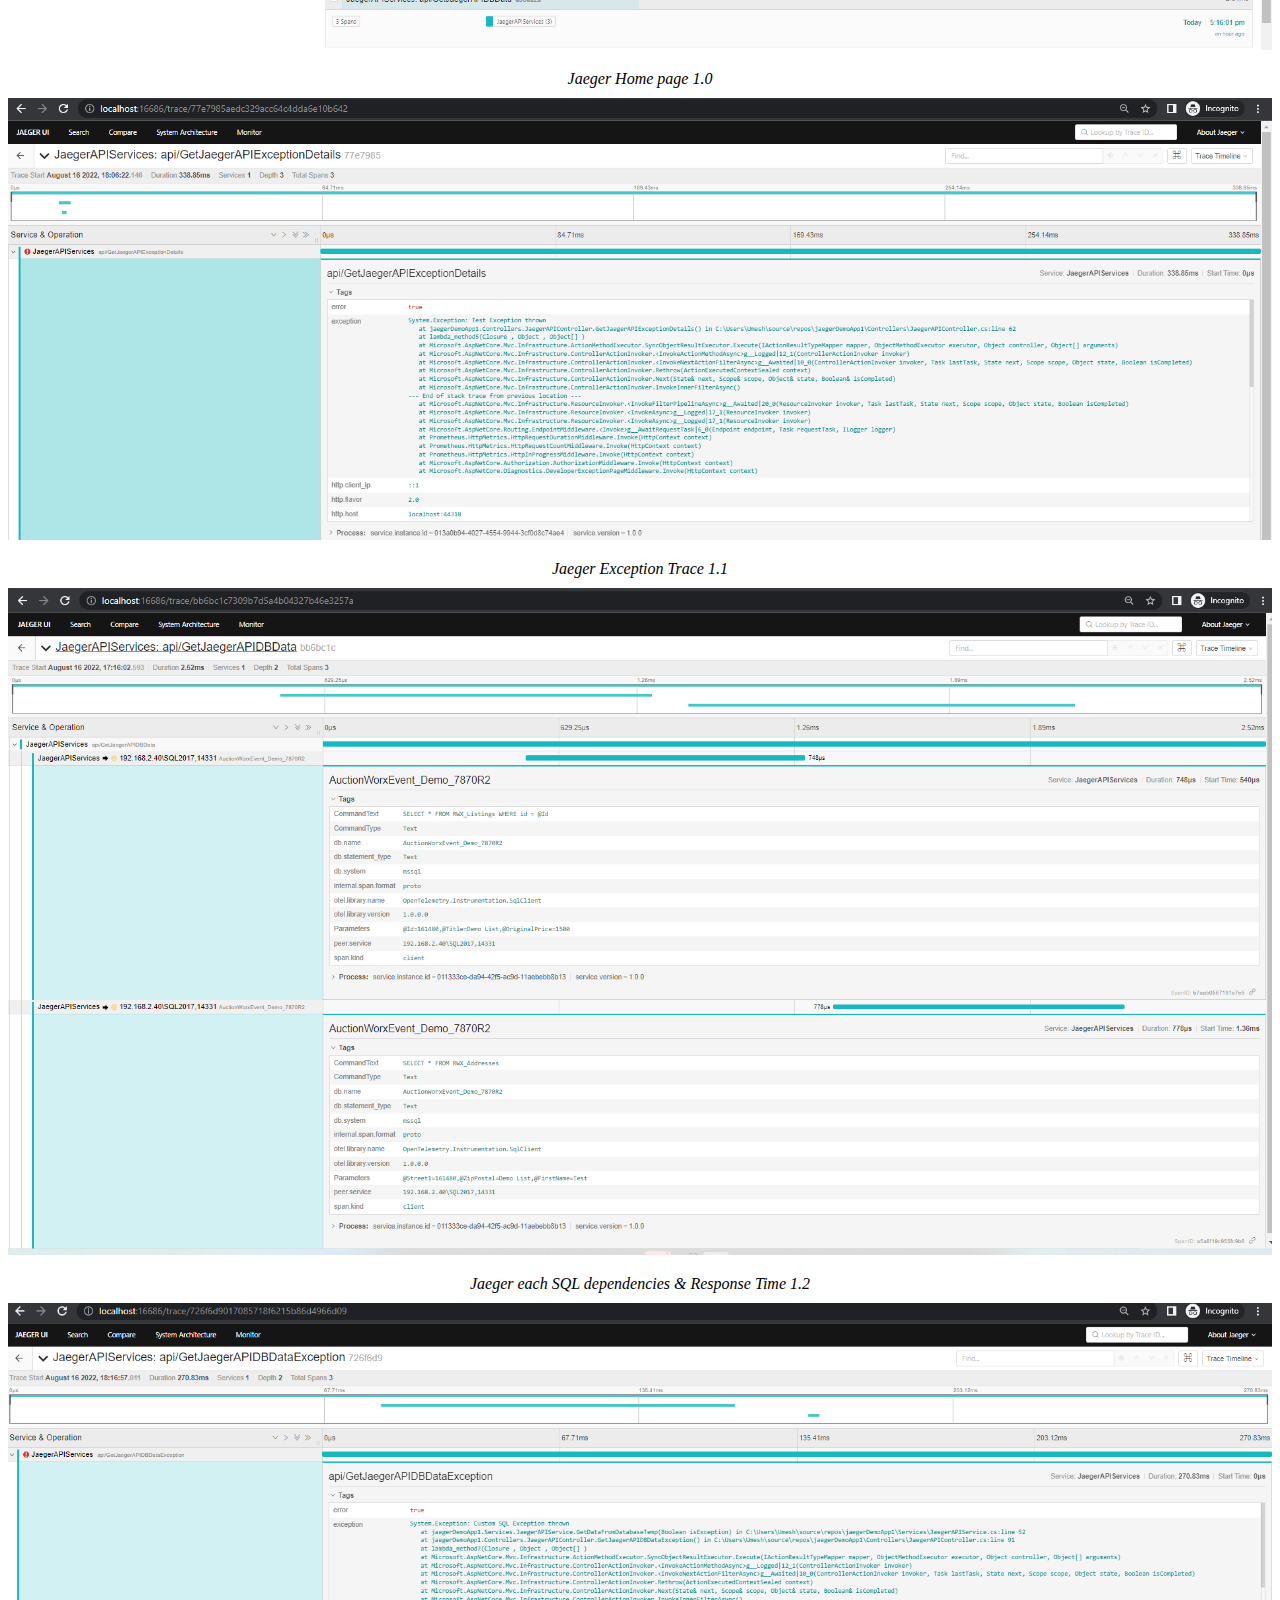
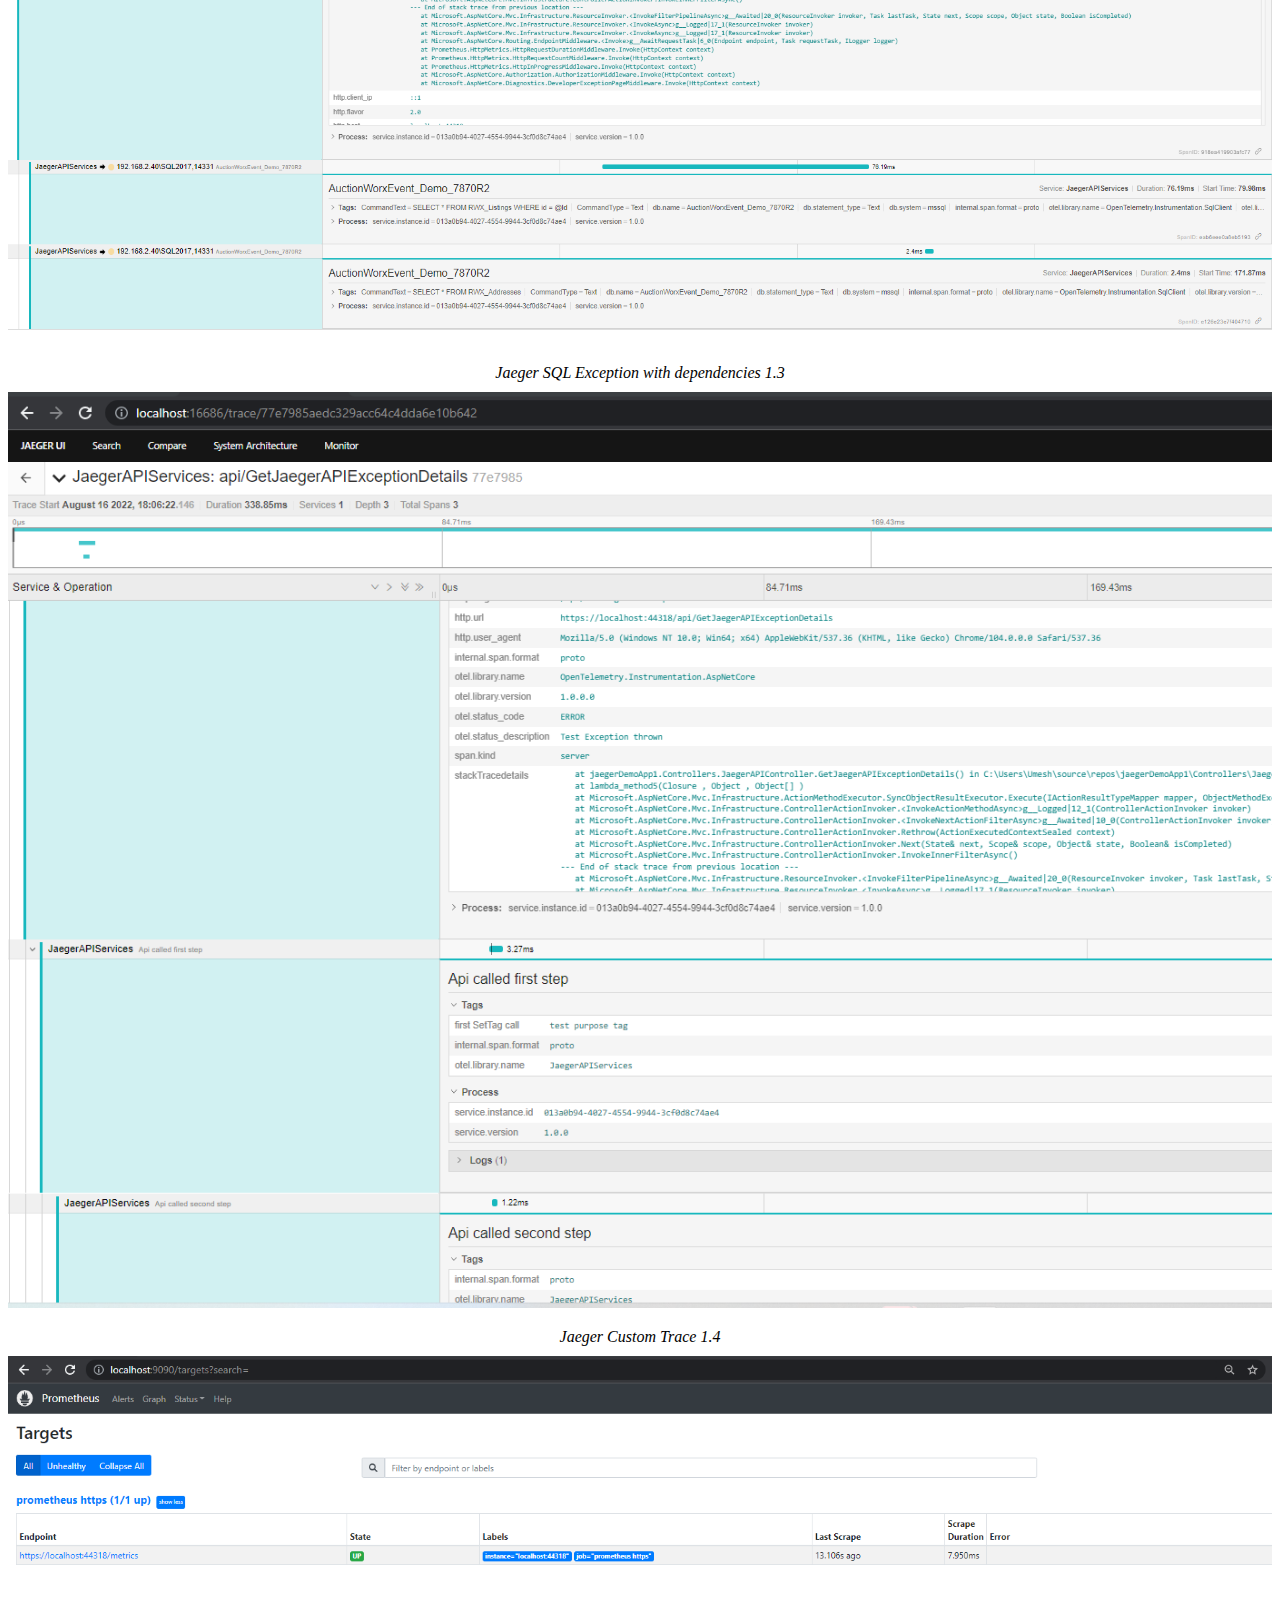
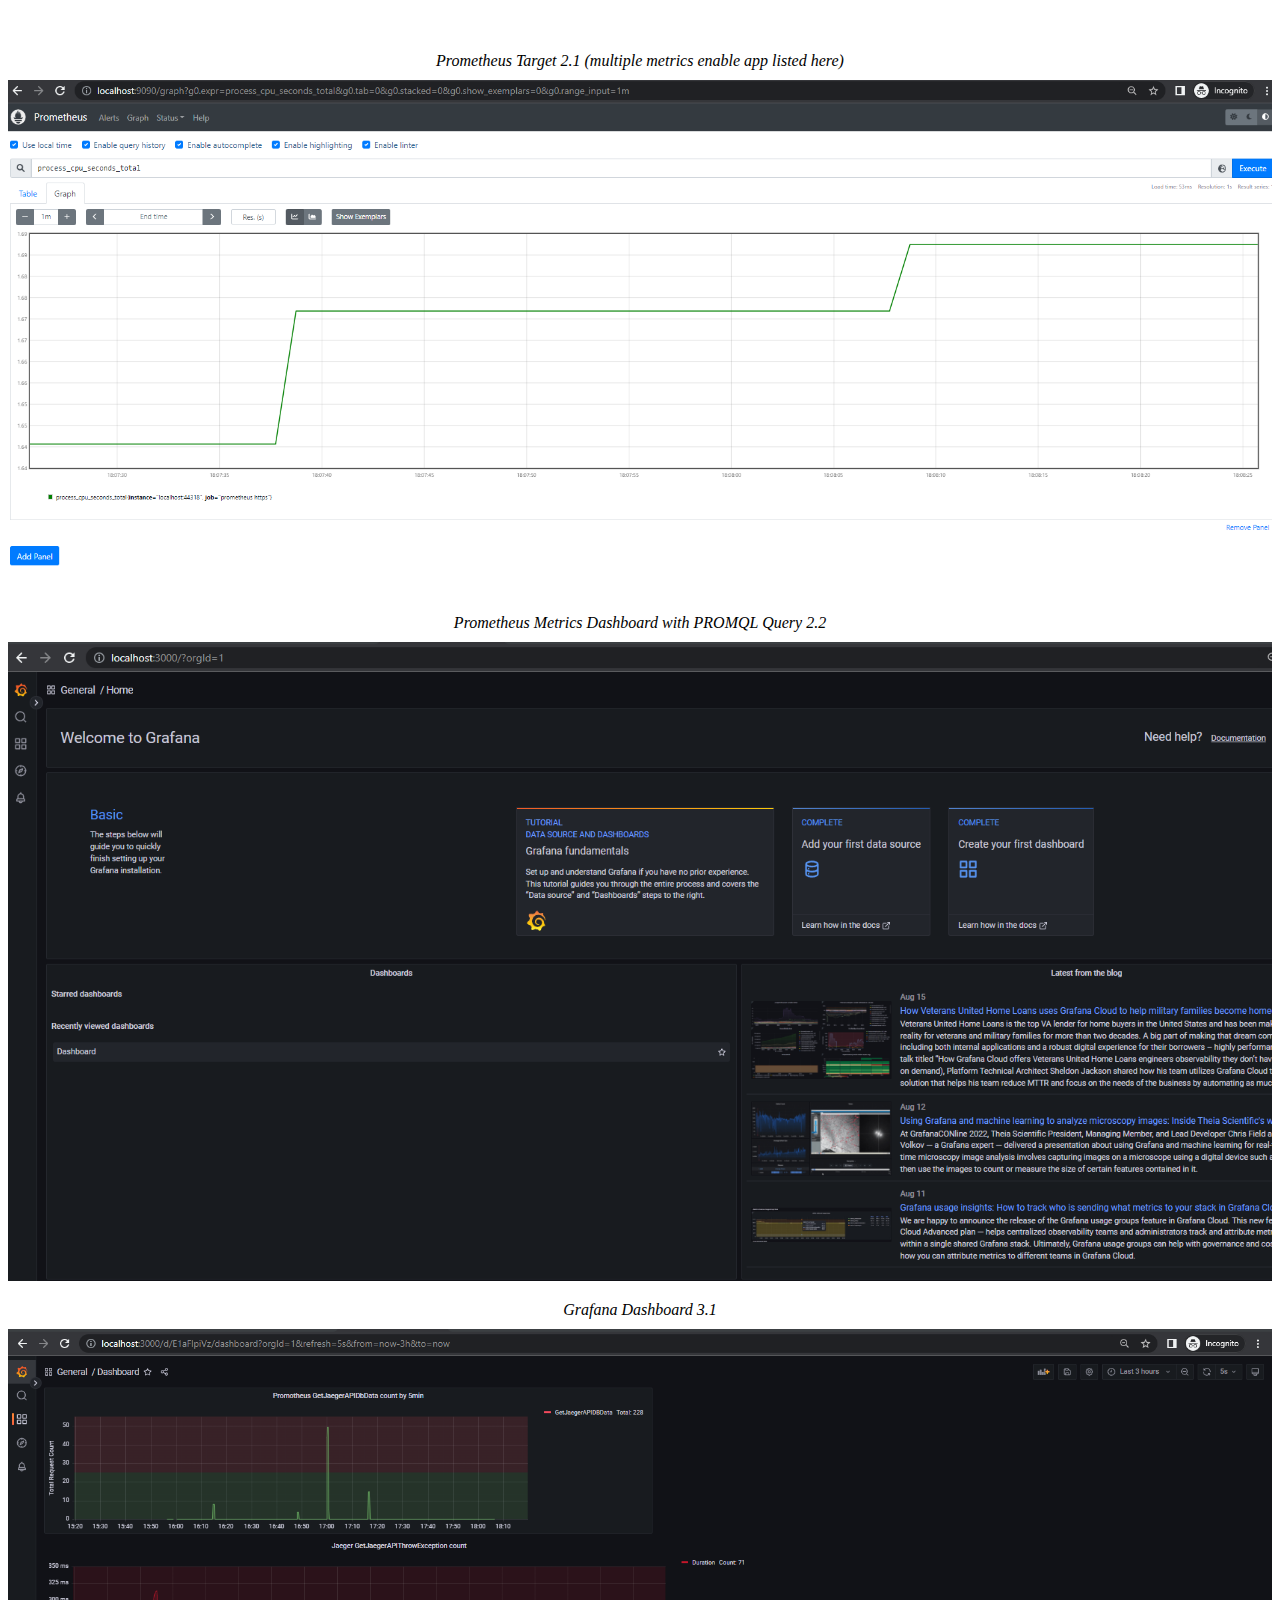
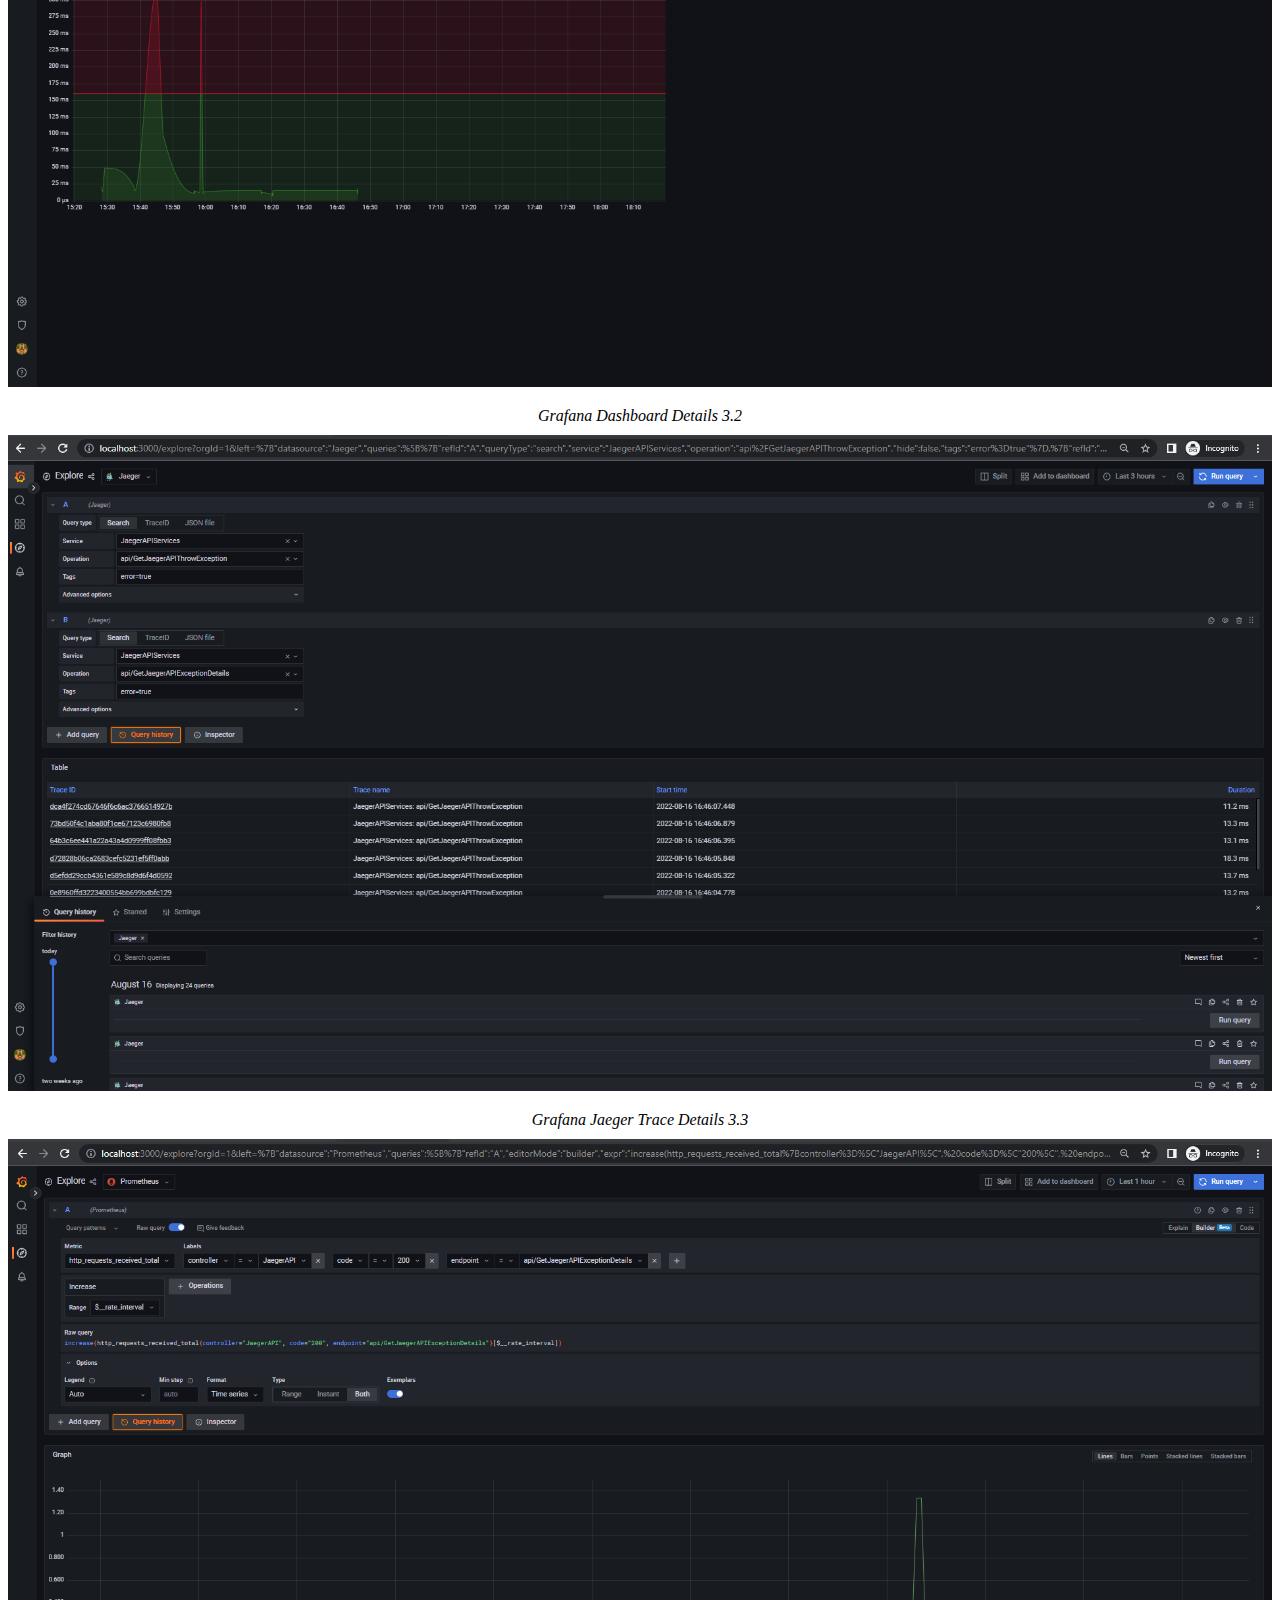
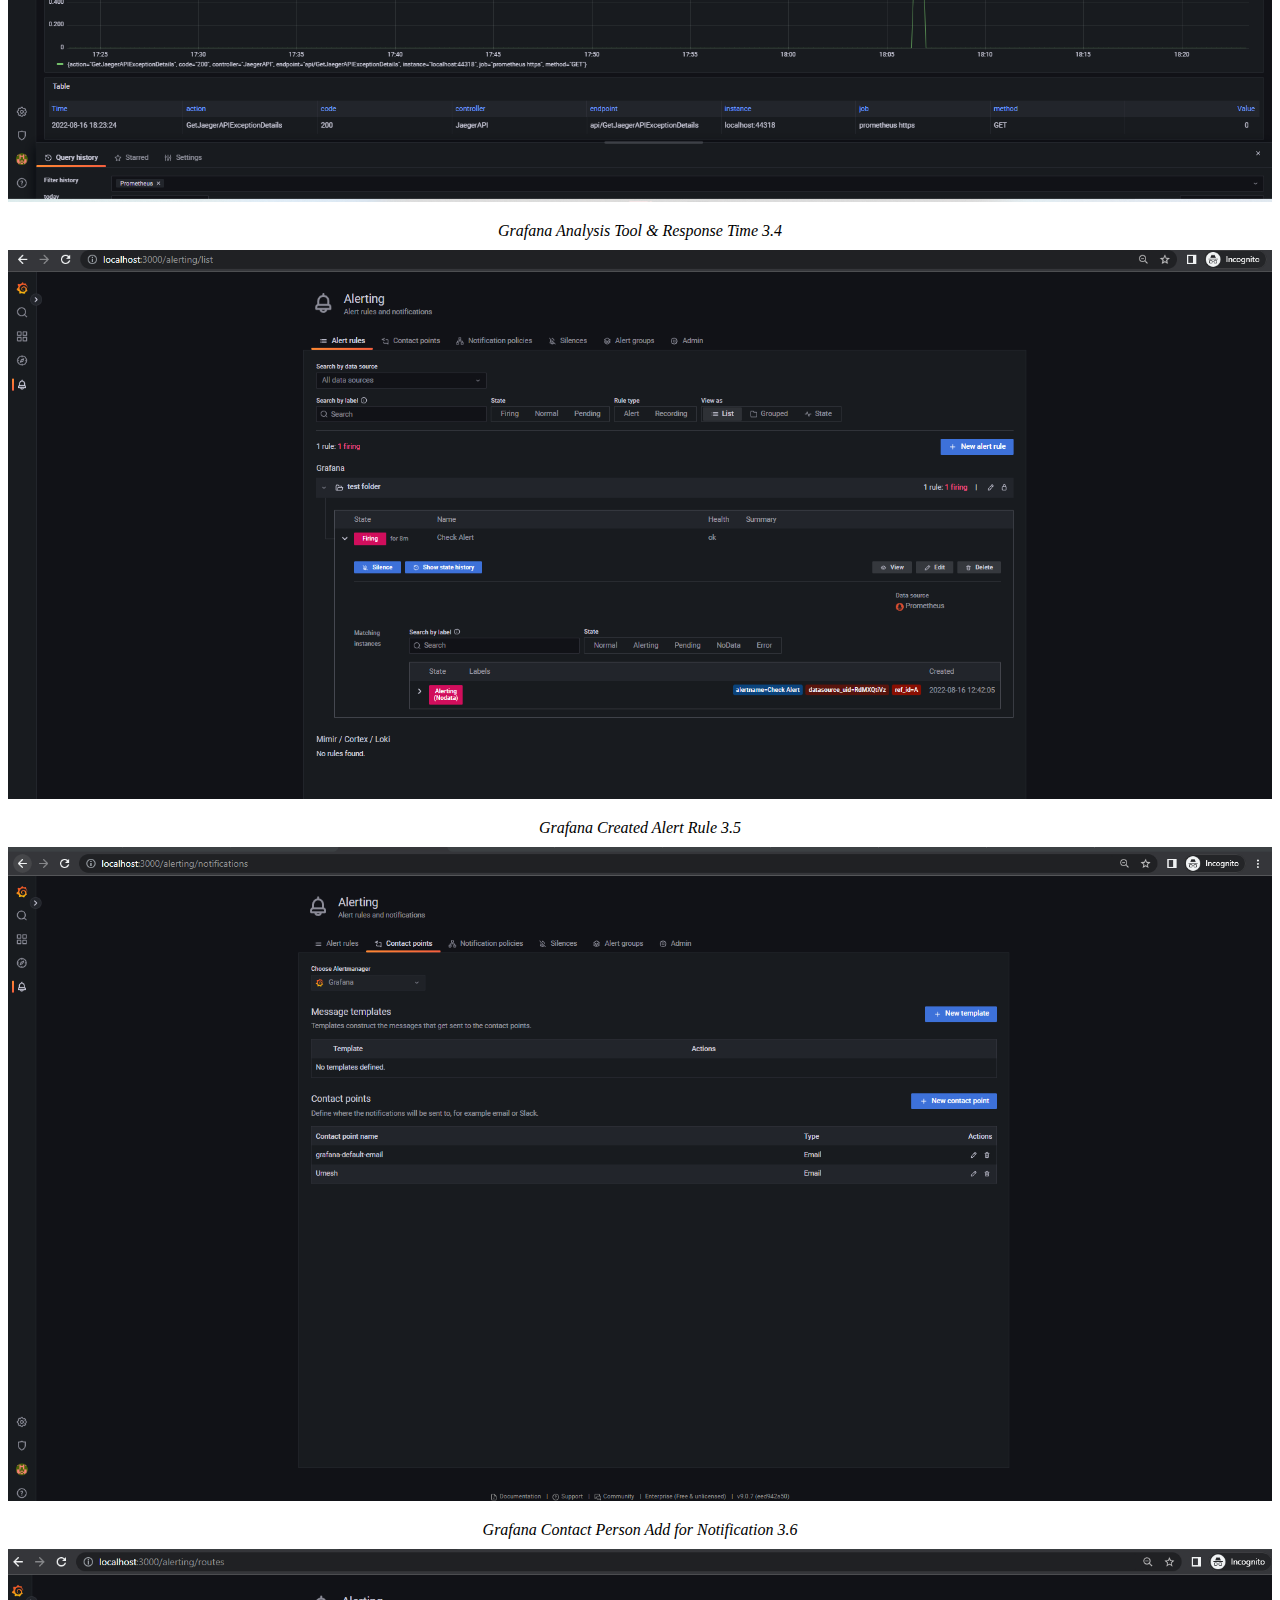
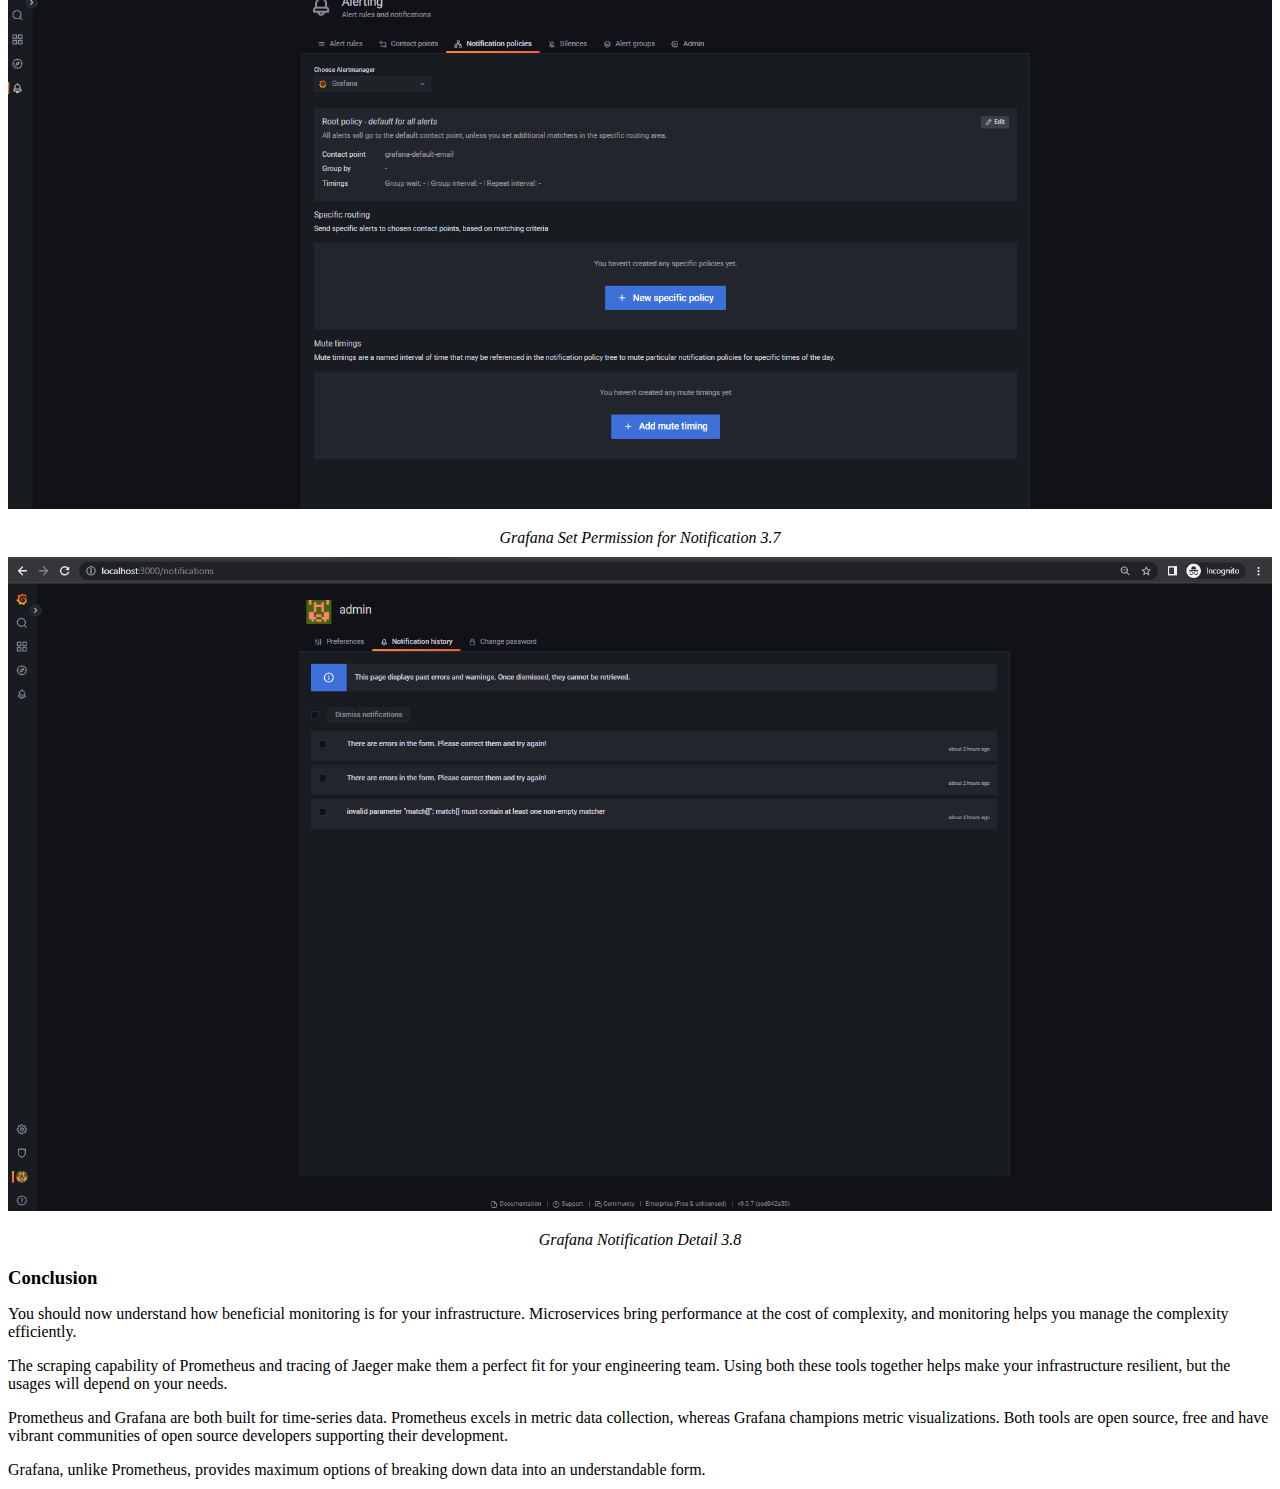
==== commit 8d9265ba: "update changes" ====
--- a/blog.html
+++ b/blog.html
@@ -65,7 +65,7 @@
   </li>
   <li>Integration with Grafana</li>
   </ul>
-
+  <br>
   <h3>Comparing Jaeger and Prometheus</h3>
   <p>The major difference between the two is that <strong>Jaeger</strong> is specifically meant for distributed tracing, and <strong>Prometheus</strong> is specifically meant for monitoring metrics.</p>
 
@@ -77,7 +77,7 @@
   <li>OpenTelemetry helps you to instrument code to generate telemetry data. In comparison, Prometheus is a metrics monitoring tool. OpenTelemetry client libraries provide a one-stop solution to generate logs, metrics, and traces. Prometheus can only generate metrics.</li>
   <li>Prometheus comes with a visualization layer, although basic. OpenTelemetry does not aim to provide a visualization layer, and the data collected with OpenTelemetry can be sent to any backend analysis tool.</li>
   </ul>
-
+  <br>
   <h3>Grafana</h3>
   <p>Grafana is a multi-platform open-source analytics and interactive visualization web application. It provides charts, graphs, and alerts for the web when connected to supported data sources.</p>
   <ul>
@@ -86,7 +86,7 @@
   <li>Grafana is the ideal solution for dashboard development and visualization because cloud systems like AWS have built-in data collection infrastructure.</li>
   <li>You can host it on-premises or on any cloud platform you choose.</li>
   </ul>
-
+  <br>
   <h3>Comparing Grafana and Prometheus</h3>
   <ul>
   <li>Visualizations and Editing of Data
@@ -110,7 +110,7 @@
   </ul>
   </li>
   </ul>
-
+  <br>
   <h3>Setup Code</h3>
     <ol  start="1">
     <li><strong>Below NuGet package require for the setup</strong></li>
